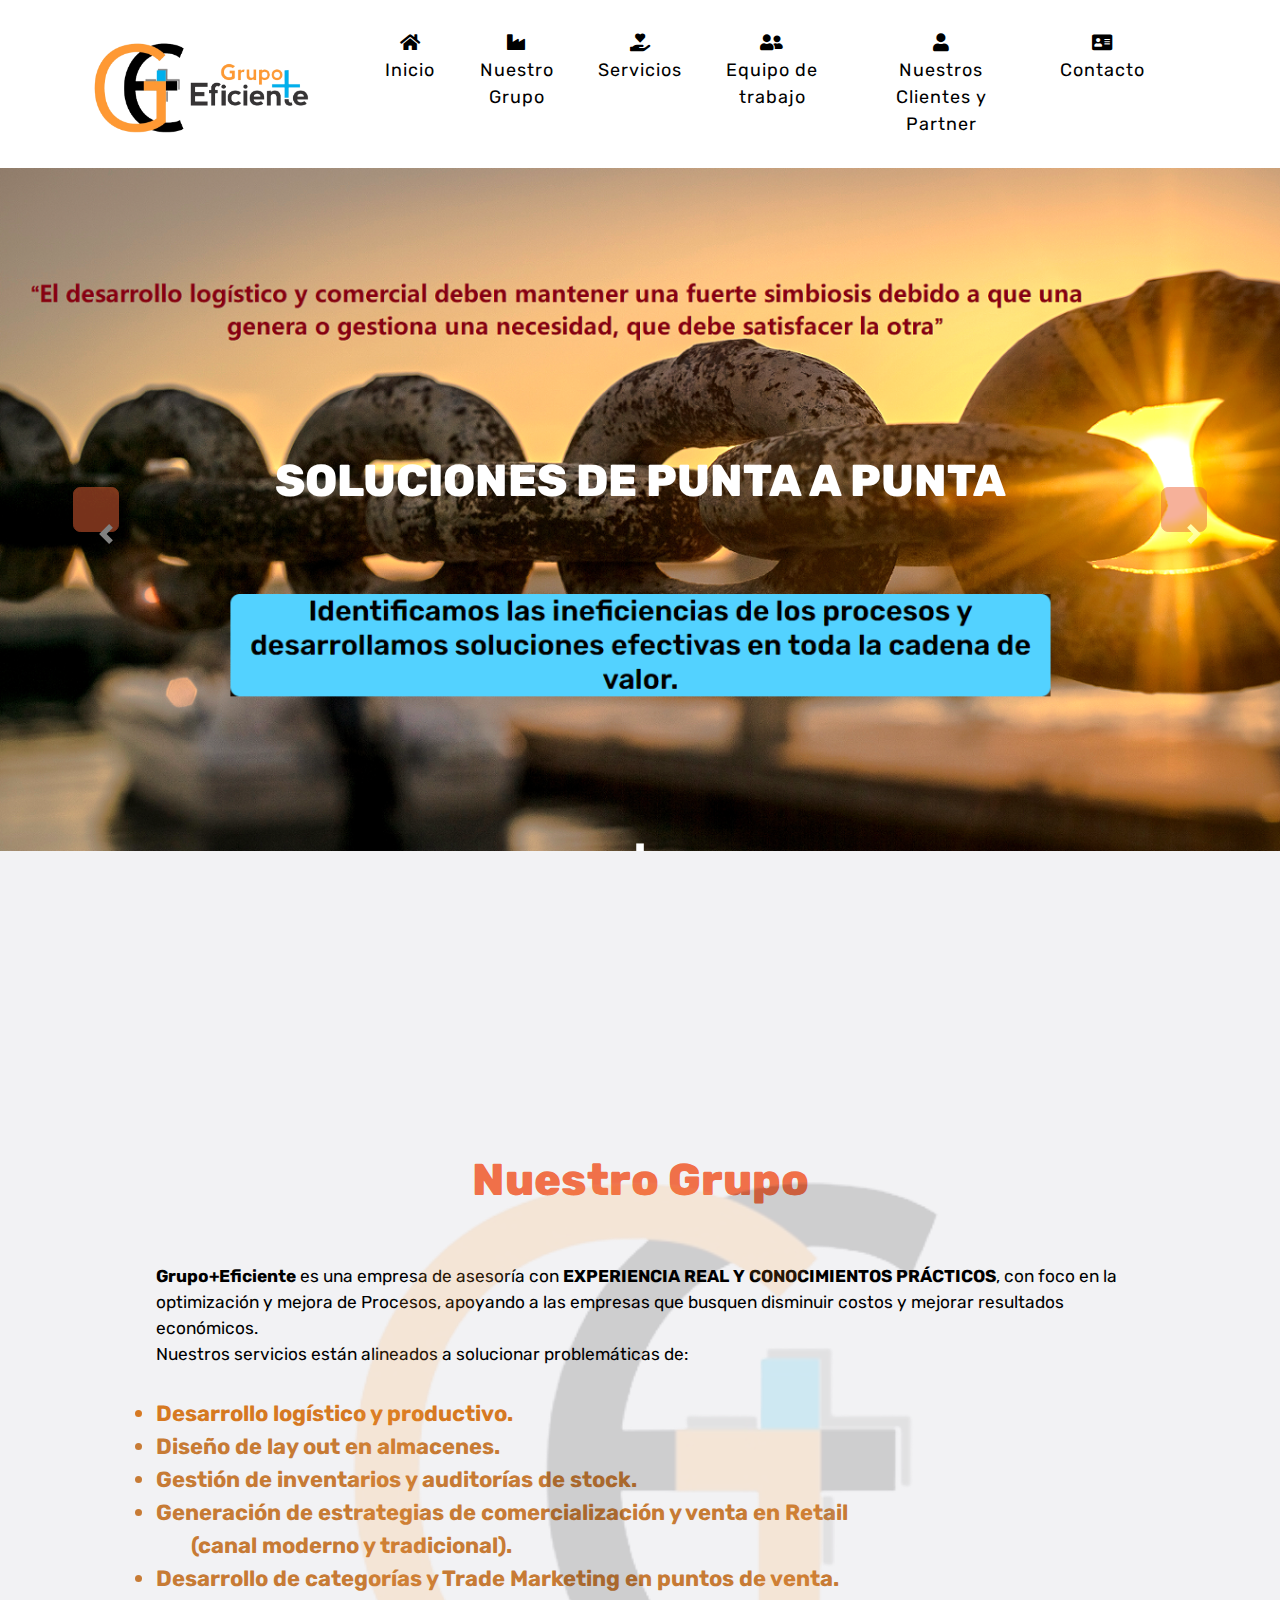
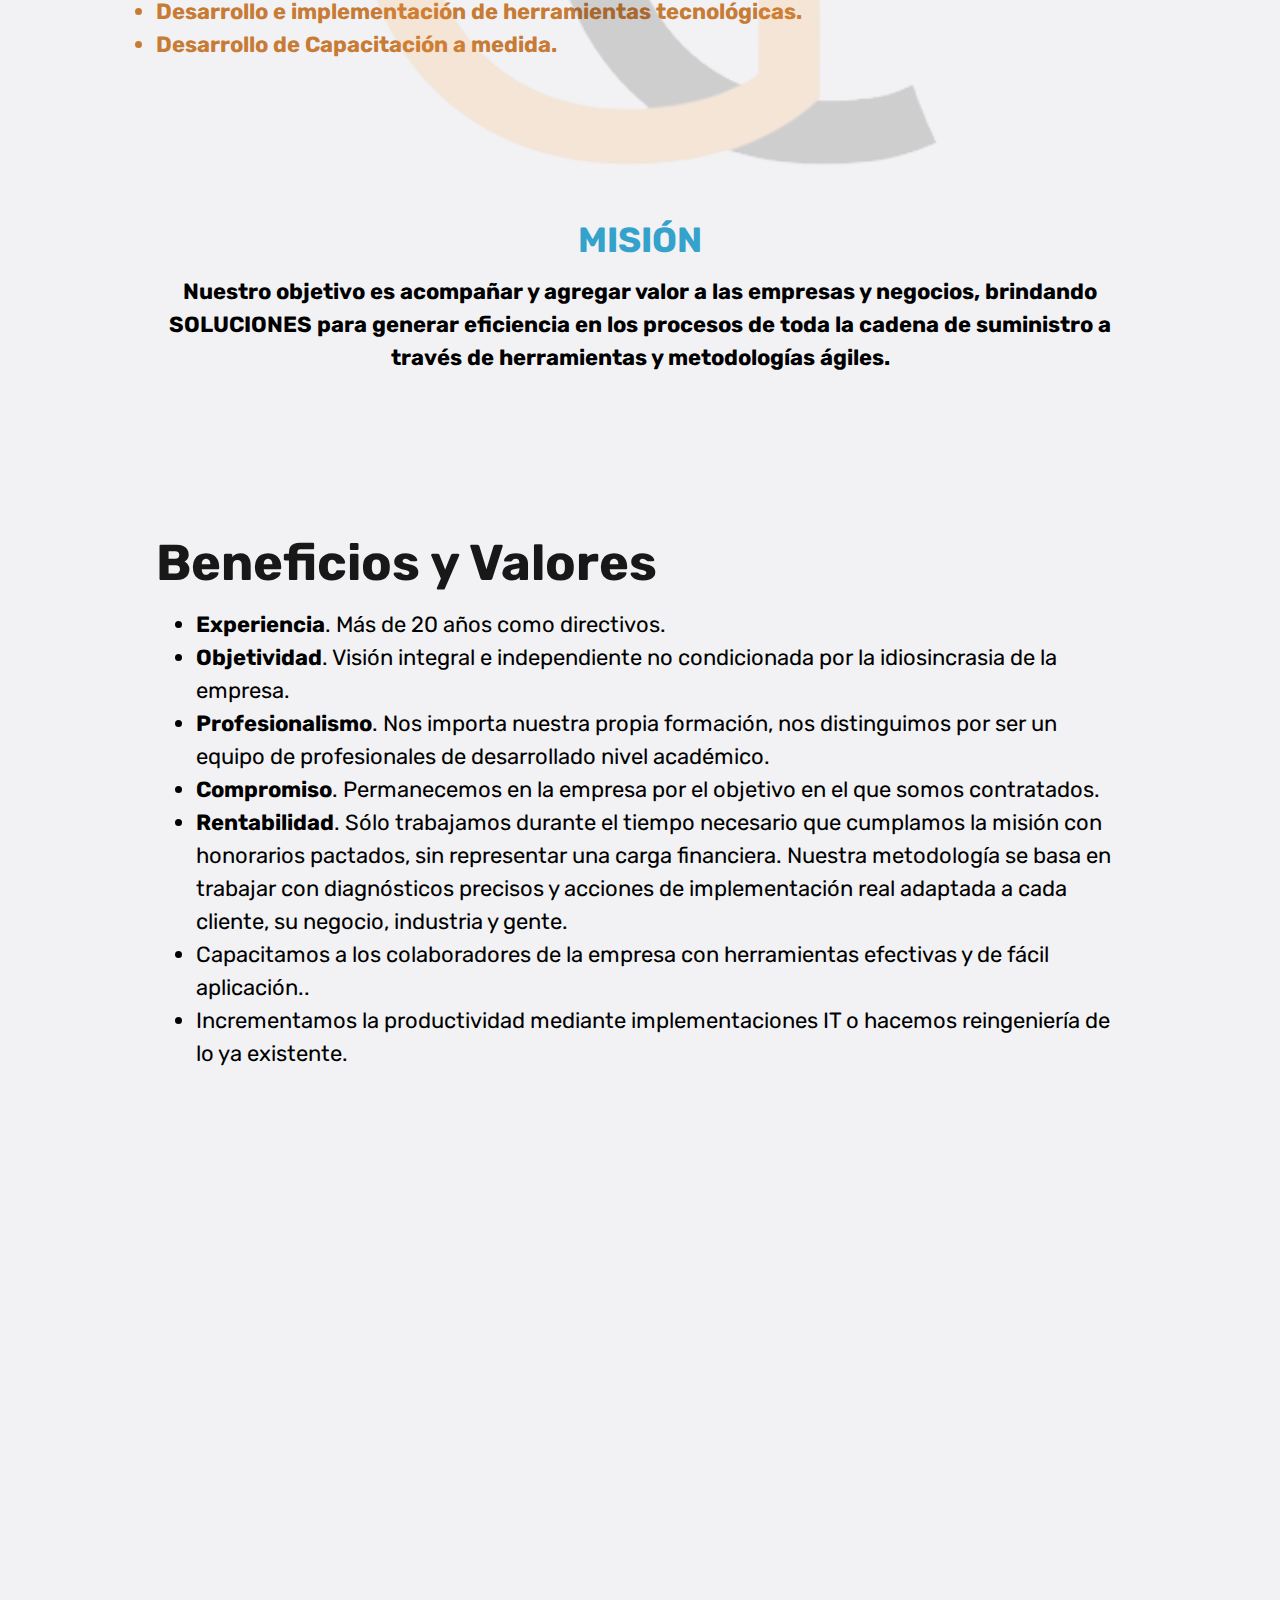
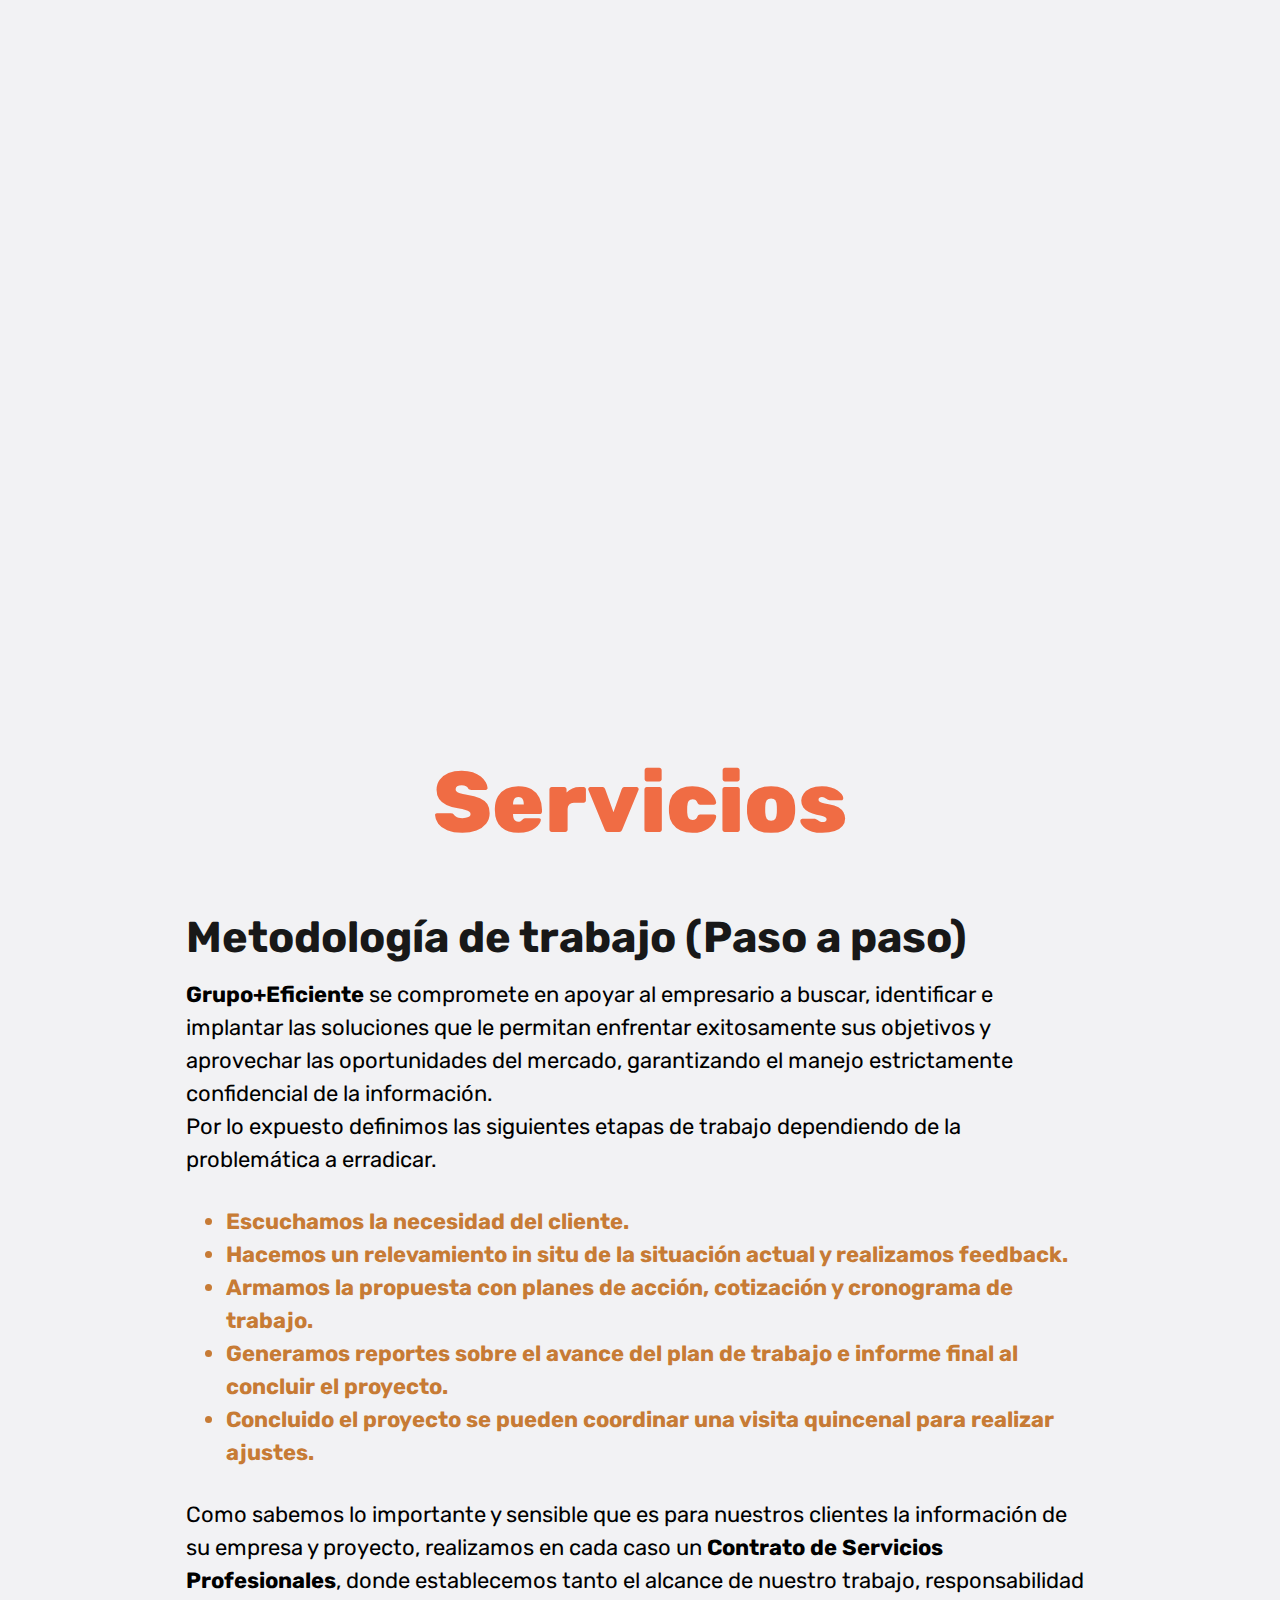
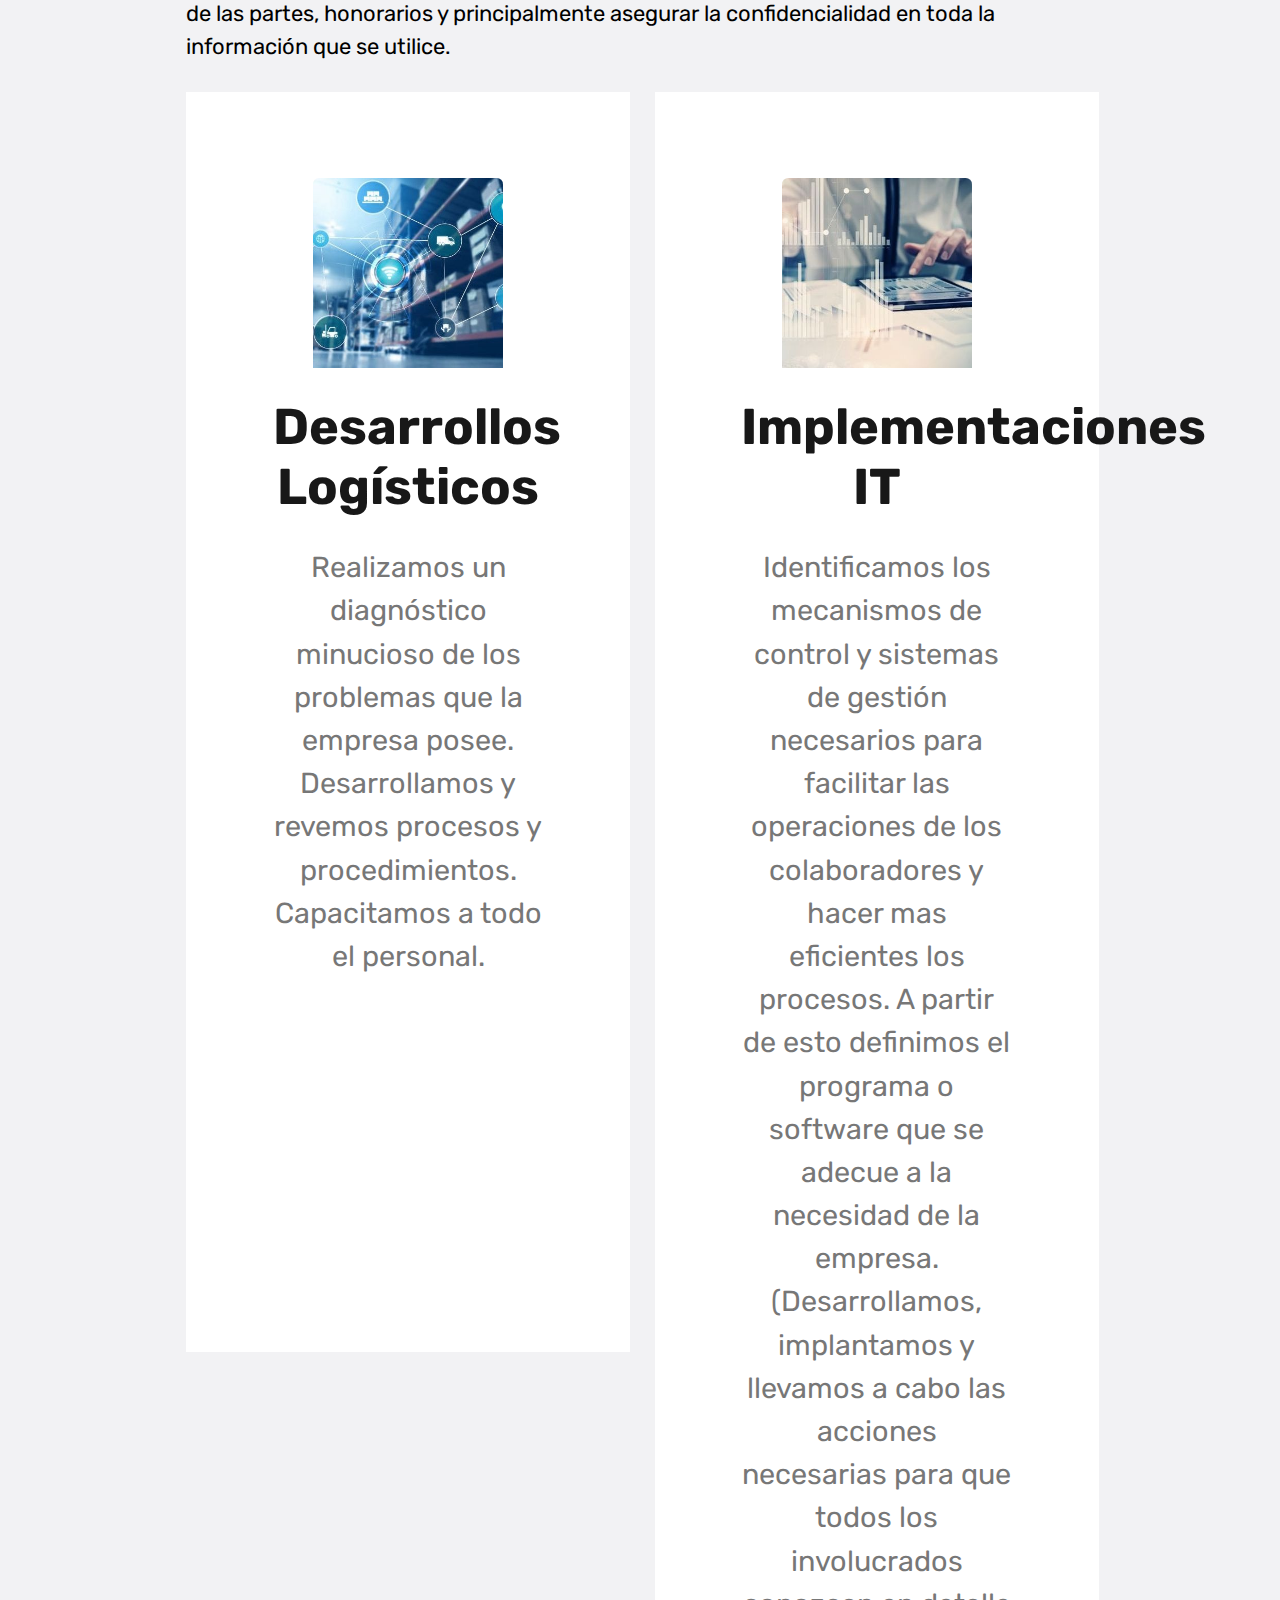
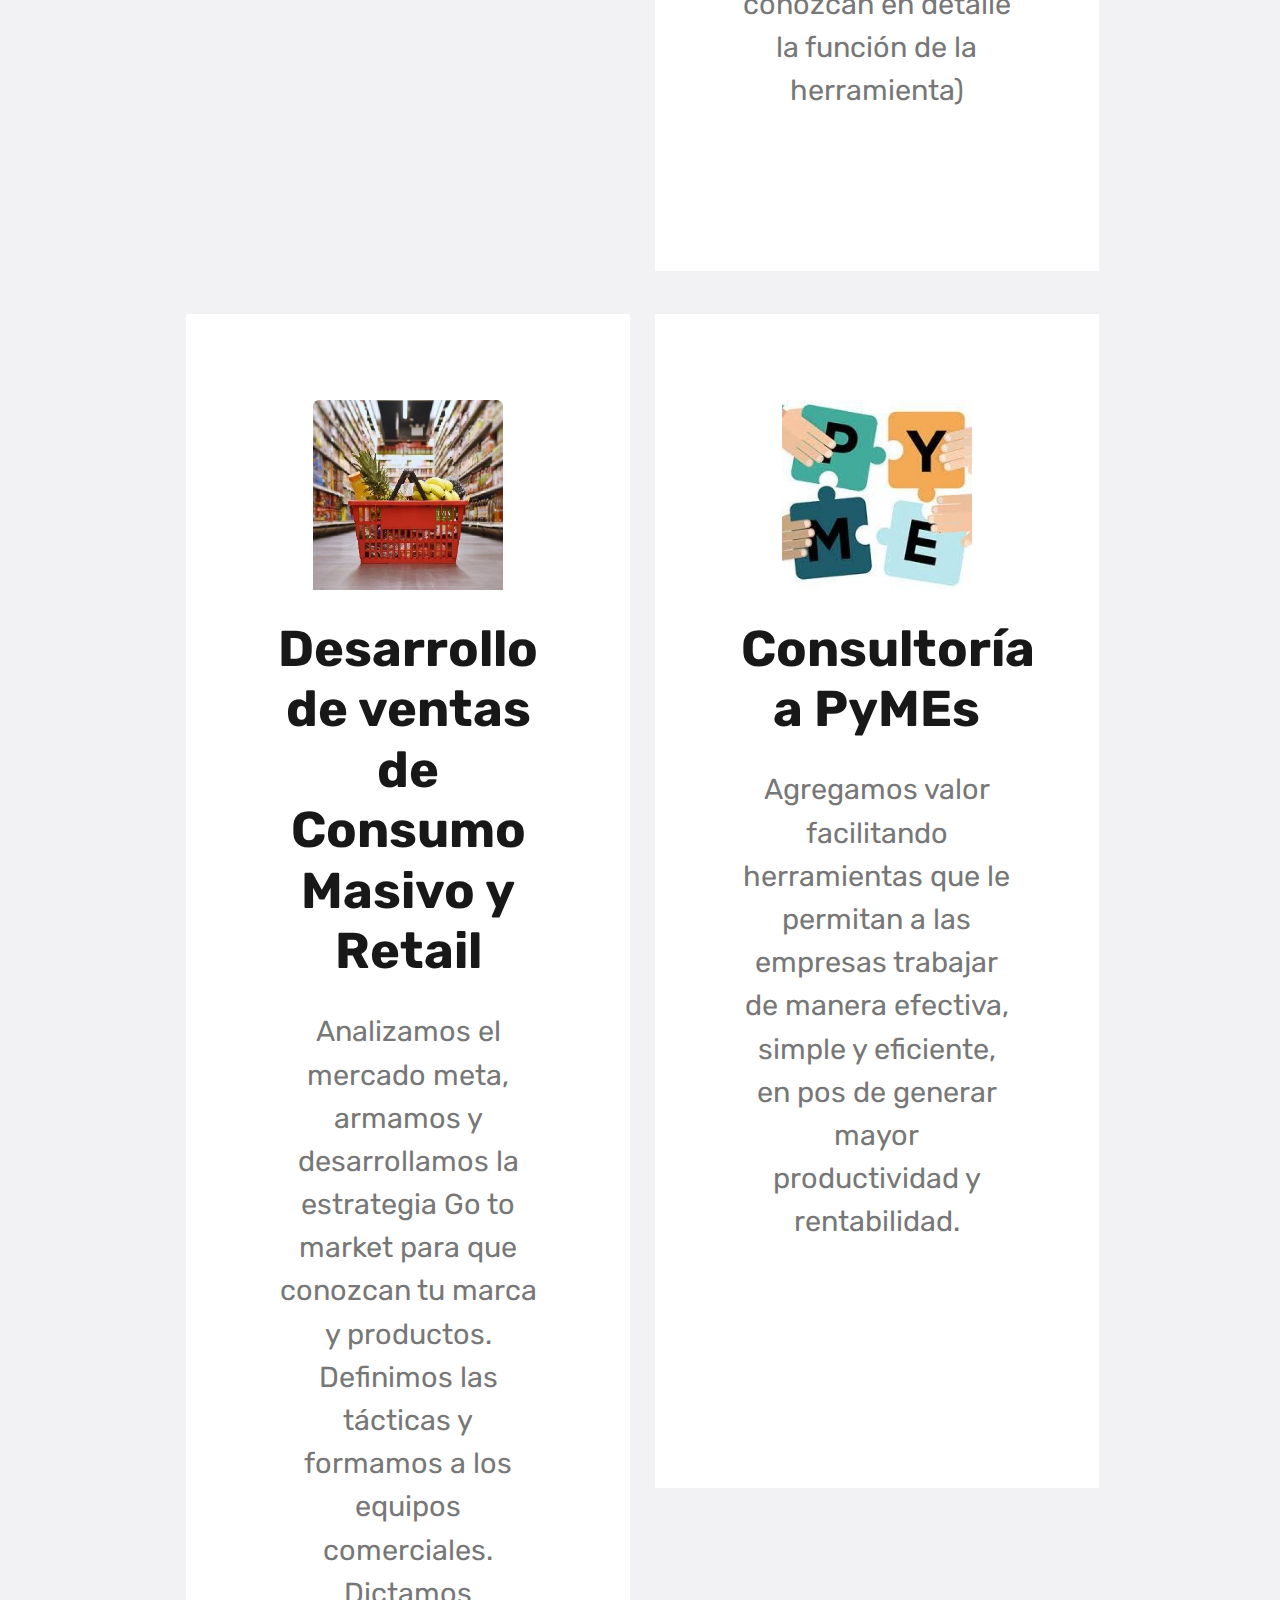
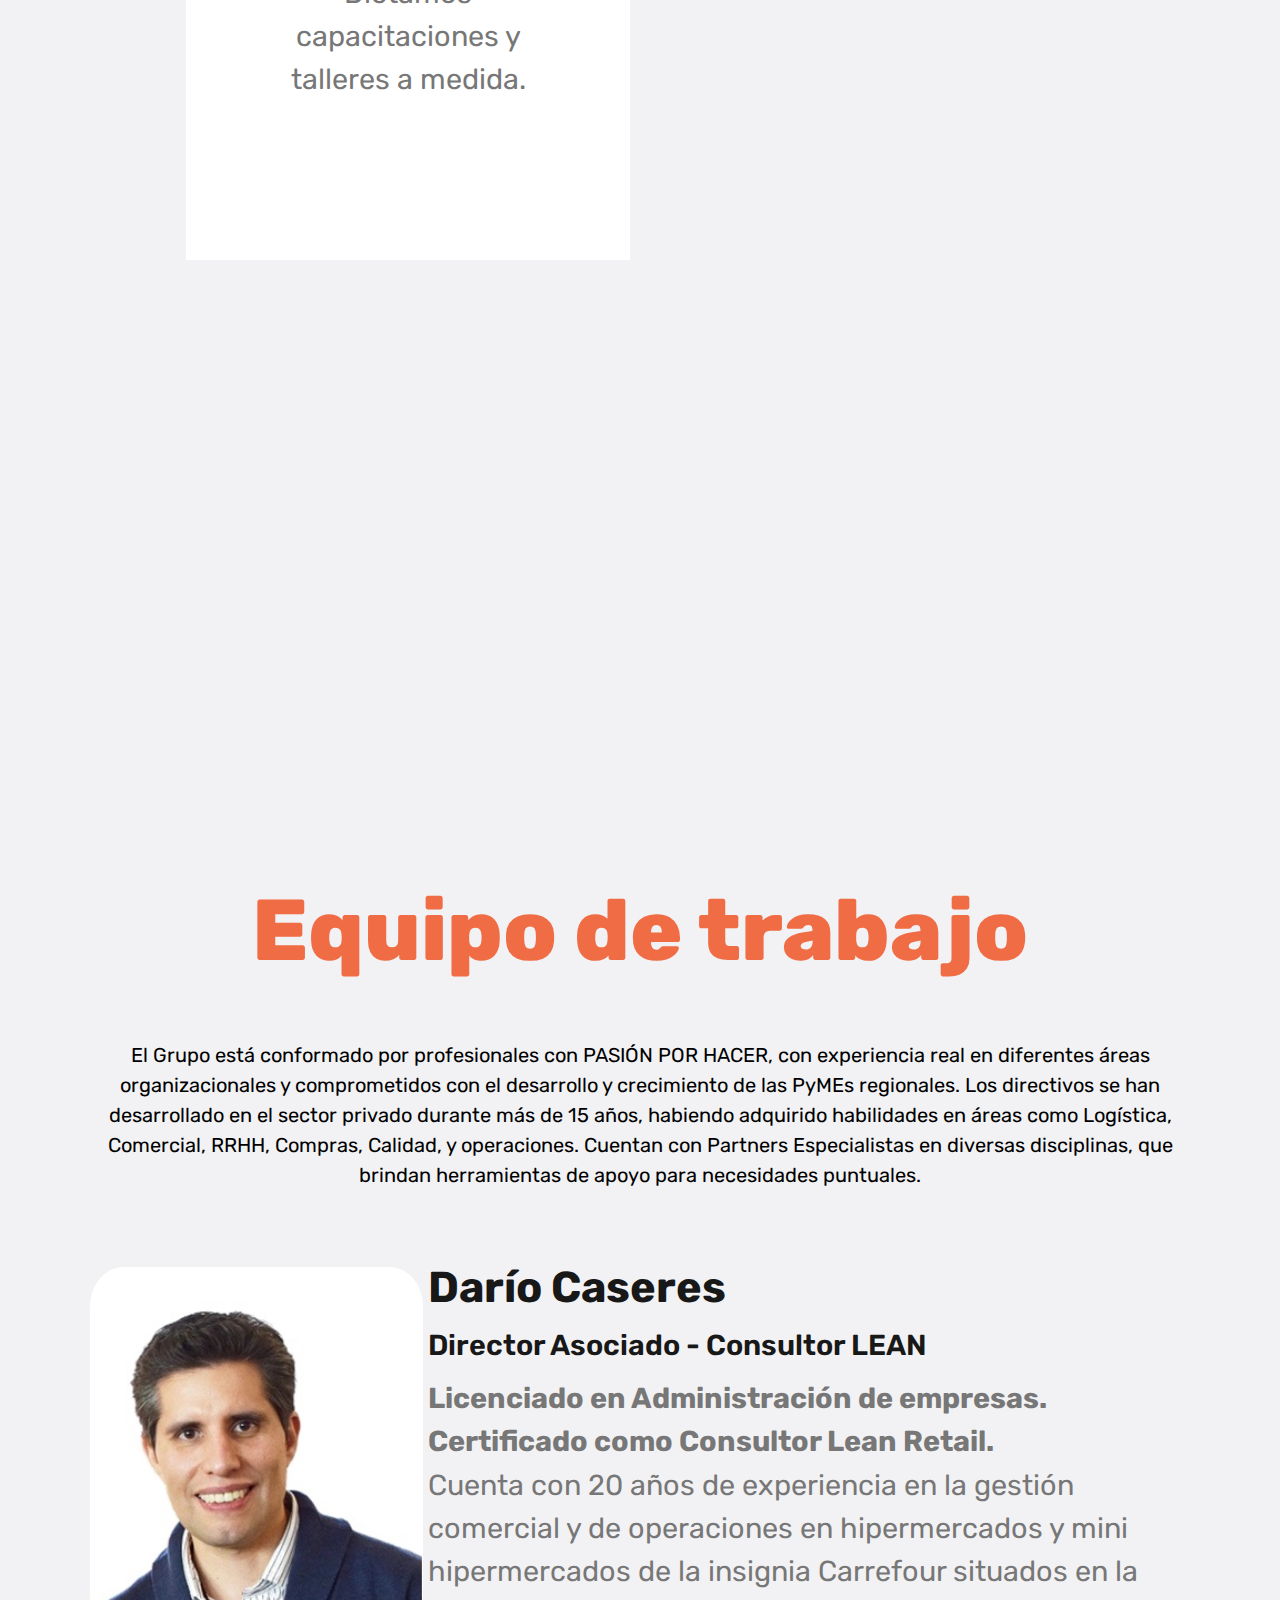
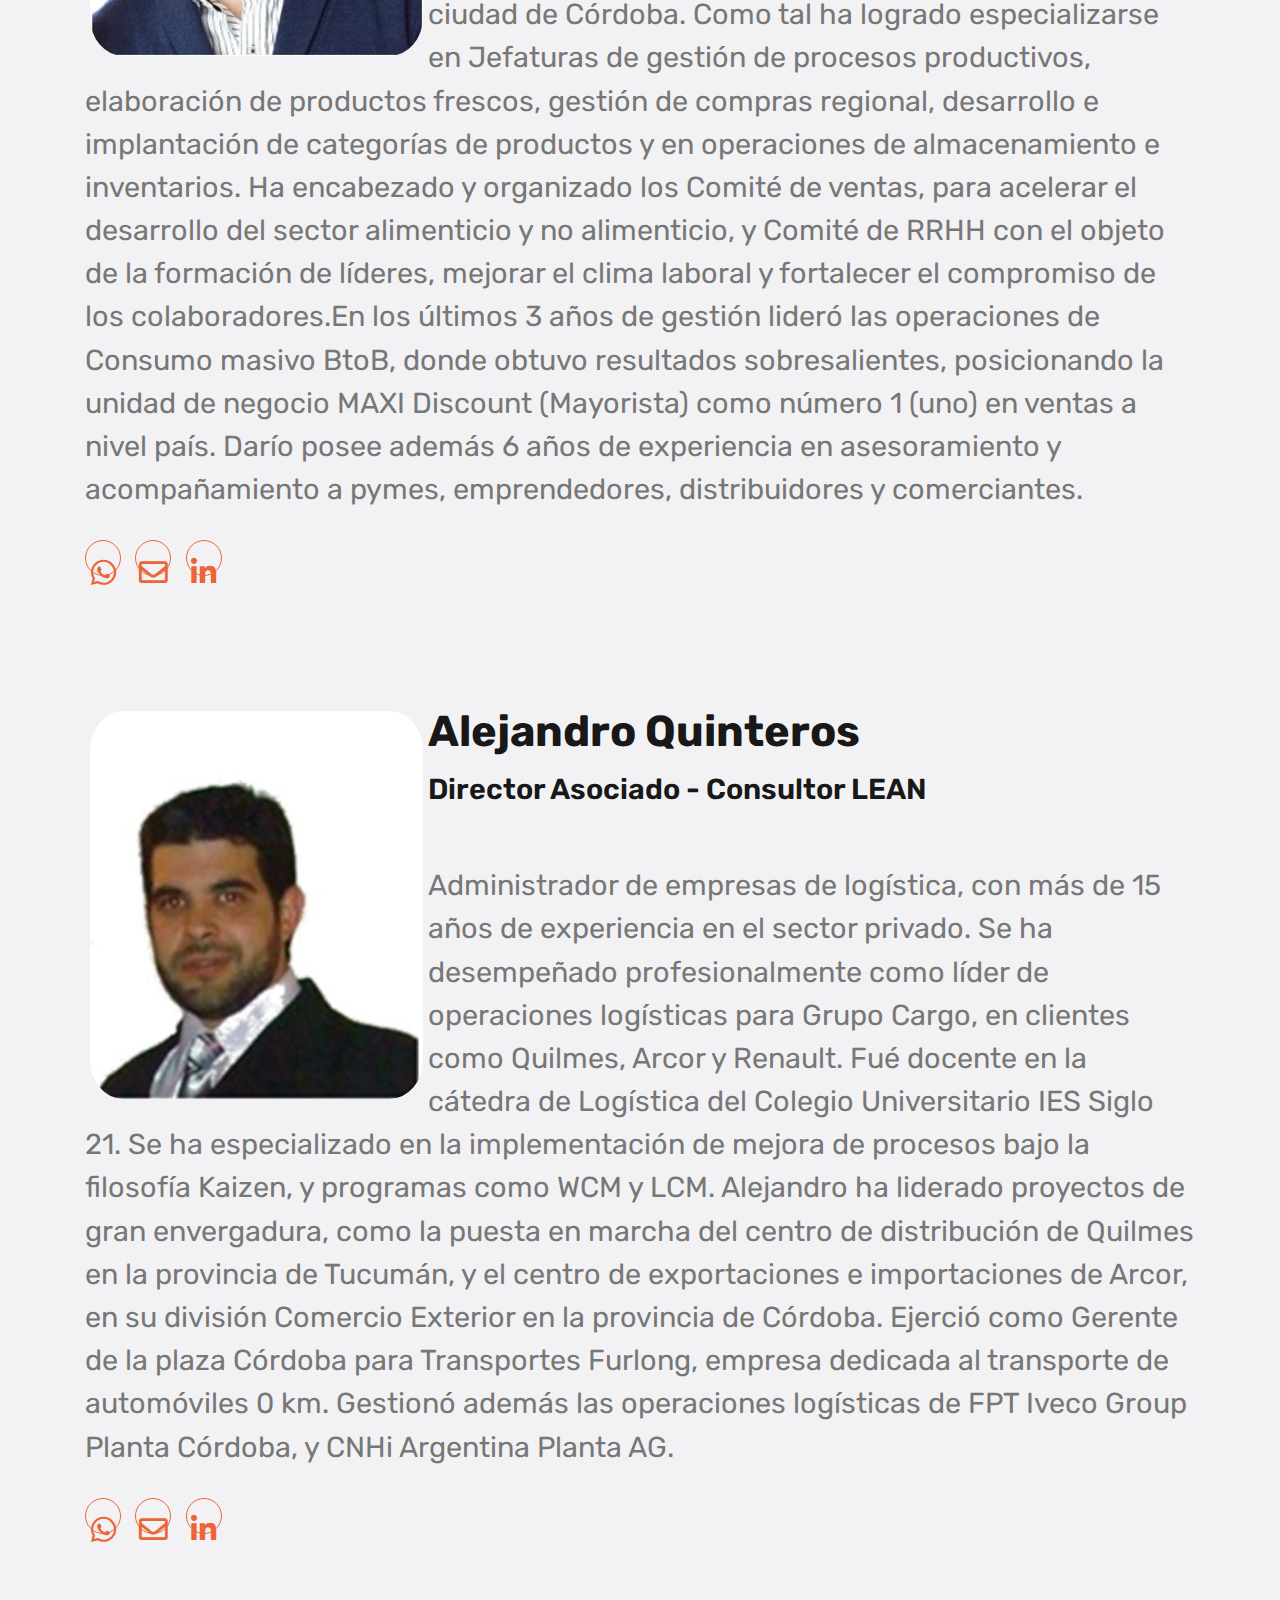
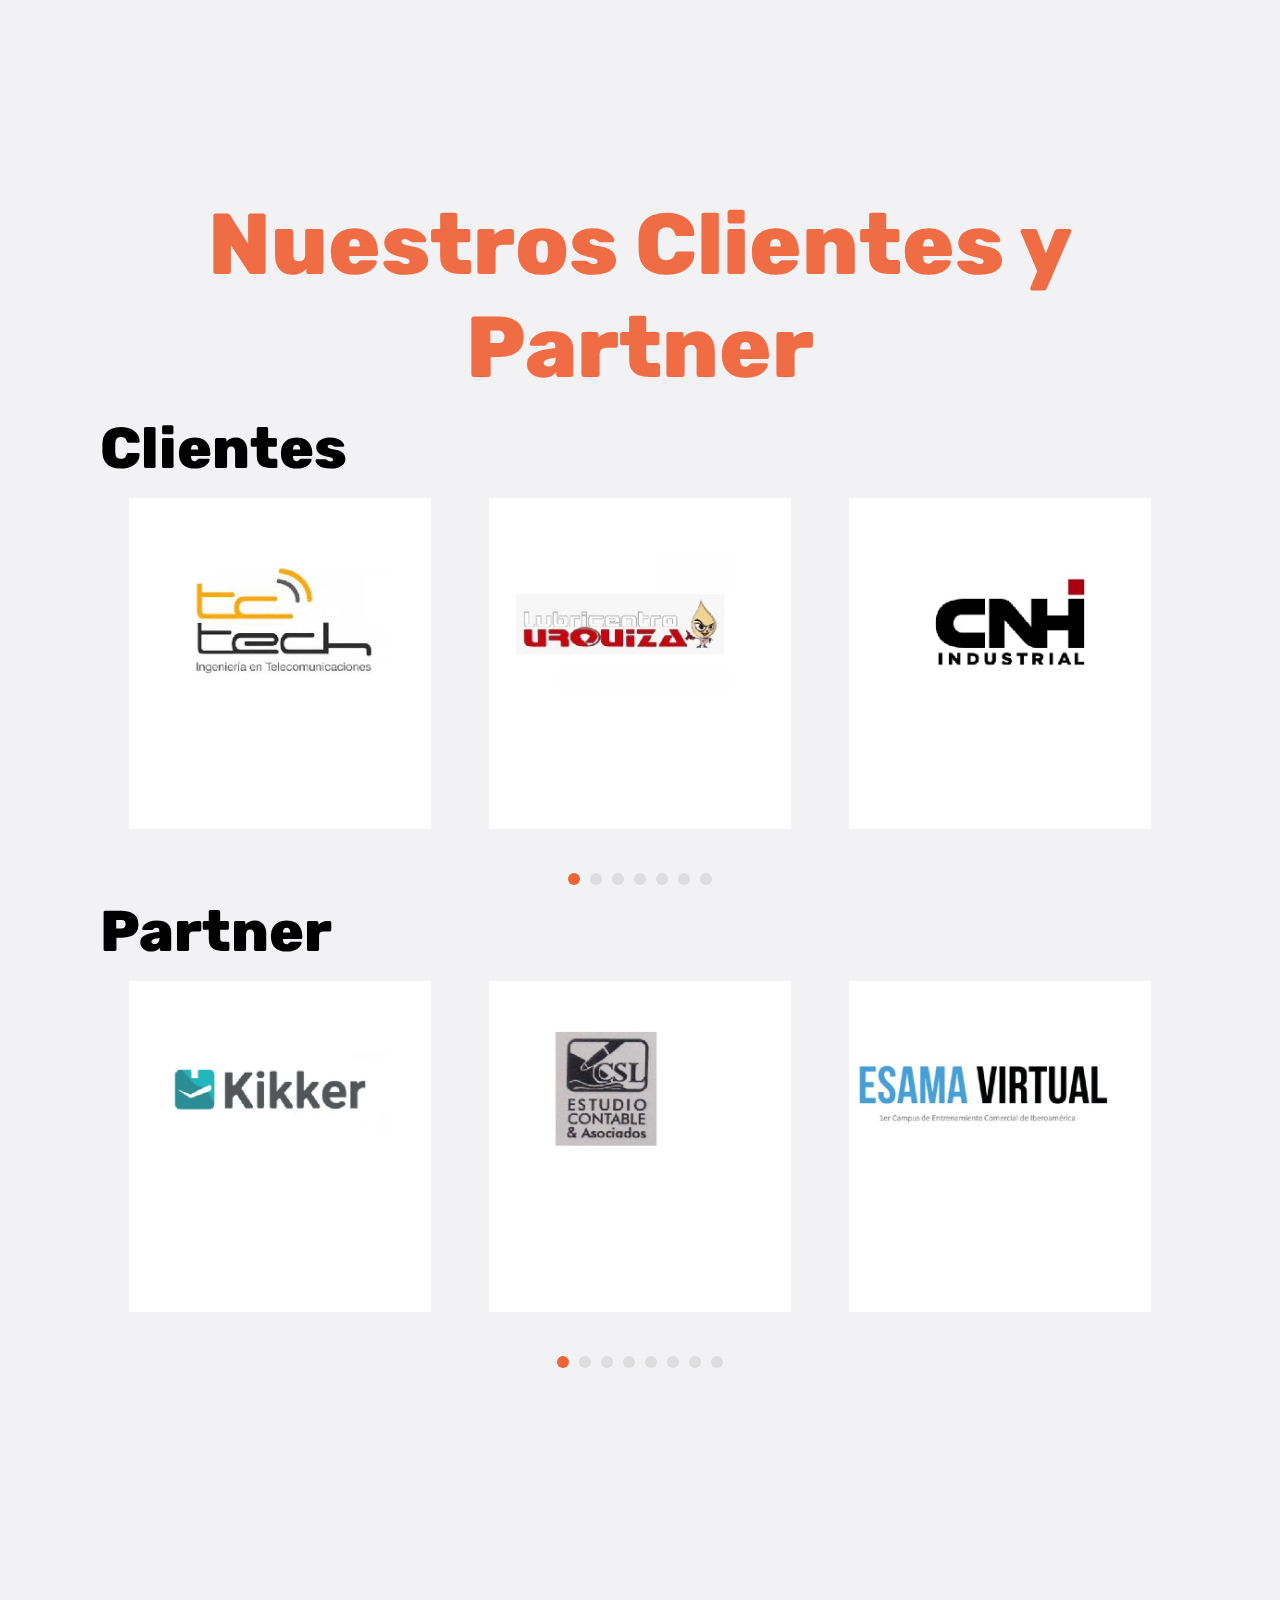
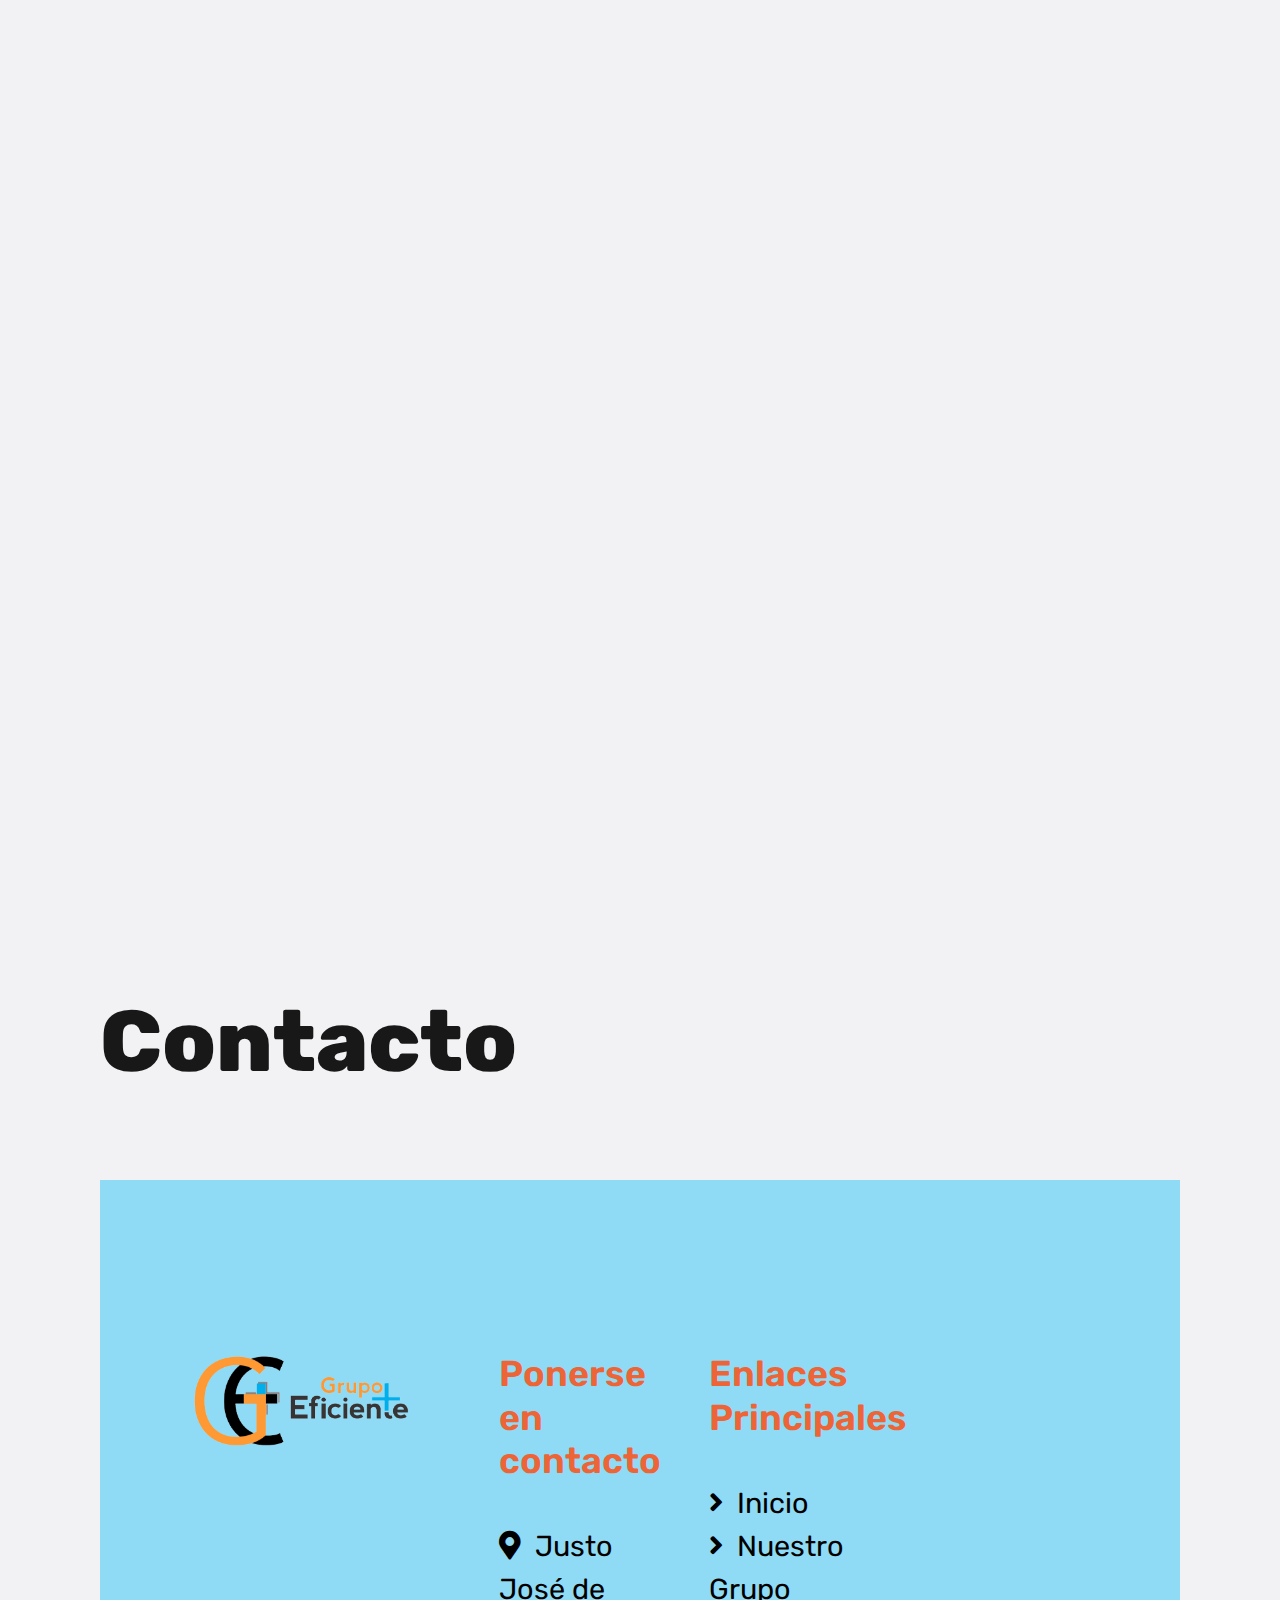
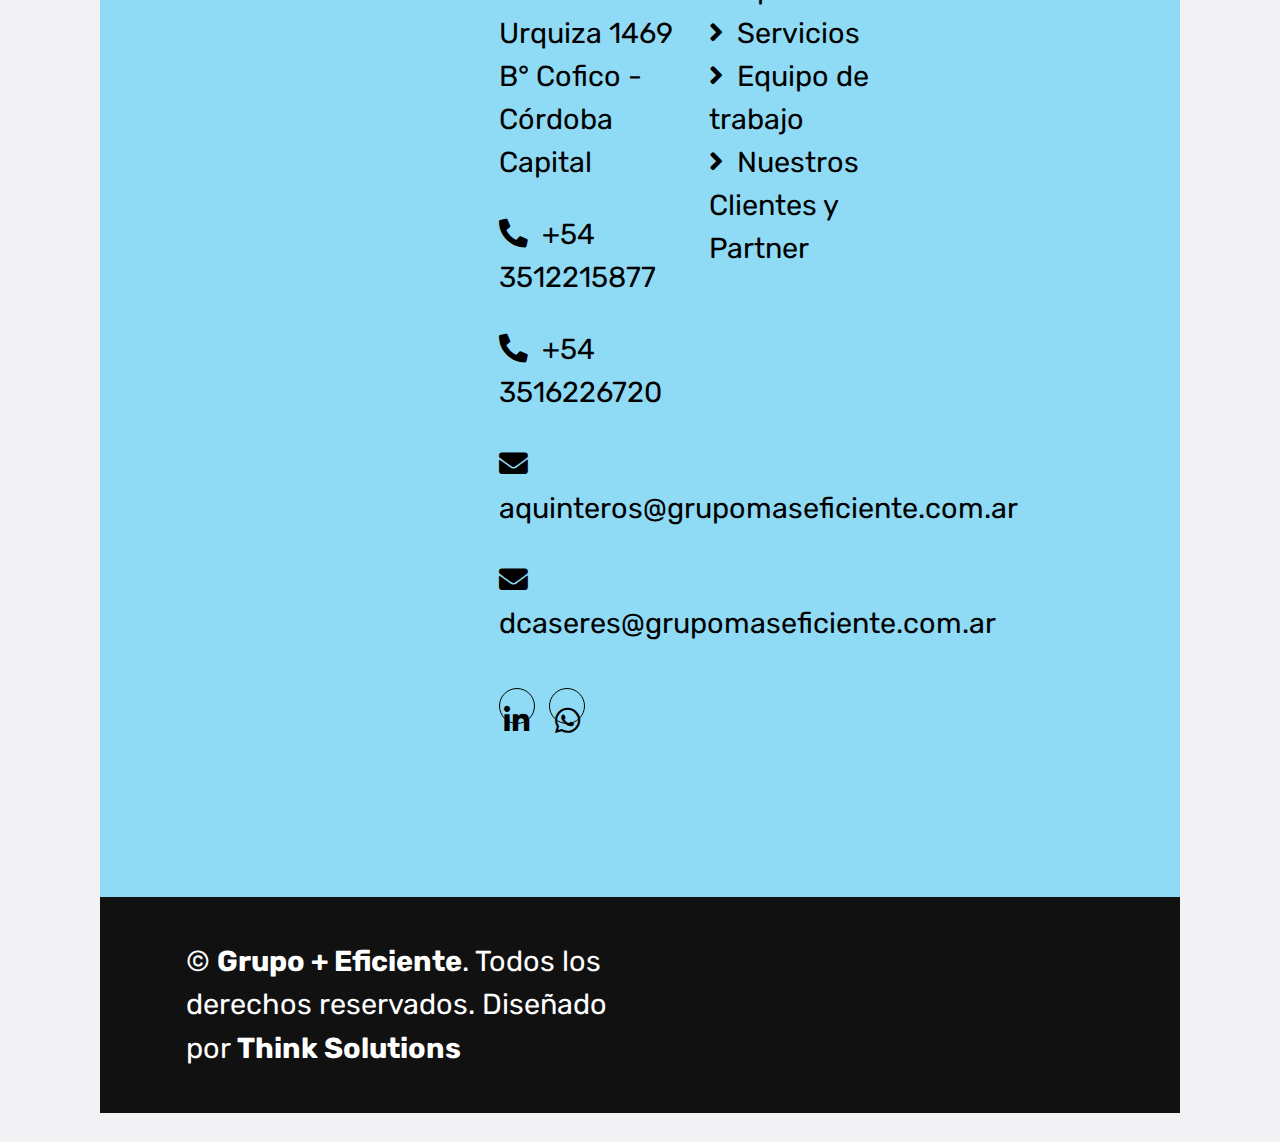
==== index.html @ ca8bd471 "02 22-09-22" ====
<!DOCTYPE html>
<html lang="en">

<head>
    <meta charset="utf-8">
    <title>Grupo + Eficiente </title> 
    
    <meta content="width=device-width, initial-scale=1.0" name="viewport">
    <meta content="Free HTML Templates" name="keywords">
    <meta content="Free HTML Templates" name="description">

    

    <!-- Google Web Fonts -->
    <!--link href="https://fonts.googleapis.com/css2?family=Nunito+Sans&family=Nunito:wght@600;700;800&display=swap" rel="stylesheet"--> 
    <link rel="preconnect" href="https://fonts.googleapis.com">
    <link rel="preconnect" href="https://fonts.gstatic.com" crossorigin>
    <link href="https://fonts.googleapis.com/css2?family=Rubik:ital,wght@0,300;0,400;0,500;0,600;0,700;0,800;0,900;1,300;1,400;1,500;1,600;1,700;1,800;1,900&display=swap" rel="stylesheet">



    <!-- Font Awesome --
        <script src="https://kit.fontawesome.com/yourcode.js" crossorigin="anonymous"></script>
        <script src="https://kit.fontawesome.com/yourcode.js" crossorigin="anonymous"></script>

    -->
    <link href="https://cdnjs.cloudflare.com/ajax/libs/font-awesome/5.10.0/css/all.min.css" rel="stylesheet">
    
    <!-- Flaticon Font -->
    <link href="lib/flaticon/font/flaticon.css" rel="stylesheet">

    <!-- Libraries Stylesheet -->
    <link href="lib/owlcarousel/assets/owl.carousel.min.css" rel="stylesheet">
    <link href="lib/tempusdominus/css/tempusdominus-bootstrap-4.min.css" rel="stylesheet" />

    <!-- Customized Bootstrap Stylesheet -->
    <link href="css/style.css" rel="stylesheet">
</head>

<body>
    <a name="Inicio"></a> 


    <!-- Navbar Start -->
    <div class="container-fluid p-0">
        
        <nav class="navbar navbar-expand-lg bg-dark navbar-dark py-3 py-lg-0 px-lg-5" style="background-color:white !important ;" id="barra">
            <h1 class="m-0 display-5 text-capitalize"><img class="img-fluid w-1" src="img/feature2.png" style="left: 50% !important;max-width: 250px; align-items: center" alt=""/></h1>   
            <a href="" class="navbar-brand d-block d-lg-none">
                <h1 class="m-0 display-5 text-capitalize text-white"><span class="text-primary">Grupo+Eficiente</span> </h1>
            </a>
            
            <button type="button" class="navbar-toggler" data-toggle="collapse" data-target="#navbarCollapse">
                <span class="navbar-toggler-icon"></span>
            </button>
            
            <div class="collapse navbar-collapse justify-content-between px-3" id="navbarCollapse">
                
                <div class="navbar-nav mr-auto py-0" >
                    <a href="index.html" class="nav-item nav-link "><center><i class="fas fa-home"></i><br>Inicio</center></a>
                    <a href="index.html#Nosotros" class="nav-item nav-link"><center><i class="fas fa-industry"></i><br>Nuestro Grupo</center></a>
                    <a href="index.html#NuestrosServicios" class="nav-item nav-link"><center><i class="fas fa-hand-holding-heart"></i> <br>Servicios</center></a>
                    <a href="index.html#Equipo" class="nav-item nav-link"><center><i class="fas fa-user-friends"></i><br>Equipo de trabajo</center></a>
                    <a href="index.html#Cliente" class="nav-item nav-link"><center><i class="fas fa-user"></i><br>Nuestros Clientes y Partner</center></a>
                    <a href="index.html#Contacto" class="nav-item nav-link"><center><i class="fas fa-address-card"></i><br>Contacto</center></a>
                    
            
                </div>
               
            </div>
        </nav>
    </div>
    <!-- Navbar End -->


    <!-- Carousel Start -->
    <div class="container-fluid p-0">
        <div id="header-carousel" class="carousel slide" data-ride="carousel">
            <div class="carousel-inner">
                <div class="carousel-item active">
                    <img class="w-100" src="img/cadena.png" alt="Image" >
                    <div class="carousel-caption d-flex flex-column align-items-center justify-content-center">
                        <div class="p-3" style="max-width: 900px;">
                            
                            <h1 class="text-white mb-3" style="font-size: 1.55rem;">SOLUCIONES DE PUNTA A PUNTA </h1>
                            <h5 class="text-white mb-3 d-block" style="font-size:0px; color:black !important; background-color:#53D2FF; border-radius:10px;">Identificamos las ineficiencias de los procesos y desarrollamos soluciones efectivas en toda la cadena de valor.</h5>
                            
                        </div>
                    </div>
                </div>
                <div class="carousel-item">
                    <img class="w-100" src="img/carousel-2.jpg" alt="Image">
                    <div class="carousel-caption d-flex flex-column align-items-center justify-content-center">
                        <div class="p-3" style="max-width: 900px;">
                            
                            <h1 class="text-white mb-3" style="font-size: 1.55rem;">ENFOQUE PRÁCTICO </h1>
                            <h5 class="text-white mb-2 d-block"style="font-size:0px; color:black !important; background-color:pink; border-radius:10px;">Confeccionamos planes de acción correctivos de inmediata y práctica implementación.
                            </h5>

                        </div>
                    </div>
                </div>

                <div class="carousel-item">
                    <img class="w-100" src="img/cadena2.png" alt="Image">
                    <div class="carousel-caption d-flex flex-column align-items-center justify-content-center">
                        <div class="p-3" style="max-width: 900px;">
                            
                            <h1 class="text-white mb-3" style="font-size: 1.55rem;">SOLUCIONES A MEDIDA DE CADA CLIENTE
                            </h1>
                            <h5 class="display-1 text-white mb-4  d-block"style="font-size:0px; color:black !important; background-color:orange; border-radius:10px;">Utilizamos herramientas y metodologías de gestión que mejor se adapten a la cultura de la empresa.

                            </h5>
                            
                        </div>
                    </div>
                </div>
            </div>
            <a class="carousel-control-prev" href="#header-carousel" data-slide="prev">
                <div class="btn btn-primary rounded" style="width: 45px; height: 45px;">
                    <span class="carousel-control-prev-icon mb-n2"></span>
                </div>
            </a>
            <a class="carousel-control-next" href="#header-carousel" data-slide="next">
                <div class="btn btn-primary rounded" style="width: 45px; height: 45px;">
                    <span class="carousel-control-next-icon mb-n2"></span>
                </div>
            </a>    
        </div>
    </div>
    <!-- Carousel End -->


    <!-- Booking Start -->
    <div class="container-fluid bg-light" id="p2b">
        <div class="container">
            <div class="row align-items-center">
                <div class="col-lg-5">
                   
            </div>
        </div>
    </div>
    
    <br><br><br><br>

<!-- Features Start -->

<br><br><br>
<div class="container">
    <div class="row align-items-center">
        <div class="col-lg-3">
            
            <!--<iframe width="350" height="370" src="https://www.youtube.com/embed/6zQE2t3fm0" title="YouTube video player" frameborder="0"  allowfullscreen="false"></iframe>
           
       
            img class="img-fluid w-100" src="img/feature.jpg" alt=""-->
        </div>
        <a name="Nosotros"></a> 
        <div class="col-lg-12 py-5 py-lg-0 px-3 px-lg-5">
            <img  src="img/feature3.png" style="width:60%; position: absolute; top:0%;left:20%; opacity:15% ; " alt=""/>
            <h1 class="mb-2" style="color:rgba(240, 82, 34, 0.836);text-align: center; font-size: 1.55rem;"> Nuestro Grupo </h1><br>
            
            <p class="mb-3 mt-0"  style="text-align: left; color:black; font-size: 0.6rem;">
                <b>Grupo+Eficiente</b> es una empresa de asesoría con <b>EXPERIENCIA REAL Y CONOCIMIENTOS PRÁCTICOS</b>, con foco en la optimización y mejora de Procesos, apoyando a las empresas que busquen disminuir costos y mejorar resultados económicos.
                <br>Nuestros servicios están alineados a solucionar problemáticas de:
                
                <li style="color:#d67922;font-size:22px"><b>Desarrollo logístico y productivo.</li>
                <li style="color:#c77b35;font-size:22px">Diseño de lay out en almacenes.</li>
                <li style="color:#c77b35;font-size:22px">Gestión de inventarios y auditorías de stock.</li>
                <li style="color:#c77b35;font-size:22px">Generación de estrategias de comercialización y venta en Retail <br> &nbsp;&nbsp;&nbsp;&nbsp;&nbsp;&nbsp; (canal moderno y tradicional).</li>
                <li style="color:#c77b35;font-size:22px">Desarrollo de categorías y Trade Marketing en puntos de venta.</li>
                <li style="color:#c77b35;font-size:22px">Desarrollo e implementación de herramientas tecnológicas.</li>
                <li style="color:#c77b35;font-size:22px">Desarrollo de Capacitación a medida.</li></b>
                


            </p><br><br><br>

            <b><h3 style="text-align:center ; font-size: 35px; color: #34a2ca;">MISIÓN</h3>
                <p style="text-align: center; font-size: 22px; color:black;"> <!---->
                    Nuestro objetivo es acompañar y agregar valor a las empresas y negocios, brindando SOLUCIONES para generar eficiencia en los procesos de toda la cadena de suministro a través de herramientas y metodologías ágiles. 
    
    
                </p></b><br><br><br>
    
                          
    
                <h3>Beneficios y Valores</h3>
                <ul style="color: black; text-align: left; font-size: 22px;"> 
                    
                    
                    <li><b>Experiencia</b>. Más de 20 años como directivos.</li>
                    <li><b>Objetividad</b>. Visión integral e independiente no condicionada por la idiosincrasia de la empresa.</li>
                    <li><b>Profesionalismo</b>. Nos importa nuestra propia formación, nos distinguimos por ser un equipo de profesionales de desarrollado nivel académico.</li>
                    <li><b>Compromiso</b>. Permanecemos en la empresa por el objetivo en el que somos contratados.</li>
                    <li><b>Rentabilidad</b>. Sólo trabajamos durante el tiempo necesario que cumplamos la misión con honorarios pactados, sin representar una carga financiera. Nuestra metodología se basa en trabajar con diagnósticos precisos y acciones de implementación real adaptada a cada cliente, su negocio, industria y gente.</li>
                    <li>Capacitamos a los colaboradores de la empresa con herramientas efectivas y de fácil aplicación..</li>
                    <li>Incrementamos la productividad mediante implementaciones IT o hacemos reingeniería de lo ya existente.</li>
                </ul>
            <br><br><br><br><br>
    <!-- Services Start -->
    <br><br><br><br><br><br><br><br><br><br><br><br><br><br><br><br><br><br><br><br>
    <div class="container-fluid bg-light pt-5">


        <div class="container py-5">


            





                          
                <a name="NuestrosServicios"></a>
                <h1 class="display-5 mb-2 "style="color:rgba(240, 82, 34, 0.836); text-align: center;"> <img class="img- w-1"  style="max-width: 100px; " alt=""/>Servicios</h1>
                <br>
                <h4>Metodología de trabajo (Paso a paso)</h4>
            <p style="text-align: left; color:black;font-size: 22px;"> 
                <b>Grupo+Eficiente</b> se compromete en apoyar al empresario a buscar, identificar e implantar las soluciones que le permitan enfrentar exitosamente sus objetivos y aprovechar las oportunidades del mercado, garantizando el manejo estrictamente confidencial de la información.<br>Por lo expuesto definimos las siguientes etapas de trabajo dependiendo de la problemática a erradicar.
            </p>
            
            <ul style="text-align: left; color:#c77b35; font-size: 22px;">
                <b>
                <li>Escuchamos la necesidad del cliente.</li>
                <li>Hacemos un relevamiento in situ de la situación actual y realizamos feedback.</li>
                <li>Armamos la propuesta con planes de acción, cotización y cronograma de trabajo.</li>
                <li>Generamos reportes sobre el avance del plan de trabajo e informe final al concluir el proyecto.</li>
                <li> Concluido el proyecto se pueden coordinar una visita quincenal para realizar ajustes.</li>
                </b>
            </ul>
            <p style="text-align: left; color:black;font-size: 22px;">
                Como sabemos lo importante y sensible que es para nuestros clientes la información de su empresa y proyecto, realizamos en cada caso un <b>Contrato de Servicios Profesionales</b>, donde establecemos tanto el alcance de nuestro trabajo, responsabilidad de las partes, honorarios y principalmente asegurar la confidencialidad en toda la información que se utilice.
            </p>
            

            <div class="row pb-2">

                <div class="col-md-6 col-lg-6 mb-4">

                    

                    <div class="d-flex flex-column text-center bg-white mb-2 p-3 p-sm-5">
                        <h3 class="font-weight-normal text-secondary mb-3"><img class="card-img-top" src="img/desarrolloLogistico.jpeg" style="max-width: 70%;" alt=""></h3>
                        <h3 class="mb-3">Desarrollos Logísticos</h3>
                        <p id="pLogistico">Realizamos un diagnóstico minucioso de los problemas que la empresa posee. Desarrollamos y revemos procesos y procedimientos. Capacitamos a todo el personal.
                            <br>
                        
                        <br> <br> <br> <br> <br> <br> 
                       
                    </div>
                </div>
                <div class="col-md-6 col-lg-6 mb-4">

                    
                    <div class="d-flex flex-column text-center bg-white mb-2 p-3 p-sm-5">
                        <h3 class="font-weight-normal text-secondary mb-3"><img class="card-img-top" src="img/implementacionIt.jpeg" style="max-width: 70%;" alt=""></h3>
                        <h3 class="mb-3">Implementaciones IT</h3>
                        <p>Identificamos los mecanismos de control y sistemas de gestión necesarios para facilitar las operaciones de los colaboradores y hacer mas eficientes los procesos. A partir de esto definimos el programa o software que se adecue a la necesidad de la empresa. (Desarrollamos, implantamos y llevamos a cabo las acciones necesarias para que todos los involucrados conozcan en detalle la función de la herramienta)
                        </p>
                        <br>
                        
                    </div>
                </div>
                


                <div class="col-md-6 col-lg-6 mb-4">

                    


                    <div class="d-flex flex-column text-center bg-white mb-2 p-3 p-sm-5">
                        <h3 class="font-weight-normal text-secondary mb-3"><img class="card-img-top" src="img/ventas.jpeg" style="max-width: 70%;" alt=""></h3>
                        <h3 class="mb-3">Desarrollo de ventas de Consumo Masivo y Retail</h3>
                        <p>Analizamos el mercado meta, armamos y desarrollamos la estrategia Go to market para que conozcan tu marca y productos. Definimos las tácticas y formamos a los equipos comerciales. Dictamos  capacitaciones y talleres a medida.
                        </p>
                        <br>
                        
                        
                    </div>
                </div>
                <div class="col-md-6 col-lg-6 mb-4">

                    

                    <div class="d-flex flex-column text-center bg-white mb-2 p-3 p-sm-5">
                        <h3 class="font-weight-normal text-secondary mb-3"><img class="card-img-top" src="img/consultoriaPyme.jpeg" style="max-width: 70%;" alt=""></h3>
                        <h3 class="mb-3">Consultoría a PyMEs</h3>
                        <p>Agregamos valor facilitando herramientas que le permitan a las empresas trabajar de manera efectiva, simple y eficiente, en pos de generar mayor productividad y rentabilidad. 
                        </p>
                        <br>
                        
                        <br> <br>  
                    </div>
                </div>
                
                
            </div>
        </div>
    </div>
    <!-- Services End -->




            
            <br><br><br><br>
            

           
            <!--<div class="row py-2">
                <div class="col-6">
                    <div class="d-flex align-items-center mb-4">
                        <h1 class="flaticon-cat font-weight-normal text-secondary m-0 mr-3"></h1>
                        <h5 class="text-truncate m-0">Best In Industry</h5>
                    </div>
                </div>
                <div class="col-6">
                    <div class="d-flex align-items-center mb-4">
                        <h1 class="flaticon-doctor font-weight-normal text-secondary m-0 mr-3"></h1>
                        <h5 class="text-truncate m-0">Emergency Services</h5>
                    </div>
                </div>
                <div class="col-6">
                    <div class="d-flex align-items-center">
                        <h1 class="flaticon-care font-weight-normal text-secondary m-0 mr-3"></h1>
                        <h5 class="text-truncate m-0">Special Care</h5>
                    </div>
                </div>
                <div class="col-6">
                    <div class="d-flex align-items-center">
                        <h1 class="flaticon-dog font-weight-normal text-secondary m-0 mr-3"></h1>
                        <h5 class="text-truncate m-0">Customer Support</h5>
                    </div>
                </div>
                
            </div>
            
        </div>
        !-->    
    </div>
</div>
<!-- Features End -->


<br><br><br>
<!-- Team Start -->


<div class="container mt-5 pt-5 pb-3">
    <a name="Equipo"></a>
<h1 class="display-5 mb-2 "style="color:rgba(240, 82, 34, 0.836); text-align: center;"> Equipo de trabajo</h1>
<br>
    <div class="row" >
        
        <p style="color:black;text-align: center; font-size:20px ;">El Grupo está conformado por profesionales con PASIÓN POR HACER, con experiencia real en diferentes áreas organizacionales y comprometidos con el desarrollo y crecimiento de las  PyMEs regionales. Los directivos se han desarrollado en el sector privado durante más de 15 años, habiendo adquirido habilidades en áreas como Logística, Comercial, RRHH, Compras, Calidad, y operaciones. Cuentan con Partners Especialistas en diversas disciplinas, que brindan herramientas de apoyo  para necesidades puntuales. </p>
    <br>
        <div>
        
        
            <img src="img/team-1.jpg" hspace="5" vspace="5" style="float: left; width: 30%; border-radius: 10%; border-color: #d67922; border-width: 5px;" />
            <h4>Darío Caseres</h4> 
                <h6>Director Asociado - Consultor LEAN</h6>
                <p style="text-align:left ;"><b>Licenciado en Administración de empresas. Certificado como Consultor Lean Retail.</b><br>Cuenta con 20 años de experiencia en la gestión comercial y de operaciones en hipermercados y mini hipermercados de la insignia Carrefour situados en la ciudad de Córdoba. Como tal ha logrado especializarse en Jefaturas de gestión de procesos productivos, elaboración de productos frescos, gestión de compras regional, desarrollo e implantación de categorías de productos y en operaciones de almacenamiento e inventarios. Ha encabezado y organizado los Comité de ventas, para acelerar el desarrollo del sector alimenticio y no alimenticio, y Comité de RRHH con el objeto de la formación de líderes, mejorar el clima laboral y fortalecer el compromiso de los colaboradores.En los últimos 3 años de gestión lideró las operaciones de Consumo masivo BtoB, donde obtuvo resultados sobresalientes, posicionando la unidad de negocio MAXI Discount (Mayorista) como número 1 (uno) en ventas a nivel país. Darío posee además 6 años de experiencia en asesoramiento y acompañamiento a pymes,  emprendedores, distribuidores y comerciantes.</p>        
                   
                    <div class="card-body text-center p-0">
                        
                        <div class="team-text d-flex flex-column justify-content-center bg-light">
                           
                        </div>
                        <div class="team-social d-flex align-items-center justify-content-left bg-dark" style="background-color:transparent !important ;">
                            <a class="btn btn-outline-primary rounded-circle text-center mr-2 px-0" style="width: 36px; height: 36px;" href="https://wa.me/543512215877?text=Buen%20d%C3%ADa.Estoy%20en%20su%20web.%20Necesito%20contactarme%20con%20ustedes"><i class="fab fa-whatsapp"></i></a>
                            <a class="btn btn-outline-primary rounded-circle text-center mr-2 px-0" style="width: 36px; height: 36px;" href="mailto:dcaseres@grupomaseficiente.com.ar"><i class="far fa-envelope"></i></a>
                            <a class="btn btn-outline-primary rounded-circle text-center mr-2 px-0" style="width: 36px; height: 36px;" href="https://www.linkedin.com/in/dariocaseres"><i class="fab fa-linkedin-in"></i></a>
                            
                        </div>
                        
                    </div>
    
    </div>
<br><br><br>

    <div>
        
        
        <img src="img/team-2.jpg" hspace="5" vspace="5" style="float: left; width: 30%; border-radius: 10%; border-color: #d67922; border-width: 5px;" />
        <h4>Alejandro Quinteros</h4> 
            <h6>Director Asociado - Consultor LEAN</h6>
            <br>
            <p style="text-align:left ;">Administrador de empresas de logística, con más de 15 años de experiencia en el sector privado. Se ha desempeñado profesionalmente como líder de operaciones logísticas para Grupo Cargo, en clientes como Quilmes, Arcor y Renault. Fué docente en la cátedra de Logística del Colegio Universitario IES Siglo 21. Se ha especializado en la implementación de mejora de procesos bajo la filosofía Kaizen, y programas como WCM y LCM. Alejandro ha liderado proyectos de gran envergadura, como la puesta en marcha del centro de distribución de Quilmes en la provincia de Tucumán, y el centro de exportaciones e importaciones de Arcor, en su división Comercio Exterior en la provincia de Córdoba. Ejerció como Gerente de la plaza Córdoba para Transportes Furlong, empresa dedicada al transporte de automóviles 0 km. Gestionó además las operaciones logísticas de FPT Iveco Group Planta Córdoba, y CNHi Argentina Planta AG.
            </p>        
               
                <div class="card-body text-center p-0">
                    
                    <div class="team-text d-flex flex-column justify-content-center bg-light">
                       
                    </div>
                    <div class="team-social d-flex align-items-center justify-content-left bg-dark"style="background-color:transparent !important ;">
                        <a class="btn btn-outline-primary rounded-circle text-center mr-2 px-0" style="width: 36px; height: 36px;" href="https://wa.me/543516226720?text=Buen%20d%C3%ADa.Estoy%20en%20su%20web.%20Necesito%20contactarme%20con%20ustedes"><i class="fab fa-whatsapp"></i></a>
                        <a class="btn btn-outline-primary rounded-circle text-center mr-2 px-0" style="width: 36px; height: 36px;" href="mailto:aquinteros@grupomaseficiente.com.ar"><i class="far fa-envelope"></i></a>
                        <a class="btn btn-outline-primary rounded-circle text-center mr-2 px-0" style="width: 36px; height: 36px;" href="https://www.linkedin.com/in/alejandro-quinteros-3439a5104"><i class="fab fa-linkedin-in"></i></a>
                        
                    </div>
                    
                </div>

</div>
        
    
        

        
        
           

        
       
            
       
       
        
        
       
        
        
   
    <!-- Ocultar el equipo hasta que me informen que hacer 

    <div class="row">
        
        <div class="col-lg-3 col-md-6">
            <div class="team card position-relative overflow-hidden border-0 mb-4">
                <img class="card-img-top" src="img/team-6.jpg" alt="">
                <div class="card-body text-center p-0">
                    <div class="team-text d-flex flex-column justify-content-center bg-light">
                        <h5>Luciana Cassina</h5>
                        <i>Auxiliar de logística</i>
                    </div>
                    <div class="team-social d-flex align-items-center justify-content-center bg-dark">
                        <a class="btn btn-outline-primary rounded-circle text-center mr-2 px-0" style="width: 36px; height: 36px;" href="https://wa.me/543517316578?text=Buen%20d%C3%ADa.%20Necesito%20contactarme%20con%20ustedes"><i class="fab fa-whatsapp"></i></a>
                        <a class="btn btn-outline-primary rounded-circle text-center mr-2 px-0" style="width: 36px; height: 36px;" href="mailto:cassinaluciana1@gmail.com"><i class="far fa-envelope"></i></a>
                        <a class="btn btn-outline-primary rounded-circle text-center mr-2 px-0" style="width: 36px; height: 36px;" href="https://www.linkedin.com/in/luciana-cassina-025221245"><i class="fab fa-linkedin-in"></i></a>
                        
                    </div>
                </div>
            </div>
        </div>

        <div class="col-lg-3 col-md-6">
            <div class="team card position-relative overflow-hidden border-0 mb-4">
                <img class="card-img-top" src="img/team-5.jpg" alt="">
                <div class="card-body text-center p-0">
                    <div class="team-text d-flex flex-column justify-content-center bg-light">
                        <h5>Mauricio Landa Jones</h5>
                        <i>Auxiliar de logística</i>
                    </div>
                    <div class="team-social d-flex align-items-center justify-content-center bg-dark">
                        <a class="btn btn-outline-primary rounded-circle text-center mr-2 px-0" style="width: 36px; height: 36px;" href="#"><i class="fab fa-whatsapp"></i></a>
                        <a class="btn btn-outline-primary rounded-circle text-center mr-2 px-0" style="width: 36px; height: 36px;" href="#"><i class="far fa-envelope"></i></a>
                        <a class="btn btn-outline-primary rounded-circle text-center mr-2 px-0" style="width: 36px; height: 36px;" href="https://www.linkedin.com/in/mauricio-landa-jones-0145a4182"><i class="fab fa-linkedin-in"></i></a>
                        
                    </div>
                </div>
            </div>
        </div>

                
        <div class="col-lg-3 col-md-6">
            <div class="team card position-relative overflow-hidden border-0 mb-4">
                <img class="card-img-top" src="img/team-4.jpg" alt="">
                <div class="card-body text-center p-0">
                    <div class="team-text d-flex flex-column justify-content-center bg-light">
                        <h5>Jonathan Fernandez</h5>
                        <i>Ingeniero de procesos</i>
                    </div>
                    <div class="team-social d-flex align-items-center justify-content-center bg-dark">
                        <a class="btn btn-outline-primary rounded-circle text-center mr-2 px-0" style="width: 36px; height: 36px;" href="#"><i class="fab fa-whatsapp"></i></a>
                        <a class="btn btn-outline-primary rounded-circle text-center mr-2 px-0" style="width: 36px; height: 36px;" href="#"><i class="far fa-envelope"></i></a>
                        <a class="btn btn-outline-primary rounded-circle text-center mr-2 px-0" style="width: 36px; height: 36px;" href="#"><i class="fab fa-linkedin-in"></i></a>
                        
                    </div>
                </div>
            </div>
        </div>
        <div class="col-lg-3 col-md-6">
            <div class="team card position-relative overflow-hidden border-0 mb-4">
                <img class="card-img-top" src="img/team-3.jpg" alt="">
                <div class="card-body text-center p-0">
                    <div class="team-text d-flex flex-column justify-content-center bg-light">
                        <h5>Diego Delgado</h5>
                        <i>IT BP</i>
                    </div>
                    <div class="team-social d-flex align-items-center justify-content-center bg-dark">
                        <a class="btn btn-outline-primary rounded-circle text-center mr-2 px-0" style="width: 36px; height: 36px;" href="https://wa.me/543515196190?text=Buen%20d%C3%ADa.%20Necesito%20contactarme%20con%20ustedes"><i class="fab fa-whatsapp"></i></a>
                        <a class="btn btn-outline-primary rounded-circle text-center mr-2 px-0" style="width: 36px; height: 36px;" href="mailto:diegodelgado365@gmail.com"><i class="far fa-envelope"></i></a>
                        <a class="btn btn-outline-primary rounded-circle text-center mr-2 px-0" style="width: 36px; height: 36px;" href="https://www.linkedin.com/in/diego-delgado-78aa6a191"><i class="fab fa-linkedin-in"></i></a>
                        
                    </div>
                </div>
            </div>
        </div>


        

    </div>

    <div class="row">
        <div class="col-lg-3 col-md-6">
            
        </div> 
       
        
        <div class="col-lg-3 col-md-6">
            <div class="team card position-relative overflow-hidden border-0 mb-4">
                <img class="card-img-top" src="img/team-partner.jpg" alt="">
                
            </div>
        </div>
        
        
       
        
        <div class="col-lg-3 col-md-6">
            <div class="team card position-relative overflow-hidden border-0 mb-4">
                <img class="card-img-top" src="img/team-7.jpg" alt="">
                <div class="card-body text-center p-0">
                    <div class="team-text d-flex flex-column justify-content-center bg-light">
                        <h5>Mariana Dulce</h5>
                        <i>RRHH BP</i>
                    </div>
                    <div class="team-social d-flex align-items-center justify-content-center bg-dark">
                        <a class="btn btn-outline-primary rounded-circle text-center mr-2 px-0" style="width: 36px; height: 36px;" href="https://wa.me/543512084003?text=Buen%20d%C3%ADa.%20Necesito%20contactarme%20con%20ustedes"><i class="fab fa-whatsapp"></i></a>
                        <a class="btn btn-outline-primary rounded-circle text-center mr-2 px-0" style="width: 36px; height: 36px;" href="mailto:machidulce@hotmail.com"><i class="far fa-envelope"></i></a>
                        <a class="btn btn-outline-primary rounded-circle text-center mr-2 px-0" style="width: 36px; height: 36px;" href="https://www.linkedin.com/in/mariana-dulce-43243770"><i class="fab fa-linkedin-in"></i></a>
                        
                    </div>
                </div>
            </div>
        </div>
        
        
        
    </div>

-->


</div>
<!-- Team End -->





    

    

    

    <!-- Testimonial Start -->
    
    <div  class="container-fluid bg-light my-5 p-0 py-5">
     
        <div class="container p-0 py-5">
            <a name="Cliente"></a> 
            <h1 class="display-5 mb-2 "style="color:rgba(240, 82, 34, 0.836); text-align: center;"> Nuestros Clientes y Partner</h1>
    <!--Clientes-->        
    <h2 class="display-5 mb-2 "style="color:black; text-align: left;"> Clientes</h2>        
    <div class="owl-carousel testimonial-carousel">
                

                

                <div class="bg-white mx-3 p-4">
                    <div class="d-flex align-items-end mb-3 mt-n4 ml-n4">
                        <img class="img-fluid" src="img/clientes/urquiza.jpeg" style="width: 100%;" alt="">
                        
                    </div>
                </div>

                <div class="bg-white mx-3 p-4">
                    <div class="d-flex align-items-end mb-3 mt-n4 ml-n4">
                        <img class="img-fluid" src="img/clientes/cnh.jpeg" style="width: 100%;" alt="">
                        
                    </div>
               
                </div>


                
                <div class="bg-white mx-3 p-4">
                    <div class="d-flex align-items-end mb-3 mt-n4 ml-n4">
                        <img class="img-fluid" src="img/clientes/libanesa.jpeg" style="width: 100%;" alt="">
                        
                    </div>
               
                </div>


                

                <div class="bg-white mx-3 p-4">
                    <div class="d-flex align-items-end mb-3 mt-n4 ml-n4">
                        <img class="img-fluid" src="img/clientes/pcd.jpeg" style="width: 100%;" alt="">
                        
                    </div>
               
                </div>

                


                <div class="bg-white mx-3 p-4">
                    <div class="d-flex align-items-end mb-3 mt-n4 ml-n4">
                        <img class="img-fluid" src="img/clientes/sanFrancisco.jpeg" style="width: 100%;" alt="">
                        
                    </div>
               
                </div>

                <div class="bg-white mx-3 p-4">
                    <div class="d-flex align-items-end mb-3 mt-n4 ml-n4">
                        <img class="img-fluid" src="img/clientes/store.jpeg" style="width: 100%;" alt="">
                        
                    </div>
               
                </div>

                <div class="bg-white mx-3 p-4">
                    <div class="d-flex align-items-end mb-3 mt-n4 ml-n4">
                        <img class="img-fluid" src="img/clientes/tctech.jpeg" style="width: 100%;" alt="">
                        
                    </div>
               
                </div>


            </div>

<!--Partner-->
<h2 class="display-5 mb-2 "style="color:black; text-align: left;"> Partner</h2>        
<div class="owl-carousel testimonial-carousel">
    <div class="bg-white mx-3 p-4">
        <div class="d-flex align-items-end mb-3 mt-n4 ml-n4">
            <img class="img-fluid" src="img/clientes/CSL.jpeg" style="width: 100%;" alt="">
            
        </div>
   
    </div>

    
    <div class="bg-white mx-3 p-4">
        <div class="d-flex align-items-end mb-3 mt-n4 ml-n4">
            <img class="img-fluid" src="img/clientes/esama.jpeg" style="width: 100%" alt="">
            
        </div>
   
    </div>
    <div class="bg-white mx-3 p-4">
        <div class="d-flex align-items-end mb-3 mt-n4 ml-n4">
            <img class="img-fluid" src="img/clientes/nueveOnzas.jpeg" style="width: 100%;" alt="">
            
        </div>
   
    </div>
    
    <div class="bg-white mx-3 p-4">
        <div class="d-flex align-items-end mb-3 mt-n4 ml-n4">
            <img class="img-fluid" src="img/clientes/cctech.jpeg" style="width: 100%;" alt="">
            
        </div>
    </div>

    <div class="bg-white mx-3 p-4">
        <div class="d-flex align-items-end mb-3 mt-n4 ml-n4">
            <img class="img-fluid" src="img/clientes/pmstrat.jpeg" style="width: 100%;" alt="">
            
        </div>
   
    </div>

    <div class="bg-white mx-3 p-4">
        <div class="d-flex align-items-end mb-3 mt-n4 ml-n4">
            <img class="img-fluid" src="img/clientes/millogik.jpeg" style="width: 100%;" alt="">
            
        </div>
   
    </div>

    <div class="bg-white mx-3 p-4">
        <div class="d-flex align-items-end mb-3 mt-n4 ml-n4">
            <img class="img-fluid" src="img/clientes/dlr.jpg" style="width: 100%;" alt="">
            
        </div>
   
    </div>

    <div class="bg-white mx-3 p-4">
        <div class="d-flex align-items-end mb-3 mt-n4 ml-n4">
            <img class="img-fluid" src="img/clientes/kikker.jpg" style="width: 100%;" alt="">
            
        </div>
   
    </div>


</div>



        </div>
    </div>
    <!-- Testimonial End -->


    


    <!-- Footer Start -->
    <br><br><br><br><br><br><br><br><br><br><br><br><br><br><br><br><br><br><br><br><br><br>
    <a name="Contacto"></a>
    <h1 class="display-5 mb-2"> Contacto</h1>
    <div class="container-fluid text-white mt-5 py-5 px-sm-3 px-md-5" style="background-color:#8fdaf5">
        <div class="row pt-5">
            <div class="col-lg-4 col-md-12 mb-2">
                <img class="img-fluid w-1" src="img/feature2.png" style="left: 50% !important;max-width: 250px; align-items: center; border-radius: 10px;" alt=""/>
                <br><br>
                <iframe src="https://www.google.com/maps/embed?pb=!1m18!1m12!1m3!1d3405.593112649265!2d-64.19051328424894!3d-31.39778100249532!2m3!1f0!2f0!3f0!3m2!1i1024!2i768!4f13.1!3m3!1m2!1s0x943298641b065d43%3A0xf24645a9bb56eb55!2sJusto%20Jos%C3%A9%20de%20Urquiza%201469%2C%20X5000%20C%C3%B3rdoba!5e0!3m2!1ses-419!2sar!4v1660140043566!5m2!1ses-419!2sar" width="300" height="300" style="border:0;" allowfullscreen="" loading="lazy" referrerpolicy="no-referrer-when-downgrade"></iframe>
            </div>
            
            <div class="col-lg-8 col-md-12" style="color: black;">
                <div class="row">
                    <div class="col-md-4 mb-5">
                        <h5 class="text-primary mb-4">Ponerse en contacto</h5>
                        <p><i class="fa fa-map-marker-alt mr-2"></i>Justo José de Urquiza 1469 B° Cofico - Córdoba Capital</p>
                        <p><i class="fa fa-phone-alt mr-2"></i>+54 3512215877</p>
                        <p><i class="fa fa-phone-alt mr-2"></i>+54 3516226720</p>
                       <p><i class="fa fa-envelope mr-2"></i>aquinteros@grupomaseficiente.com.ar </p>
                       <p><i class="fa fa-envelope mr-2"></i>dcaseres@grupomaseficiente.com.ar</p>
                        <div class="d-flex justify-content-start mt-4">
                          
                            
                          
                            <a class="btn btn-outline-light rounded-circle text-center mr-2 px-0" style="width: 36px; height: 36px; border-color: black;" href="https://www.linkedin.com/company/grupo-mas-eficiente/" ><i class="fab fa-linkedin-in" style="color: black !important; "></i></a>
                            
                            <a class="btn btn-outline-light rounded-circle text-center mr-2 px-0" style="width: 36px; height: 36px; border-color: black ;" href="https://wa.me/543516226720?text=Buen%20d%C3%ADa. Estoy%20en%20su%20web.%20Necesito%20contactarme%20con%20ustedes"><i class="fab fa-whatsapp"style="color: black !important; "></i></a>
                          
                        </div>
                    </div>
                    
                    <div class="col-md-4 mb-5">
                        <h5 class="text-primary mb-4">Enlaces Principales</h5>
                        <div class="d-flex flex-column justify-content-start" >
                            <a class=" mb-2" style="color: black !important; "href="#Inicio"><i class="fa fa-angle-right mr-2"></i>Inicio</a>
                            <a class="text-white mb-2" style="color: black !important; "href="#Nosotros"><i class="fa fa-angle-right mr-2"></i>Nuestro Grupo</a>
                            <a class="text-white mb-2" style="color: black !important; "href="#NuestrosServicios"><i class="fa fa-angle-right mr-2"></i>Servicios</a>
                            <a class="text-white mb-2" style="color: black !important; "href="#Equipo"><i class="fa fa-angle-right mr-2"></i>Equipo de trabajo</a>
                            <a class="text-white mb-2" style="color: black !important; "href="#Cliente"><i class="fa fa-angle-right mr-2"></i>Nuestros Clientes y Partner</a>
                            

                        </div>
                    </div>

                </div>
            </div>
        </div>
    </div>
    <div class="container-fluid text-white py-4 px-sm-3 px-md-5" style="background: #111111;">
        <div class="row">
            <div class="col-md-6 text-center text-md-left mb-3 mb-md-0">
                <p class="m-0 text-white">
                    &copy; <a class="text-white font-weight-bold" href="#">Grupo + Eficiente</a>. Todos los derechos reservados. Diseñado por 
                    <a class="text-white font-weight-bold">Think Solutions</a>
                </p>
            </div>
            
        </div>
    </div>
    <!-- Footer End -->


    <!-- Back to Top -->
    <a href="#" class="btn btn-lg btn-primary back-to-top"><i class="fa fa-angle-double-up"></i></a>


    <!-- JavaScript Libraries -->
    <script src="https://code.jquery.com/jquery-3.4.1.min.js"></script>
    <script src="https://stackpath.bootstrapcdn.com/bootstrap/4.4.1/js/bootstrap.bundle.min.js"></script>
    <script src="lib/easing/easing.min.js"></script>
    <script src="lib/owlcarousel/owl.carousel.min.js"></script>
    <script src="lib/tempusdominus/js/moment.min.js"></script>
    <script src="lib/tempusdominus/js/moment-timezone.min.js"></script>
    <script src="lib/tempusdominus/js/tempusdominus-bootstrap-4.min.js"></script>

    <!-- Contact Javascript File -->
    <script src="mail/jqBootstrapValidation.min.js"></script>
    <script src="mail/contact.js"></script>

    
    <!-- Template Javascript -->
    <script src="js/main.js"></script>
    <script src="js/prueba.js"></script>

    
</body>

</html>
---- lib/flaticon/font/flaticon.css ----
/*
  	Flaticon icon font: Flaticon
  	Creation date: 06/11/2020 05:08
  	*/

@font-face {
  font-family: "Flaticon";
  src: url("./Flaticon.eot");
  src: url("./Flaticon.eot?#iefix") format("embedded-opentype"),
       url("./Flaticon.woff2") format("woff2"),
       url("./Flaticon.woff") format("woff"),
       url("./Flaticon.ttf") format("truetype"),
       url("./Flaticon.svg#Flaticon") format("svg");
  font-weight: normal;
  font-style: normal;
}

@media screen and (-webkit-min-device-pixel-ratio:0) {
  @font-face {
    font-family: "Flaticon";
    src: url("./Flaticon.svg#Flaticon") format("svg");
  }
}

[class^="flaticon-"]:before, [class*=" flaticon-"]:before,
[class^="flaticon-"]:after, [class*=" flaticon-"]:after {   
  font-family: Flaticon;
        font-size: 20px;
font-style: normal;
margin-left: 20px;
}

.flaticon-house:before { content: "\f100"; }
.flaticon-grooming:before { content: "\f101"; }
.flaticon-food:before { content: "\f102"; }
.flaticon-care:before { content: "\f103"; }
.flaticon-vaccine:before { content: "\f104"; }
.flaticon-doctor:before { content: "\f105"; }
.flaticon-cat:before { content: "\f106"; }
.flaticon-dog:before { content: "\f107"; }
.flaticon-fountain:before { content: "\f108"; }
.flaticon-toy:before { content: "\f109"; }
---- css/style.css ----
/******* Bootstrap Theming ********/
/*!
 * Bootstrap v4.5.3 (https://getbootstrap.com/)
 * Copyright 2011-2020 The Bootstrap Authors
 * Copyright 2011-2020 Twitter, Inc.
 * Licensed under MIT (https://github.com/twbs/bootstrap/blob/main/LICENSE)
 */
:root {
  --blue: #007bff;
  --indigo: #6610f2;
  --purple: #6f42c1;
  --pink: #e83e8c;
  --red: #dc3545;
  --orange: #fd7e14;
  --yellow: #ffc107;
  --green: #28a745;
  --teal: #20c997;
  --cyan: #17a2b8;
  --white: #fff;
  --gray: #6c757d;
  --gray-dark: #343a40;
  --primary: #ED6436;
  --secondary: #65C178;
  --success: #28a745;
  --info: #17a2b8;
  --warning: #ffc107;
  --danger: #dc3545;
  --light: #F2F2F4;
  --dark: #181818;
  --breakpoint-xs: 0;
  --breakpoint-sm: 576px;
  --breakpoint-md: 768px;
  --breakpoint-lg: 992px;
  --breakpoint-xl: 1200px;
  --font-family-sans-serif: "Nunito Sans", sans-serif;
  --font-family-monospace: SFMono-Regular, Menlo, Monaco, Consolas, "Liberation Mono", "Courier New", monospace;
  
}

*,
*::before,
*::after {
  box-sizing: border-box;
}

html {
  font-family: 'Rubik', sans-serif;
  line-height: 1.15;
  -webkit-text-size-adjust: 100%;
  -webkit-tap-highlight-color: rgba(0, 0, 0, 0);
  font-size: calc(1em + 1vw);
}

article, aside, figcaption, figure, footer, header, hgroup, main, nav, section {
  display: block;
}

body {
  margin: 0;
  font-family: 'Rubik', sans-serif;
  font-size: 1rem;
  font-weight: 400;
  line-height: 1.5;
  color: #777777;
  text-align: left;
  background-color: #fff;
}

[tabindex="-1"]:focus:not(:focus-visible) {
  outline: 0 !important;
}

hr {
  box-sizing: content-box;
  height: 0;
  overflow: visible;
}

h1, h2, h3, h4, h5, h6 {
  margin-top: 0;
  margin-bottom: 0.5rem;
}

p {
  margin-top: 0;
  margin-bottom: 1rem;
}

abbr[title],
abbr[data-original-title] {
  text-decoration: underline;
  text-decoration: underline dotted;
  cursor: help;
  border-bottom: 0;
  text-decoration-skip-ink: none;
}

address {
  margin-bottom: 1rem;
  font-style: normal;
  line-height: inherit;
}

ol,
ul,
dl {
  margin-top: 0;
  margin-bottom: 1rem;
}

ol ol,
ul ul,
ol ul,
ul ol {
  margin-bottom: 0;
}

dt {
  font-weight: 700;
}

dd {
  margin-bottom: .5rem;
  margin-left: 0;
}

blockquote {
  margin: 0 0 1rem;
}

b,
strong {
  font-weight: bolder;
}

small {
  font-size: 80%;
}

sub,
sup {
  position: relative;
  font-size: 75%;
  line-height: 0;
  vertical-align: baseline;
}

sub {
  bottom: -.25em;
}

sup {
  top: -.5em;
}

a {
  color: #ED6436;
  text-decoration: none;
  background-color: transparent;
}

a:hover {
  color: #c53f12;
  text-decoration: underline;
}

a:not([href]):not([class]) {
  color: inherit;
  text-decoration: none;
}

a:not([href]):not([class]):hover {
  color: inherit;
  text-decoration: none;
}

pre,
code,
kbd,
samp {
  font-family: 'Rubik', sans-serif;
  font-size: 1em;
}

pre {
  margin-top: 0;
  margin-bottom: 1rem;
  overflow: auto;
  -ms-overflow-style: scrollbar;
}

figure {
  margin: 0 0 1rem;
}

img {
  vertical-align: middle;
  border-style: none;
}

svg {
  overflow: hidden;
  vertical-align: middle;
}

table {
  border-collapse: collapse;
}

caption {
  padding-top: 0.75rem;
  padding-bottom: 0.75rem;
  color: #6c757d;
  text-align: left;
  caption-side: bottom;
}

th {
  text-align: inherit;
  text-align: -webkit-match-parent;
}

label {
  display: inline-block;
  margin-bottom: 0.5rem;
}

button {
  border-radius: 0;
}

button:focus {
  outline: 1px dotted;
  outline: 5px auto -webkit-focus-ring-color;
}

input,
button,
select,
optgroup,
textarea {
  margin: 0;
  font-family: 'Rubik', sans-serif;
  font-size: inherit;
  line-height: inherit;
}

button,
input {
  overflow: visible;
}

button,
select {
  text-transform: none;
}

[role="button"] {
  cursor: pointer;
}

select {
  word-wrap: normal;
}

button,
[type="button"],
[type="reset"],
[type="submit"] {
  -webkit-appearance: button;
}

button:not(:disabled),
[type="button"]:not(:disabled),
[type="reset"]:not(:disabled),
[type="submit"]:not(:disabled) {
  cursor: pointer;
}

button::-moz-focus-inner,
[type="button"]::-moz-focus-inner,
[type="reset"]::-moz-focus-inner,
[type="submit"]::-moz-focus-inner {
  padding: 0;
  border-style: none;
}

input[type="radio"],
input[type="checkbox"] {
  box-sizing: border-box;
  padding: 0;
}

textarea {
  overflow: auto;
  resize: vertical;
}

fieldset {
  min-width: 0;
  padding: 0;
  margin: 0;
  border: 0;
}

legend {
  display: block;
  width: 100%;
  max-width: 100%;
  padding: 0;
  margin-bottom: .5rem;
  font-size: 1.5rem;
  line-height: inherit;
  color: inherit;
  white-space: normal;
}

@media (max-width: 1200px) {
  legend {
    font-size: calc(1.275rem + 0.3vw) ;
  }
}

progress {
  vertical-align: baseline;
}

[type="number"]::-webkit-inner-spin-button,
[type="number"]::-webkit-outer-spin-button {
  height: auto;
}

[type="search"] {
  outline-offset: -2px;
  -webkit-appearance: none;
}

[type="search"]::-webkit-search-decoration {
  -webkit-appearance: none;
}

::-webkit-file-upload-button {
  font: inherit;
  -webkit-appearance: button;
}

output {
  display: inline-block;
}

summary {
  display: list-item;
  cursor: pointer;
}

template {
  display: none;
}

[hidden] {
  display: none !important;
}

h1, h2, h3, h4, h5, h6,
.h1, .h2, .h3, .h4, .h5, .h6 {
  margin-bottom: 0.5rem;
  font-family: 'Rubik', sans-serif;/* Ahi cambiar la fuente para poder utilizarla */
  font-weight: 600;
  line-height: 1.2;
  color: #181818;
}

h1, .h1 {
  font-size: 3rem;
}

.lbConstruccion {
  font-size: 30px;
  left: 0%;

  
    
}

@media (max-width: 1200px) {
  h1, .h1 {
    font-size: calc(1.375rem + 1.5vw) ;
  }
}

h2, .h2 {
  font-size: 2rem;
}

@media (max-width: 1200px) {
  h2, .h2 {
    font-size: calc(1.325rem + 0.9vw) ;
  }
}

h3, .h3 {
  font-size: 1.75rem;
}

@media (max-width: 1200px) {
  h3, .h3 {
    font-size: calc(1.3rem + 0.6vw) ;
  }
}

h4, .h4 {
  font-size: 1.5rem;
}

@media (max-width: 1200px) {
  h4, .h4 {
    font-size: calc(1.275rem + 0.3vw) ;
  }
}

h5, .h5 {
  font-size: 1.25rem;
}

h6, .h6 {
  font-size: 1rem;
}

.lead {
  font-size: 1.25rem;
  font-weight: 300;
}

.display-1 {
  font-size: 6rem;
  font-weight: 300;
  line-height: 1.2;
}

@media (max-width: 1200px) {
  .display-1 {
    font-size: calc(1.725rem + 5.7vw) ;
  }
}

.display-2 {
  font-size: 5.5rem;
  font-weight: 300;
  line-height: 1.2;
}

@media (max-width: 1200px) {
  .display-2 {
    font-size: calc(1.675rem + 5.1vw) ;
  }
}

.display-3 {
  font-size: 4.5rem;
  font-weight: 300;
  line-height: 1.2;
}

@media (max-width: 1200px) {
  .display-3 {
    font-size: calc(1.575rem + 3.9vw) ;
  }
}

.display-4 {
  font-size: 3.5rem;
  font-weight: 300;
  line-height: 1.2;
}

@media (max-width: 1200px) {
  .display-4 {
    font-size: calc(1.475rem + 2.7vw) ;
  }
}

hr {
  margin-top: 1rem;
  margin-bottom: 1rem;
  border: 0;
  border-top: 1px solid rgba(0, 0, 0, 0.1);
}

small,
.small {
  font-size: 80%;
  font-weight: 400;
}

mark,
.mark {
  padding: 0.2em;
  background-color: #fcf8e3;
}

.list-unstyled {
  padding-left: 0;
  list-style: none;
}

.list-inline {
  padding-left: 0;
  list-style: none;
}

.list-inline-item {
  display: inline-block;
}

.list-inline-item:not(:last-child) {
  margin-right: 0.5rem;
}

.initialism {
  font-size: 90%;
  text-transform: uppercase;
}

.blockquote {
  margin-bottom: 1rem;
  font-size: 1.25rem;
}

.blockquote-footer {
  display: block;
  font-size: 80%;
  color: #6c757d;
}

.blockquote-footer::before {
  content: "\2014\00A0";
}

.img-fluid {
  max-width: 100%;
  height: auto;
}

.img-thumbnail {
  padding: 0.25rem;
  background-color: #fff;
  border: 1px solid #dee2e6;
  border-radius: 0.25rem;
  max-width: 100%;
  height: auto;
}

.figure {
  display: inline-block;
}

.figure-img {
  margin-bottom: 0.5rem;
  line-height: 1;
}

.figure-caption {
  font-size: 90%;
  color: #6c757d;
}

code {
  font-size: 87.5%;
  color: #e83e8c;
  word-wrap: break-word;
}

a > code {
  color: inherit;
}

kbd {
  padding: 0.2rem 0.4rem;
  font-size: 87.5%;
  color: #fff;
  background-color: #212529;
  border-radius: 0.2rem;
}

kbd kbd {
  padding: 0;
  font-size: 100%;
  font-weight: 700;
}

pre {
  display: block;
  font-size: 87.5%;
  color: #212529;
}

pre code {
  font-size: inherit;
  color: inherit;
  word-break: normal;
}

.pre-scrollable {
  max-height: 340px;
  overflow-y: scroll;
}

.container,
.container-fluid,
.container-sm,
.container-md,
.container-lg,
.container-xl {
  width: 100%;
  padding-right: 15px;
  padding-left: 15px;
  margin-right: auto;
  margin-left: auto;
}

@media (min-width: 576px) {
  .container, .container-sm {
    max-width: 540px;
  }
}

@media (min-width: 768px) {
  .container, .container-sm, .container-md {
    max-width: 720px;
  }
}

@media (min-width: 992px) {
  .container, .container-sm, .container-md, .container-lg {
    max-width: 960px;
  }
}

@media (min-width: 1200px) {
  .container, .container-sm, .container-md, .container-lg, .container-xl {
    max-width: 1140px;
  }
}

.row {
  display: flex;
  flex-wrap: wrap;
  margin-right: -15px;
  margin-left: -15px;
}

.no-gutters {
  margin-right: 0;
  margin-left: 0;
}

.no-gutters > .col,
.no-gutters > [class*="col-"] {
  padding-right: 0;
  padding-left: 0;
}

.col-1, .col-2, .col-3, .col-4, .col-5, .col-6, .col-7, .col-8, .col-9, .col-10, .col-11, .col-12, .col,
.col-auto, .col-sm-1, .col-sm-2, .col-sm-3, .col-sm-4, .col-sm-5, .col-sm-6, .col-sm-7, .col-sm-8, .col-sm-9, .col-sm-10, .col-sm-11, .col-sm-12, .col-sm,
.col-sm-auto, .col-md-1, .col-md-2, .col-md-3, .col-md-4, .col-md-5, .col-md-6, .col-md-7, .col-md-8, .col-md-9, .col-md-10, .col-md-11, .col-md-12, .col-md,
.col-md-auto, .col-lg-1, .col-lg-2, .col-lg-3, .col-lg-4, .col-lg-5, .col-lg-6, .col-lg-7, .col-lg-8, .col-lg-9, .col-lg-10, .col-lg-11, .col-lg-12, .col-lg,
.col-lg-auto, .col-xl-1, .col-xl-2, .col-xl-3, .col-xl-4, .col-xl-5, .col-xl-6, .col-xl-7, .col-xl-8, .col-xl-9, .col-xl-10, .col-xl-11, .col-xl-12, .col-xl,
.col-xl-auto {
  position: relative;
  width: 100%;
  padding-right: 10px;
  padding-left: 15px;
}

.col {
  flex-basis: 0;
  flex-grow: 1;
  max-width: 100%;
}

.row-cols-1 > * {
  flex: 0 0 100%;
  max-width: 100%;
}

.row-cols-2 > * {
  flex: 0 0 50%;
  max-width: 50%;
}

.row-cols-3 > * {
  flex: 0 0 33.33333%;
  max-width: 33.33333%;
}

.row-cols-4 > * {
  flex: 0 0 25%;
  max-width: 25%;
}

.row-cols-5 > * {
  flex: 0 0 20%;
  max-width: 20%;
}

.row-cols-6 > * {
  flex: 0 0 16.66667%;
  max-width: 16.66667%;
}

.col-auto {
  flex: 0 0 auto;
  width: auto;
  max-width: 100%;
}

.col-1 {
  flex: 0 0 8.33333%;
  max-width: 8.33333%;
}

.col-2 {
  flex: 0 0 16.66667%;
  max-width: 16.66667%;
}

.col-3 {
  flex: 0 0 25%;
  max-width: 25%;
}

.col-4 {
  flex: 0 0 33.33333%;
  max-width: 33.33333%;
}

.col-5 {
  flex: 0 0 41.66667%;
  max-width: 41.66667%;
}

.col-6 {
  flex: 0 0 50%;
  max-width: 50%;
}

.col-7 {
  flex: 0 0 58.33333%;
  max-width: 58.33333%;
}

.col-8 {
  flex: 0 0 66.66667%;
  max-width: 66.66667%;
}

.col-9 {
  flex: 0 0 75%;
  max-width: 75%;
}

.col-10 {
  flex: 0 0 83.33333%;
  max-width: 83.33333%;
}

.col-11 {
  flex: 0 0 91.66667%;
  max-width: 91.66667%;
}

.col-12 {
  flex: 0 0 100%;
  max-width: 100%;
}

.order-first {
  order: -1;
}

.order-last {
  order: 13;
}

.order-0 {
  order: 0;
}

.order-1 {
  order: 1;
}

.order-2 {
  order: 2;
}

.order-3 {
  order: 3;
}

.order-4 {
  order: 4;
}

.order-5 {
  order: 5;
}

.order-6 {
  order: 6;
}

.order-7 {
  order: 7;
}

.order-8 {
  order: 8;
}

.order-9 {
  order: 9;
}

.order-10 {
  order: 10;
}

.order-11 {
  order: 11;
}

.order-12 {
  order: 12;
}

.offset-1 {
  margin-left: 8.33333%;
}

.offset-2 {
  margin-left: 16.66667%;
}

.offset-3 {
  margin-left: 25%;
}

.offset-4 {
  margin-left: 33.33333%;
}

.offset-5 {
  margin-left: 41.66667%;
}

.offset-6 {
  margin-left: 50%;
}

.offset-7 {
  margin-left: 58.33333%;
}

.offset-8 {
  margin-left: 66.66667%;
}

.offset-9 {
  margin-left: 75%;
}

.offset-10 {
  margin-left: 83.33333%;
}

.offset-11 {
  margin-left: 91.66667%;
}

@media (min-width: 576px) {
  .col-sm {
    flex-basis: 0;
    flex-grow: 1;
    max-width: 100%;
  }
  .row-cols-sm-1 > * {
    flex: 0 0 100%;
    max-width: 100%;
  }
  .row-cols-sm-2 > * {
    flex: 0 0 50%;
    max-width: 50%;
  }
  .row-cols-sm-3 > * {
    flex: 0 0 33.33333%;
    max-width: 33.33333%;
  }
  .row-cols-sm-4 > * {
    flex: 0 0 25%;
    max-width: 25%;
  }
  .row-cols-sm-5 > * {
    flex: 0 0 20%;
    max-width: 20%;
  }
  .row-cols-sm-6 > * {
    flex: 0 0 16.66667%;
    max-width: 16.66667%;
  }
  .col-sm-auto {
    flex: 0 0 auto;
    width: auto;
    max-width: 100%;
  }
  .col-sm-1 {
    flex: 0 0 8.33333%;
    max-width: 8.33333%;
  }
  .col-sm-2 {
    flex: 0 0 16.66667%;
    max-width: 16.66667%;
  }
  .col-sm-3 {
    flex: 0 0 25%;
    max-width: 25%;
  }
  .col-sm-4 {
    flex: 0 0 33.33333%;
    max-width: 33.33333%;
  }
  .col-sm-5 {
    flex: 0 0 41.66667%;
    max-width: 41.66667%;
  }
  .col-sm-6 {
    flex: 0 0 50%;
    max-width: 50%;
  }
  .col-sm-7 {
    flex: 0 0 58.33333%;
    max-width: 58.33333%;
  }
  .col-sm-8 {
    flex: 0 0 66.66667%;
    max-width: 66.66667%;
  }
  .col-sm-9 {
    flex: 0 0 75%;
    max-width: 75%;
  }
  .col-sm-10 {
    flex: 0 0 83.33333%;
    max-width: 83.33333%;
  }
  .col-sm-11 {
    flex: 0 0 91.66667%;
    max-width: 91.66667%;
  }
  .col-sm-12 {
    flex: 0 0 100%;
    max-width: 100%;
  }
  .order-sm-first {
    order: -1;
  }
  .order-sm-last {
    order: 13;
  }
  .order-sm-0 {
    order: 0;
  }
  .order-sm-1 {
    order: 1;
  }
  .order-sm-2 {
    order: 2;
  }
  .order-sm-3 {
    order: 3;
  }
  .order-sm-4 {
    order: 4;
  }
  .order-sm-5 {
    order: 5;
  }
  .order-sm-6 {
    order: 6;
  }
  .order-sm-7 {
    order: 7;
  }
  .order-sm-8 {
    order: 8;
  }
  .order-sm-9 {
    order: 9;
  }
  .order-sm-10 {
    order: 10;
  }
  .order-sm-11 {
    order: 11;
  }
  .order-sm-12 {
    order: 12;
  }
  .offset-sm-0 {
    margin-left: 0;
  }
  .offset-sm-1 {
    margin-left: 8.33333%;
  }
  .offset-sm-2 {
    margin-left: 16.66667%;
  }
  .offset-sm-3 {
    margin-left: 25%;
  }
  .offset-sm-4 {
    margin-left: 33.33333%;
  }
  .offset-sm-5 {
    margin-left: 41.66667%;
  }
  .offset-sm-6 {
    margin-left: 50%;
  }
  .offset-sm-7 {
    margin-left: 58.33333%;
  }
  .offset-sm-8 {
    margin-left: 66.66667%;
  }
  .offset-sm-9 {
    margin-left: 75%;
  }
  .offset-sm-10 {
    margin-left: 83.33333%;
  }
  .offset-sm-11 {
    margin-left: 91.66667%;
  }
}

@media (min-width: 768px) {
  .col-md {
    flex-basis: 0;
    flex-grow: 1;
    max-width: 100%;
  }
  .row-cols-md-1 > * {
    flex: 0 0 100%;
    max-width: 100%;
  }
  .row-cols-md-2 > * {
    flex: 0 0 50%;
    max-width: 50%;
  }
  .row-cols-md-3 > * {
    flex: 0 0 33.33333%;
    max-width: 33.33333%;
  }
  .row-cols-md-4 > * {
    flex: 0 0 25%;
    max-width: 25%;
  }
  .row-cols-md-5 > * {
    flex: 0 0 20%;
    max-width: 20%;
  }
  .row-cols-md-6 > * {
    flex: 0 0 16.66667%;
    max-width: 16.66667%;
  }
  .col-md-auto {
    flex: 0 0 auto;
    width: auto;
    max-width: 100%;
  }
  .col-md-1 {
    flex: 0 0 8.33333%;
    max-width: 8.33333%;
  }
  .col-md-2 {
    flex: 0 0 16.66667%;
    max-width: 16.66667%;
  }
  .col-md-3 {
    flex: 0 0 25%;
    max-width: 25%;
  }
  .col-md-4 {
    flex: 0 0 33.33333%;
    max-width: 33.33333%;
  }
  .col-md-5 {
    flex: 0 0 41.66667%;
    max-width: 41.66667%;
  }
  .col-md-6 {
    flex: 0 0 50%;
    max-width: 50%;
  }
  .col-md-7 {
    flex: 0 0 58.33333%;
    max-width: 58.33333%;
  }
  .col-md-8 {
    flex: 0 0 66.66667%;
    max-width: 66.66667%;
  }
  .col-md-9 {
    flex: 0 0 75%;
    max-width: 75%;
  }
  .col-md-10 {
    flex: 0 0 83.33333%;
    max-width: 83.33333%;
  }
  .col-md-11 {
    flex: 0 0 91.66667%;
    max-width: 91.66667%;
  }
  .col-md-12 {
    flex: 0 0 100%;
    max-width: 100%;
  }
  .order-md-first {
    order: -1;
  }
  .order-md-last {
    order: 13;
  }
  .order-md-0 {
    order: 0;
  }
  .order-md-1 {
    order: 1;
  }
  .order-md-2 {
    order: 2;
  }
  .order-md-3 {
    order: 3;
  }
  .order-md-4 {
    order: 4;
  }
  .order-md-5 {
    order: 5;
  }
  .order-md-6 {
    order: 6;
  }
  .order-md-7 {
    order: 7;
  }
  .order-md-8 {
    order: 8;
  }
  .order-md-9 {
    order: 9;
  }
  .order-md-10 {
    order: 10;
  }
  .order-md-11 {
    order: 11;
  }
  .order-md-12 {
    order: 12;
  }
  .offset-md-0 {
    margin-left: 0;
  }
  .offset-md-1 {
    margin-left: 8.33333%;
  }
  .offset-md-2 {
    margin-left: 16.66667%;
  }
  .offset-md-3 {
    margin-left: 25%;
  }
  .offset-md-4 {
    margin-left: 33.33333%;
  }
  .offset-md-5 {
    margin-left: 41.66667%;
  }
  .offset-md-6 {
    margin-left: 50%;
  }
  .offset-md-7 {
    margin-left: 58.33333%;
  }
  .offset-md-8 {
    margin-left: 66.66667%;
  }
  .offset-md-9 {
    margin-left: 75%;
  }
  .offset-md-10 {
    margin-left: 83.33333%;
  }
  .offset-md-11 {
    margin-left: 91.66667%;
  }
}

@media (min-width: 992px) {
  .col-lg {
    flex-basis: 0;
    flex-grow: 1;
    max-width: 100%;
  }
  .row-cols-lg-1 > * {
    flex: 0 0 100%;
    max-width: 100%;
  }
  .row-cols-lg-2 > * {
    flex: 0 0 50%;
    max-width: 50%;
  }
  .row-cols-lg-3 > * {
    flex: 0 0 33.33333%;
    max-width: 33.33333%;
  }
  .row-cols-lg-4 > * {
    flex: 0 0 25%;
    max-width: 25%;
  }
  .row-cols-lg-5 > * {
    flex: 0 0 20%;
    max-width: 20%;
  }
  .row-cols-lg-6 > * {
    flex: 0 0 16.66667%;
    max-width: 16.66667%;
  }
  .col-lg-auto {
    flex: 0 0 auto;
    width: auto;
    max-width: 100%;
  }
  .col-lg-1 {
    flex: 0 0 8.33333%;
    max-width: 8.33333%;
  }
  .col-lg-2 {
    flex: 0 0 16.66667%;
    max-width: 16.66667%;
  }
  .col-lg-3 {
    flex: 0 0 25%;
    max-width: 25%;
  }
  .col-lg-4 {
    flex: 0 0 33.33333%;
    max-width: 33.33333%;
  }
  .col-lg-5 {
    flex: 0 0 41.66667%;
    max-width: 41.66667%;
  }
  .col-lg-6 {
    flex: 0 0 50%;
    max-width: 50%;
  }
  .col-lg-7 {
    flex: 0 0 58.33333%;
    max-width: 58.33333%;
  }
  .col-lg-8 {
    flex: 0 0 66.66667%;
    max-width: 66.66667%;
  }
  .col-lg-9 {
    flex: 0 0 75%;
    max-width: 75%;
  }
  .col-lg-10 {
    flex: 0 0 83.33333%;
    max-width: 83.33333%;
  }
  .col-lg-11 {
    flex: 0 0 91.66667%;
    max-width: 91.66667%;
  }
  .col-lg-12 {
    flex: 0 0 100%;
    max-width: 100%;
  }
  .order-lg-first {
    order: -1;
  }
  .order-lg-last {
    order: 13;
  }
  .order-lg-0 {
    order: 0;
  }
  .order-lg-1 {
    order: 1;
  }
  .order-lg-2 {
    order: 2;
  }
  .order-lg-3 {
    order: 3;
  }
  .order-lg-4 {
    order: 4;
  }
  .order-lg-5 {
    order: 5;
  }
  .order-lg-6 {
    order: 6;
  }
  .order-lg-7 {
    order: 7;
  }
  .order-lg-8 {
    order: 8;
  }
  .order-lg-9 {
    order: 9;
  }
  .order-lg-10 {
    order: 10;
  }
  .order-lg-11 {
    order: 11;
  }
  .order-lg-12 {
    order: 12;
  }
  .offset-lg-0 {
    margin-left: 0;
  }
  .offset-lg-1 {
    margin-left: 8.33333%;
  }
  .offset-lg-2 {
    margin-left: 16.66667%;
  }
  .offset-lg-3 {
    margin-left: 25%;
  }
  .offset-lg-4 {
    margin-left: 33.33333%;
  }
  .offset-lg-5 {
    margin-left: 41.66667%;
  }
  .offset-lg-6 {
    margin-left: 50%;
  }
  .offset-lg-7 {
    margin-left: 58.33333%;
  }
  .offset-lg-8 {
    margin-left: 66.66667%;
  }
  .offset-lg-9 {
    margin-left: 75%;
  }
  .offset-lg-10 {
    margin-left: 83.33333%;
  }
  .offset-lg-11 {
    margin-left: 91.66667%;
  }
}

@media (min-width: 1200px) {
  .col-xl {
    flex-basis: 0;
    flex-grow: 1;
    max-width: 100%;
  }
  .row-cols-xl-1 > * {
    flex: 0 0 100%;
    max-width: 100%;
  }
  .row-cols-xl-2 > * {
    flex: 0 0 50%;
    max-width: 50%;
  }
  .row-cols-xl-3 > * {
    flex: 0 0 33.33333%;
    max-width: 33.33333%;
  }
  .row-cols-xl-4 > * {
    flex: 0 0 25%;
    max-width: 25%;
  }
  .row-cols-xl-5 > * {
    flex: 0 0 20%;
    max-width: 20%;
  }
  .row-cols-xl-6 > * {
    flex: 0 0 16.66667%;
    max-width: 16.66667%;
  }
  .col-xl-auto {
    flex: 0 0 auto;
    width: auto;
    max-width: 100%;
  }
  .col-xl-1 {
    flex: 0 0 8.33333%;
    max-width: 8.33333%;
  }
  .col-xl-2 {
    flex: 0 0 16.66667%;
    max-width: 16.66667%;
  }
  .col-xl-3 {
    flex: 0 0 25%;
    max-width: 25%;
  }
  .col-xl-4 {
    flex: 0 0 33.33333%;
    max-width: 33.33333%;
  }
  .col-xl-5 {
    flex: 0 0 41.66667%;
    max-width: 41.66667%;
  }
  .col-xl-6 {
    flex: 0 0 50%;
    max-width: 50%;
  }
  .col-xl-7 {
    flex: 0 0 58.33333%;
    max-width: 58.33333%;
  }
  .col-xl-8 {
    flex: 0 0 66.66667%;
    max-width: 66.66667%;
  }
  .col-xl-9 {
    flex: 0 0 75%;
    max-width: 75%;
  }
  .col-xl-10 {
    flex: 0 0 83.33333%;
    max-width: 83.33333%;
  }
  .col-xl-11 {
    flex: 0 0 91.66667%;
    max-width: 91.66667%;
  }
  .col-xl-12 {
    flex: 0 0 100%;
    max-width: 100%;
  }
  .order-xl-first {
    order: -1;
  }
  .order-xl-last {
    order: 13;
  }
  .order-xl-0 {
    order: 0;
  }
  .order-xl-1 {
    order: 1;
  }
  .order-xl-2 {
    order: 2;
  }
  .order-xl-3 {
    order: 3;
  }
  .order-xl-4 {
    order: 4;
  }
  .order-xl-5 {
    order: 5;
  }
  .order-xl-6 {
    order: 6;
  }
  .order-xl-7 {
    order: 7;
  }
  .order-xl-8 {
    order: 8;
  }
  .order-xl-9 {
    order: 9;
  }
  .order-xl-10 {
    order: 10;
  }
  .order-xl-11 {
    order: 11;
  }
  .order-xl-12 {
    order: 12;
  }
  .offset-xl-0 {
    margin-left: 0;
  }
  .offset-xl-1 {
    margin-left: 8.33333%;
  }
  .offset-xl-2 {
    margin-left: 16.66667%;
  }
  .offset-xl-3 {
    margin-left: 25%;
  }
  .offset-xl-4 {
    margin-left: 33.33333%;
  }
  .offset-xl-5 {
    margin-left: 41.66667%;
  }
  .offset-xl-6 {
    margin-left: 50%;
  }
  .offset-xl-7 {
    margin-left: 58.33333%;
  }
  .offset-xl-8 {
    margin-left: 66.66667%;
  }
  .offset-xl-9 {
    margin-left: 75%;
  }
  .offset-xl-10 {
    margin-left: 83.33333%;
  }
  .offset-xl-11 {
    margin-left: 91.66667%;
  }
}

.table {
  width: 100%;
  margin-bottom: 1rem;
  color: #777777;
}

.table th,
.table td {
  padding: 0.75rem;
  vertical-align: top;
  border-top: 1px solid #dee2e6;
}

.table thead th {
  vertical-align: bottom;
  border-bottom: 2px solid #dee2e6;
}

.table tbody + tbody {
  border-top: 2px solid #dee2e6;
}

.table-sm th,
.table-sm td {
  padding: 0.3rem;
}

.table-bordered {
  border: 1px solid #dee2e6;
}

.table-bordered th,
.table-bordered td {
  border: 1px solid #dee2e6;
}

.table-bordered thead th,
.table-bordered thead td {
  border-bottom-width: 2px;
}

.table-borderless th,
.table-borderless td,
.table-borderless thead th,
.table-borderless tbody + tbody {
  border: 0;
}

.table-striped tbody tr:nth-of-type(odd) {
  background-color: rgba(0, 0, 0, 0.05);
}

.table-hover tbody tr:hover {
  color: #777777;
  background-color: rgba(0, 0, 0, 0.075);
}

.table-primary,
.table-primary > th,
.table-primary > td {
  background-color: #fad4c7;
}

.table-primary th,
.table-primary td,
.table-primary thead th,
.table-primary tbody + tbody {
  border-color: #f6ae96;
}

.table-hover .table-primary:hover {
  background-color: #f8c2b0;
}

.table-hover .table-primary:hover > td,
.table-hover .table-primary:hover > th {
  background-color: #f8c2b0;
}

.table-secondary,
.table-secondary > th,
.table-secondary > td {
  background-color: #d4eed9;
}

.table-secondary th,
.table-secondary td,
.table-secondary thead th,
.table-secondary tbody + tbody {
  border-color: #afdfb9;
}

.table-hover .table-secondary:hover {
  background-color: #c2e7c9;
}

.table-hover .table-secondary:hover > td,
.table-hover .table-secondary:hover > th {
  background-color: #c2e7c9;
}

.table-success,
.table-success > th,
.table-success > td {
  background-color: #c3e6cb;
}

.table-success th,
.table-success td,
.table-success thead th,
.table-success tbody + tbody {
  border-color: #8fd19e;
}

.table-hover .table-success:hover {
  background-color: #b1dfbb;
}

.table-hover .table-success:hover > td,
.table-hover .table-success:hover > th {
  background-color: #b1dfbb;
}

.table-info,
.table-info > th,
.table-info > td {
  background-color: #bee5eb;
}

.table-info th,
.table-info td,
.table-info thead th,
.table-info tbody + tbody {
  border-color: #86cfda;
}

.table-hover .table-info:hover {
  background-color: #abdde5;
}

.table-hover .table-info:hover > td,
.table-hover .table-info:hover > th {
  background-color: #abdde5;
}

.table-warning,
.table-warning > th,
.table-warning > td {
  background-color: #ffeeba;
}

.table-warning th,
.table-warning td,
.table-warning thead th,
.table-warning tbody + tbody {
  border-color: #ffdf7e;
}

.table-hover .table-warning:hover {
  background-color: #ffe8a1;
}

.table-hover .table-warning:hover > td,
.table-hover .table-warning:hover > th {
  background-color: #ffe8a1;
}

.table-danger,
.table-danger > th,
.table-danger > td {
  background-color: #f5c6cb;
}

.table-danger th,
.table-danger td,
.table-danger thead th,
.table-danger tbody + tbody {
  border-color: #ed969e;
}

.table-hover .table-danger:hover {
  background-color: #f1b0b7;
}

.table-hover .table-danger:hover > td,
.table-hover .table-danger:hover > th {
  background-color: #f1b0b7;
}

.table-light,
.table-light > th,
.table-light > td {
  background-color: #fbfbfc;
}

.table-light th,
.table-light td,
.table-light thead th,
.table-light tbody + tbody {
  border-color: #f8f8f9;
}

.table-hover .table-light:hover {
  background-color: #ececf1;
}

.table-hover .table-light:hover > td,
.table-hover .table-light:hover > th {
  background-color: #ececf1;
}

.table-dark,
.table-dark > th,
.table-dark > td {
  background-color: #bebebe;
}

.table-dark th,
.table-dark td,
.table-dark thead th,
.table-dark tbody + tbody {
  border-color: #878787;
}

.table-hover .table-dark:hover {
  background-color: #b1b1b1;
}

.table-hover .table-dark:hover > td,
.table-hover .table-dark:hover > th {
  background-color: #b1b1b1;
}

.table-active,
.table-active > th,
.table-active > td {
  background-color: rgba(0, 0, 0, 0.075);
}

.table-hover .table-active:hover {
  background-color: rgba(0, 0, 0, 0.075);
}

.table-hover .table-active:hover > td,
.table-hover .table-active:hover > th {
  background-color: rgba(0, 0, 0, 0.075);
}

.table .thead-dark th {
  color: #fff;
  background-color: #343a40;
  border-color: #454d55;
}

.table .thead-light th {
  color: #495057;
  background-color: #e9ecef;
  border-color: #dee2e6;
}

.table-dark {
  color: #fff;
  background-color: #343a40;
}

.table-dark th,
.table-dark td,
.table-dark thead th {
  border-color: #454d55;
}

.table-dark.table-bordered {
  border: 0;
}

.table-dark.table-striped tbody tr:nth-of-type(odd) {
  background-color: rgba(255, 255, 255, 0.05);
}

.table-dark.table-hover tbody tr:hover {
  color: #fff;
  background-color: rgba(255, 255, 255, 0.075);
}

@media (max-width: 575.98px) {
  .table-responsive-sm {
    display: block;
    width: 100%;
    overflow-x: auto;
    -webkit-overflow-scrolling: touch;
  }
  .table-responsive-sm > .table-bordered {
    border: 0;
  }
}

@media (max-width: 767.98px) {
  .table-responsive-md {
    display: block;
    width: 100%;
    overflow-x: auto;
    -webkit-overflow-scrolling: touch;
  }
  .table-responsive-md > .table-bordered {
    border: 0;
  }
}

@media (max-width: 991.98px) {
  .table-responsive-lg {
    display: block;
    width: 100%;
    overflow-x: auto;
    -webkit-overflow-scrolling: touch;
  }
  .table-responsive-lg > .table-bordered {
    border: 0;
  }
}

@media (max-width: 1199.98px) {
  .table-responsive-xl {
    display: block;
    width: 100%;
    overflow-x: auto;
    -webkit-overflow-scrolling: touch;
  }
  .table-responsive-xl > .table-bordered {
    border: 0;
  }
}

.table-responsive {
  display: block;
  width: 100%;
  overflow-x: auto;
  -webkit-overflow-scrolling: touch;
}

.table-responsive > .table-bordered {
  border: 0;
}

.form-control {
  display: block;
  width: 100%;
  height: calc(1.5em + 0.75rem + 2px);
  padding: 0.375rem 0.75rem;
  font-size: 1rem;
  font-weight: 400;
  line-height: 1.5;
  color: #495057;
  background-color: #fff;
  background-clip: padding-box;
  border: 1px solid #ced4da;
  border-radius: 0.25rem;
  transition: border-color 0.15s ease-in-out, box-shadow 0.15s ease-in-out;
}

@media (prefers-reduced-motion: reduce) {
  .form-control {
    transition: none;
  }
}

.form-control::-ms-expand {
  background-color: transparent;
  border: 0;
}

.form-control:-moz-focusring {
  color: transparent;
  text-shadow: 0 0 0 #495057;
}

.form-control:focus {
  color: #495057;
  background-color: #fff;
  border-color: #f7beab;
  outline: 0;
  box-shadow: 0 0 0 0.2rem rgba(237, 100, 54, 0.25);
}

.form-control::placeholder {
  color: #6c757d;
  opacity: 1;
}

.form-control:disabled, .form-control[readonly] {
  background-color: #e9ecef;
  opacity: 1;
}

input[type="date"].form-control,
input[type="time"].form-control,
input[type="datetime-local"].form-control,
input[type="month"].form-control {
  appearance: none;
}

select.form-control:focus::-ms-value {
  color: #495057;
  background-color: #fff;
}

.form-control-file,
.form-control-range {
  display: block;
  width: 100%;
}

.col-form-label {
  padding-top: calc(0.375rem + 1px);
  padding-bottom: calc(0.375rem + 1px);
  margin-bottom: 0;
  font-size: inherit;
  line-height: 1.5;
}

.col-form-label-lg {
  padding-top: calc(0.5rem + 1px);
  padding-bottom: calc(0.5rem + 1px);
  font-size: 1.25rem;
  line-height: 1.5;
}

.col-form-label-sm {
  padding-top: calc(0.25rem + 1px);
  padding-bottom: calc(0.25rem + 1px);
  font-size: 0.875rem;
  line-height: 1.5;
}

.form-control-plaintext {
  display: block;
  width: 100%;
  padding: 0.375rem 0;
  margin-bottom: 0;
  font-size: 1rem;
  line-height: 1.5;
  color: #777777;
  background-color: transparent;
  border: solid transparent;
  border-width: 1px 0;
}

.form-control-plaintext.form-control-sm, .form-control-plaintext.form-control-lg {
  padding-right: 0;
  padding-left: 0;
}

.form-control-sm {
  height: calc(1.5em + 0.5rem + 2px);
  padding: 0.25rem 0.5rem;
  font-size: 0.875rem;
  line-height: 1.5;
  border-radius: 0.2rem;
}

.form-control-lg {
  height: calc(1.5em + 1rem + 2px);
  padding: 0.5rem 1rem;
  font-size: 1.25rem;
  line-height: 1.5;
  border-radius: 0.3rem;
}

select.form-control[size], select.form-control[multiple] {
  height: auto;
}

textarea.form-control {
  height: auto;
}

.form-group {
  margin-bottom: 1rem;
}

.form-text {
  display: block;
  margin-top: 0.25rem;
}

.form-row {
  display: flex;
  flex-wrap: wrap;
  margin-right: -5px;
  margin-left: -5px;
}

.form-row > .col,
.form-row > [class*="col-"] {
  padding-right: 5px;
  padding-left: 5px;
}

.form-check {
  position: relative;
  display: block;
  padding-left: 1.25rem;
}

.form-check-input {
  position: absolute;
  margin-top: 0.3rem;
  margin-left: -1.25rem;
}

.form-check-input[disabled] ~ .form-check-label,
.form-check-input:disabled ~ .form-check-label {
  color: #6c757d;
}

.form-check-label {
  margin-bottom: 0;
}

.form-check-inline {
  display: inline-flex;
  align-items: center;
  padding-left: 0;
  margin-right: 0.75rem;
}

.form-check-inline .form-check-input {
  position: static;
  margin-top: 0;
  margin-right: 0.3125rem;
  margin-left: 0;
}

.valid-feedback {
  display: none;
  width: 100%;
  margin-top: 0.25rem;
  font-size: 80%;
  color: #28a745;
}

.valid-tooltip {
  position: absolute;
  top: 100%;
  left: 0;
  z-index: 5;
  display: none;
  max-width: 100%;
  padding: 0.25rem 0.5rem;
  margin-top: .1rem;
  font-size: 0.875rem;
  line-height: 1.5;
  color: #fff;
  background-color: rgba(40, 167, 69, 0.9);
  border-radius: 0.25rem;
}

.was-validated :valid ~ .valid-feedback,
.was-validated :valid ~ .valid-tooltip,
.is-valid ~ .valid-feedback,
.is-valid ~ .valid-tooltip {
  display: block;
}

.was-validated .form-control:valid, .form-control.is-valid {
  border-color: #28a745;
  padding-right: calc(1.5em + 0.75rem);
  background-image: url("data:image/svg+xml,%3csvg xmlns='http://www.w3.org/2000/svg' width='8' height='8' viewBox='0 0 8 8'%3e%3cpath fill='%2328a745' d='M2.3 6.73L.6 4.53c-.4-1.04.46-1.4 1.1-.8l1.1 1.4 3.4-3.8c.6-.63 1.6-.27 1.2.7l-4 4.6c-.43.5-.8.4-1.1.1z'/%3e%3c/svg%3e");
  background-repeat: no-repeat;
  background-position: right calc(0.375em + 0.1875rem) center;
  background-size: calc(0.75em + 0.375rem) calc(0.75em + 0.375rem);
}

.was-validated .form-control:valid:focus, .form-control.is-valid:focus {
  border-color: #28a745;
  box-shadow: 0 0 0 0.2rem rgba(40, 167, 69, 0.25);
}

.was-validated textarea.form-control:valid, textarea.form-control.is-valid {
  padding-right: calc(1.5em + 0.75rem);
  background-position: top calc(0.375em + 0.1875rem) right calc(0.375em + 0.1875rem);
}

.was-validated .custom-select:valid, .custom-select.is-valid {
  border-color: #28a745;
  padding-right: calc(0.75em + 2.3125rem);
  background: url("data:image/svg+xml,%3csvg xmlns='http://www.w3.org/2000/svg' width='4' height='5' viewBox='0 0 4 5'%3e%3cpath fill='%23343a40' d='M2 0L0 2h4zm0 5L0 3h4z'/%3e%3c/svg%3e") no-repeat right 0.75rem center/8px 10px, url("data:image/svg+xml,%3csvg xmlns='http://www.w3.org/2000/svg' width='8' height='8' viewBox='0 0 8 8'%3e%3cpath fill='%2328a745' d='M2.3 6.73L.6 4.53c-.4-1.04.46-1.4 1.1-.8l1.1 1.4 3.4-3.8c.6-.63 1.6-.27 1.2.7l-4 4.6c-.43.5-.8.4-1.1.1z'/%3e%3c/svg%3e") #fff no-repeat center right 1.75rem/calc(0.75em + 0.375rem) calc(0.75em + 0.375rem);
}

.was-validated .custom-select:valid:focus, .custom-select.is-valid:focus {
  border-color: #28a745;
  box-shadow: 0 0 0 0.2rem rgba(40, 167, 69, 0.25);
}

.was-validated .form-check-input:valid ~ .form-check-label, .form-check-input.is-valid ~ .form-check-label {
  color: #28a745;
}

.was-validated .form-check-input:valid ~ .valid-feedback,
.was-validated .form-check-input:valid ~ .valid-tooltip, .form-check-input.is-valid ~ .valid-feedback,
.form-check-input.is-valid ~ .valid-tooltip {
  display: block;
}

.was-validated .custom-control-input:valid ~ .custom-control-label, .custom-control-input.is-valid ~ .custom-control-label {
  color: #28a745;
}

.was-validated .custom-control-input:valid ~ .custom-control-label::before, .custom-control-input.is-valid ~ .custom-control-label::before {
  border-color: #28a745;
}

.was-validated .custom-control-input:valid:checked ~ .custom-control-label::before, .custom-control-input.is-valid:checked ~ .custom-control-label::before {
  border-color: #34ce57;
  background-color: #34ce57;
}

.was-validated .custom-control-input:valid:focus ~ .custom-control-label::before, .custom-control-input.is-valid:focus ~ .custom-control-label::before {
  box-shadow: 0 0 0 0.2rem rgba(40, 167, 69, 0.25);
}

.was-validated .custom-control-input:valid:focus:not(:checked) ~ .custom-control-label::before, .custom-control-input.is-valid:focus:not(:checked) ~ .custom-control-label::before {
  border-color: #28a745;
}

.was-validated .custom-file-input:valid ~ .custom-file-label, .custom-file-input.is-valid ~ .custom-file-label {
  border-color: #28a745;
}

.was-validated .custom-file-input:valid:focus ~ .custom-file-label, .custom-file-input.is-valid:focus ~ .custom-file-label {
  border-color: #28a745;
  box-shadow: 0 0 0 0.2rem rgba(40, 167, 69, 0.25);
}

.invalid-feedback {
  display: none;
  width: 100%;
  margin-top: 0.25rem;
  font-size: 80%;
  color: #dc3545;
}

.invalid-tooltip {
  position: absolute;
  top: 100%;
  left: 0;
  z-index: 5;
  display: none;
  max-width: 100%;
  padding: 0.25rem 0.5rem;
  margin-top: .1rem;
  font-size: 0.875rem;
  line-height: 1.5;
  color: #fff;
  background-color: rgba(220, 53, 69, 0.9);
  border-radius: 0.25rem;
}

.was-validated :invalid ~ .invalid-feedback,
.was-validated :invalid ~ .invalid-tooltip,
.is-invalid ~ .invalid-feedback,
.is-invalid ~ .invalid-tooltip {
  display: block;
}

.was-validated .form-control:invalid, .form-control.is-invalid {
  border-color: #dc3545;
  padding-right: calc(1.5em + 0.75rem);
  background-image: url("data:image/svg+xml,%3csvg xmlns='http://www.w3.org/2000/svg' width='12' height='12' fill='none' stroke='%23dc3545' viewBox='0 0 12 12'%3e%3ccircle cx='6' cy='6' r='4.5'/%3e%3cpath stroke-linejoin='round' d='M5.8 3.6h.4L6 6.5z'/%3e%3ccircle cx='6' cy='8.2' r='.6' fill='%23dc3545' stroke='none'/%3e%3c/svg%3e");
  background-repeat: no-repeat;
  background-position: right calc(0.375em + 0.1875rem) center;
  background-size: calc(0.75em + 0.375rem) calc(0.75em + 0.375rem);
}

.was-validated .form-control:invalid:focus, .form-control.is-invalid:focus {
  border-color: #dc3545;
  box-shadow: 0 0 0 0.2rem rgba(220, 53, 69, 0.25);
}

.was-validated textarea.form-control:invalid, textarea.form-control.is-invalid {
  padding-right: calc(1.5em + 0.75rem);
  background-position: top calc(0.375em + 0.1875rem) right calc(0.375em + 0.1875rem);
}

.was-validated .custom-select:invalid, .custom-select.is-invalid {
  border-color: #dc3545;
  padding-right: calc(0.75em + 2.3125rem);
  background: url("data:image/svg+xml,%3csvg xmlns='http://www.w3.org/2000/svg' width='4' height='5' viewBox='0 0 4 5'%3e%3cpath fill='%23343a40' d='M2 0L0 2h4zm0 5L0 3h4z'/%3e%3c/svg%3e") no-repeat right 0.75rem center/8px 10px, url("data:image/svg+xml,%3csvg xmlns='http://www.w3.org/2000/svg' width='12' height='12' fill='none' stroke='%23dc3545' viewBox='0 0 12 12'%3e%3ccircle cx='6' cy='6' r='4.5'/%3e%3cpath stroke-linejoin='round' d='M5.8 3.6h.4L6 6.5z'/%3e%3ccircle cx='6' cy='8.2' r='.6' fill='%23dc3545' stroke='none'/%3e%3c/svg%3e") #fff no-repeat center right 1.75rem/calc(0.75em + 0.375rem) calc(0.75em + 0.375rem);
}

.was-validated .custom-select:invalid:focus, .custom-select.is-invalid:focus {
  border-color: #dc3545;
  box-shadow: 0 0 0 0.2rem rgba(220, 53, 69, 0.25);
}

.was-validated .form-check-input:invalid ~ .form-check-label, .form-check-input.is-invalid ~ .form-check-label {
  color: #dc3545;
}

.was-validated .form-check-input:invalid ~ .invalid-feedback,
.was-validated .form-check-input:invalid ~ .invalid-tooltip, .form-check-input.is-invalid ~ .invalid-feedback,
.form-check-input.is-invalid ~ .invalid-tooltip {
  display: block;
}

.was-validated .custom-control-input:invalid ~ .custom-control-label, .custom-control-input.is-invalid ~ .custom-control-label {
  color: #dc3545;
}

.was-validated .custom-control-input:invalid ~ .custom-control-label::before, .custom-control-input.is-invalid ~ .custom-control-label::before {
  border-color: #dc3545;
}

.was-validated .custom-control-input:invalid:checked ~ .custom-control-label::before, .custom-control-input.is-invalid:checked ~ .custom-control-label::before {
  border-color: #e4606d;
  background-color: #e4606d;
}

.was-validated .custom-control-input:invalid:focus ~ .custom-control-label::before, .custom-control-input.is-invalid:focus ~ .custom-control-label::before {
  box-shadow: 0 0 0 0.2rem rgba(220, 53, 69, 0.25);
}

.was-validated .custom-control-input:invalid:focus:not(:checked) ~ .custom-control-label::before, .custom-control-input.is-invalid:focus:not(:checked) ~ .custom-control-label::before {
  border-color: #dc3545;
}

.was-validated .custom-file-input:invalid ~ .custom-file-label, .custom-file-input.is-invalid ~ .custom-file-label {
  border-color: #dc3545;
}

.was-validated .custom-file-input:invalid:focus ~ .custom-file-label, .custom-file-input.is-invalid:focus ~ .custom-file-label {
  border-color: #dc3545;
  box-shadow: 0 0 0 0.2rem rgba(220, 53, 69, 0.25);
}

.form-inline {
  display: flex;
  flex-flow: row wrap;
  align-items: center;
}

.form-inline .form-check {
  width: 100%;
}

@media (min-width: 576px) {
  .form-inline label {
    display: flex;
    align-items: center;
    justify-content: center;
    margin-bottom: 0;
  }
  .form-inline .form-group {
    display: flex;
    flex: 0 0 auto;
    flex-flow: row wrap;
    align-items: center;
    margin-bottom: 0;
  }
  .form-inline .form-control {
    display: inline-block;
    width: auto;
    vertical-align: middle;
  }
  .form-inline .form-control-plaintext {
    display: inline-block;
  }
  .form-inline .input-group,
  .form-inline .custom-select {
    width: auto;
  }
  .form-inline .form-check {
    display: flex;
    align-items: center;
    justify-content: center;
    width: auto;
    padding-left: 0;
  }
  .form-inline .form-check-input {
    position: relative;
    flex-shrink: 0;
    margin-top: 0;
    margin-right: 0.25rem;
    margin-left: 0;
  }
  .form-inline .custom-control {
    align-items: center;
    justify-content: center;
  }
  .form-inline .custom-control-label {
    margin-bottom: 0;
  }
}

.btn {
  display: inline-block;
  font-weight: 400;
  color: #777777;
  text-align: center;
  vertical-align: middle;
  user-select: none;
  background-color: transparent;
  border: 1px solid transparent;
  padding: 0.375rem 0.75rem;
  font-size: 1rem;
  line-height: 1.5;
  border-radius: 0.25rem;
  transition: color 0.15s ease-in-out, background-color 0.15s ease-in-out, border-color 0.15s ease-in-out, box-shadow 0.15s ease-in-out;
}

@media (prefers-reduced-motion: reduce) {
  .btn {
    transition: none;
  }
}

.btn:hover {
  color: #777777;
  text-decoration: none;
}

.btn:focus, .btn.focus {
  outline: 0;
  box-shadow: 0 0 0 0.2rem rgba(237, 100, 54, 0.25);
}

.btn.disabled, .btn:disabled {
  opacity: 0.65;
}

.btn:not(:disabled):not(.disabled) {
  cursor: pointer;
}

a.btn.disabled,
fieldset:disabled a.btn {
  pointer-events: none;
}

.btn-primary {
  color: #fff;
  background-color: #ED6436;
  border-color: #ED6436;
}

.btn-primary:hover {
  color: #fff;
  background-color: #e84a15;
  border-color: #dc4614;
}

.btn-primary:focus, .btn-primary.focus {
  color: #fff;
  background-color: #e84a15;
  border-color: #dc4614;
  box-shadow: 0 0 0 0.2rem rgba(240, 123, 84, 0.5);
}

.btn-primary.disabled, .btn-primary:disabled {
  color: #fff;
  background-color: #ED6436;
  border-color: #ED6436;
}

.btn-primary:not(:disabled):not(.disabled):active, .btn-primary:not(:disabled):not(.disabled).active,
.show > .btn-primary.dropdown-toggle {
  color: #fff;
  background-color: #dc4614;
  border-color: #d14213;
}

.btn-primary:not(:disabled):not(.disabled):active:focus, .btn-primary:not(:disabled):not(.disabled).active:focus,
.show > .btn-primary.dropdown-toggle:focus {
  box-shadow: 0 0 0 0.2rem rgba(240, 123, 84, 0.5);
}

.btn-secondary {
  color: #212529;
  background-color: #65C178;
  border-color: #65C178;
}

.btn-secondary:hover {
  color: #fff;
  background-color: #4ab660;
  border-color: #46ad5b;
}

.btn-secondary:focus, .btn-secondary.focus {
  color: #fff;
  background-color: #4ab660;
  border-color: #46ad5b;
  box-shadow: 0 0 0 0.2rem rgba(91, 170, 108, 0.5);
}

.btn-secondary.disabled, .btn-secondary:disabled {
  color: #212529;
  background-color: #65C178;
  border-color: #65C178;
}

.btn-secondary:not(:disabled):not(.disabled):active, .btn-secondary:not(:disabled):not(.disabled).active,
.show > .btn-secondary.dropdown-toggle {
  color: #fff;
  background-color: #46ad5b;
  border-color: #42a456;
}

.btn-secondary:not(:disabled):not(.disabled):active:focus, .btn-secondary:not(:disabled):not(.disabled).active:focus,
.show > .btn-secondary.dropdown-toggle:focus {
  box-shadow: 0 0 0 0.2rem rgba(91, 170, 108, 0.5);
}

.btn-success {
  color: #fff;
  background-color: #28a745;
  border-color: #28a745;
}

.btn-success:hover {
  color: #fff;
  background-color: #218838;
  border-color: #1e7e34;
}

.btn-success:focus, .btn-success.focus {
  color: #fff;
  background-color: #218838;
  border-color: #1e7e34;
  box-shadow: 0 0 0 0.2rem rgba(72, 180, 97, 0.5);
}

.btn-success.disabled, .btn-success:disabled {
  color: #fff;
  background-color: #28a745;
  border-color: #28a745;
}

.btn-success:not(:disabled):not(.disabled):active, .btn-success:not(:disabled):not(.disabled).active,
.show > .btn-success.dropdown-toggle {
  color: #fff;
  background-color: #1e7e34;
  border-color: #1c7430;
}

.btn-success:not(:disabled):not(.disabled):active:focus, .btn-success:not(:disabled):not(.disabled).active:focus,
.show > .btn-success.dropdown-toggle:focus {
  box-shadow: 0 0 0 0.2rem rgba(72, 180, 97, 0.5);
}

.btn-info {
  color: #fff;
  background-color: #17a2b8;
  border-color: #17a2b8;
}

.btn-info:hover {
  color: #fff;
  background-color: #138496;
  border-color: #117a8b;
}

.btn-info:focus, .btn-info.focus {
  color: #fff;
  background-color: #138496;
  border-color: #117a8b;
  box-shadow: 0 0 0 0.2rem rgba(58, 176, 195, 0.5);
}

.btn-info.disabled, .btn-info:disabled {
  color: #fff;
  background-color: #17a2b8;
  border-color: #17a2b8;
}

.btn-info:not(:disabled):not(.disabled):active, .btn-info:not(:disabled):not(.disabled).active,
.show > .btn-info.dropdown-toggle {
  color: #fff;
  background-color: #117a8b;
  border-color: #10707f;
}

.btn-info:not(:disabled):not(.disabled):active:focus, .btn-info:not(:disabled):not(.disabled).active:focus,
.show > .btn-info.dropdown-toggle:focus {
  box-shadow: 0 0 0 0.2rem rgba(58, 176, 195, 0.5);
}

.btn-warning {
  color: #212529;
  background-color: #ffc107;
  border-color: #ffc107;
}

.btn-warning:hover {
  color: #212529;
  background-color: #e0a800;
  border-color: #d39e00;
}

.btn-warning:focus, .btn-warning.focus {
  color: #212529;
  background-color: #e0a800;
  border-color: #d39e00;
  box-shadow: 0 0 0 0.2rem rgba(222, 170, 12, 0.5);
}

.btn-warning.disabled, .btn-warning:disabled {
  color: #212529;
  background-color: #ffc107;
  border-color: #ffc107;
}

.btn-warning:not(:disabled):not(.disabled):active, .btn-warning:not(:disabled):not(.disabled).active,
.show > .btn-warning.dropdown-toggle {
  color: #212529;
  background-color: #d39e00;
  border-color: #c69500;
}

.btn-warning:not(:disabled):not(.disabled):active:focus, .btn-warning:not(:disabled):not(.disabled).active:focus,
.show > .btn-warning.dropdown-toggle:focus {
  box-shadow: 0 0 0 0.2rem rgba(222, 170, 12, 0.5);
}

.btn-danger {
  color: #fff;
  background-color: #dc3545;
  border-color: #dc3545;
}

.btn-danger:hover {
  color: #fff;
  background-color: #c82333;
  border-color: #bd2130;
}

.btn-danger:focus, .btn-danger.focus {
  color: #fff;
  background-color: #c82333;
  border-color: #bd2130;
  box-shadow: 0 0 0 0.2rem rgba(225, 83, 97, 0.5);
}

.btn-danger.disabled, .btn-danger:disabled {
  color: #fff;
  background-color: #dc3545;
  border-color: #dc3545;
}

.btn-danger:not(:disabled):not(.disabled):active, .btn-danger:not(:disabled):not(.disabled).active,
.show > .btn-danger.dropdown-toggle {
  color: #fff;
  background-color: #bd2130;
  border-color: #b21f2d;
}

.btn-danger:not(:disabled):not(.disabled):active:focus, .btn-danger:not(:disabled):not(.disabled).active:focus,
.show > .btn-danger.dropdown-toggle:focus {
  box-shadow: 0 0 0 0.2rem rgba(225, 83, 97, 0.5);
}

.btn-light {
  color: #212529;
  background-color: #F2F2F4;
  border-color: #F2F2F4;
}

.btn-light:hover {
  color: #212529;
  background-color: #dddde2;
  border-color: #d6d6dd;
}

.btn-light:focus, .btn-light.focus {
  color: #212529;
  background-color: #dddde2;
  border-color: #d6d6dd;
  box-shadow: 0 0 0 0.2rem rgba(211, 211, 214, 0.5);
}

.btn-light.disabled, .btn-light:disabled {
  color: #212529;
  background-color: #F2F2F4;
  border-color: #F2F2F4;
}

.btn-light:not(:disabled):not(.disabled):active, .btn-light:not(:disabled):not(.disabled).active,
.show > .btn-light.dropdown-toggle {
  color: #212529;
  background-color: #d6d6dd;
  border-color: #cfcfd7;
}

.btn-light:not(:disabled):not(.disabled):active:focus, .btn-light:not(:disabled):not(.disabled).active:focus,
.show > .btn-light.dropdown-toggle:focus {
  box-shadow: 0 0 0 0.2rem rgba(211, 211, 214, 0.5);
}

.btn-dark {
  color: #fff;
  background-color: #181818;
  border-color: #181818;
}

.btn-dark:hover {
  color: #fff;
  background-color: #050505;
  border-color: black;
}

.btn-dark:focus, .btn-dark.focus {
  color: #fff;
  background-color: #050505;
  border-color: black;
  box-shadow: 0 0 0 0.2rem rgba(59, 59, 59, 0.5);
}

.btn-dark.disabled, .btn-dark:disabled {
  color: #fff;
  background-color: #181818;
  border-color: #181818;
}

.btn-dark:not(:disabled):not(.disabled):active, .btn-dark:not(:disabled):not(.disabled).active,
.show > .btn-dark.dropdown-toggle {
  color: #fff;
  background-color: black;
  border-color: black;
}

.btn-dark:not(:disabled):not(.disabled):active:focus, .btn-dark:not(:disabled):not(.disabled).active:focus,
.show > .btn-dark.dropdown-toggle:focus {
  box-shadow: 0 0 0 0.2rem rgba(59, 59, 59, 0.5);
}

.btn-outline-primary {
  color: #ED6436;
  border-color: #ED6436;
}

.btn-outline-primary:hover {
  color: #fff;
  background-color: #ED6436;
  border-color: #ED6436;
}

.btn-outline-primary:focus, .btn-outline-primary.focus {
  box-shadow: 0 0 0 0.2rem rgba(237, 100, 54, 0.5);
}

.btn-outline-primary.disabled, .btn-outline-primary:disabled {
  color: #ED6436;
  background-color: transparent;
}

.btn-outline-primary:not(:disabled):not(.disabled):active, .btn-outline-primary:not(:disabled):not(.disabled).active,
.show > .btn-outline-primary.dropdown-toggle {
  color: #fff;
  background-color: #ED6436;
  border-color: #ED6436;
}

.btn-outline-primary:not(:disabled):not(.disabled):active:focus, .btn-outline-primary:not(:disabled):not(.disabled).active:focus,
.show > .btn-outline-primary.dropdown-toggle:focus {
  box-shadow: 0 0 0 0.2rem rgba(237, 100, 54, 0.5);
}

.btn-outline-secondary {
  color: #65C178;
  border-color: #65C178;
}

.btn-outline-secondary:hover {
  color: #212529;
  background-color: #65C178;
  border-color: #65C178;
}

.btn-outline-secondary:focus, .btn-outline-secondary.focus {
  box-shadow: 0 0 0 0.2rem rgba(101, 193, 120, 0.5);
}

.btn-outline-secondary.disabled, .btn-outline-secondary:disabled {
  color: #65C178;
  background-color: transparent;
}

.btn-outline-secondary:not(:disabled):not(.disabled):active, .btn-outline-secondary:not(:disabled):not(.disabled).active,
.show > .btn-outline-secondary.dropdown-toggle {
  color: #212529;
  background-color: #65C178;
  border-color: #65C178;
}

.btn-outline-secondary:not(:disabled):not(.disabled):active:focus, .btn-outline-secondary:not(:disabled):not(.disabled).active:focus,
.show > .btn-outline-secondary.dropdown-toggle:focus {
  box-shadow: 0 0 0 0.2rem rgba(101, 193, 120, 0.5);
}

.btn-outline-success {
  color: #28a745;
  border-color: #28a745;
}

.btn-outline-success:hover {
  color: #fff;
  background-color: #28a745;
  border-color: #28a745;
}

.btn-outline-success:focus, .btn-outline-success.focus {
  box-shadow: 0 0 0 0.2rem rgba(40, 167, 69, 0.5);
}

.btn-outline-success.disabled, .btn-outline-success:disabled {
  color: #28a745;
  background-color: transparent;
}

.btn-outline-success:not(:disabled):not(.disabled):active, .btn-outline-success:not(:disabled):not(.disabled).active,
.show > .btn-outline-success.dropdown-toggle {
  color: #fff;
  background-color: #28a745;
  border-color: #28a745;
}

.btn-outline-success:not(:disabled):not(.disabled):active:focus, .btn-outline-success:not(:disabled):not(.disabled).active:focus,
.show > .btn-outline-success.dropdown-toggle:focus {
  box-shadow: 0 0 0 0.2rem rgba(40, 167, 69, 0.5);
}

.btn-outline-info {
  color: #17a2b8;
  border-color: #17a2b8;
}

.btn-outline-info:hover {
  color: #fff;
  background-color: #17a2b8;
  border-color: #17a2b8;
}

.btn-outline-info:focus, .btn-outline-info.focus {
  box-shadow: 0 0 0 0.2rem rgba(23, 162, 184, 0.5);
}

.btn-outline-info.disabled, .btn-outline-info:disabled {
  color: #17a2b8;
  background-color: transparent;
}

.btn-outline-info:not(:disabled):not(.disabled):active, .btn-outline-info:not(:disabled):not(.disabled).active,
.show > .btn-outline-info.dropdown-toggle {
  color: #fff;
  background-color: #17a2b8;
  border-color: #17a2b8;
}

.btn-outline-info:not(:disabled):not(.disabled):active:focus, .btn-outline-info:not(:disabled):not(.disabled).active:focus,
.show > .btn-outline-info.dropdown-toggle:focus {
  box-shadow: 0 0 0 0.2rem rgba(23, 162, 184, 0.5);
}

.btn-outline-warning {
  color: #ffc107;
  border-color: #ffc107;
}

.btn-outline-warning:hover {
  color: #212529;
  background-color: #ffc107;
  border-color: #ffc107;
}

.btn-outline-warning:focus, .btn-outline-warning.focus {
  box-shadow: 0 0 0 0.2rem rgba(255, 193, 7, 0.5);
}

.btn-outline-warning.disabled, .btn-outline-warning:disabled {
  color: #ffc107;
  background-color: transparent;
}

.btn-outline-warning:not(:disabled):not(.disabled):active, .btn-outline-warning:not(:disabled):not(.disabled).active,
.show > .btn-outline-warning.dropdown-toggle {
  color: #212529;
  background-color: #ffc107;
  border-color: #ffc107;
}

.btn-outline-warning:not(:disabled):not(.disabled):active:focus, .btn-outline-warning:not(:disabled):not(.disabled).active:focus,
.show > .btn-outline-warning.dropdown-toggle:focus {
  box-shadow: 0 0 0 0.2rem rgba(255, 193, 7, 0.5);
}

.btn-outline-danger {
  color: #dc3545;
  border-color: #dc3545;
}

.btn-outline-danger:hover {
  color: #fff;
  background-color: #dc3545;
  border-color: #dc3545;
}

.btn-outline-danger:focus, .btn-outline-danger.focus {
  box-shadow: 0 0 0 0.2rem rgba(220, 53, 69, 0.5);
}

.btn-outline-danger.disabled, .btn-outline-danger:disabled {
  color: #dc3545;
  background-color: transparent;
}

.btn-outline-danger:not(:disabled):not(.disabled):active, .btn-outline-danger:not(:disabled):not(.disabled).active,
.show > .btn-outline-danger.dropdown-toggle {
  color: #fff;
  background-color: #dc3545;
  border-color: #dc3545;
}

.btn-outline-danger:not(:disabled):not(.disabled):active:focus, .btn-outline-danger:not(:disabled):not(.disabled).active:focus,
.show > .btn-outline-danger.dropdown-toggle:focus {
  box-shadow: 0 0 0 0.2rem rgba(220, 53, 69, 0.5);
}

.btn-outline-light {
  color: #F2F2F4;
  border-color: #F2F2F4;
}

.btn-outline-light:hover {
  color: #212529;
  background-color: #F2F2F4;
  border-color: #F2F2F4;
}

.btn-outline-light:focus, .btn-outline-light.focus {
  box-shadow: 0 0 0 0.2rem rgba(242, 242, 244, 0.5);
}

.btn-outline-light.disabled, .btn-outline-light:disabled {
  color: #F2F2F4;
  background-color: transparent;
}

.btn-outline-light:not(:disabled):not(.disabled):active, .btn-outline-light:not(:disabled):not(.disabled).active,
.show > .btn-outline-light.dropdown-toggle {
  color: #212529;
  background-color: #F2F2F4;
  border-color: #F2F2F4;
}

.btn-outline-light:not(:disabled):not(.disabled):active:focus, .btn-outline-light:not(:disabled):not(.disabled).active:focus,
.show > .btn-outline-light.dropdown-toggle:focus {
  box-shadow: 0 0 0 0.2rem rgba(242, 242, 244, 0.5);
}

.btn-outline-dark {
  color: #181818;
  border-color: #181818;
}

.btn-outline-dark:hover {
  color: #fff;
  background-color: #181818;
  border-color: #181818;
}

.btn-outline-dark:focus, .btn-outline-dark.focus {
  box-shadow: 0 0 0 0.2rem rgba(24, 24, 24, 0.5);
}

.btn-outline-dark.disabled, .btn-outline-dark:disabled {
  color: #181818;
  background-color: transparent;
}

.btn-outline-dark:not(:disabled):not(.disabled):active, .btn-outline-dark:not(:disabled):not(.disabled).active,
.show > .btn-outline-dark.dropdown-toggle {
  color: #fff;
  background-color: #181818;
  border-color: #181818;
}

.btn-outline-dark:not(:disabled):not(.disabled):active:focus, .btn-outline-dark:not(:disabled):not(.disabled).active:focus,
.show > .btn-outline-dark.dropdown-toggle:focus {
  box-shadow: 0 0 0 0.2rem rgba(24, 24, 24, 0.5);
}

.btn-link {
  font-weight: 400;
  color: #ED6436;
  text-decoration: none;
}

.btn-link:hover {
  color: #c53f12;
  text-decoration: underline;
}

.btn-link:focus, .btn-link.focus {
  text-decoration: underline;
}

.btn-link:disabled, .btn-link.disabled {
  color: #6c757d;
  pointer-events: none;
}

.btn-lg, .btn-group-lg > .btn {
  padding: 0.5rem 1rem;
  font-size: 1.25rem;
  line-height: 1.5;
  border-radius: 0.3rem;
}

.btn-sm, .btn-group-sm > .btn {
  padding: 0.25rem 0.5rem;
  font-size: 0.875rem;
  line-height: 1.5;
  border-radius: 0.2rem;
}

.btn-block {
  display: block;
  width: 100%;
}

.btn-block + .btn-block {
  margin-top: 0.5rem;
}

input[type="submit"].btn-block,
input[type="reset"].btn-block,
input[type="button"].btn-block {
  width: 100%;
}

.fade {
  transition: opacity 0.15s linear;
}

@media (prefers-reduced-motion: reduce) {
  .fade {
    transition: none;
  }
}

.fade:not(.show) {
  opacity: 0;
}

.collapse:not(.show) {
  display: none;
}

.collapsing {
  position: relative;
  height: 0;
  overflow: hidden;
  transition: height 0.35s ease;
}

@media (prefers-reduced-motion: reduce) {
  .collapsing {
    transition: none;
  }
}

.dropup,
.dropright,
.dropdown,
.dropleft {
  position: relative;
}

.dropdown-toggle {
  white-space: nowrap;
}

.dropdown-toggle::after {
  display: inline-block;
  margin-left: 0.255em;
  vertical-align: 0.255em;
  content: "";
  border-top: 0.3em solid;
  border-right: 0.3em solid transparent;
  border-bottom: 0;
  border-left: 0.3em solid transparent;
}

.dropdown-toggle:empty::after {
  margin-left: 0;
}

.dropdown-menu {
  position: absolute;
  top: 100%;
  left: 0;
  z-index: 1000;
  display: none;
  float: left;
  min-width: 10rem;
  padding: 0.5rem 0;
  margin: 0.125rem 0 0;
  font-size: 1rem;
  color: #777777;
  text-align: left;
  list-style: none;
  background-color: #fff;
  background-clip: padding-box;
  border: 1px solid rgba(0, 0, 0, 0.15);
  border-radius: 0.25rem;
}

.dropdown-menu-left {
  right: auto;
  left: 0;
}

.dropdown-menu-right {
  right: 0;
  left: auto;
}

@media (min-width: 576px) {
  .dropdown-menu-sm-left {
    right: auto;
    left: 0;
  }
  .dropdown-menu-sm-right {
    right: 0;
    left: auto;
  }
}

@media (min-width: 768px) {
  .dropdown-menu-md-left {
    right: auto;
    left: 0;
  }
  .dropdown-menu-md-right {
    right: 0;
    left: auto;
  }
}

@media (min-width: 992px) {
  .dropdown-menu-lg-left {
    right: auto;
    left: 0;
  }
  .dropdown-menu-lg-right {
    right: 0;
    left: auto;
  }
}

@media (min-width: 1200px) {
  .dropdown-menu-xl-left {
    right: auto;
    left: 0;
  }
  .dropdown-menu-xl-right {
    right: 0;
    left: auto;
  }
}

.dropup .dropdown-menu {
  top: auto;
  bottom: 100%;
  margin-top: 0;
  margin-bottom: 0.125rem;
}

.dropup .dropdown-toggle::after {
  display: inline-block;
  margin-left: 0.255em;
  vertical-align: 0.255em;
  content: "";
  border-top: 0;
  border-right: 0.3em solid transparent;
  border-bottom: 0.3em solid;
  border-left: 0.3em solid transparent;
}

.dropup .dropdown-toggle:empty::after {
  margin-left: 0;
}

.dropright .dropdown-menu {
  top: 0;
  right: auto;
  left: 100%;
  margin-top: 0;
  margin-left: 0.125rem;
}

.dropright .dropdown-toggle::after {
  display: inline-block;
  margin-left: 0.255em;
  vertical-align: 0.255em;
  content: "";
  border-top: 0.3em solid transparent;
  border-right: 0;
  border-bottom: 0.3em solid transparent;
  border-left: 0.3em solid;
}

.dropright .dropdown-toggle:empty::after {
  margin-left: 0;
}

.dropright .dropdown-toggle::after {
  vertical-align: 0;
}

.dropleft .dropdown-menu {
  top: 0;
  right: 100%;
  left: auto;
  margin-top: 0;
  margin-right: 0.125rem;
}

.dropleft .dropdown-toggle::after {
  display: inline-block;
  margin-left: 0.255em;
  vertical-align: 0.255em;
  content: "";
}

.dropleft .dropdown-toggle::after {
  display: none;
}

.dropleft .dropdown-toggle::before {
  display: inline-block;
  margin-right: 0.255em;
  vertical-align: 0.255em;
  content: "";
  border-top: 0.3em solid transparent;
  border-right: 0.3em solid;
  border-bottom: 0.3em solid transparent;
}

.dropleft .dropdown-toggle:empty::after {
  margin-left: 0;
}

.dropleft .dropdown-toggle::before {
  vertical-align: 0;
}

.dropdown-menu[x-placement^="top"], .dropdown-menu[x-placement^="right"], .dropdown-menu[x-placement^="bottom"], .dropdown-menu[x-placement^="left"] {
  right: auto;
  bottom: auto;
}

.dropdown-divider {
  height: 0;
  margin: 0.5rem 0;
  overflow: hidden;
  border-top: 1px solid #e9ecef;
}

.dropdown-item {
  display: block;
  width: 100%;
  padding: 0.25rem 1.5rem;
  clear: both;
  font-weight: 400;
  color: #212529;
  text-align: inherit;
  white-space: nowrap;
  background-color: transparent;
  border: 0;
}

.dropdown-item:hover, .dropdown-item:focus {
  color: #16181b;
  text-decoration: none;
  background-color: #f8f9fa;
}

.dropdown-item.active, .dropdown-item:active {
  color: #fff;
  text-decoration: none;
  background-color: #ED6436;
}

.dropdown-item.disabled, .dropdown-item:disabled {
  color: #6c757d;
  pointer-events: none;
  background-color: transparent;
}

.dropdown-menu.show {
  display: block;
}

.dropdown-header {
  display: block;
  padding: 0.5rem 1.5rem;
  margin-bottom: 0;
  font-size: 0.875rem;
  color: #6c757d;
  white-space: nowrap;
}

.dropdown-item-text {
  display: block;
  padding: 0.25rem 1.5rem;
  color: #212529;
}

.btn-group,
.btn-group-vertical {
  position: relative;
  display: inline-flex;
  vertical-align: middle;
}

.btn-group > .btn,
.btn-group-vertical > .btn {
  position: relative;
  flex: 1 1 auto;
}

.btn-group > .btn:hover,
.btn-group-vertical > .btn:hover {
  z-index: 1;
}

.btn-group > .btn:focus, .btn-group > .btn:active, .btn-group > .btn.active,
.btn-group-vertical > .btn:focus,
.btn-group-vertical > .btn:active,
.btn-group-vertical > .btn.active {
  z-index: 1;
}

.btn-toolbar {
  display: flex;
  flex-wrap: wrap;
  justify-content: flex-start;
}

.btn-toolbar .input-group {
  width: auto;
}

.btn-group > .btn:not(:first-child),
.btn-group > .btn-group:not(:first-child) {
  margin-left: -1px;
}

.btn-group > .btn:not(:last-child):not(.dropdown-toggle),
.btn-group > .btn-group:not(:last-child) > .btn {
  border-top-right-radius: 0;
  border-bottom-right-radius: 0;
}

.btn-group > .btn:not(:first-child),
.btn-group > .btn-group:not(:first-child) > .btn {
  border-top-left-radius: 0;
  border-bottom-left-radius: 0;
}

.dropdown-toggle-split {
  padding-right: 0.5625rem;
  padding-left: 0.5625rem;
}

.dropdown-toggle-split::after,
.dropup .dropdown-toggle-split::after,
.dropright .dropdown-toggle-split::after {
  margin-left: 0;
}

.dropleft .dropdown-toggle-split::before {
  margin-right: 0;
}

.btn-sm + .dropdown-toggle-split, .btn-group-sm > .btn + .dropdown-toggle-split {
  padding-right: 0.375rem;
  padding-left: 0.375rem;
}

.btn-lg + .dropdown-toggle-split, .btn-group-lg > .btn + .dropdown-toggle-split {
  padding-right: 0.75rem;
  padding-left: 0.75rem;
}

.btn-group-vertical {
  flex-direction: column;
  align-items: flex-start;
  justify-content: center;
}

.btn-group-vertical > .btn,
.btn-group-vertical > .btn-group {
  width: 100%;
}

.btn-group-vertical > .btn:not(:first-child),
.btn-group-vertical > .btn-group:not(:first-child) {
  margin-top: -1px;
}

.btn-group-vertical > .btn:not(:last-child):not(.dropdown-toggle),
.btn-group-vertical > .btn-group:not(:last-child) > .btn {
  border-bottom-right-radius: 0;
  border-bottom-left-radius: 0;
}

.btn-group-vertical > .btn:not(:first-child),
.btn-group-vertical > .btn-group:not(:first-child) > .btn {
  border-top-left-radius: 0;
  border-top-right-radius: 0;
}

.btn-group-toggle > .btn,
.btn-group-toggle > .btn-group > .btn {
  margin-bottom: 0;
}

.btn-group-toggle > .btn input[type="radio"],
.btn-group-toggle > .btn input[type="checkbox"],
.btn-group-toggle > .btn-group > .btn input[type="radio"],
.btn-group-toggle > .btn-group > .btn input[type="checkbox"] {
  position: absolute;
  clip: rect(0, 0, 0, 0);
  pointer-events: none;
}

.input-group {
  position: relative;
  display: flex;
  flex-wrap: wrap;
  align-items: stretch;
  width: 100%;
}

.input-group > .form-control,
.input-group > .form-control-plaintext,
.input-group > .custom-select,
.input-group > .custom-file {
  position: relative;
  flex: 1 1 auto;
  width: 1%;
  min-width: 0;
  margin-bottom: 0;
}

.input-group > .form-control + .form-control,
.input-group > .form-control + .custom-select,
.input-group > .form-control + .custom-file,
.input-group > .form-control-plaintext + .form-control,
.input-group > .form-control-plaintext + .custom-select,
.input-group > .form-control-plaintext + .custom-file,
.input-group > .custom-select + .form-control,
.input-group > .custom-select + .custom-select,
.input-group > .custom-select + .custom-file,
.input-group > .custom-file + .form-control,
.input-group > .custom-file + .custom-select,
.input-group > .custom-file + .custom-file {
  margin-left: -1px;
}

.input-group > .form-control:focus,
.input-group > .custom-select:focus,
.input-group > .custom-file .custom-file-input:focus ~ .custom-file-label {
  z-index: 3;
}

.input-group > .custom-file .custom-file-input:focus {
  z-index: 4;
}

.input-group > .form-control:not(:last-child),
.input-group > .custom-select:not(:last-child) {
  border-top-right-radius: 0;
  border-bottom-right-radius: 0;
}

.input-group > .form-control:not(:first-child),
.input-group > .custom-select:not(:first-child) {
  border-top-left-radius: 0;
  border-bottom-left-radius: 0;
}

.input-group > .custom-file {
  display: flex;
  align-items: center;
}

.input-group > .custom-file:not(:last-child) .custom-file-label,
.input-group > .custom-file:not(:last-child) .custom-file-label::after {
  border-top-right-radius: 0;
  border-bottom-right-radius: 0;
}

.input-group > .custom-file:not(:first-child) .custom-file-label {
  border-top-left-radius: 0;
  border-bottom-left-radius: 0;
}

.input-group-prepend,
.input-group-append {
  display: flex;
}

.input-group-prepend .btn,
.input-group-append .btn {
  position: relative;
  z-index: 2;
}

.input-group-prepend .btn:focus,
.input-group-append .btn:focus {
  z-index: 3;
}

.input-group-prepend .btn + .btn,
.input-group-prepend .btn + .input-group-text,
.input-group-prepend .input-group-text + .input-group-text,
.input-group-prepend .input-group-text + .btn,
.input-group-append .btn + .btn,
.input-group-append .btn + .input-group-text,
.input-group-append .input-group-text + .input-group-text,
.input-group-append .input-group-text + .btn {
  margin-left: -1px;
}

.input-group-prepend {
  margin-right: -1px;
}

.input-group-append {
  margin-left: -1px;
}

.input-group-text {
  display: flex;
  align-items: center;
  padding: 0.375rem 0.75rem;
  margin-bottom: 0;
  font-size: 1rem;
  font-weight: 400;
  line-height: 1.5;
  color: #495057;
  text-align: center;
  white-space: nowrap;
  background-color: #e9ecef;
  border: 1px solid #ced4da;
  border-radius: 0.25rem;
}

.input-group-text input[type="radio"],
.input-group-text input[type="checkbox"] {
  margin-top: 0;
}

.input-group-lg > .form-control:not(textarea),
.input-group-lg > .custom-select {
  height: calc(1.5em + 1rem + 2px);
}

.input-group-lg > .form-control,
.input-group-lg > .custom-select,
.input-group-lg > .input-group-prepend > .input-group-text,
.input-group-lg > .input-group-append > .input-group-text,
.input-group-lg > .input-group-prepend > .btn,
.input-group-lg > .input-group-append > .btn {
  padding: 0.5rem 1rem;
  font-size: 1.25rem;
  line-height: 1.5;
  border-radius: 0.3rem;
}

.input-group-sm > .form-control:not(textarea),
.input-group-sm > .custom-select {
  height: calc(1.5em + 0.5rem + 2px);
}

.input-group-sm > .form-control,
.input-group-sm > .custom-select,
.input-group-sm > .input-group-prepend > .input-group-text,
.input-group-sm > .input-group-append > .input-group-text,
.input-group-sm > .input-group-prepend > .btn,
.input-group-sm > .input-group-append > .btn {
  padding: 0.25rem 0.5rem;
  font-size: 0.875rem;
  line-height: 1.5;
  border-radius: 0.2rem;
}

.input-group-lg > .custom-select,
.input-group-sm > .custom-select {
  padding-right: 1.75rem;
}

.input-group > .input-group-prepend > .btn,
.input-group > .input-group-prepend > .input-group-text,
.input-group > .input-group-append:not(:last-child) > .btn,
.input-group > .input-group-append:not(:last-child) > .input-group-text,
.input-group > .input-group-append:last-child > .btn:not(:last-child):not(.dropdown-toggle),
.input-group > .input-group-append:last-child > .input-group-text:not(:last-child) {
  border-top-right-radius: 0;
  border-bottom-right-radius: 0;
}

.input-group > .input-group-append > .btn,
.input-group > .input-group-append > .input-group-text,
.input-group > .input-group-prepend:not(:first-child) > .btn,
.input-group > .input-group-prepend:not(:first-child) > .input-group-text,
.input-group > .input-group-prepend:first-child > .btn:not(:first-child),
.input-group > .input-group-prepend:first-child > .input-group-text:not(:first-child) {
  border-top-left-radius: 0;
  border-bottom-left-radius: 0;
}

.custom-control {
  position: relative;
  z-index: 1;
  display: block;
  min-height: 1.5rem;
  padding-left: 1.5rem;
  
}

.custom-control-inline {
  display: inline-flex;
  margin-right: 1rem;
}

.custom-control-input {
  position: absolute;
  left: 0;
  z-index: -1;
  width: 1rem;
  height: 1.25rem;
  opacity: 0;
}

.custom-control-input:checked ~ .custom-control-label::before {
  color: #fff;
  border-color: #ED6436;
  background-color: #ED6436;
}

.custom-control-input:focus ~ .custom-control-label::before {
  box-shadow: 0 0 0 0.2rem rgba(237, 100, 54, 0.25);
}

.custom-control-input:focus:not(:checked) ~ .custom-control-label::before {
  border-color: #f7beab;
}

.custom-control-input:not(:disabled):active ~ .custom-control-label::before {
  color: #fff;
  background-color: #fce2da;
  border-color: #fce2da;
}

.custom-control-input[disabled] ~ .custom-control-label, .custom-control-input:disabled ~ .custom-control-label {
  color: #6c757d;
}

.custom-control-input[disabled] ~ .custom-control-label::before, .custom-control-input:disabled ~ .custom-control-label::before {
  background-color: #e9ecef;
}

.custom-control-label {
  position: relative;
  margin-bottom: 0;
  vertical-align: top;
}

.custom-control-label::before {
  position: absolute;
  top: 0.25rem;
  left: -1.5rem;
  display: block;
  width: 1rem;
  height: 1rem;
  pointer-events: none;
  content: "";
  background-color: #fff;
  border: #adb5bd solid 1px;
}

.custom-control-label::after {
  position: absolute;
  top: 0.25rem;
  left: -1.5rem;
  display: block;
  width: 1rem;
  height: 1rem;
  content: "";
  background: no-repeat 50% / 50% 50%;
}

.custom-checkbox .custom-control-label::before {
  border-radius: 0.25rem;
}

.custom-checkbox .custom-control-input:checked ~ .custom-control-label::after {
  background-image: url("data:image/svg+xml,%3csvg xmlns='http://www.w3.org/2000/svg' width='8' height='8' viewBox='0 0 8 8'%3e%3cpath fill='%23fff' d='M6.564.75l-3.59 3.612-1.538-1.55L0 4.26l2.974 2.99L8 2.193z'/%3e%3c/svg%3e");
}

.custom-checkbox .custom-control-input:indeterminate ~ .custom-control-label::before {
  border-color: #ED6436;
  background-color: #ED6436;
}

.custom-checkbox .custom-control-input:indeterminate ~ .custom-control-label::after {
  background-image: url("data:image/svg+xml,%3csvg xmlns='http://www.w3.org/2000/svg' width='4' height='4' viewBox='0 0 4 4'%3e%3cpath stroke='%23fff' d='M0 2h4'/%3e%3c/svg%3e");
}

.custom-checkbox .custom-control-input:disabled:checked ~ .custom-control-label::before {
  background-color: rgba(237, 100, 54, 0.5);
}

.custom-checkbox .custom-control-input:disabled:indeterminate ~ .custom-control-label::before {
  background-color: rgba(237, 100, 54, 0.5);
}

.custom-radio .custom-control-label::before {
  border-radius: 50%;
}

.custom-radio .custom-control-input:checked ~ .custom-control-label::after {
  background-image: url("data:image/svg+xml,%3csvg xmlns='http://www.w3.org/2000/svg' width='12' height='12' viewBox='-4 -4 8 8'%3e%3ccircle r='3' fill='%23fff'/%3e%3c/svg%3e");
}

.custom-radio .custom-control-input:disabled:checked ~ .custom-control-label::before {
  background-color: rgba(237, 100, 54, 0.5);
}

.custom-switch {
  padding-left: 2.25rem;
}

.custom-switch .custom-control-label::before {
  left: -2.25rem;
  width: 1.75rem;
  pointer-events: all;
  border-radius: 0.5rem;
}

.custom-switch .custom-control-label::after {
  top: calc(0.25rem + 2px);
  left: calc(-2.25rem + 2px);
  width: calc(1rem - 4px);
  height: calc(1rem - 4px);
  background-color: #adb5bd;
  border-radius: 0.5rem;
  transition: transform 0.15s ease-in-out, background-color 0.15s ease-in-out, border-color 0.15s ease-in-out, box-shadow 0.15s ease-in-out;
}

@media (prefers-reduced-motion: reduce) {
  .custom-switch .custom-control-label::after {
    transition: none;
  }
}

.custom-switch .custom-control-input:checked ~ .custom-control-label::after {
  background-color: #fff;
  transform: translateX(0.75rem);
}

.custom-switch .custom-control-input:disabled:checked ~ .custom-control-label::before {
  background-color: rgba(237, 100, 54, 0.5);
}

.custom-select {
  display: inline-block;
  width: 100%;
  height: calc(1.5em + 0.75rem + 2px);
  padding: 0.375rem 1.75rem 0.375rem 0.75rem;
  font-size: 1rem;
  font-weight: 400;
  line-height: 1.5;
  color: #495057;
  vertical-align: middle;
  background: #fff url("data:image/svg+xml,%3csvg xmlns='http://www.w3.org/2000/svg' width='4' height='5' viewBox='0 0 4 5'%3e%3cpath fill='%23343a40' d='M2 0L0 2h4zm0 5L0 3h4z'/%3e%3c/svg%3e") no-repeat right 0.75rem center/8px 10px;
  border: 1px solid #ced4da;
  border-radius: 0.25rem;
  appearance: none;
}

.custom-select:focus {
  border-color: #f7beab;
  outline: 0;
  box-shadow: 0 0 0 0.2rem rgba(237, 100, 54, 0.25);
}

.custom-select:focus::-ms-value {
  color: #495057;
  background-color: #fff;
}

.custom-select[multiple], .custom-select[size]:not([size="1"]) {
  height: auto;
  padding-right: 0.75rem;
  background-image: none;
}

.custom-select:disabled {
  color: #6c757d;
  background-color: #e9ecef;
}

.custom-select::-ms-expand {
  display: none;
}

.custom-select:-moz-focusring {
  color: transparent;
  text-shadow: 0 0 0 #495057;
}

.custom-select-sm {
  height: calc(1.5em + 0.5rem + 2px);
  padding-top: 0.25rem;
  padding-bottom: 0.25rem;
  padding-left: 0.5rem;
  font-size: 0.875rem;
}

.custom-select-lg {
  height: calc(1.5em + 1rem + 2px);
  padding-top: 0.5rem;
  padding-bottom: 0.5rem;
  padding-left: 1rem;
  font-size: 1.25rem;
}

.custom-file {
  position: relative;
  display: inline-block;
  width: 100%;
  height: calc(1.5em + 0.75rem + 2px);
  margin-bottom: 0;
}

.custom-file-input {
  position: relative;
  z-index: 2;
  width: 100%;
  height: calc(1.5em + 0.75rem + 2px);
  margin: 0;
  opacity: 0;
}

.custom-file-input:focus ~ .custom-file-label {
  border-color: #f7beab;
  box-shadow: 0 0 0 0.2rem rgba(237, 100, 54, 0.25);
}

.custom-file-input[disabled] ~ .custom-file-label,
.custom-file-input:disabled ~ .custom-file-label {
  background-color: #e9ecef;
}

.custom-file-input:lang(en) ~ .custom-file-label::after {
  content: "Browse";
}

.custom-file-input ~ .custom-file-label[data-browse]::after {
  content: attr(data-browse);
}

.custom-file-label {
  position: absolute;
  top: 0;
  right: 0;
  left: 0;
  z-index: 1;
  height: calc(1.5em + 0.75rem + 2px);
  padding: 0.375rem 0.75rem;
  font-weight: 400;
  line-height: 1.5;
  color: #495057;
  background-color: #fff;
  border: 1px solid #ced4da;
  border-radius: 0.25rem;
}

.custom-file-label::after {
  position: absolute;
  top: 0;
  right: 0;
  bottom: 0;
  z-index: 3;
  display: block;
  height: calc(1.5em + 0.75rem);
  padding: 0.375rem 0.75rem;
  line-height: 1.5;
  color: #495057;
  content: "Browse";
  background-color: #e9ecef;
  border-left: inherit;
  border-radius: 0 0.25rem 0.25rem 0;
}

.custom-range {
  width: 100%;
  height: 1.4rem;
  padding: 0;
  background-color: transparent;
  appearance: none;
}

.custom-range:focus {
  outline: none;
}

.custom-range:focus::-webkit-slider-thumb {
  box-shadow: 0 0 0 1px #fff, 0 0 0 0.2rem rgba(237, 100, 54, 0.25);
}

.custom-range:focus::-moz-range-thumb {
  box-shadow: 0 0 0 1px #fff, 0 0 0 0.2rem rgba(237, 100, 54, 0.25);
}

.custom-range:focus::-ms-thumb {
  box-shadow: 0 0 0 1px #fff, 0 0 0 0.2rem rgba(237, 100, 54, 0.25);
}

.custom-range::-moz-focus-outer {
  border: 0;
}

.custom-range::-webkit-slider-thumb {
  width: 1rem;
  height: 1rem;
  margin-top: -0.25rem;
  background-color: #ED6436;
  border: 0;
  border-radius: 1rem;
  transition: background-color 0.15s ease-in-out, border-color 0.15s ease-in-out, box-shadow 0.15s ease-in-out;
  appearance: none;
}

@media (prefers-reduced-motion: reduce) {
  .custom-range::-webkit-slider-thumb {
    transition: none;
  }
}

.custom-range::-webkit-slider-thumb:active {
  background-color: #fce2da;
}

.custom-range::-webkit-slider-runnable-track {
  width: 100%;
  height: 0.5rem;
  color: transparent;
  cursor: pointer;
  background-color: #dee2e6;
  border-color: transparent;
  border-radius: 1rem;
}

.custom-range::-moz-range-thumb {
  width: 1rem;
  height: 1rem;
  background-color: #ED6436;
  border: 0;
  border-radius: 1rem;
  transition: background-color 0.15s ease-in-out, border-color 0.15s ease-in-out, box-shadow 0.15s ease-in-out;
  appearance: none;
}

@media (prefers-reduced-motion: reduce) {
  .custom-range::-moz-range-thumb {
    transition: none;
  }
}

.custom-range::-moz-range-thumb:active {
  background-color: #fce2da;
}

.custom-range::-moz-range-track {
  width: 100%;
  height: 0.5rem;
  color: transparent;
  cursor: pointer;
  background-color: #dee2e6;
  border-color: transparent;
  border-radius: 1rem;
}

.custom-range::-ms-thumb {
  width: 1rem;
  height: 1rem;
  margin-top: 0;
  margin-right: 0.2rem;
  margin-left: 0.2rem;
  background-color: #ED6436;
  border: 0;
  border-radius: 1rem;
  transition: background-color 0.15s ease-in-out, border-color 0.15s ease-in-out, box-shadow 0.15s ease-in-out;
  appearance: none;
}

@media (prefers-reduced-motion: reduce) {
  .custom-range::-ms-thumb {
    transition: none;
  }
}

.custom-range::-ms-thumb:active {
  background-color: #fce2da;
}

.custom-range::-ms-track {
  width: 100%;
  height: 0.5rem;
  color: transparent;
  cursor: pointer;
  background-color: transparent;
  border-color: transparent;
  border-width: 0.5rem;
}

.custom-range::-ms-fill-lower {
  background-color: #dee2e6;
  border-radius: 1rem;
}

.custom-range::-ms-fill-upper {
  margin-right: 15px;
  background-color: #dee2e6;
  border-radius: 1rem;
}

.custom-range:disabled::-webkit-slider-thumb {
  background-color: #adb5bd;
}

.custom-range:disabled::-webkit-slider-runnable-track {
  cursor: default;
}

.custom-range:disabled::-moz-range-thumb {
  background-color: #adb5bd;
}

.custom-range:disabled::-moz-range-track {
  cursor: default;
}

.custom-range:disabled::-ms-thumb {
  background-color: #adb5bd;
}

.custom-control-label::before,
.custom-file-label,
.custom-select {
  transition: background-color 0.15s ease-in-out, border-color 0.15s ease-in-out, box-shadow 0.15s ease-in-out;
}

@media (prefers-reduced-motion: reduce) {
  .custom-control-label::before,
  .custom-file-label,
  .custom-select {
    transition: none;
  }
}

.nav {
  display: flex;
  flex-wrap: wrap;
  padding-left: 0;
  margin-bottom: 0;
  list-style: none;
}

.nav-link {
  display: block;
  padding: 0.5rem 1rem;
}

.nav-link:hover, .nav-link:focus {
  text-decoration: none;
}

.nav-link.disabled {
  color: #6c757d;
  pointer-events: none;
  cursor: default;
}

.nav-tabs {
  border-bottom: 1px solid #dee2e6;
}

.nav-tabs .nav-item {
  margin-bottom: -1px;
}

.nav-tabs .nav-link {
  border: 1px solid transparent;
  border-top-left-radius: 0.25rem;
  border-top-right-radius: 0.25rem;
}

.nav-tabs .nav-link:hover, .nav-tabs .nav-link:focus {
  border-color: #e9ecef #e9ecef #dee2e6;
}

.nav-tabs .nav-link.disabled {
  color: #6c757d;
  background-color: transparent;
  border-color: transparent;
}

.nav-tabs .nav-link.active,
.nav-tabs .nav-item.show .nav-link {
  color: #495057;
  background-color: #fff;
  border-color: #dee2e6 #dee2e6 #fff;
}

.nav-tabs .dropdown-menu {
  margin-top: -1px;
  border-top-left-radius: 0;
  border-top-right-radius: 0;
}

.nav-pills .nav-link {
  border-radius: 0.25rem;
}

.nav-pills .nav-link.active,
.nav-pills .show > .nav-link {
  color: #fff;
  background-color: #ED6436;
}

.nav-fill > .nav-link,
.nav-fill .nav-item {
  flex: 1 1 auto;
  text-align: center;
}

.nav-justified > .nav-link,
.nav-justified .nav-item {
  flex-basis: 0;
  flex-grow: 1;
  text-align: center;
}

.tab-content > .tab-pane {
  display: none;
}

.tab-content > .active {
  display: block;
}

.navbar {
  position: relative;
  display: flex;
  flex-wrap: wrap;
  align-items: center;
  justify-content: space-between;
  padding: 0.5rem 1rem;
  
}

.navbar .container,
.navbar .container-fluid, .navbar .container-sm, .navbar .container-md, .navbar .container-lg, .navbar .container-xl {
  display: flex;
  flex-wrap: wrap;
  align-items: center;
  justify-content: space-between;
}

.navbar-brand {
  display: inline-block;
  padding-top: 0.3125rem;
  padding-bottom: 0.3125rem;
  margin-right: 1rem;
  font-size: 1.25rem;
  line-height: inherit;
  white-space: nowrap;
}

.navbar-brand:hover, .navbar-brand:focus {
  text-decoration: none;
}

.navbar-nav {
  display: flex;
  flex-direction: column;
  padding-left: 0;
  margin-bottom: 0;
  list-style: none;
}

.navbar-nav .nav-link {
  padding-right: 0;
  padding-left: 0;
}

.navbar-nav .dropdown-menu {
  position: static;
  float: none;
}

.navbar-text {
  display: inline-block;
  padding-top: 0.5rem;
  padding-bottom: 0.5rem;
}

.navbar-collapse {
  flex-basis: 100%;
  flex-grow: 1;
  align-items: center;
}

.navbar-toggler {
  padding: 0.25rem 0.75rem;
  font-size: 1.25rem;
  line-height: 1;
  background-color: GRAY;
  border: 1px solid transparent;
  border-radius: 0.25rem;
}

.navbar-toggler:hover, .navbar-toggler:focus {
  text-decoration: none;
}

.navbar-toggler-icon {
  display: inline-block;
  width: 1.5em;
  height: 1.5em;
  vertical-align: middle;
  content: "";
  background: no-repeat center center;
  background-size: 100% 100%;
}

@media (max-width: 575.98px) {
  .navbar-expand-sm > .container,
  .navbar-expand-sm > .container-fluid, .navbar-expand-sm > .container-sm, .navbar-expand-sm > .container-md, .navbar-expand-sm > .container-lg, .navbar-expand-sm > .container-xl {
    padding-right: 0;
    padding-left: 0;
  }
}

@media (min-width: 576px) {
  .navbar-expand-sm {
    flex-flow: row nowrap;
    justify-content: flex-start;
  }
  .navbar-expand-sm .navbar-nav {
    flex-direction: row;
  }
  .navbar-expand-sm .navbar-nav .dropdown-menu {
    position: absolute;
  }
  .navbar-expand-sm .navbar-nav .nav-link {
    padding-right: 0.5rem;
    padding-left: 0.5rem;
  }
  .navbar-expand-sm > .container,
  .navbar-expand-sm > .container-fluid, .navbar-expand-sm > .container-sm, .navbar-expand-sm > .container-md, .navbar-expand-sm > .container-lg, .navbar-expand-sm > .container-xl {
    flex-wrap: nowrap;
  }
  .navbar-expand-sm .navbar-collapse {
    display: flex !important;
    flex-basis: auto;
  }
  .navbar-expand-sm .navbar-toggler {
    display: none;
  }
}

@media (max-width: 767.98px) {
  .navbar-expand-md > .container,
  .navbar-expand-md > .container-fluid, .navbar-expand-md > .container-sm, .navbar-expand-md > .container-md, .navbar-expand-md > .container-lg, .navbar-expand-md > .container-xl {
    padding-right: 0;
    padding-left: 0;
  }
}

@media (min-width: 768px) {
  .navbar-expand-md {
    flex-flow: row nowrap;
    justify-content: flex-start;
  }
  .navbar-expand-md .navbar-nav {
    flex-direction: row;
  }
  .navbar-expand-md .navbar-nav .dropdown-menu {
    position: absolute;
  }
  .navbar-expand-md .navbar-nav .nav-link {
    padding-right: 0.5rem;
    padding-left: 0.5rem;
  }
  .navbar-expand-md > .container,
  .navbar-expand-md > .container-fluid, .navbar-expand-md > .container-sm, .navbar-expand-md > .container-md, .navbar-expand-md > .container-lg, .navbar-expand-md > .container-xl {
    flex-wrap: nowrap;
  }
  .navbar-expand-md .navbar-collapse {
    display: flex !important;
    flex-basis: auto;
  }
  .navbar-expand-md .navbar-toggler {
    display: none;
  }
}

@media (max-width: 991.98px) {
  .navbar-expand-lg > .container,
  .navbar-expand-lg > .container-fluid, .navbar-expand-lg > .container-sm, .navbar-expand-lg > .container-md, .navbar-expand-lg > .container-lg, .navbar-expand-lg > .container-xl {
    padding-right: 0;
    padding-left: 0;
  }
}

@media (min-width: 992px) {
  .navbar-expand-lg {
    flex-flow: row nowrap;
    justify-content: flex-start;
  }
  .navbar-expand-lg .navbar-nav {
    flex-direction: row;
  }
  .navbar-expand-lg .navbar-nav .dropdown-menu {
    position: absolute;
  }
  .navbar-expand-lg .navbar-nav .nav-link {
    padding-right: 0.5rem;
    padding-left: 0.5rem;
  }
  .navbar-expand-lg > .container,
  .navbar-expand-lg > .container-fluid, .navbar-expand-lg > .container-sm, .navbar-expand-lg > .container-md, .navbar-expand-lg > .container-lg, .navbar-expand-lg > .container-xl {
    flex-wrap: nowrap;
  }
  .navbar-expand-lg .navbar-collapse {
    display: flex !important;
    flex-basis: auto;
  }
  .navbar-expand-lg .navbar-toggler {
    display: none;
  }
}

@media (max-width: 1199.98px) {
  .navbar-expand-xl > .container,
  .navbar-expand-xl > .container-fluid, .navbar-expand-xl > .container-sm, .navbar-expand-xl > .container-md, .navbar-expand-xl > .container-lg, .navbar-expand-xl > .container-xl {
    padding-right: 0;
    padding-left: 0;
  }
}

@media (min-width: 1200px) {
  .navbar-expand-xl {
    flex-flow: row nowrap;
    justify-content: flex-start;
  }
  .navbar-expand-xl .navbar-nav {
    flex-direction: row;
  }
  .navbar-expand-xl .navbar-nav .dropdown-menu {
    position: absolute;
  }
  .navbar-expand-xl .navbar-nav .nav-link {
    padding-right: 0.5rem;
    padding-left: 0.5rem;
  }
  .navbar-expand-xl > .container,
  .navbar-expand-xl > .container-fluid, .navbar-expand-xl > .container-sm, .navbar-expand-xl > .container-md, .navbar-expand-xl > .container-lg, .navbar-expand-xl > .container-xl {
    flex-wrap: nowrap;
  }
  .navbar-expand-xl .navbar-collapse {
    display: flex !important;
    flex-basis: auto;
  }
  .navbar-expand-xl .navbar-toggler {
    display: none;
  }
}

.navbar-expand {
  flex-flow: row nowrap;
  justify-content: flex-start;
}

.navbar-expand > .container,
.navbar-expand > .container-fluid, .navbar-expand > .container-sm, .navbar-expand > .container-md, .navbar-expand > .container-lg, .navbar-expand > .container-xl {
  padding-right: 0;
  padding-left: 0;
}

.navbar-expand .navbar-nav {
  flex-direction: row;
}

.navbar-expand .navbar-nav .dropdown-menu {
  position: absolute;
}

.navbar-expand .navbar-nav .nav-link {
  padding-right: 0.5rem;
  padding-left: 0.5rem;
}

.navbar-expand > .container,
.navbar-expand > .container-fluid, .navbar-expand > .container-sm, .navbar-expand > .container-md, .navbar-expand > .container-lg, .navbar-expand > .container-xl {
  flex-wrap: nowrap;
}

.navbar-expand .navbar-collapse {
  display: flex !important;
  flex-basis: auto;
}

.navbar-expand .navbar-toggler {
  display: none;
}

.navbar-light .navbar-brand {
  color: rgba(0, 0, 0, 0.9);
}

.navbar-light .navbar-brand:hover, .navbar-light .navbar-brand:focus {
  color: rgba(0, 0, 0, 0.9);
}

.navbar-light .navbar-nav .nav-link {
  color: rgba(0, 0, 0, 0.5);
}

.navbar-light .navbar-nav .nav-link:hover, .navbar-light .navbar-nav .nav-link:focus {
  color: rgba(0, 0, 0, 0.7);
}

.navbar-light .navbar-nav .nav-link.disabled {
  color: rgba(0, 0, 0, 0.3);
}

.navbar-light .navbar-nav .show > .nav-link,
.navbar-light .navbar-nav .active > .nav-link,
.navbar-light .navbar-nav .nav-link.show,
.navbar-light .navbar-nav .nav-link.active {
  color: rgba(0, 0, 0, 0.9);
}

.navbar-light .navbar-toggler {
  color: rgba(0, 0, 0, 0.5);
  border-color: rgba(0, 0, 0, 0.1);
}

.navbar-light .navbar-toggler-icon {
  background-image: url("data:image/svg+xml,%3csvg xmlns='http://www.w3.org/2000/svg' width='30' height='30' viewBox='0 0 30 30'%3e%3cpath stroke='rgba%280, 0, 0, 0.5%29' stroke-linecap='round' stroke-miterlimit='10' stroke-width='2' d='M4 7h22M4 15h22M4 23h22'/%3e%3c/svg%3e");
}

.navbar-light .navbar-text {
  color: rgba(0, 0, 0, 0.5);
}

.navbar-light .navbar-text a {
  color: rgba(0, 0, 0, 0.9);
}

.navbar-light .navbar-text a:hover, .navbar-light .navbar-text a:focus {
  color: rgba(0, 0, 0, 0.9);
}

.navbar-dark .navbar-brand {
  color: #fff;
}

.navbar-dark .navbar-brand:hover, .navbar-dark .navbar-brand:focus {
  color: #fff;
}

.navbar-dark .navbar-nav .nav-link {
  color:black;
}

.navbar-dark .navbar-nav .nav-link:hover, .navbar-dark .navbar-nav .nav-link:focus {
  color: rgba(255, 255, 255, 0.75);
}

.navbar-dark .navbar-nav .nav-link.disabled {
  color: rgba(255, 255, 255, 0.25);
}

.navbar-dark .navbar-nav .show > .nav-link,
.navbar-dark .navbar-nav .active > .nav-link,
.navbar-dark .navbar-nav .nav-link.show,
.navbar-dark .navbar-nav .nav-link.active {
  color: #fff;
}

.navbar-dark .navbar-toggler {
  color: rgba(255, 255, 255, 0.5);
  border-color: rgba(255, 255, 255, 0.1);
}

.navbar-dark .navbar-toggler-icon {
  background-image: url("data:image/svg+xml,%3csvg xmlns='http://www.w3.org/2000/svg' width='30' height='30' viewBox='0 0 30 30'%3e%3cpath stroke='rgba%28255, 255, 255, 0.5%29' stroke-linecap='round' stroke-miterlimit='10' stroke-width='2' d='M4 7h22M4 15h22M4 23h22'/%3e%3c/svg%3e");
}

.navbar-dark .navbar-text {
  color: rgba(0, 0, 0, 0.5);
}

.navbar-dark .navbar-text a {
  color: rgb(0, 0, 0);
}

.navbar-dark .navbar-text a:hover, .navbar-dark .navbar-text a:focus {
  color: rgb(3, 3, 3);
}

.card {
  position: relative;
  display: flex;
  flex-direction: column;
  min-width: 0;
  word-wrap: break-word;
  background-color: #fff;
  background-clip: border-box;
  border: 1px solid rgba(0, 0, 0, 0.125);
  border-radius: 0.25rem;
}

.card > hr {
  margin-right: 0;
  margin-left: 0;
}

.card > .list-group {
  border-top: inherit;
  border-bottom: inherit;
}

.card > .list-group:first-child {
  border-top-width: 0;
  border-top-left-radius: calc(0.25rem - 1px);
  border-top-right-radius: calc(0.25rem - 1px);
}

.card > .list-group:last-child {
  border-bottom-width: 0;
  border-bottom-right-radius: calc(0.25rem - 1px);
  border-bottom-left-radius: calc(0.25rem - 1px);
}

.card > .card-header + .list-group,
.card > .list-group + .card-footer {
  border-top: 0;
}

.card-body {
  flex: 1 1 auto;
  min-height: 1px;
  padding: 1.25rem;
}

.card-title {
  margin-bottom: 0.75rem;
}

.card-subtitle {
  margin-top: -0.375rem;
  margin-bottom: 0;
}

.card-text:last-child {
  margin-bottom: 0;
}

.card-link:hover {
  text-decoration: none;
}

.card-link + .card-link {
  margin-left: 1.25rem;
}

.card-header {
  padding: 0.75rem 1.25rem;
  margin-bottom: 0;
  background-color: rgba(0, 0, 0, 0.03);
  border-bottom: 1px solid rgba(0, 0, 0, 0.125);
}

.card-header:first-child {
  border-radius: calc(0.25rem - 1px) calc(0.25rem - 1px) 0 0;
}

.card-footer {
  padding: 0.75rem 1.25rem;
  background-color: rgba(0, 0, 0, 0.03);
  border-top: 1px solid rgba(0, 0, 0, 0.125);
}

.card-footer:last-child {
  border-radius: 0 0 calc(0.25rem - 1px) calc(0.25rem - 1px);
}

.card-header-tabs {
  margin-right: -0.625rem;
  margin-bottom: -0.75rem;
  margin-left: -0.625rem;
  border-bottom: 0;
}

.card-header-pills {
  margin-right: -0.625rem;
  margin-left: -0.625rem;
}

.card-img-overlay {
  position: absolute;
  top: 0;
  right: 0;
  bottom: 0;
  left: 0;
  padding: 1.25rem;
  border-radius: calc(0.25rem - 1px);
}

.card-img,
.card-img-top,
.card-img-bottom {
  flex-shrink: 0;
  width: 100%;
}

.card-img,
.card-img-top {
  border-top-left-radius: calc(0.25rem - 1px);
  border-top-right-radius: calc(0.25rem - 1px);
}

.card-img,
.card-img-bottom {
  border-bottom-right-radius: calc(0.25rem - 1px);
  border-bottom-left-radius: calc(0.25rem - 1px);
}

.card-deck .card {
  margin-bottom: 15px;
}

@media (min-width: 576px) {
  .card-deck {
    display: flex;
    flex-flow: row wrap;
    margin-right: -15px;
    margin-left: -15px;
  }
  .card-deck .card {
    flex: 1 0 0%;
    margin-right: 15px;
    margin-bottom: 0;
    margin-left: 15px;
  }
}

.card-group > .card {
  margin-bottom: 15px;
}

@media (min-width: 576px) {
  .card-group {
    display: flex;
    flex-flow: row wrap;
  }
  .card-group > .card {
    flex: 1 0 0%;
    margin-bottom: 0;
  }
  .card-group > .card + .card {
    margin-left: 0;
    border-left: 0;
  }
  .card-group > .card:not(:last-child) {
    border-top-right-radius: 0;
    border-bottom-right-radius: 0;
  }
  .card-group > .card:not(:last-child) .card-img-top,
  .card-group > .card:not(:last-child) .card-header {
    border-top-right-radius: 0;
  }
  .card-group > .card:not(:last-child) .card-img-bottom,
  .card-group > .card:not(:last-child) .card-footer {
    border-bottom-right-radius: 0;
  }
  .card-group > .card:not(:first-child) {
    border-top-left-radius: 0;
    border-bottom-left-radius: 0;
  }
  .card-group > .card:not(:first-child) .card-img-top,
  .card-group > .card:not(:first-child) .card-header {
    border-top-left-radius: 0;
  }
  .card-group > .card:not(:first-child) .card-img-bottom,
  .card-group > .card:not(:first-child) .card-footer {
    border-bottom-left-radius: 0;
  }
}

.card-columns .card {
  margin-bottom: 0.75rem;
}

@media (min-width: 576px) {
  .card-columns {
    column-count: 3;
    column-gap: 1.25rem;
    orphans: 1;
    widows: 1;
  }
  .card-columns .card {
    display: inline-block;
    width: 100%;
  }
}

.accordion {
  overflow-anchor: none;
}

.accordion > .card {
  overflow: hidden;
}

.accordion > .card:not(:last-of-type) {
  border-bottom: 0;
  border-bottom-right-radius: 0;
  border-bottom-left-radius: 0;
}

.accordion > .card:not(:first-of-type) {
  border-top-left-radius: 0;
  border-top-right-radius: 0;
}

.accordion > .card > .card-header {
  border-radius: 0;
  margin-bottom: -1px;
}

.breadcrumb {
  display: flex;
  flex-wrap: wrap;
  padding: 0.75rem 1rem;
  margin-bottom: 1rem;
  list-style: none;
  background-color: #e9ecef;
  border-radius: 0.25rem;
}

.breadcrumb-item {
  display: flex;
}

.breadcrumb-item + .breadcrumb-item {
  padding-left: 0.5rem;
}

.breadcrumb-item + .breadcrumb-item::before {
  display: inline-block;
  padding-right: 0.5rem;
  color: #6c757d;
  content: "/";
}

.breadcrumb-item + .breadcrumb-item:hover::before {
  text-decoration: underline;
}

.breadcrumb-item + .breadcrumb-item:hover::before {
  text-decoration: none;
}

.breadcrumb-item.active {
  color: #6c757d;
}

.pagination {
  display: flex;
  padding-left: 0;
  list-style: none;
  border-radius: 0.25rem;
}

.page-link {
  position: relative;
  display: block;
  padding: 0.5rem 0.75rem;
  margin-left: -1px;
  line-height: 1.25;
  color: #ED6436;
  background-color: #fff;
  border: 1px solid #dee2e6;
}

.page-link:hover {
  z-index: 2;
  color: #c53f12;
  text-decoration: none;
  background-color: #e9ecef;
  border-color: #dee2e6;
}

.page-link:focus {
  z-index: 3;
  outline: 0;
  box-shadow: 0 0 0 0.2rem rgba(237, 100, 54, 0.25);
}

.page-item:first-child .page-link {
  margin-left: 0;
  border-top-left-radius: 0.25rem;
  border-bottom-left-radius: 0.25rem;
}

.page-item:last-child .page-link {
  border-top-right-radius: 0.25rem;
  border-bottom-right-radius: 0.25rem;
}

.page-item.active .page-link {
  z-index: 3;
  color: #fff;
  background-color: #ED6436;
  border-color: #ED6436;
}

.page-item.disabled .page-link {
  color: #6c757d;
  pointer-events: none;
  cursor: auto;
  background-color: #fff;
  border-color: #dee2e6;
}

.pagination-lg .page-link {
  padding: 0.75rem 1.5rem;
  font-size: 1.25rem;
  line-height: 1.5;
}

.pagination-lg .page-item:first-child .page-link {
  border-top-left-radius: 0.3rem;
  border-bottom-left-radius: 0.3rem;
}

.pagination-lg .page-item:last-child .page-link {
  border-top-right-radius: 0.3rem;
  border-bottom-right-radius: 0.3rem;
}

.pagination-sm .page-link {
  padding: 0.25rem 0.5rem;
  font-size: 0.875rem;
  line-height: 1.5;
}

.pagination-sm .page-item:first-child .page-link {
  border-top-left-radius: 0.2rem;
  border-bottom-left-radius: 0.2rem;
}

.pagination-sm .page-item:last-child .page-link {
  border-top-right-radius: 0.2rem;
  border-bottom-right-radius: 0.2rem;
}

.badge {
  display: inline-block;
  padding: 0.25em 0.4em;
  font-size: 75%;
  font-weight: 700;
  line-height: 1;
  text-align: center;
  white-space: nowrap;
  vertical-align: baseline;
  border-radius: 0.25rem;
  transition: color 0.15s ease-in-out, background-color 0.15s ease-in-out, border-color 0.15s ease-in-out, box-shadow 0.15s ease-in-out;
}

@media (prefers-reduced-motion: reduce) {
  .badge {
    transition: none;
  }
}

a.badge:hover, a.badge:focus {
  text-decoration: none;
}

.badge:empty {
  display: none;
}

.btn .badge {
  position: relative;
  top: -1px;
}

.badge-pill {
  padding-right: 0.6em;
  padding-left: 0.6em;
  border-radius: 10rem;
}

.badge-primary {
  color: #fff;
  background-color: #ED6436;
}

a.badge-primary:hover, a.badge-primary:focus {
  color: #fff;
  background-color: #dc4614;
}

a.badge-primary:focus, a.badge-primary.focus {
  outline: 0;
  box-shadow: 0 0 0 0.2rem rgba(237, 100, 54, 0.5);
}

.badge-secondary {
  color: #212529;
  background-color: #65C178;
}

a.badge-secondary:hover, a.badge-secondary:focus {
  color: #212529;
  background-color: #46ad5b;
}

a.badge-secondary:focus, a.badge-secondary.focus {
  outline: 0;
  box-shadow: 0 0 0 0.2rem rgba(101, 193, 120, 0.5);
}

.badge-success {
  color: #fff;
  background-color: #28a745;
}

a.badge-success:hover, a.badge-success:focus {
  color: #fff;
  background-color: #1e7e34;
}

a.badge-success:focus, a.badge-success.focus {
  outline: 0;
  box-shadow: 0 0 0 0.2rem rgba(40, 167, 69, 0.5);
}

.badge-info {
  color: #fff;
  background-color: #17a2b8;
}

a.badge-info:hover, a.badge-info:focus {
  color: #fff;
  background-color: #117a8b;
}

a.badge-info:focus, a.badge-info.focus {
  outline: 0;
  box-shadow: 0 0 0 0.2rem rgba(23, 162, 184, 0.5);
}

.badge-warning {
  color: #212529;
  background-color: #ffc107;
}

a.badge-warning:hover, a.badge-warning:focus {
  color: #212529;
  background-color: #d39e00;
}

a.badge-warning:focus, a.badge-warning.focus {
  outline: 0;
  box-shadow: 0 0 0 0.2rem rgba(255, 193, 7, 0.5);
}

.badge-danger {
  color: #fff;
  background-color: #dc3545;
}

a.badge-danger:hover, a.badge-danger:focus {
  color: #fff;
  background-color: #bd2130;
}

a.badge-danger:focus, a.badge-danger.focus {
  outline: 0;
  box-shadow: 0 0 0 0.2rem rgba(220, 53, 69, 0.5);
}

.badge-light {
  color: #212529;
  background-color: #F2F2F4;
}

a.badge-light:hover, a.badge-light:focus {
  color: #212529;
  background-color: #d6d6dd;
}

a.badge-light:focus, a.badge-light.focus {
  outline: 0;
  box-shadow: 0 0 0 0.2rem rgba(242, 242, 244, 0.5);
}

.badge-dark {
  color: #fff;
  background-color: #181818;
}

a.badge-dark:hover, a.badge-dark:focus {
  color: #fff;
  background-color: black;
}

a.badge-dark:focus, a.badge-dark.focus {
  outline: 0;
  box-shadow: 0 0 0 0.2rem rgba(24, 24, 24, 0.5);
}

.jumbotron {
  padding: 2rem 1rem;
  margin-bottom: 2rem;
  background-color: #e9ecef;
  border-radius: 0.3rem;
}

@media (min-width: 576px) {
  .jumbotron {
    padding: 4rem 2rem;
  }
}

.jumbotron-fluid {
  padding-right: 0;
  padding-left: 0;
  border-radius: 0;
}

.alert {
  position: relative;
  padding: 0.75rem 1.25rem;
  margin-bottom: 1rem;
  border: 1px solid transparent;
  border-radius: 0.25rem;
}

.alert-heading {
  color: inherit;
}

.alert-link {
  font-weight: 700;
}

.alert-dismissible {
  padding-right: 4rem;
}

.alert-dismissible .close {
  position: absolute;
  top: 0;
  right: 0;
  z-index: 2;
  padding: 0.75rem 1.25rem;
  color: inherit;
}

.alert-primary {
  color: #7b341c;
  background-color: #fbe0d7;
  border-color: #fad4c7;
}

.alert-primary hr {
  border-top-color: #f8c2b0;
}

.alert-primary .alert-link {
  color: #512213;
}

.alert-secondary {
  color: #35643e;
  background-color: #e0f3e4;
  border-color: #d4eed9;
}

.alert-secondary hr {
  border-top-color: #c2e7c9;
}

.alert-secondary .alert-link {
  color: #234329;
}

.alert-success {
  color: #155724;
  background-color: #d4edda;
  border-color: #c3e6cb;
}

.alert-success hr {
  border-top-color: #b1dfbb;
}

.alert-success .alert-link {
  color: #0b2e13;
}

.alert-info {
  color: #0c5460;
  background-color: #d1ecf1;
  border-color: #bee5eb;
}

.alert-info hr {
  border-top-color: #abdde5;
}

.alert-info .alert-link {
  color: #062c33;
}

.alert-warning {
  color: #856404;
  background-color: #fff3cd;
  border-color: #ffeeba;
}

.alert-warning hr {
  border-top-color: #ffe8a1;
}

.alert-warning .alert-link {
  color: #533f03;
}

.alert-danger {
  color: #721c24;
  background-color: #f8d7da;
  border-color: #f5c6cb;
}

.alert-danger hr {
  border-top-color: #f1b0b7;
}

.alert-danger .alert-link {
  color: #491217;
}

.alert-light {
  color: #7e7e7f;
  background-color: #fcfcfd;
  border-color: #fbfbfc;
}

.alert-light hr {
  border-top-color: #ececf1;
}

.alert-light .alert-link {
  color: #656565;
}

.alert-dark {
  color: #0c0c0c;
  background-color: #d1d1d1;
  border-color: #bebebe;
}

.alert-dark hr {
  border-top-color: #b1b1b1;
}

.alert-dark .alert-link {
  color: black;
}

@keyframes progress-bar-stripes {
  from {
    background-position: 1rem 0;
  }
  to {
    background-position: 0 0;
  }
}

.progress {
  display: flex;
  height: 1rem;
  overflow: hidden;
  line-height: 0;
  font-size: 0.75rem;
  background-color: #e9ecef;
  border-radius: 0.25rem;
}

.progress-bar {
  display: flex;
  flex-direction: column;
  justify-content: center;
  overflow: hidden;
  color: #fff;
  text-align: center;
  white-space: nowrap;
  background-color: #ED6436;
  transition: width 0.6s ease;
}

@media (prefers-reduced-motion: reduce) {
  .progress-bar {
    transition: none;
  }
}

.progress-bar-striped {
  background-image: linear-gradient(45deg, rgba(255, 255, 255, 0.15) 25%, transparent 25%, transparent 50%, rgba(255, 255, 255, 0.15) 50%, rgba(255, 255, 255, 0.15) 75%, transparent 75%, transparent);
  background-size: 1rem 1rem;
}

.progress-bar-animated {
  animation: progress-bar-stripes 1s linear infinite;
}

@media (prefers-reduced-motion: reduce) {
  .progress-bar-animated {
    animation: none;
  }
}

.media {
  display: flex;
  align-items: flex-start;
}

.media-body {
  flex: 1;
}

.list-group {
  display: flex;
  flex-direction: column;
  padding-left: 0;
  margin-bottom: 0;
  border-radius: 0.25rem;
}

.list-group-item-action {
  width: 100%;
  color: #495057;
  text-align: inherit;
}

.list-group-item-action:hover, .list-group-item-action:focus {
  z-index: 1;
  color: #495057;
  text-decoration: none;
  background-color: #f8f9fa;
}

.list-group-item-action:active {
  color: #777777;
  background-color: #e9ecef;
}

.list-group-item {
  position: relative;
  display: block;
  padding: 0.75rem 1.25rem;
  background-color: #fff;
  border: 1px solid rgba(0, 0, 0, 0.125);
}

.list-group-item:first-child {
  border-top-left-radius: inherit;
  border-top-right-radius: inherit;
}

.list-group-item:last-child {
  border-bottom-right-radius: inherit;
  border-bottom-left-radius: inherit;
}

.list-group-item.disabled, .list-group-item:disabled {
  color: #6c757d;
  pointer-events: none;
  background-color: #fff;
}

.list-group-item.active {
  z-index: 2;
  color: #fff;
  background-color: #ED6436;
  border-color: #ED6436;
}

.list-group-item + .list-group-item {
  border-top-width: 0;
}

.list-group-item + .list-group-item.active {
  margin-top: -1px;
  border-top-width: 1px;
}

.list-group-horizontal {
  flex-direction: row;
}

.list-group-horizontal > .list-group-item:first-child {
  border-bottom-left-radius: 0.25rem;
  border-top-right-radius: 0;
}

.list-group-horizontal > .list-group-item:last-child {
  border-top-right-radius: 0.25rem;
  border-bottom-left-radius: 0;
}

.list-group-horizontal > .list-group-item.active {
  margin-top: 0;
}

.list-group-horizontal > .list-group-item + .list-group-item {
  border-top-width: 1px;
  border-left-width: 0;
}

.list-group-horizontal > .list-group-item + .list-group-item.active {
  margin-left: -1px;
  border-left-width: 1px;
}

@media (min-width: 576px) {
  .list-group-horizontal-sm {
    flex-direction: row;
  }
  .list-group-horizontal-sm > .list-group-item:first-child {
    border-bottom-left-radius: 0.25rem;
    border-top-right-radius: 0;
  }
  .list-group-horizontal-sm > .list-group-item:last-child {
    border-top-right-radius: 0.25rem;
    border-bottom-left-radius: 0;
  }
  .list-group-horizontal-sm > .list-group-item.active {
    margin-top: 0;
  }
  .list-group-horizontal-sm > .list-group-item + .list-group-item {
    border-top-width: 1px;
    border-left-width: 0;
  }
  .list-group-horizontal-sm > .list-group-item + .list-group-item.active {
    margin-left: -1px;
    border-left-width: 1px;
  }
}

@media (min-width: 768px) {
  .list-group-horizontal-md {
    flex-direction: row;
  }
  .list-group-horizontal-md > .list-group-item:first-child {
    border-bottom-left-radius: 0.25rem;
    border-top-right-radius: 0;
  }
  .list-group-horizontal-md > .list-group-item:last-child {
    border-top-right-radius: 0.25rem;
    border-bottom-left-radius: 0;
  }
  .list-group-horizontal-md > .list-group-item.active {
    margin-top: 0;
  }
  .list-group-horizontal-md > .list-group-item + .list-group-item {
    border-top-width: 1px;
    border-left-width: 0;
  }
  .list-group-horizontal-md > .list-group-item + .list-group-item.active {
    margin-left: -1px;
    border-left-width: 1px;
  }
}

@media (min-width: 992px) {
  .list-group-horizontal-lg {
    flex-direction: row;
  }
  .list-group-horizontal-lg > .list-group-item:first-child {
    border-bottom-left-radius: 0.25rem;
    border-top-right-radius: 0;
  }
  .list-group-horizontal-lg > .list-group-item:last-child {
    border-top-right-radius: 0.25rem;
    border-bottom-left-radius: 0;
  }
  .list-group-horizontal-lg > .list-group-item.active {
    margin-top: 0;
  }
  .list-group-horizontal-lg > .list-group-item + .list-group-item {
    border-top-width: 1px;
    border-left-width: 0;
  }
  .list-group-horizontal-lg > .list-group-item + .list-group-item.active {
    margin-left: -1px;
    border-left-width: 1px;
  }
}

@media (min-width: 1200px) {
  .list-group-horizontal-xl {
    flex-direction: row;
  }
  .list-group-horizontal-xl > .list-group-item:first-child {
    border-bottom-left-radius: 0.25rem;
    border-top-right-radius: 0;
  }
  .list-group-horizontal-xl > .list-group-item:last-child {
    border-top-right-radius: 0.25rem;
    border-bottom-left-radius: 0;
  }
  .list-group-horizontal-xl > .list-group-item.active {
    margin-top: 0;
  }
  .list-group-horizontal-xl > .list-group-item + .list-group-item {
    border-top-width: 1px;
    border-left-width: 0;
  }
  .list-group-horizontal-xl > .list-group-item + .list-group-item.active {
    margin-left: -1px;
    border-left-width: 1px;
  }
}

.list-group-flush {
  border-radius: 0;
}

.list-group-flush > .list-group-item {
  border-width: 0 0 1px;
}

.list-group-flush > .list-group-item:last-child {
  border-bottom-width: 0;
}

.list-group-item-primary {
  color: #7b341c;
  background-color: #fad4c7;
}

.list-group-item-primary.list-group-item-action:hover, .list-group-item-primary.list-group-item-action:focus {
  color: #7b341c;
  background-color: #f8c2b0;
}

.list-group-item-primary.list-group-item-action.active {
  color: #fff;
  background-color: #7b341c;
  border-color: #7b341c;
}

.list-group-item-secondary {
  color: #35643e;
  background-color: #d4eed9;
}

.list-group-item-secondary.list-group-item-action:hover, .list-group-item-secondary.list-group-item-action:focus {
  color: #35643e;
  background-color: #c2e7c9;
}

.list-group-item-secondary.list-group-item-action.active {
  color: #fff;
  background-color: #35643e;
  border-color: #35643e;
}

.list-group-item-success {
  color: #155724;
  background-color: #c3e6cb;
}

.list-group-item-success.list-group-item-action:hover, .list-group-item-success.list-group-item-action:focus {
  color: #155724;
  background-color: #b1dfbb;
}

.list-group-item-success.list-group-item-action.active {
  color: #fff;
  background-color: #155724;
  border-color: #155724;
}

.list-group-item-info {
  color: #0c5460;
  background-color: #bee5eb;
}

.list-group-item-info.list-group-item-action:hover, .list-group-item-info.list-group-item-action:focus {
  color: #0c5460;
  background-color: #abdde5;
}

.list-group-item-info.list-group-item-action.active {
  color: #fff;
  background-color: #0c5460;
  border-color: #0c5460;
}

.list-group-item-warning {
  color: #856404;
  background-color: #ffeeba;
}

.list-group-item-warning.list-group-item-action:hover, .list-group-item-warning.list-group-item-action:focus {
  color: #856404;
  background-color: #ffe8a1;
}

.list-group-item-warning.list-group-item-action.active {
  color: #fff;
  background-color: #856404;
  border-color: #856404;
}

.list-group-item-danger {
  color: #721c24;
  background-color: #f5c6cb;
}

.list-group-item-danger.list-group-item-action:hover, .list-group-item-danger.list-group-item-action:focus {
  color: #721c24;
  background-color: #f1b0b7;
}

.list-group-item-danger.list-group-item-action.active {
  color: #fff;
  background-color: #721c24;
  border-color: #721c24;
}

.list-group-item-light {
  color: #7e7e7f;
  background-color: #fbfbfc;
}

.list-group-item-light.list-group-item-action:hover, .list-group-item-light.list-group-item-action:focus {
  color: #7e7e7f;
  background-color: #ececf1;
}

.list-group-item-light.list-group-item-action.active {
  color: #fff;
  background-color: #7e7e7f;
  border-color: #7e7e7f;
}

.list-group-item-dark {
  color: #0c0c0c;
  background-color: #bebebe;
}

.list-group-item-dark.list-group-item-action:hover, .list-group-item-dark.list-group-item-action:focus {
  color: #0c0c0c;
  background-color: #b1b1b1;
}

.list-group-item-dark.list-group-item-action.active {
  color: #fff;
  background-color: #0c0c0c;
  border-color: #0c0c0c;
}

.close {
  float: right;
  font-size: 1.5rem;
  font-weight: 700;
  line-height: 1;
  color: #000;
  text-shadow: 0 1px 0 #fff;
  opacity: .5;
}

@media (max-width: 1200px) {
  .close {
    font-size: calc(1.275rem + 0.3vw) ;
  }
}

.close:hover {
  color: #000;
  text-decoration: none;
}

.close:not(:disabled):not(.disabled):hover, .close:not(:disabled):not(.disabled):focus {
  opacity: .75;
}

button.close {
  padding: 0;
  background-color: transparent;
  border: 0;
}

a.close.disabled {
  pointer-events: none;
}

.toast {
  flex-basis: 350px;
  max-width: 350px;
  font-size: 0.875rem;
  background-color: rgba(255, 255, 255, 0.85);
  background-clip: padding-box;
  border: 1px solid rgba(0, 0, 0, 0.1);
  box-shadow: 0 0.25rem 0.75rem rgba(0, 0, 0, 0.1);
  opacity: 0;
  border-radius: 0.25rem;
}

.toast:not(:last-child) {
  margin-bottom: 0.75rem;
}

.toast.showing {
  opacity: 1;
}

.toast.show {
  display: block;
  opacity: 1;
}

.toast.hide {
  display: none;
}

.toast-header {
  display: flex;
  align-items: center;
  padding: 0.25rem 0.75rem;
  color: #6c757d;
  background-color: rgba(255, 255, 255, 0.85);
  background-clip: padding-box;
  border-bottom: 1px solid rgba(0, 0, 0, 0.05);
  border-top-left-radius: calc(0.25rem - 1px);
  border-top-right-radius: calc(0.25rem - 1px);
}

.toast-body {
  padding: 0.75rem;
}

.modal-open {
  overflow: hidden;
}

.modal-open .modal {
  overflow-x: hidden;
  overflow-y: auto;
}

.modal {
  position: fixed;
  top: 0;
  left: 0;
  z-index: 1050;
  display: none;
  width: 100%;
  height: 100%;
  overflow: hidden;
  outline: 0;
}

.modal-dialog {
  position: relative;
  width: auto;
  margin: 0.5rem;
  pointer-events: none;
}

.modal.fade .modal-dialog {
  transition: transform 0.3s ease-out;
  transform: translate(0, -50px);
}

@media (prefers-reduced-motion: reduce) {
  .modal.fade .modal-dialog {
    transition: none;
  }
}

.modal.show .modal-dialog {
  transform: none;
}

.modal.modal-static .modal-dialog {
  transform: scale(1.02);
}

.modal-dialog-scrollable {
  display: flex;
  max-height: calc(100% - 1rem);
}

.modal-dialog-scrollable .modal-content {
  max-height: calc(100vh - 1rem);
  overflow: hidden;
}

.modal-dialog-scrollable .modal-header,
.modal-dialog-scrollable .modal-footer {
  flex-shrink: 0;
}

.modal-dialog-scrollable .modal-body {
  overflow-y: auto;
}

.modal-dialog-centered {
  display: flex;
  align-items: center;
  min-height: calc(100% - 1rem);
}

.modal-dialog-centered::before {
  display: block;
  height: calc(100vh - 1rem);
  height: min-content;
  content: "";
}

.modal-dialog-centered.modal-dialog-scrollable {
  flex-direction: column;
  justify-content: center;
  height: 100%;
}

.modal-dialog-centered.modal-dialog-scrollable .modal-content {
  max-height: none;
}

.modal-dialog-centered.modal-dialog-scrollable::before {
  content: none;
}

.modal-content {
  position: relative;
  display: flex;
  flex-direction: column;
  width: 100%;
  pointer-events: auto;
  background-color: #fff;
  background-clip: padding-box;
  border: 1px solid rgba(0, 0, 0, 0.2);
  border-radius: 0.3rem;
  outline: 0;
}

.modal-backdrop {
  position: fixed;
  top: 0;
  left: 0;
  z-index: 1040;
  width: 100vw;
  height: 100vh;
  background-color: #000;
}

.modal-backdrop.fade {
  opacity: 0;
}

.modal-backdrop.show {
  opacity: 0.5;
}

.modal-header {
  display: flex;
  align-items: flex-start;
  justify-content: space-between;
  padding: 1rem 1rem;
  border-bottom: 1px solid #dee2e6;
  border-top-left-radius: calc(0.3rem - 1px);
  border-top-right-radius: calc(0.3rem - 1px);
}

.modal-header .close {
  padding: 1rem 1rem;
  margin: -1rem -1rem -1rem auto;
}

.modal-title {
  margin-bottom: 0;
  line-height: 1.5;
}

.modal-body {
  position: relative;
  flex: 1 1 auto;
  padding: 1rem;
}

.modal-footer {
  display: flex;
  flex-wrap: wrap;
  align-items: center;
  justify-content: flex-end;
  padding: 0.75rem;
  border-top: 1px solid #dee2e6;
  border-bottom-right-radius: calc(0.3rem - 1px);
  border-bottom-left-radius: calc(0.3rem - 1px);
}

.modal-footer > * {
  margin: 0.25rem;
}

.modal-scrollbar-measure {
  position: absolute;
  top: -9999px;
  width: 50px;
  height: 50px;
  overflow: scroll;
}

@media (min-width: 576px) {
  .modal-dialog {
    max-width: 500px;
    margin: 1.75rem auto;
  }
  .modal-dialog-scrollable {
    max-height: calc(100% - 3.5rem);
  }
  .modal-dialog-scrollable .modal-content {
    max-height: calc(100vh - 3.5rem);
  }
  .modal-dialog-centered {
    min-height: calc(100% - 3.5rem);
  }
  .modal-dialog-centered::before {
    height: calc(100vh - 3.5rem);
    height: min-content;
  }
  .modal-sm {
    max-width: 300px;
  }
}

@media (min-width: 992px) {
  .modal-lg,
  .modal-xl {
    max-width: 800px;
  }
}

@media (min-width: 1200px) {
  .modal-xl {
    max-width: 1140px;
  }
}

.tooltip {
  position: absolute;
  z-index: 1070;
  display: block;
  margin: 0;
  font-family: 'Rubik', sans-serif;
  font-style: normal;
  font-weight: 400;
  line-height: 1.5;
  text-align: left;
  text-align: start;
  text-decoration: none;
  text-shadow: none;
  text-transform: none;
  letter-spacing: normal;
  word-break: normal;
  word-spacing: normal;
  white-space: normal;
  line-break: auto;
  font-size: 0.875rem;
  word-wrap: break-word;
  opacity: 0;
}

.tooltip.show {
  opacity: 0.9;
}

.tooltip .arrow {
  position: absolute;
  display: block;
  width: 0.8rem;
  height: 0.4rem;
}

.tooltip .arrow::before {
  position: absolute;
  content: "";
  border-color: transparent;
  border-style: solid;
}

.bs-tooltip-top, .bs-tooltip-auto[x-placement^="top"] {
  padding: 0.4rem 0;
}

.bs-tooltip-top .arrow, .bs-tooltip-auto[x-placement^="top"] .arrow {
  bottom: 0;
}

.bs-tooltip-top .arrow::before, .bs-tooltip-auto[x-placement^="top"] .arrow::before {
  top: 0;
  border-width: 0.4rem 0.4rem 0;
  border-top-color: #000;
}

.bs-tooltip-right, .bs-tooltip-auto[x-placement^="right"] {
  padding: 0 0.4rem;
}

.bs-tooltip-right .arrow, .bs-tooltip-auto[x-placement^="right"] .arrow {
  left: 0;
  width: 0.4rem;
  height: 0.8rem;
}

.bs-tooltip-right .arrow::before, .bs-tooltip-auto[x-placement^="right"] .arrow::before {
  right: 0;
  border-width: 0.4rem 0.4rem 0.4rem 0;
  border-right-color: #000;
}

.bs-tooltip-bottom, .bs-tooltip-auto[x-placement^="bottom"] {
  padding: 0.4rem 0;
}

.bs-tooltip-bottom .arrow, .bs-tooltip-auto[x-placement^="bottom"] .arrow {
  top: 0;
}

.bs-tooltip-bottom .arrow::before, .bs-tooltip-auto[x-placement^="bottom"] .arrow::before {
  bottom: 0;
  border-width: 0 0.4rem 0.4rem;
  border-bottom-color: #000;
}

.bs-tooltip-left, .bs-tooltip-auto[x-placement^="left"] {
  padding: 0 0.4rem;
}

.bs-tooltip-left .arrow, .bs-tooltip-auto[x-placement^="left"] .arrow {
  right: 0;
  width: 0.4rem;
  height: 0.8rem;
}

.bs-tooltip-left .arrow::before, .bs-tooltip-auto[x-placement^="left"] .arrow::before {
  left: 0;
  border-width: 0.4rem 0 0.4rem 0.4rem;
  border-left-color: #000;
}

.tooltip-inner {
  max-width: 200px;
  padding: 0.25rem 0.5rem;
  color: #fff;
  text-align: center;
  background-color: #000;
  border-radius: 0.25rem;
}

.popover {
  position: absolute;
  top: 0;
  left: 0;
  z-index: 1060;
  display: block;
  max-width: 276px;
  font-family: 'Rubik', sans-serif;
  font-style: normal;
  font-weight: 400;
  line-height: 1.5;
  text-align: left;
  text-align: start;
  text-decoration: none;
  text-shadow: none;
  text-transform: none;
  letter-spacing: normal;
  word-break: normal;
  word-spacing: normal;
  white-space: normal;
  line-break: auto;
  font-size: 0.875rem;
  word-wrap: break-word;
  background-color: #fff;
  background-clip: padding-box;
  border: 1px solid rgba(0, 0, 0, 0.2);
  border-radius: 0.3rem;
}

.popover .arrow {
  position: absolute;
  display: block;
  width: 1rem;
  height: 0.5rem;
  margin: 0 0.3rem;
}

.popover .arrow::before, .popover .arrow::after {
  position: absolute;
  display: block;
  content: "";
  border-color: transparent;
  border-style: solid;
}

.bs-popover-top, .bs-popover-auto[x-placement^="top"] {
  margin-bottom: 0.5rem;
}

.bs-popover-top > .arrow, .bs-popover-auto[x-placement^="top"] > .arrow {
  bottom: calc(-0.5rem - 1px);
}

.bs-popover-top > .arrow::before, .bs-popover-auto[x-placement^="top"] > .arrow::before {
  bottom: 0;
  border-width: 0.5rem 0.5rem 0;
  border-top-color: rgba(0, 0, 0, 0.25);
}

.bs-popover-top > .arrow::after, .bs-popover-auto[x-placement^="top"] > .arrow::after {
  bottom: 1px;
  border-width: 0.5rem 0.5rem 0;
  border-top-color: #fff;
}

.bs-popover-right, .bs-popover-auto[x-placement^="right"] {
  margin-left: 0.5rem;
}

.bs-popover-right > .arrow, .bs-popover-auto[x-placement^="right"] > .arrow {
  left: calc(-0.5rem - 1px);
  width: 0.5rem;
  height: 1rem;
  margin: 0.3rem 0;
}

.bs-popover-right > .arrow::before, .bs-popover-auto[x-placement^="right"] > .arrow::before {
  left: 0;
  border-width: 0.5rem 0.5rem 0.5rem 0;
  border-right-color: rgba(0, 0, 0, 0.25);
}

.bs-popover-right > .arrow::after, .bs-popover-auto[x-placement^="right"] > .arrow::after {
  left: 1px;
  border-width: 0.5rem 0.5rem 0.5rem 0;
  border-right-color: #fff;
}

.bs-popover-bottom, .bs-popover-auto[x-placement^="bottom"] {
  margin-top: 0.5rem;
}

.bs-popover-bottom > .arrow, .bs-popover-auto[x-placement^="bottom"] > .arrow {
  top: calc(-0.5rem - 1px);
}

.bs-popover-bottom > .arrow::before, .bs-popover-auto[x-placement^="bottom"] > .arrow::before {
  top: 0;
  border-width: 0 0.5rem 0.5rem 0.5rem;
  border-bottom-color: rgba(0, 0, 0, 0.25);
}

.bs-popover-bottom > .arrow::after, .bs-popover-auto[x-placement^="bottom"] > .arrow::after {
  top: 1px;
  border-width: 0 0.5rem 0.5rem 0.5rem;
  border-bottom-color: #fff;
}

.bs-popover-bottom .popover-header::before, .bs-popover-auto[x-placement^="bottom"] .popover-header::before {
  position: absolute;
  top: 0;
  left: 50%;
  display: block;
  width: 1rem;
  margin-left: -0.5rem;
  content: "";
  border-bottom: 1px solid #f7f7f7;
}

.bs-popover-left, .bs-popover-auto[x-placement^="left"] {
  margin-right: 0.5rem;
}

.bs-popover-left > .arrow, .bs-popover-auto[x-placement^="left"] > .arrow {
  right: calc(-0.5rem - 1px);
  width: 0.5rem;
  height: 1rem;
  margin: 0.3rem 0;
}

.bs-popover-left > .arrow::before, .bs-popover-auto[x-placement^="left"] > .arrow::before {
  right: 0;
  border-width: 0.5rem 0 0.5rem 0.5rem;
  border-left-color: rgba(0, 0, 0, 0.25);
}

.bs-popover-left > .arrow::after, .bs-popover-auto[x-placement^="left"] > .arrow::after {
  right: 1px;
  border-width: 0.5rem 0 0.5rem 0.5rem;
  border-left-color: #fff;
}

.popover-header {
  padding: 0.5rem 0.75rem;
  margin-bottom: 0;
  font-size: 1rem;
  color: #181818;
  background-color: #f7f7f7;
  border-bottom: 1px solid #ebebeb;
  border-top-left-radius: calc(0.3rem - 1px);
  border-top-right-radius: calc(0.3rem - 1px);
}

.popover-header:empty {
  display: none;
}

.popover-body {
  padding: 0.5rem 0.75rem;
  color: #777777;
}

.carousel {
  position: relative;
}

.carousel.pointer-event {
  touch-action: pan-y;
}

.carousel-inner {
  position: relative;
  width: 100%;
  overflow: hidden;
}

.carousel-inner::after {
  display: block;
  clear: both;
  content: "";
}

.carousel-item {
  position: relative;
  display: none;
  float: left;
  width: 100%;
  margin-right: -100%;
  backface-visibility: hidden;
  transition: transform 0.6s ease-in-out;
}

@media (prefers-reduced-motion: reduce) {
  .carousel-item {
    transition: none;
  }
}

.carousel-item.active,
.carousel-item-next,
.carousel-item-prev {
  display: block;
}

.carousel-item-next:not(.carousel-item-left),
.active.carousel-item-right {
  transform: translateX(100%);
}

.carousel-item-prev:not(.carousel-item-right),
.active.carousel-item-left {
  transform: translateX(-100%);
}

.carousel-fade .carousel-item {
  opacity: 0;
  transition-property: opacity;
  transform: none;
}

.carousel-fade .carousel-item.active,
.carousel-fade .carousel-item-next.carousel-item-left,
.carousel-fade .carousel-item-prev.carousel-item-right {
  z-index: 1;
  opacity: 1;
}

.carousel-fade .active.carousel-item-left,
.carousel-fade .active.carousel-item-right {
  z-index: 0;
  opacity: 0;
  transition: opacity 0s 0.6s;
}

@media (prefers-reduced-motion: reduce) {
  .carousel-fade .active.carousel-item-left,
  .carousel-fade .active.carousel-item-right {
    transition: none;
  }
}

.carousel-control-prev,
.carousel-control-next {
  position: absolute;
  top: 0;
  bottom: 0;
  z-index: 1;
  display: flex;
  align-items: center;
  justify-content: center;
  width: 15%;
  color: #fff;
  text-align: center;
  opacity: 0.5;
  transition: opacity 0.15s ease;
}

@media (prefers-reduced-motion: reduce) {
  .carousel-control-prev,
  .carousel-control-next {
    transition: none;
  }
}

.carousel-control-prev:hover, .carousel-control-prev:focus,
.carousel-control-next:hover,
.carousel-control-next:focus {
  color: #fff;
  text-decoration: none;
  outline: 0;
  opacity: 0.9;
}

.carousel-control-prev {
  left: 0;
}

.carousel-control-next {
  right: 0;
}

.carousel-control-prev-icon,
.carousel-control-next-icon {
  display: inline-block;
  width: 20px;
  height: 20px;
  background: no-repeat 50% / 100% 100%;
}

.carousel-control-prev-icon {
  background-image: url("data:image/svg+xml,%3csvg xmlns='http://www.w3.org/2000/svg' fill='%23fff' width='8' height='8' viewBox='0 0 8 8'%3e%3cpath d='M5.25 0l-4 4 4 4 1.5-1.5L4.25 4l2.5-2.5L5.25 0z'/%3e%3c/svg%3e");
}

.carousel-control-next-icon {
  background-image: url("data:image/svg+xml,%3csvg xmlns='http://www.w3.org/2000/svg' fill='%23fff' width='8' height='8' viewBox='0 0 8 8'%3e%3cpath d='M2.75 0l-1.5 1.5L3.75 4l-2.5 2.5L2.75 8l4-4-4-4z'/%3e%3c/svg%3e");
}

.carousel-indicators {
  position: absolute;
  right: 0;
  bottom: 0;
  left: 0;
  z-index: 15;
  display: flex;
  justify-content: center;
  padding-left: 0;
  margin-right: 15%;
  margin-left: 15%;
  list-style: none;
}

.carousel-indicators li {
  box-sizing: content-box;
  flex: 0 1 auto;
  width: 30px;
  height: 3px;
  margin-right: 3px;
  margin-left: 3px;
  text-indent: -999px;
  cursor: pointer;
  background-color: #fff;
  background-clip: padding-box;
  border-top: 10px solid transparent;
  border-bottom: 10px solid transparent;
  opacity: .5;
  transition: opacity 0.6s ease;
}

@media (prefers-reduced-motion: reduce) {
  .carousel-indicators li {
    transition: none;
  }
}

.carousel-indicators .active {
  opacity: 1;
}

.carousel-caption {
  position: absolute;
  right: 15%;
  bottom: 20px;
  left: 15%;
  z-index: 10;
  padding-top: 20px;
  padding-bottom: 20px;
  color: #fff;
  text-align: center;
}

@keyframes spinner-border {
  to {
    transform: rotate(360deg);
  }
}

.spinner-border {
  display: inline-block;
  width: 2rem;
  height: 2rem;
  vertical-align: text-bottom;
  border: 0.25em solid currentColor;
  border-right-color: transparent;
  border-radius: 50%;
  animation: spinner-border .75s linear infinite;
}

.spinner-border-sm {
  width: 1rem;
  height: 1rem;
  border-width: 0.2em;
}

@keyframes spinner-grow {
  0% {
    transform: scale(0);
  }
  50% {
    opacity: 1;
    transform: none;
  }
}

.spinner-grow {
  display: inline-block;
  width: 2rem;
  height: 2rem;
  vertical-align: text-bottom;
  background-color: currentColor;
  border-radius: 50%;
  opacity: 0;
  animation: spinner-grow .75s linear infinite;
}

.spinner-grow-sm {
  width: 1rem;
  height: 1rem;
}

.align-baseline {
  vertical-align: baseline !important;
}

.align-top {
  vertical-align: top !important;
}

.align-middle {
  vertical-align: middle !important;
}

.align-bottom {
  vertical-align: bottom !important;
}

.align-text-bottom {
  vertical-align: text-bottom !important;
}

.align-text-top {
  vertical-align: text-top !important;
}

.bg-primary {
  background-color: #ED6436 !important;
}

a.bg-primary:hover, a.bg-primary:focus,
button.bg-primary:hover,
button.bg-primary:focus {
  background-color: #dc4614 !important;
}

.bg-secondary {
  background-color: #65C178 !important;
}

a.bg-secondary:hover, a.bg-secondary:focus,
button.bg-secondary:hover,
button.bg-secondary:focus {
  background-color: #46ad5b !important;
}

.bg-success {
  background-color: #28a745 !important;
}

a.bg-success:hover, a.bg-success:focus,
button.bg-success:hover,
button.bg-success:focus {
  background-color: #1e7e34 !important;
}

.bg-info {
  background-color: #17a2b8 !important;
}

a.bg-info:hover, a.bg-info:focus,
button.bg-info:hover,
button.bg-info:focus {
  background-color: #117a8b !important;
}

.bg-warning {
  background-color: #ffc107 !important;
}

a.bg-warning:hover, a.bg-warning:focus,
button.bg-warning:hover,
button.bg-warning:focus {
  background-color: #d39e00 !important;
}

.bg-danger {
  background-color: #dc3545 !important;
}

a.bg-danger:hover, a.bg-danger:focus,
button.bg-danger:hover,
button.bg-danger:focus {
  background-color: #bd2130 !important;
  
}

.bg-light {
  background-color: #F2F2F4 ;
}

a.bg-light:hover, a.bg-light:focus,
button.bg-light:hover,
button.bg-light:focus {
  background-color: #d6d6dd;
}

.bg-dark {
  background-color: #181818 ; /*!important*/
}

a.bg-dark:hover, a.bg-dark:focus,
button.bg-dark:hover,
button.bg-dark:focus {
  background-color: black !important;
}

.bg-white {
  background-color: #fff !important;
}

.bg-transparent {
  background-color: transparent !important;
}

.border {
  border: 1px solid #dee2e6 !important;
}

.border-top {
  border-top: 1px solid #dee2e6 !important;
}

.border-right {
  border-right: 1px solid #dee2e6 !important;
}

.border-bottom {
  border-bottom: 1px solid #dee2e6 !important;
}

.border-left {
  border-left: 1px solid #dee2e6 !important;
}

.border-0 {
  border: 0 !important;
}

.border-top-0 {
  border-top: 0 !important;
}

.border-right-0 {
  border-right: 0 !important;
}

.border-bottom-0 {
  border-bottom: 0 !important;
}

.border-left-0 {
  border-left: 0 !important;
}

.border-primary {
  border-color: #ED6436 !important;
}

.border-secondary {
  border-color: #65C178 !important;
}

.border-success {
  border-color: #28a745 !important;
}

.border-info {
  border-color: #17a2b8 !important;
}

.border-warning {
  border-color: #ffc107 !important;
}

.border-danger {
  border-color: #dc3545 !important;
}

.border-light {
  border-color: #F2F2F4 !important;
}

.border-dark {
  border-color: #181818 !important;
}

.border-white {
  border-color: #fff !important;
}

.rounded-sm {
  border-radius: 0.2rem !important;
}

.rounded {
  border-radius: 0.25rem !important;
}

.rounded-top {
  border-top-left-radius: 0.25rem !important;
  border-top-right-radius: 0.25rem !important;
}

.rounded-right {
  border-top-right-radius: 0.25rem !important;
  border-bottom-right-radius: 0.25rem !important;
}

.rounded-bottom {
  border-bottom-right-radius: 0.25rem !important;
  border-bottom-left-radius: 0.25rem !important;
}

.rounded-left {
  border-top-left-radius: 0.25rem !important;
  border-bottom-left-radius: 0.25rem !important;
}

.rounded-lg {
  border-radius: 0.3rem !important;
}

.rounded-circle {
  border-radius: 50% !important;
}

.rounded-pill {
  border-radius: 50rem !important;
}

.rounded-0 {
  border-radius: 0 !important;
}

.clearfix::after {
  display: block;
  clear: both;
  content: "";
}

.d-none {
  display: none !important;
}

.d-inline {
  display: inline !important;
}

.d-inline-block {
  display: inline-block !important;
}

.d-block {
  display: block !important;
}

.d-table {
  display: table !important;
}

.d-table-row {
  display: table-row !important;
}

.d-table-cell {
  display: table-cell !important;
}

.d-flex {
  display: flex !important;
}

.d-inline-flex {
  display: inline-flex !important;
}

@media (min-width: 576px) {
  .d-sm-none {
    display: none !important;
  }
  .d-sm-inline {
    display: inline !important;
  }
  .d-sm-inline-block {
    display: inline-block !important;
  }
  .d-sm-block {
    display: block !important;
  }
  .d-sm-table {
    display: table !important;
  }
  .d-sm-table-row {
    display: table-row !important;
  }
  .d-sm-table-cell {
    display: table-cell !important;
  }
  .d-sm-flex {
    display: flex !important;
  }
  .d-sm-inline-flex {
    display: inline-flex !important;
  }
}

@media (min-width: 768px) {
  .d-md-none {
    display: none !important;
  }
  .d-md-inline {
    display: inline !important;
  }
  .d-md-inline-block {
    display: inline-block !important;
  }
  .d-md-block {
    display: block !important;
  }
  .d-md-table {
    display: table !important;
  }
  .d-md-table-row {
    display: table-row !important;
  }
  .d-md-table-cell {
    display: table-cell !important;
  }
  .d-md-flex {
    display: flex !important;
  }
  .d-md-inline-flex {
    display: inline-flex !important;
  }
}

@media (min-width: 992px) {
  .d-lg-none {
    display: none !important;
  }
  .d-lg-inline {
    display: inline !important;
  }
  .d-lg-inline-block {
    display: inline-block !important;
  }
  .d-lg-block {
    display: block !important;
  }
  .d-lg-table {
    display: table !important;
  }
  .d-lg-table-row {
    display: table-row !important;
  }
  .d-lg-table-cell {
    display: table-cell !important;
  }
  .d-lg-flex {
    display: flex !important;
  }
  .d-lg-inline-flex {
    display: inline-flex !important;
  }
}

@media (min-width: 1200px) {
  .d-xl-none {
    display: none !important;
  }
  .d-xl-inline {
    display: inline !important;
  }
  .d-xl-inline-block {
    display: inline-block !important;
  }
  .d-xl-block {
    display: block !important;
  }
  .d-xl-table {
    display: table !important;
  }
  .d-xl-table-row {
    display: table-row !important;
  }
  .d-xl-table-cell {
    display: table-cell !important;
  }
  .d-xl-flex {
    display: flex !important;
  }
  .d-xl-inline-flex {
    display: inline-flex !important;
  }
}

@media print {
  .d-print-none {
    display: none !important;
  }
  .d-print-inline {
    display: inline !important;
  }
  .d-print-inline-block {
    display: inline-block !important;
  }
  .d-print-block {
    display: block !important;
  }
  .d-print-table {
    display: table !important;
  }
  .d-print-table-row {
    display: table-row !important;
  }
  .d-print-table-cell {
    display: table-cell !important;
  }
  .d-print-flex {
    display: flex !important;
  }
  .d-print-inline-flex {
    display: inline-flex !important;
  }
}

.embed-responsive {
  position: relative;
  display: block;
  width: 100%;
  padding: 0;
  overflow: hidden;
}

.embed-responsive::before {
  display: block;
  content: "";
}

.embed-responsive .embed-responsive-item,
.embed-responsive iframe,
.embed-responsive embed,
.embed-responsive object,
.embed-responsive video {
  position: absolute;
  top: 0;
  bottom: 0;
  left: 0;
  width: 100%;
  height: 100%;
  border: 0;
}

.embed-responsive-21by9::before {
  padding-top: 42.85714%;
}

.embed-responsive-16by9::before {
  padding-top: 56.25%;
}

.embed-responsive-4by3::before {
  padding-top: 75%;
}

.embed-responsive-1by1::before {
  padding-top: 100%;
}

.flex-row {
  flex-direction: row !important;
}

.flex-column {
  flex-direction: column !important;
}

.flex-row-reverse {
  flex-direction: row-reverse !important;
}

.flex-column-reverse {
  flex-direction: column-reverse !important;
}

.flex-wrap {
  flex-wrap: wrap !important;
}

.flex-nowrap {
  flex-wrap: nowrap !important;
}

.flex-wrap-reverse {
  flex-wrap: wrap-reverse !important;
}

.flex-fill {
  flex: 1 1 auto !important;
}

.flex-grow-0 {
  flex-grow: 0 !important;
}

.flex-grow-1 {
  flex-grow: 1 !important;
}

.flex-shrink-0 {
  flex-shrink: 0 !important;
}

.flex-shrink-1 {
  flex-shrink: 1 !important;
}

.justify-content-start {
  justify-content: flex-start !important;
}

.justify-content-end {
  justify-content: flex-end !important;
}

.justify-content-center {
  justify-content: center !important;
}

.justify-content-between {
  justify-content: space-between !important;
}

.justify-content-around {
  justify-content: space-around !important;
}

.align-items-start {
  align-items: flex-start !important;
}

.align-items-end {
  align-items: flex-end !important;
}

.align-items-center {
  align-items: center !important;
}

.align-items-baseline {
  align-items: baseline !important;
}

.align-items-stretch {
  align-items: stretch !important;
}

.align-content-start {
  align-content: flex-start !important;
}

.align-content-end {
  align-content: flex-end !important;
}

.align-content-center {
  align-content: center !important;
}

.align-content-between {
  align-content: space-between !important;
}

.align-content-around {
  align-content: space-around !important;
}

.align-content-stretch {
  align-content: stretch !important;
}

.align-self-auto {
  align-self: auto !important;
}

.align-self-start {
  align-self: flex-start !important;
}

.align-self-end {
  align-self: flex-end !important;
}

.align-self-center {
  align-self: center !important;
}

.align-self-baseline {
  align-self: baseline !important;
}

.align-self-stretch {
  align-self: stretch !important;
}

@media (min-width: 576px) {
  .flex-sm-row {
    flex-direction: row !important;
  }
  .flex-sm-column {
    flex-direction: column !important;
  }
  .flex-sm-row-reverse {
    flex-direction: row-reverse !important;
  }
  .flex-sm-column-reverse {
    flex-direction: column-reverse !important;
  }
  .flex-sm-wrap {
    flex-wrap: wrap !important;
  }
  .flex-sm-nowrap {
    flex-wrap: nowrap !important;
  }
  .flex-sm-wrap-reverse {
    flex-wrap: wrap-reverse !important;
  }
  .flex-sm-fill {
    flex: 1 1 auto !important;
  }
  .flex-sm-grow-0 {
    flex-grow: 0 !important;
  }
  .flex-sm-grow-1 {
    flex-grow: 1 !important;
  }
  .flex-sm-shrink-0 {
    flex-shrink: 0 !important;
  }
  .flex-sm-shrink-1 {
    flex-shrink: 1 !important;
  }
  .justify-content-sm-start {
    justify-content: flex-start !important;
  }
  .justify-content-sm-end {
    justify-content: flex-end !important;
  }
  .justify-content-sm-center {
    justify-content: center !important;
  }
  .justify-content-sm-between {
    justify-content: space-between !important;
  }
  .justify-content-sm-around {
    justify-content: space-around !important;
  }
  .align-items-sm-start {
    align-items: flex-start !important;
  }
  .align-items-sm-end {
    align-items: flex-end !important;
  }
  .align-items-sm-center {
    align-items: center !important;
  }
  .align-items-sm-baseline {
    align-items: baseline !important;
  }
  .align-items-sm-stretch {
    align-items: stretch !important;
  }
  .align-content-sm-start {
    align-content: flex-start !important;
  }
  .align-content-sm-end {
    align-content: flex-end !important;
  }
  .align-content-sm-center {
    align-content: center !important;
  }
  .align-content-sm-between {
    align-content: space-between !important;
  }
  .align-content-sm-around {
    align-content: space-around !important;
  }
  .align-content-sm-stretch {
    align-content: stretch !important;
  }
  .align-self-sm-auto {
    align-self: auto !important;
  }
  .align-self-sm-start {
    align-self: flex-start !important;
  }
  .align-self-sm-end {
    align-self: flex-end !important;
  }
  .align-self-sm-center {
    align-self: center !important;
  }
  .align-self-sm-baseline {
    align-self: baseline !important;
  }
  .align-self-sm-stretch {
    align-self: stretch !important;
  }
}

@media (min-width: 768px) {
  .flex-md-row {
    flex-direction: row !important;
  }
  .flex-md-column {
    flex-direction: column !important;
  }
  .flex-md-row-reverse {
    flex-direction: row-reverse !important;
  }
  .flex-md-column-reverse {
    flex-direction: column-reverse !important;
  }
  .flex-md-wrap {
    flex-wrap: wrap !important;
  }
  .flex-md-nowrap {
    flex-wrap: nowrap !important;
  }
  .flex-md-wrap-reverse {
    flex-wrap: wrap-reverse !important;
  }
  .flex-md-fill {
    flex: 1 1 auto !important;
  }
  .flex-md-grow-0 {
    flex-grow: 0 !important;
  }
  .flex-md-grow-1 {
    flex-grow: 1 !important;
  }
  .flex-md-shrink-0 {
    flex-shrink: 0 !important;
  }
  .flex-md-shrink-1 {
    flex-shrink: 1 !important;
  }
  .justify-content-md-start {
    justify-content: flex-start !important;
  }
  .justify-content-md-end {
    justify-content: flex-end !important;
  }
  .justify-content-md-center {
    justify-content: center !important;
  }
  .justify-content-md-between {
    justify-content: space-between !important;
  }
  .justify-content-md-around {
    justify-content: space-around !important;
  }
  .align-items-md-start {
    align-items: flex-start !important;
  }
  .align-items-md-end {
    align-items: flex-end !important;
  }
  .align-items-md-center {
    align-items: center !important;
  }
  .align-items-md-baseline {
    align-items: baseline !important;
  }
  .align-items-md-stretch {
    align-items: stretch !important;
  }
  .align-content-md-start {
    align-content: flex-start !important;
  }
  .align-content-md-end {
    align-content: flex-end !important;
  }
  .align-content-md-center {
    align-content: center !important;
  }
  .align-content-md-between {
    align-content: space-between !important;
  }
  .align-content-md-around {
    align-content: space-around !important;
  }
  .align-content-md-stretch {
    align-content: stretch !important;
  }
  .align-self-md-auto {
    align-self: auto !important;
  }
  .align-self-md-start {
    align-self: flex-start !important;
  }
  .align-self-md-end {
    align-self: flex-end !important;
  }
  .align-self-md-center {
    align-self: center !important;
  }
  .align-self-md-baseline {
    align-self: baseline !important;
  }
  .align-self-md-stretch {
    align-self: stretch !important;
  }
}

@media (min-width: 992px) {
  .flex-lg-row {
    flex-direction: row !important;
  }
  .flex-lg-column {
    flex-direction: column !important;
  }
  .flex-lg-row-reverse {
    flex-direction: row-reverse !important;
  }
  .flex-lg-column-reverse {
    flex-direction: column-reverse !important;
  }
  .flex-lg-wrap {
    flex-wrap: wrap !important;
  }
  .flex-lg-nowrap {
    flex-wrap: nowrap !important;
  }
  .flex-lg-wrap-reverse {
    flex-wrap: wrap-reverse !important;
  }
  .flex-lg-fill {
    flex: 1 1 auto !important;
  }
  .flex-lg-grow-0 {
    flex-grow: 0 !important;
  }
  .flex-lg-grow-1 {
    flex-grow: 1 !important;
  }
  .flex-lg-shrink-0 {
    flex-shrink: 0 !important;
  }
  .flex-lg-shrink-1 {
    flex-shrink: 1 !important;
  }
  .justify-content-lg-start {
    justify-content: flex-start !important;
  }
  .justify-content-lg-end {
    justify-content: flex-end !important;
  }
  .justify-content-lg-center {
    justify-content: center !important;
  }
  .justify-content-lg-between {
    justify-content: space-between !important;
  }
  .justify-content-lg-around {
    justify-content: space-around !important;
  }
  .align-items-lg-start {
    align-items: flex-start !important;
  }
  .align-items-lg-end {
    align-items: flex-end !important;
  }
  .align-items-lg-center {
    align-items: center !important;
  }
  .align-items-lg-baseline {
    align-items: baseline !important;
  }
  .align-items-lg-stretch {
    align-items: stretch !important;
  }
  .align-content-lg-start {
    align-content: flex-start !important;
  }
  .align-content-lg-end {
    align-content: flex-end !important;
  }
  .align-content-lg-center {
    align-content: center !important;
  }
  .align-content-lg-between {
    align-content: space-between !important;
  }
  .align-content-lg-around {
    align-content: space-around !important;
  }
  .align-content-lg-stretch {
    align-content: stretch !important;
  }
  .align-self-lg-auto {
    align-self: auto !important;
  }
  .align-self-lg-start {
    align-self: flex-start !important;
  }
  .align-self-lg-end {
    align-self: flex-end !important;
  }
  .align-self-lg-center {
    align-self: center !important;
  }
  .align-self-lg-baseline {
    align-self: baseline !important;
  }
  .align-self-lg-stretch {
    align-self: stretch !important;
  }
}

@media (min-width: 1200px) {
  .flex-xl-row {
    flex-direction: row !important;
  }
  .flex-xl-column {
    flex-direction: column !important;
  }
  .flex-xl-row-reverse {
    flex-direction: row-reverse !important;
  }
  .flex-xl-column-reverse {
    flex-direction: column-reverse !important;
  }
  .flex-xl-wrap {
    flex-wrap: wrap !important;
  }
  .flex-xl-nowrap {
    flex-wrap: nowrap !important;
  }
  .flex-xl-wrap-reverse {
    flex-wrap: wrap-reverse !important;
  }
  .flex-xl-fill {
    flex: 1 1 auto !important;
  }
  .flex-xl-grow-0 {
    flex-grow: 0 !important;
  }
  .flex-xl-grow-1 {
    flex-grow: 1 !important;
  }
  .flex-xl-shrink-0 {
    flex-shrink: 0 !important;
  }
  .flex-xl-shrink-1 {
    flex-shrink: 1 !important;
  }
  .justify-content-xl-start {
    justify-content: flex-start !important;
  }
  .justify-content-xl-end {
    justify-content: flex-end !important;
  }
  .justify-content-xl-center {
    justify-content: center !important;
  }
  .justify-content-xl-between {
    justify-content: space-between !important;
  }
  .justify-content-xl-around {
    justify-content: space-around !important;
  }
  .align-items-xl-start {
    align-items: flex-start !important;
  }
  .align-items-xl-end {
    align-items: flex-end !important;
  }
  .align-items-xl-center {
    align-items: center !important;
  }
  .align-items-xl-baseline {
    align-items: baseline !important;
  }
  .align-items-xl-stretch {
    align-items: stretch !important;
  }
  .align-content-xl-start {
    align-content: flex-start !important;
  }
  .align-content-xl-end {
    align-content: flex-end !important;
  }
  .align-content-xl-center {
    align-content: center !important;
  }
  .align-content-xl-between {
    align-content: space-between !important;
  }
  .align-content-xl-around {
    align-content: space-around !important;
  }
  .align-content-xl-stretch {
    align-content: stretch !important;
  }
  .align-self-xl-auto {
    align-self: auto !important;
  }
  .align-self-xl-start {
    align-self: flex-start !important;
  }
  .align-self-xl-end {
    align-self: flex-end !important;
  }
  .align-self-xl-center {
    align-self: center !important;
  }
  .align-self-xl-baseline {
    align-self: baseline !important;
  }
  .align-self-xl-stretch {
    align-self: stretch !important;
  }
}

.float-left {
  float: left !important;
}

.float-right {
  float: right !important;
}

.float-none {
  float: none !important;
}

@media (min-width: 576px) {
  .float-sm-left {
    float: left !important;
  }
  .float-sm-right {
    float: right !important;
  }
  .float-sm-none {
    float: none !important;
  }
}

@media (min-width: 768px) {
  .float-md-left {
    float: left !important;
  }
  .float-md-right {
    float: right !important;
  }
  .float-md-none {
    float: none !important;
  }
}

@media (min-width: 992px) {
  .float-lg-left {
    float: left !important;
  }
  .float-lg-right {
    float: right !important;
  }
  .float-lg-none {
    float: none !important;
  }
}

@media (min-width: 1200px) {
  .float-xl-left {
    float: left !important;
  }
  .float-xl-right {
    float: right !important;
  }
  .float-xl-none {
    float: none !important;
  }
}

.user-select-all {
  user-select: all !important;
}

.user-select-auto {
  user-select: auto !important;
}

.user-select-none {
  user-select: none !important;
}

.overflow-auto {
  overflow: auto !important;
}

.overflow-hidden {
  overflow: hidden !important;
}

.position-static {
  position: static !important;
}

.position-relative {
  position: relative !important;
}

.position-absolute {
  position: absolute !important;
}

.position-fixed {
  position: fixed !important;
}

.position-sticky {
  position: sticky !important;
}

.fixed-top {
  position: fixed;
  top: 0;
  right: 0;
  left: 0;
  z-index: 1030;
}

.fixed-bottom {
  position: fixed;
  right: 0;
  bottom: 0;
  left: 0;
  z-index: 1030;
}

@supports (position: sticky) {
  .sticky-top {
    position: sticky;
    top: 0;
    z-index: 1020;
  }
}

.sr-only {
  position: absolute;
  width: 1px;
  height: 1px;
  padding: 0;
  margin: -1px;
  overflow: hidden;
  clip: rect(0, 0, 0, 0);
  white-space: nowrap;
  border: 0;
}

.sr-only-focusable:active, .sr-only-focusable:focus {
  position: static;
  width: auto;
  height: auto;
  overflow: visible;
  clip: auto;
  white-space: normal;
}

.shadow-sm {
  box-shadow: 0 0.125rem 0.25rem rgba(0, 0, 0, 0.075) !important;
}

.shadow {
  box-shadow: 0 0.5rem 1rem rgba(0, 0, 0, 0.15) !important;
}

.shadow-lg {
  box-shadow: 0 1rem 3rem rgba(0, 0, 0, 0.175) !important;
}

.shadow-none {
  box-shadow: none !important;
}

.w-25 {
  width: 25% !important;
}

.w-50 {
  width: 50% !important;
}

.w-75 {
  width: 75% !important;
}

.w-100 {
  width: 100% !important;
}

.w-auto {
  width: auto !important;
}

.h-25 {
  height: 25% !important;
}

.h-50 {
  height: 50% !important;
}

.h-75 {
  height: 75% !important;
}

.h-100 {
  height: 100% !important;
}

.h-auto {
  height: auto !important;
}

.mw-100 {
  max-width: 100% !important;
}

.mh-100 {
  max-height: 100% !important;
}

.min-vw-100 {
  min-width: 100vw !important;
}

.min-vh-100 {
  min-height: 100vh !important;
}

.vw-100 {
  width: 100vw !important;
}

.vh-100 {
  height: 100vh !important;
}

.m-0 {
  margin: 0 !important;
}

.mt-0,
.my-0 {
  margin-top: 0 !important;
}

.mr-0,
.mx-0 {
  margin-right: 0 !important;
}

.mb-0,
.my-0 {
  margin-bottom: 0 !important;
}

.ml-0,
.mx-0 {
  margin-left: 0 !important;
}

.m-1 {
  margin: 0.25rem !important;
}

.mt-1,
.my-1 {
  margin-top: 0.25rem !important;
}

.mr-1,
.mx-1 {
  margin-right: 0.25rem !important;
}

.mb-1,
.my-1 {
  margin-bottom: 0.25rem !important;
}

.ml-1,
.mx-1 {
  margin-left: 0.25rem !important;
}

.m-2 {
  margin: 0.5rem !important;
}

.mt-2,
.my-2 {
  margin-top: 0.5rem !important;
}

.mr-2,
.mx-2 {
  margin-right: 0.5rem !important;
}

.mb-2,
.my-2 {
  margin-bottom: 0. rem !important;
}

.ml-2,
.mx-2 {
  margin-left: 0.5rem !important;
}

.m-3 {
  margin: 1rem !important;
}

.mt-3,
.my-3 {
  margin-top: 1rem !important;
}

.mr-3,
.mx-3 {
  margin-right: 1rem !important;
}

.mb-3,
.my-3 {
  margin-bottom: 1rem !important;
}

.ml-3,
.mx-3 {
  margin-left: 1rem !important;
}

.m-4 {
  margin: 1.5rem !important;
}

.mt-4,
.my-4 {
  margin-top: 1.5rem !important;
}

.mr-4,
.mx-4 {
  margin-right: 1.5rem !important;
}

.mb-4,
.my-4 {
  margin-bottom: 1.5rem !important;
}

.ml-4,
.mx-4 {
  margin-left: 1.5rem !important;
}

.m-5 {
  margin: 3rem !important;
}

.mt-5,
.my-5 {
  margin-top: 3rem !important;
}

.mr-5,
.mx-5 {
  margin-right: 3rem !important;
}

.mb-5,
.my-5 {
  margin-bottom: 3rem !important;
}

.ml-5,
.mx-5 {
  margin-left: 3rem !important;
}

.p-0 {
  padding: 0 !important;
}

.pt-0,
.py-0 {
  padding-top: 0 !important;
}

.pr-0,
.px-0 {
  padding-right: 0 !important;
}

.pb-0,
.py-0 {
  padding-bottom: 0 !important;
}

.pl-0,
.px-0 {
  padding-left: 0 !important;
}

.p-1 {
  padding: 0.25rem !important;
}

.pt-1,
.py-1 {
  padding-top: 0.25rem !important;
}

.pr-1,
.px-1 {
  padding-right: 0.25rem !important;
}

.pb-1,
.py-1 {
  padding-bottom: 0.25rem !important;
}

.pl-1,
.px-1 {
  padding-left: 0.25rem !important;
}

.p-2 {
  padding: 0.5rem !important;
}

.pt-2,
.py-2 {
  padding-top: 0.5rem !important;
}

.pr-2,
.px-2 {
  padding-right: 0.5rem !important;
}

.pb-2,
.py-2 {
  padding-bottom: 0.5rem !important;
}

.pl-2,
.px-2 {
  padding-left: 0.5rem !important;
}

.p-3 {
  padding: 1rem !important;
}

.pt-3,
.py-3 {
  padding-top: 1rem !important;
}

.pr-3,
.px-3 {
  padding-right: 1rem !important;
}

.pb-3,
.py-3 {
  padding-bottom: 1rem !important;
}

.pl-3,
.px-3 {
  padding-left: 1rem !important;
}

.p-4 {
  padding: 1.5rem !important;
}

.pt-4,
.py-4 {
  padding-top: 1.5rem !important;
}

.pr-4,
.px-4 {
  padding-right: 1.5rem !important;
}

.pb-4,
.py-4 {
  padding-bottom: 1.5rem !important;
}

.pl-4,
.px-4 {
  padding-left: 1.5rem !important;
}

.p-5 {
  padding: 3rem !important;
}

.pt-5,
.py-5 {
  padding-top: 3rem !important;
}

.pr-5,
.px-5 {
  padding-right: 3rem !important;
}

.pb-5,
.py-5 {
  padding-bottom: 3rem !important;
}

.pl-5,
.px-5 {
  padding-left: 3rem !important;
}

.m-n1 {
  margin: -0.25rem !important;
}

.mt-n1,
.my-n1 {
  margin-top: -0.25rem !important;
}

.mr-n1,
.mx-n1 {
  margin-right: -0.25rem !important;
}

.mb-n1,
.my-n1 {
  margin-bottom: -0.25rem !important;
}

.ml-n1,
.mx-n1 {
  margin-left: -0.25rem !important;
}

.m-n2 {
  margin: -0.5rem !important;
}

.mt-n2,
.my-n2 {
  margin-top: -0.5rem !important;
}

.mr-n2,
.mx-n2 {
  margin-right: -0.5rem !important;
}

.mb-n2,
.my-n2 {
  margin-bottom: -0.5rem !important;
}

.ml-n2,
.mx-n2 {
  margin-left: -0.5rem !important;
}

.m-n3 {
  margin: -1rem !important;
}

.mt-n3,
.my-n3 {
  margin-top: -1rem !important;
}

.mr-n3,
.mx-n3 {
  margin-right: -1rem !important;
}

.mb-n3,
.my-n3 {
  margin-bottom: -1rem !important;
}

.ml-n3,
.mx-n3 {
  margin-left: -1rem !important;
}

.m-n4 {
  margin: -1.5rem !important;
}

.mt-n4,
.my-n4 {
  margin-top: -1.5rem !important;
}

.mr-n4,
.mx-n4 {
  margin-right: -1.5rem !important;
}

.mb-n4,
.my-n4 {
  margin-bottom: -1.5rem !important;
}

.ml-n4,
.mx-n4 {
  margin-left: -1.5rem !important;
}

.m-n5 {
  margin: -3rem !important;
}

.mt-n5,
.my-n5 {
  margin-top: -3rem !important;
}

.mr-n5,
.mx-n5 {
  margin-right: -3rem !important;
}

.mb-n5,
.my-n5 {
  margin-bottom: -3rem !important;
}

.ml-n5,
.mx-n5 {
  margin-left: -3rem !important;
}

.m-auto {
  margin: auto !important;
}

.mt-auto,
.my-auto {
  margin-top: auto !important;
}

.mr-auto,
.mx-auto {
  margin-right: auto !important;
}

.mb-auto,
.my-auto {
  margin-bottom: auto !important;
}

.ml-auto,
.mx-auto {
  margin-left: auto !important;
}

@media (min-width: 576px) {
  .m-sm-0 {
    margin: 0 !important;
  }
  .mt-sm-0,
  .my-sm-0 {
    margin-top: 0 !important;
  }
  .mr-sm-0,
  .mx-sm-0 {
    margin-right: 0 !important;
  }
  .mb-sm-0,
  .my-sm-0 {
    margin-bottom: 0 !important;
  }
  .ml-sm-0,
  .mx-sm-0 {
    margin-left: 0 !important;
  }
  .m-sm-1 {
    margin: 0.25rem !important;
  }
  .mt-sm-1,
  .my-sm-1 {
    margin-top: 0.25rem !important;
  }
  .mr-sm-1,
  .mx-sm-1 {
    margin-right: 0.25rem !important;
  }
  .mb-sm-1,
  .my-sm-1 {
    margin-bottom: 0.25rem !important;
  }
  .ml-sm-1,
  .mx-sm-1 {
    margin-left: 0.25rem !important;
  }
  .m-sm-2 {
    margin: 0.5rem !important;
  }
  .mt-sm-2,
  .my-sm-2 {
    margin-top: 0.5rem !important;
  }
  .mr-sm-2,
  .mx-sm-2 {
    margin-right: 0.5rem !important;
  }
  .mb-sm-2,
  .my-sm-2 {
    margin-bottom: 0.5rem !important;
  }
  .ml-sm-2,
  .mx-sm-2 {
    margin-left: 0.5rem !important;
  }
  .m-sm-3 {
    margin: 1rem !important;
  }
  .mt-sm-3,
  .my-sm-3 {
    margin-top: 1rem !important;
  }
  .mr-sm-3,
  .mx-sm-3 {
    margin-right: 1rem !important;
  }
  .mb-sm-3,
  .my-sm-3 {
    margin-bottom: 1rem !important;
  }
  .ml-sm-3,
  .mx-sm-3 {
    margin-left: 1rem !important;
  }
  .m-sm-4 {
    margin: 1.5rem !important;
  }
  .mt-sm-4,
  .my-sm-4 {
    margin-top: 1.5rem !important;
  }
  .mr-sm-4,
  .mx-sm-4 {
    margin-right: 1.5rem !important;
  }
  .mb-sm-4,
  .my-sm-4 {
    margin-bottom: 1.5rem !important;
  }
  .ml-sm-4,
  .mx-sm-4 {
    margin-left: 1.5rem !important;
  }
  .m-sm-5 {
    margin: 3rem !important;
  }
  .mt-sm-5,
  .my-sm-5 {
    margin-top: 3rem !important;
  }
  .mr-sm-5,
  .mx-sm-5 {
    margin-right: 3rem !important;
  }
  .mb-sm-5,
  .my-sm-5 {
    margin-bottom: 3rem !important;
  }
  .ml-sm-5,
  .mx-sm-5 {
    margin-left: 3rem !important;
  }
  .p-sm-0 {
    padding: 0 !important;
  }
  .pt-sm-0,
  .py-sm-0 {
    padding-top: 0 !important;
  }
  .pr-sm-0,
  .px-sm-0 {
    padding-right: 0 !important;
  }
  .pb-sm-0,
  .py-sm-0 {
    padding-bottom: 0 !important;
  }
  .pl-sm-0,
  .px-sm-0 {
    padding-left: 0 !important;
  }
  .p-sm-1 {
    padding: 0.25rem !important;
  }
  .pt-sm-1,
  .py-sm-1 {
    padding-top: 0.25rem !important;
  }
  .pr-sm-1,
  .px-sm-1 {
    padding-right: 0.25rem !important;
  }
  .pb-sm-1,
  .py-sm-1 {
    padding-bottom: 0.25rem !important;
  }
  .pl-sm-1,
  .px-sm-1 {
    padding-left: 0.25rem !important;
  }
  .p-sm-2 {
    padding: 0.5rem !important;
  }
  .pt-sm-2,
  .py-sm-2 {
    padding-top: 0.5rem !important;
  }
  .pr-sm-2,
  .px-sm-2 {
    padding-right: 0.5rem !important;
  }
  .pb-sm-2,
  .py-sm-2 {
    padding-bottom: 0.5rem !important;
  }
  .pl-sm-2,
  .px-sm-2 {
    padding-left: 0.5rem !important;
  }
  .p-sm-3 {
    padding: 1rem !important;
  }
  .pt-sm-3,
  .py-sm-3 {
    padding-top: 1rem !important;
  }
  .pr-sm-3,
  .px-sm-3 {
    padding-right: 1rem !important;
  }
  .pb-sm-3,
  .py-sm-3 {
    padding-bottom: 1rem !important;
  }
  .pl-sm-3,
  .px-sm-3 {
    padding-left: 1rem !important;
  }
  .p-sm-4 {
    padding: 1.5rem !important;
  }
  .pt-sm-4,
  .py-sm-4 {
    padding-top: 1.5rem !important;
  }
  .pr-sm-4,
  .px-sm-4 {
    padding-right: 1.5rem !important;
  }
  .pb-sm-4,
  .py-sm-4 {
    padding-bottom: 1.5rem !important;
  }
  .pl-sm-4,
  .px-sm-4 {
    padding-left: 1.5rem !important;
  }
  .p-sm-5 {
    padding: 3rem !important;
  }
  .pt-sm-5,
  .py-sm-5 {
    padding-top: 3rem !important;
  }
  .pr-sm-5,
  .px-sm-5 {
    padding-right: 3rem !important;
  }
  .pb-sm-5,
  .py-sm-5 {
    padding-bottom: 3rem !important;
  }
  .pl-sm-5,
  .px-sm-5 {
    padding-left: 3rem !important;
  }
  .m-sm-n1 {
    margin: -0.25rem !important;
  }
  .mt-sm-n1,
  .my-sm-n1 {
    margin-top: -0.25rem !important;
  }
  .mr-sm-n1,
  .mx-sm-n1 {
    margin-right: -0.25rem !important;
  }
  .mb-sm-n1,
  .my-sm-n1 {
    margin-bottom: -0.25rem !important;
  }
  .ml-sm-n1,
  .mx-sm-n1 {
    margin-left: -0.25rem !important;
  }
  .m-sm-n2 {
    margin: -0.5rem !important;
  }
  .mt-sm-n2,
  .my-sm-n2 {
    margin-top: -0.5rem !important;
  }
  .mr-sm-n2,
  .mx-sm-n2 {
    margin-right: -0.5rem !important;
  }
  .mb-sm-n2,
  .my-sm-n2 {
    margin-bottom: -0.5rem !important;
  }
  .ml-sm-n2,
  .mx-sm-n2 {
    margin-left: -0.5rem !important;
  }
  .m-sm-n3 {
    margin: -1rem !important;
  }
  .mt-sm-n3,
  .my-sm-n3 {
    margin-top: -1rem !important;
  }
  .mr-sm-n3,
  .mx-sm-n3 {
    margin-right: -1rem !important;
  }
  .mb-sm-n3,
  .my-sm-n3 {
    margin-bottom: -1rem !important;
  }
  .ml-sm-n3,
  .mx-sm-n3 {
    margin-left: -1rem !important;
  }
  .m-sm-n4 {
    margin: -1.5rem !important;
  }
  .mt-sm-n4,
  .my-sm-n4 {
    margin-top: -1.5rem !important;
  }
  .mr-sm-n4,
  .mx-sm-n4 {
    margin-right: -1.5rem !important;
  }
  .mb-sm-n4,
  .my-sm-n4 {
    margin-bottom: -1.5rem !important;
  }
  .ml-sm-n4,
  .mx-sm-n4 {
    margin-left: -1.5rem !important;
  }
  .m-sm-n5 {
    margin: -3rem !important;
  }
  .mt-sm-n5,
  .my-sm-n5 {
    margin-top: -3rem !important;
  }
  .mr-sm-n5,
  .mx-sm-n5 {
    margin-right: -3rem !important;
  }
  .mb-sm-n5,
  .my-sm-n5 {
    margin-bottom: -3rem !important;
  }
  .ml-sm-n5,
  .mx-sm-n5 {
    margin-left: -3rem !important;
  }
  .m-sm-auto {
    margin: auto !important;
  }
  .mt-sm-auto,
  .my-sm-auto {
    margin-top: auto !important;
  }
  .mr-sm-auto,
  .mx-sm-auto {
    margin-right: auto !important;
  }
  .mb-sm-auto,
  .my-sm-auto {
    margin-bottom: auto !important;
  }
  .ml-sm-auto,
  .mx-sm-auto {
    margin-left: auto !important;
  }
}

@media (min-width: 768px) {
  .m-md-0 {
    margin: 0 !important;
  }
  .mt-md-0,
  .my-md-0 {
    margin-top: 0 !important;
  }
  .mr-md-0,
  .mx-md-0 {
    margin-right: 0 !important;
  }
  .mb-md-0,
  .my-md-0 {
    margin-bottom: 0 !important;
  }
  .ml-md-0,
  .mx-md-0 {
    margin-left: 0 !important;
  }
  .m-md-1 {
    margin: 0.25rem !important;
  }
  .mt-md-1,
  .my-md-1 {
    margin-top: 0.25rem !important;
  }
  .mr-md-1,
  .mx-md-1 {
    margin-right: 0.25rem !important;
  }
  .mb-md-1,
  .my-md-1 {
    margin-bottom: 0.25rem !important;
  }
  .ml-md-1,
  .mx-md-1 {
    margin-left: 0.25rem !important;
  }
  .m-md-2 {
    margin: 0.5rem !important;
  }
  .mt-md-2,
  .my-md-2 {
    margin-top: 0.5rem !important;
  }
  .mr-md-2,
  .mx-md-2 {
    margin-right: 0.5rem !important;
  }
  .mb-md-2,
  .my-md-2 {
    margin-bottom: 0.5rem !important;
  }
  .ml-md-2,
  .mx-md-2 {
    margin-left: 0.5rem !important;
  }
  .m-md-3 {
    margin: 1rem !important;
  }
  .mt-md-3,
  .my-md-3 {
    margin-top: 1rem !important;
  }
  .mr-md-3,
  .mx-md-3 {
    margin-right: 1rem !important;
  }
  .mb-md-3,
  .my-md-3 {
    margin-bottom: 1rem !important;
  }
  .ml-md-3,
  .mx-md-3 {
    margin-left: 1rem !important;
  }
  .m-md-4 {
    margin: 1.5rem !important;
  }
  .mt-md-4,
  .my-md-4 {
    margin-top: 1.5rem !important;
  }
  .mr-md-4,
  .mx-md-4 {
    margin-right: 1.5rem !important;
  }
  .mb-md-4,
  .my-md-4 {
    margin-bottom: 1.5rem !important;
  }
  .ml-md-4,
  .mx-md-4 {
    margin-left: 1.5rem !important;
  }
  .m-md-5 {
    margin: 3rem !important;
  }
  .mt-md-5,
  .my-md-5 {
    margin-top: 3rem !important;
  }
  .mr-md-5,
  .mx-md-5 {
    margin-right: 3rem !important;
  }
  .mb-md-5,
  .my-md-5 {
    margin-bottom: 3rem !important;
  }
  .ml-md-5,
  .mx-md-5 {
    margin-left: 3rem !important;
  }
  .p-md-0 {
    padding: 0 !important;
  }
  .pt-md-0,
  .py-md-0 {
    padding-top: 0 !important;
  }
  .pr-md-0,
  .px-md-0 {
    padding-right: 0 !important;
  }
  .pb-md-0,
  .py-md-0 {
    padding-bottom: 0 !important;
  }
  .pl-md-0,
  .px-md-0 {
    padding-left: 0 !important;
  }
  .p-md-1 {
    padding: 0.25rem !important;
  }
  .pt-md-1,
  .py-md-1 {
    padding-top: 0.25rem !important;
  }
  .pr-md-1,
  .px-md-1 {
    padding-right: 0.25rem !important;
  }
  .pb-md-1,
  .py-md-1 {
    padding-bottom: 0.25rem !important;
  }
  .pl-md-1,
  .px-md-1 {
    padding-left: 0.25rem !important;
  }
  .p-md-2 {
    padding: 0.5rem !important;
  }
  .pt-md-2,
  .py-md-2 {
    padding-top: 0.5rem !important;
  }
  .pr-md-2,
  .px-md-2 {
    padding-right: 0.5rem !important;
  }
  .pb-md-2,
  .py-md-2 {
    padding-bottom: 0.5rem !important;
  }
  .pl-md-2,
  .px-md-2 {
    padding-left: 0.5rem !important;
  }
  .p-md-3 {
    padding: 1rem !important;
  }
  .pt-md-3,
  .py-md-3 {
    padding-top: 1rem !important;
  }
  .pr-md-3,
  .px-md-3 {
    padding-right: 1rem !important;
  }
  .pb-md-3,
  .py-md-3 {
    padding-bottom: 1rem !important;
  }
  .pl-md-3,
  .px-md-3 {
    padding-left: 1rem !important;
  }
  .p-md-4 {
    padding: 1.5rem !important;
  }
  .pt-md-4,
  .py-md-4 {
    padding-top: 1.5rem !important;
  }
  .pr-md-4,
  .px-md-4 {
    padding-right: 1.5rem !important;
  }
  .pb-md-4,
  .py-md-4 {
    padding-bottom: 1.5rem !important;
  }
  .pl-md-4,
  .px-md-4 {
    padding-left: 1.5rem !important;
  }
  .p-md-5 {
    padding: 3rem !important;
  }
  .pt-md-5,
  .py-md-5 {
    padding-top: 3rem !important;
  }
  .pr-md-5,
  .px-md-5 {
    padding-right: 3rem !important;
  }
  .pb-md-5,
  .py-md-5 {
    padding-bottom: 3rem !important;
  }
  .pl-md-5,
  .px-md-5 {
    padding-left: 3rem !important;
  }
  .m-md-n1 {
    margin: -0.25rem !important;
  }
  .mt-md-n1,
  .my-md-n1 {
    margin-top: -0.25rem !important;
  }
  .mr-md-n1,
  .mx-md-n1 {
    margin-right: -0.25rem !important;
  }
  .mb-md-n1,
  .my-md-n1 {
    margin-bottom: -0.25rem !important;
  }
  .ml-md-n1,
  .mx-md-n1 {
    margin-left: -0.25rem !important;
  }
  .m-md-n2 {
    margin: -0.5rem !important;
  }
  .mt-md-n2,
  .my-md-n2 {
    margin-top: -0.5rem !important;
  }
  .mr-md-n2,
  .mx-md-n2 {
    margin-right: -0.5rem !important;
  }
  .mb-md-n2,
  .my-md-n2 {
    margin-bottom: -0.5rem !important;
  }
  .ml-md-n2,
  .mx-md-n2 {
    margin-left: -0.5rem !important;
  }
  .m-md-n3 {
    margin: -1rem !important;
  }
  .mt-md-n3,
  .my-md-n3 {
    margin-top: -1rem !important;
  }
  .mr-md-n3,
  .mx-md-n3 {
    margin-right: -1rem !important;
  }
  .mb-md-n3,
  .my-md-n3 {
    margin-bottom: -1rem !important;
  }
  .ml-md-n3,
  .mx-md-n3 {
    margin-left: -1rem !important;
  }
  .m-md-n4 {
    margin: -1.5rem !important;
  }
  .mt-md-n4,
  .my-md-n4 {
    margin-top: -1.5rem !important;
  }
  .mr-md-n4,
  .mx-md-n4 {
    margin-right: -1.5rem !important;
  }
  .mb-md-n4,
  .my-md-n4 {
    margin-bottom: -1.5rem !important;
  }
  .ml-md-n4,
  .mx-md-n4 {
    margin-left: -1.5rem !important;
  }
  .m-md-n5 {
    margin: -3rem !important;
  }
  .mt-md-n5,
  .my-md-n5 {
    margin-top: -3rem !important;
  }
  .mr-md-n5,
  .mx-md-n5 {
    margin-right: -3rem !important;
  }
  .mb-md-n5,
  .my-md-n5 {
    margin-bottom: -3rem !important;
  }
  .ml-md-n5,
  .mx-md-n5 {
    margin-left: -3rem !important;
  }
  .m-md-auto {
    margin: auto !important;
  }
  .mt-md-auto,
  .my-md-auto {
    margin-top: auto !important;
  }
  .mr-md-auto,
  .mx-md-auto {
    margin-right: auto !important;
  }
  .mb-md-auto,
  .my-md-auto {
    margin-bottom: auto !important;
  }
  .ml-md-auto,
  .mx-md-auto {
    margin-left: auto !important;
  }
}

@media (min-width: 992px) {
  .m-lg-0 {
    margin: 0 !important;
  }
  .mt-lg-0,
  .my-lg-0 {
    margin-top: 0 !important;
  }
  .mr-lg-0,
  .mx-lg-0 {
    margin-right: 0 !important;
  }
  .mb-lg-0,
  .my-lg-0 {
    margin-bottom: 0 !important;
  }
  .ml-lg-0,
  .mx-lg-0 {
    margin-left: 0 !important;
  }
  .m-lg-1 {
    margin: 0.25rem !important;
  }
  .mt-lg-1,
  .my-lg-1 {
    margin-top: 0.25rem !important;
  }
  .mr-lg-1,
  .mx-lg-1 {
    margin-right: 0.25rem !important;
  }
  .mb-lg-1,
  .my-lg-1 {
    margin-bottom: 0.25rem !important;
  }
  .ml-lg-1,
  .mx-lg-1 {
    margin-left: 0.25rem !important;
  }
  .m-lg-2 {
    margin: 0.5rem !important;
  }
  .mt-lg-2,
  .my-lg-2 {
    margin-top: 0.5rem !important;
  }
  .mr-lg-2,
  .mx-lg-2 {
    margin-right: 0.5rem !important;
  }
  .mb-lg-2,
  .my-lg-2 {
    margin-bottom: 0.5rem !important;
  }
  .ml-lg-2,
  .mx-lg-2 {
    margin-left: 0.5rem !important;
  }
  .m-lg-3 {
    margin: 1rem !important;
  }
  .mt-lg-3,
  .my-lg-3 {
    margin-top: 1rem !important;
  }
  .mr-lg-3,
  .mx-lg-3 {
    margin-right: 1rem !important;
  }
  .mb-lg-3,
  .my-lg-3 {
    margin-bottom: 1rem !important;
  }
  .ml-lg-3,
  .mx-lg-3 {
    margin-left: 1rem !important;
  }
  .m-lg-4 {
    margin: 1.5rem !important;
  }
  .mt-lg-4,
  .my-lg-4 {
    margin-top: 1.5rem !important;
  }
  .mr-lg-4,
  .mx-lg-4 {
    margin-right: 1.5rem !important;
  }
  .mb-lg-4,
  .my-lg-4 {
    margin-bottom: 1.5rem !important;
  }
  .ml-lg-4,
  .mx-lg-4 {
    margin-left: 1.5rem !important;
  }
  .m-lg-5 {
    margin: 3rem !important;
  }
  .mt-lg-5,
  .my-lg-5 {
    margin-top: 3rem !important;
  }
  .mr-lg-5,
  .mx-lg-5 {
    margin-right: 3rem !important;
  }
  .mb-lg-5,
  .my-lg-5 {
    margin-bottom: 3rem !important;
  }
  .ml-lg-5,
  .mx-lg-5 {
    margin-left: 3rem !important;
  }
  .p-lg-0 {
    padding: 0 !important;
  }
  .pt-lg-0,
  .py-lg-0 {
    padding-top: 0 !important;
  }
  .pr-lg-0,
  .px-lg-0 {
    padding-right: 0 !important;
  }
  .pb-lg-0,
  .py-lg-0 {
    padding-bottom: 0 !important;
  }
  .pl-lg-0,
  .px-lg-0 {
    padding-left: 0 !important;
  }
  .p-lg-1 {
    padding: 0.25rem !important;
  }
  .pt-lg-1,
  .py-lg-1 {
    padding-top: 0.25rem !important;
  }
  .pr-lg-1,
  .px-lg-1 {
    padding-right: 0.25rem !important;
  }
  .pb-lg-1,
  .py-lg-1 {
    padding-bottom: 0.25rem !important;
  }
  .pl-lg-1,
  .px-lg-1 {
    padding-left: 0.25rem !important;
  }
  .p-lg-2 {
    padding: 0.5rem !important;
  }
  .pt-lg-2,
  .py-lg-2 {
    padding-top: 0.5rem !important;
  }
  .pr-lg-2,
  .px-lg-2 {
    padding-right: 0.5rem !important;
  }
  .pb-lg-2,
  .py-lg-2 {
    padding-bottom: 0.5rem !important;
  }
  .pl-lg-2,
  .px-lg-2 {
    padding-left: 0.5rem !important;
  }
  .p-lg-3 {
    padding: 1rem !important;
  }
  .pt-lg-3,
  .py-lg-3 {
    padding-top: 1rem !important;
  }
  .pr-lg-3,
  .px-lg-3 {
    padding-right: 1rem !important;
  }
  .pb-lg-3,
  .py-lg-3 {
    padding-bottom: 1rem !important;
  }
  .pl-lg-3,
  .px-lg-3 {
    padding-left: 1rem !important;
  }
  .p-lg-4 {
    padding: 1.5rem !important;
  }
  .pt-lg-4,
  .py-lg-4 {
    padding-top: 1.5rem !important;
  }
  .pr-lg-4,
  .px-lg-4 {
    padding-right: 1.5rem !important;
  }
  .pb-lg-4,
  .py-lg-4 {
    padding-bottom: 1.5rem !important;
  }
  .pl-lg-4,
  .px-lg-4 {
    padding-left: 1.5rem !important;
  }
  .p-lg-5 {
    padding: 3rem !important;
  }
  .pt-lg-5,
  .py-lg-5 {
    padding-top: 3rem !important;
  }
  .pr-lg-5,
  .px-lg-5 {
    padding-right: 3rem !important;
  }
  .pb-lg-5,
  .py-lg-5 {
    padding-bottom: 3rem !important;
  }
  .pl-lg-5,
  .px-lg-5 {
    padding-left: 3rem !important;
  }
  .m-lg-n1 {
    margin: -0.25rem !important;
  }
  .mt-lg-n1,
  .my-lg-n1 {
    margin-top: -0.25rem !important;
  }
  .mr-lg-n1,
  .mx-lg-n1 {
    margin-right: -0.25rem !important;
  }
  .mb-lg-n1,
  .my-lg-n1 {
    margin-bottom: -0.25rem !important;
  }
  .ml-lg-n1,
  .mx-lg-n1 {
    margin-left: -0.25rem !important;
  }
  .m-lg-n2 {
    margin: -0.5rem !important;
  }
  .mt-lg-n2,
  .my-lg-n2 {
    margin-top: -0.5rem !important;
  }
  .mr-lg-n2,
  .mx-lg-n2 {
    margin-right: -0.5rem !important;
  }
  .mb-lg-n2,
  .my-lg-n2 {
    margin-bottom: -0.5rem !important;
  }
  .ml-lg-n2,
  .mx-lg-n2 {
    margin-left: -0.5rem !important;
  }
  .m-lg-n3 {
    margin: -1rem !important;
  }
  .mt-lg-n3,
  .my-lg-n3 {
    margin-top: -1rem !important;
  }
  .mr-lg-n3,
  .mx-lg-n3 {
    margin-right: -1rem !important;
  }
  .mb-lg-n3,
  .my-lg-n3 {
    margin-bottom: -1rem !important;
  }
  .ml-lg-n3,
  .mx-lg-n3 {
    margin-left: -1rem !important;
  }
  .m-lg-n4 {
    margin: -1.5rem !important;
  }
  .mt-lg-n4,
  .my-lg-n4 {
    margin-top: -1.5rem !important;
  }
  .mr-lg-n4,
  .mx-lg-n4 {
    margin-right: -1.5rem !important;
  }
  .mb-lg-n4,
  .my-lg-n4 {
    margin-bottom: -1.5rem !important;
  }
  .ml-lg-n4,
  .mx-lg-n4 {
    margin-left: -1.5rem !important;
  }
  .m-lg-n5 {
    margin: -3rem !important;
  }
  .mt-lg-n5,
  .my-lg-n5 {
    margin-top: -3rem !important;
  }
  .mr-lg-n5,
  .mx-lg-n5 {
    margin-right: -3rem !important;
  }
  .mb-lg-n5,
  .my-lg-n5 {
    margin-bottom: -3rem !important;
  }
  .ml-lg-n5,
  .mx-lg-n5 {
    margin-left: -3rem !important;
  }
  .m-lg-auto {
    margin: auto !important;
  }
  .mt-lg-auto,
  .my-lg-auto {
    margin-top: auto !important;
  }
  .mr-lg-auto,
  .mx-lg-auto {
    margin-right: auto !important;
  }
  .mb-lg-auto,
  .my-lg-auto {
    margin-bottom: auto !important;
  }
  .ml-lg-auto,
  .mx-lg-auto {
    margin-left: auto !important;
  }
}

@media (min-width: 1200px) {
  .m-xl-0 {
    margin: 0 !important;
  }
  .mt-xl-0,
  .my-xl-0 {
    margin-top: 0 !important;
  }
  .mr-xl-0,
  .mx-xl-0 {
    margin-right: 0 !important;
  }
  .mb-xl-0,
  .my-xl-0 {
    margin-bottom: 0 !important;
  }
  .ml-xl-0,
  .mx-xl-0 {
    margin-left: 0 !important;
  }
  .m-xl-1 {
    margin: 0.25rem !important;
  }
  .mt-xl-1,
  .my-xl-1 {
    margin-top: 0.25rem !important;
  }
  .mr-xl-1,
  .mx-xl-1 {
    margin-right: 0.25rem !important;
  }
  .mb-xl-1,
  .my-xl-1 {
    margin-bottom: 0.25rem !important;
  }
  .ml-xl-1,
  .mx-xl-1 {
    margin-left: 0.25rem !important;
  }
  .m-xl-2 {
    margin: 0.5rem !important;
  }
  .mt-xl-2,
  .my-xl-2 {
    margin-top: 0.5rem !important;
  }
  .mr-xl-2,
  .mx-xl-2 {
    margin-right: 0.5rem !important;
  }
  .mb-xl-2,
  .my-xl-2 {
    margin-bottom: 0.5rem !important;
  }
  .ml-xl-2,
  .mx-xl-2 {
    margin-left: 0.5rem !important;
  }
  .m-xl-3 {
    margin: 1rem !important;
  }
  .mt-xl-3,
  .my-xl-3 {
    margin-top: 1rem !important;
  }
  .mr-xl-3,
  .mx-xl-3 {
    margin-right: 1rem !important;
  }
  .mb-xl-3,
  .my-xl-3 {
    margin-bottom: 1rem !important;
  }
  .ml-xl-3,
  .mx-xl-3 {
    margin-left: 1rem !important;
  }
  .m-xl-4 {
    margin: 1.5rem !important;
  }
  .mt-xl-4,
  .my-xl-4 {
    margin-top: 1.5rem !important;
  }
  .mr-xl-4,
  .mx-xl-4 {
    margin-right: 1.5rem !important;
  }
  .mb-xl-4,
  .my-xl-4 {
    margin-bottom: 1.5rem !important;
  }
  .ml-xl-4,
  .mx-xl-4 {
    margin-left: 1.5rem !important;
  }
  .m-xl-5 {
    margin: 3rem !important;
  }
  .mt-xl-5,
  .my-xl-5 {
    margin-top: 3rem !important;
  }
  .mr-xl-5,
  .mx-xl-5 {
    margin-right: 3rem !important;
  }
  .mb-xl-5,
  .my-xl-5 {
    margin-bottom: 3rem !important;
  }
  .ml-xl-5,
  .mx-xl-5 {
    margin-left: 3rem !important;
  }
  .p-xl-0 {
    padding: 0 !important;
  }
  .pt-xl-0,
  .py-xl-0 {
    padding-top: 0 !important;
  }
  .pr-xl-0,
  .px-xl-0 {
    padding-right: 0 !important;
  }
  .pb-xl-0,
  .py-xl-0 {
    padding-bottom: 0 !important;
  }
  .pl-xl-0,
  .px-xl-0 {
    padding-left: 0 !important;
  }
  .p-xl-1 {
    padding: 0.25rem !important;
  }
  .pt-xl-1,
  .py-xl-1 {
    padding-top: 0.25rem !important;
  }
  .pr-xl-1,
  .px-xl-1 {
    padding-right: 0.25rem !important;
  }
  .pb-xl-1,
  .py-xl-1 {
    padding-bottom: 0.25rem !important;
  }
  .pl-xl-1,
  .px-xl-1 {
    padding-left: 0.25rem !important;
  }
  .p-xl-2 {
    padding: 0.5rem !important;
  }
  .pt-xl-2,
  .py-xl-2 {
    padding-top: 0.5rem !important;
  }
  .pr-xl-2,
  .px-xl-2 {
    padding-right: 0.5rem !important;
  }
  .pb-xl-2,
  .py-xl-2 {
    padding-bottom: 0.5rem !important;
  }
  .pl-xl-2,
  .px-xl-2 {
    padding-left: 0.5rem !important;
  }
  .p-xl-3 {
    padding: 1rem !important;
  }
  .pt-xl-3,
  .py-xl-3 {
    padding-top: 1rem !important;
  }
  .pr-xl-3,
  .px-xl-3 {
    padding-right: 1rem !important;
  }
  .pb-xl-3,
  .py-xl-3 {
    padding-bottom: 1rem !important;
  }
  .pl-xl-3,
  .px-xl-3 {
    padding-left: 1rem !important;
  }
  .p-xl-4 {
    padding: 1.5rem !important;
  }
  .pt-xl-4,
  .py-xl-4 {
    padding-top: 1.5rem !important;
  }
  .pr-xl-4,
  .px-xl-4 {
    padding-right: 1.5rem !important;
  }
  .pb-xl-4,
  .py-xl-4 {
    padding-bottom: 1.5rem !important;
  }
  .pl-xl-4,
  .px-xl-4 {
    padding-left: 1.5rem !important;
  }
  .p-xl-5 {
    padding: 3rem !important;
  }
  .pt-xl-5,
  .py-xl-5 {
    padding-top: 3rem !important;
  }
  .pr-xl-5,
  .px-xl-5 {
    padding-right: 3rem !important;
  }
  .pb-xl-5,
  .py-xl-5 {
    padding-bottom: 3rem !important;
  }
  .pl-xl-5,
  .px-xl-5 {
    padding-left: 3rem !important;
  }
  .m-xl-n1 {
    margin: -0.25rem !important;
  }
  .mt-xl-n1,
  .my-xl-n1 {
    margin-top: -0.25rem !important;
  }
  .mr-xl-n1,
  .mx-xl-n1 {
    margin-right: -0.25rem !important;
  }
  .mb-xl-n1,
  .my-xl-n1 {
    margin-bottom: -0.25rem !important;
  }
  .ml-xl-n1,
  .mx-xl-n1 {
    margin-left: -0.25rem !important;
  }
  .m-xl-n2 {
    margin: -0.5rem !important;
  }
  .mt-xl-n2,
  .my-xl-n2 {
    margin-top: -0.5rem !important;
  }
  .mr-xl-n2,
  .mx-xl-n2 {
    margin-right: -0.5rem !important;
  }
  .mb-xl-n2,
  .my-xl-n2 {
    margin-bottom: -0.5rem !important;
  }
  .ml-xl-n2,
  .mx-xl-n2 {
    margin-left: -0.5rem !important;
  }
  .m-xl-n3 {
    margin: -1rem !important;
  }
  .mt-xl-n3,
  .my-xl-n3 {
    margin-top: -1rem !important;
  }
  .mr-xl-n3,
  .mx-xl-n3 {
    margin-right: -1rem !important;
  }
  .mb-xl-n3,
  .my-xl-n3 {
    margin-bottom: -1rem !important;
  }
  .ml-xl-n3,
  .mx-xl-n3 {
    margin-left: -1rem !important;
  }
  .m-xl-n4 {
    margin: -1.5rem !important;
  }
  .mt-xl-n4,
  .my-xl-n4 {
    margin-top: -1.5rem !important;
  }
  .mr-xl-n4,
  .mx-xl-n4 {
    margin-right: -1.5rem !important;
  }
  .mb-xl-n4,
  .my-xl-n4 {
    margin-bottom: -1.5rem !important;
  }
  .ml-xl-n4,
  .mx-xl-n4 {
    margin-left: -1.5rem !important;
  }
  .m-xl-n5 {
    margin: -3rem !important;
  }
  .mt-xl-n5,
  .my-xl-n5 {
    margin-top: -3rem !important;
  }
  .mr-xl-n5,
  .mx-xl-n5 {
    margin-right: -3rem !important;
  }
  .mb-xl-n5,
  .my-xl-n5 {
    margin-bottom: -3rem !important;
  }
  .ml-xl-n5,
  .mx-xl-n5 {
    margin-left: -3rem !important;
  }
  .m-xl-auto {
    margin: auto !important;
  }
  .mt-xl-auto,
  .my-xl-auto {
    margin-top: auto !important;
  }
  .mr-xl-auto,
  .mx-xl-auto {
    margin-right: auto !important;
  }
  .mb-xl-auto,
  .my-xl-auto {
    margin-bottom: auto !important;
  }
  .ml-xl-auto,
  .mx-xl-auto {
    margin-left: auto !important;
  }
}

.stretched-link::after {
  position: absolute;
  top: 0;
  right: 0;
  bottom: 0;
  left: 0;
  z-index: 1;
  pointer-events: auto;
  content: "";
  background-color: rgba(0, 0, 0, 0);
}

.text-monospace {
  font-family: SFMono-Regular, Menlo, Monaco, Consolas, "Liberation Mono", "Courier New", monospace !important;
}

.text-justify {
  text-align: justify !important;
}

.text-wrap {
  white-space: normal !important;
}

.text-nowrap {
  white-space: nowrap !important;
}

.text-truncate {
  overflow: hidden;
  text-overflow: ellipsis;
  white-space: nowrap;
}

.text-left {
  text-align: left !important;
}

.text-right {
  text-align: right !important;
}

.text-center {
  text-align: center !important;
}

@media (min-width: 576px) {
  .text-sm-left {
    text-align: left !important;
  }
  .text-sm-right {
    text-align: right !important;
  }
  .text-sm-center {
    text-align: center !important;
  }
}

@media (min-width: 768px) {
  .text-md-left {
    text-align: left !important;
  }
  .text-md-right {
    text-align: right !important;
  }
  .text-md-center {
    text-align: center !important;
  }
}

@media (min-width: 992px) {
  .text-lg-left {
    text-align: left !important;
  }
  .text-lg-right {
    text-align: right !important;
  }
  .text-lg-center {
    text-align: center !important;
  }
}

@media (min-width: 1200px) {
  .text-xl-left {
    text-align: left !important;
  }
  .text-xl-right {
    text-align: right !important;
  }
  .text-xl-center {
    text-align: center !important;
  }
}

.text-lowercase {
  text-transform: lowercase !important;
}

.text-uppercase {
  text-transform: uppercase !important;
}

.text-capitalize {
  text-transform: capitalize !important;
}

.font-weight-light {
  font-weight: 300 !important;
}

.font-weight-lighter {
  font-weight: lighter !important;
}

.font-weight-normal {
  font-weight: 400 !important;
}

.font-weight-bold {
  font-weight: 700 !important;
}

.font-weight-bolder {
  font-weight: bolder !important;
}

.font-italic {
  font-style: italic !important;
}

.text-white {
  color: #fff !important;
}

.text-primary {
  color: #ED6436 !important;
}

.text-sub {
  color:dodgerblue !important;
}

a.text-primary:hover, a.text-primary:focus {
  color: #c53f12 !important;
}

.text-secondary {
  color: #65C178 !important;
}

a.text-secondary:hover, a.text-secondary:focus {
  color: #3e9b52 !important;
}

.text-success {
  color: #28a745 !important;
}

a.text-success:hover, a.text-success:focus {
  color: #19692c !important;
}

.text-info {
  color: #17a2b8 !important;
}

a.text-info:hover, a.text-info:focus {
  color: #0f6674 !important;
}

.text-warning {
  color: #ffc107 !important;
}

a.text-warning:hover, a.text-warning:focus {
  color: #ba8b00 !important;
}

.text-danger {
  color: #dc3545 !important;
}

a.text-danger:hover, a.text-danger:focus {
  color: #a71d2a !important;
}

.text-light {
  color: black !important;
}

a.text-light:hover, a.text-light:focus {
  color: #c9c9d1 !important;
}

.text-dark {
  color: #181818 !important;
}

a.text-dark:hover, a.text-dark:focus {
  color: black !important;
}

.text-body {
  color: #777777 !important;
}

.text-muted {
  color: #6c757d !important;
}

.text-black-50 {
  color: rgba(0, 0, 0, 0.5) !important;
}

.text-white-50 {
  color: rgba(255, 255, 255, 0.5) !important;
}

.text-hide {
  font: 0/0 a;
  color: transparent;
  text-shadow: none;
  background-color: transparent;
  border: 0;
}

.text-decoration-none {
  text-decoration: none !important;
}

.text-break {
  word-break: break-word !important;
  word-wrap: break-word !important;
}

.text-reset {
  color: inherit !important;
}

.visible {
  visibility: visible !important;
}

.invisible {
  visibility: hidden !important;
}

@media print {
  *,
  *::before,
  *::after {
    text-shadow: none !important;
    box-shadow: none !important;
  }
  a:not(.btn) {
    text-decoration: underline;
  }
  abbr[title]::after {
    content: " (" attr(title) ")";
  }
  pre {
    white-space: pre-wrap !important;
  }
  pre,
  blockquote {
    border: 1px solid #adb5bd;
    page-break-inside: avoid;
  }
  thead {
    display: table-header-group;
  }
  tr,
  img {
    page-break-inside: avoid;
  }
  p,
  h2,
  h3 {
    orphans: 3;
    widows: 3;
  }
  h2,
  h3 {
    page-break-after: avoid;
  }
  @page {
    size: a3;
  }
  body {
    min-width: 992px !important;
  }
  .container {
    min-width: 992px !important;
  }
  .navbar {
    display: none;
  }
  .badge {
    border: 1px solid #000;
  }
  .table {
    border-collapse: collapse !important;
  }
  .table td,
  .table th {
    background-color: #fff !important;
  }
  .table-bordered th,
  .table-bordered td {
    border: 1px solid #dee2e6 !important;
  }
  .table-dark {
    color: inherit;
  }
  .table-dark th,
  .table-dark td,
  .table-dark thead th,
  .table-dark tbody + tbody {
    border-color: #dee2e6;
  }
  .table .thead-dark th {
    color: inherit;
    border-color: #dee2e6;
  }
}

/********** Custom CSS ************/
h1,
h2 {
  font-weight: 800 !important;
}

h3,
h4 {
  font-weight: 700 !important;
}

h5,
h6 {
  font-weight: 600 !important;
}

[class^=flaticon-]:before,
[class*=" flaticon-"]:before,
[class^=flaticon-]:after,
[class*=" flaticon-"]:after {
  font-size: inherit;
  margin-left: 0;
}

.back-to-top {
  position: fixed;
  display: none;
  right: 30px;
  bottom: 30px;
  z-index: 11;
  animation: action 1s infinite alternate;
}

@keyframes action {
  0% {
    transform: translateY(0);
  }
  100% {
    transform: translateY(-15px);
  }
}

.navbar-dark .navbar-nav .nav-link {
  padding: 30px 20px;
  font-size: 18px;
  letter-spacing: 1px;
  color: black;
  outline: none;
}

.navbar-dark .navbar-nav .nav-link:hover,
.navbar-dark .navbar-nav .nav-link.active {
  color: #181818;
  background: #ED6436;
}

@media (max-width: 991.98px) {
  .navbar-dark .navbar-nav .nav-link {
    padding: 10px 15px;
  }
}

.carousel-caption {
  top: 0;
  left: 0;
  right: 0;
  bottom: 0;
  
  z-index: 1;
}

.team img {
  position: relative;
  z-index: 1;
}

.team .team-text {
  position: relative;
  width: 100%;
  height: 100px;
  bottom: 0px;
  left: 0;
  transition: .5s;
}

.team:hover .team-text {
  bottom: 100px;
}

.team .team-social {
  position: absolute;
  width: 100%;
  height: 100px;
  bottom: -100px;
  left: 0;
  transition: .5s;
}

.team:hover .team-social {
  bottom: 0;
}

.testimonial-carousel .owl-dots {
  margin-top: 25px;
  text-align: center;
}

.testimonial-carousel .owl-dot {
  display: inline-block;
  margin: 0 5px;
  width: 12px;
  height: 12px;
  border-radius: 10px;
  background: #dddddd;
}

.testimonial-carousel .owl-dot.active {
  background: #ED6436;
}

.contact-form .help-block ul {
  margin: 0;
  padding: 0;
  list-style-type: none;
}
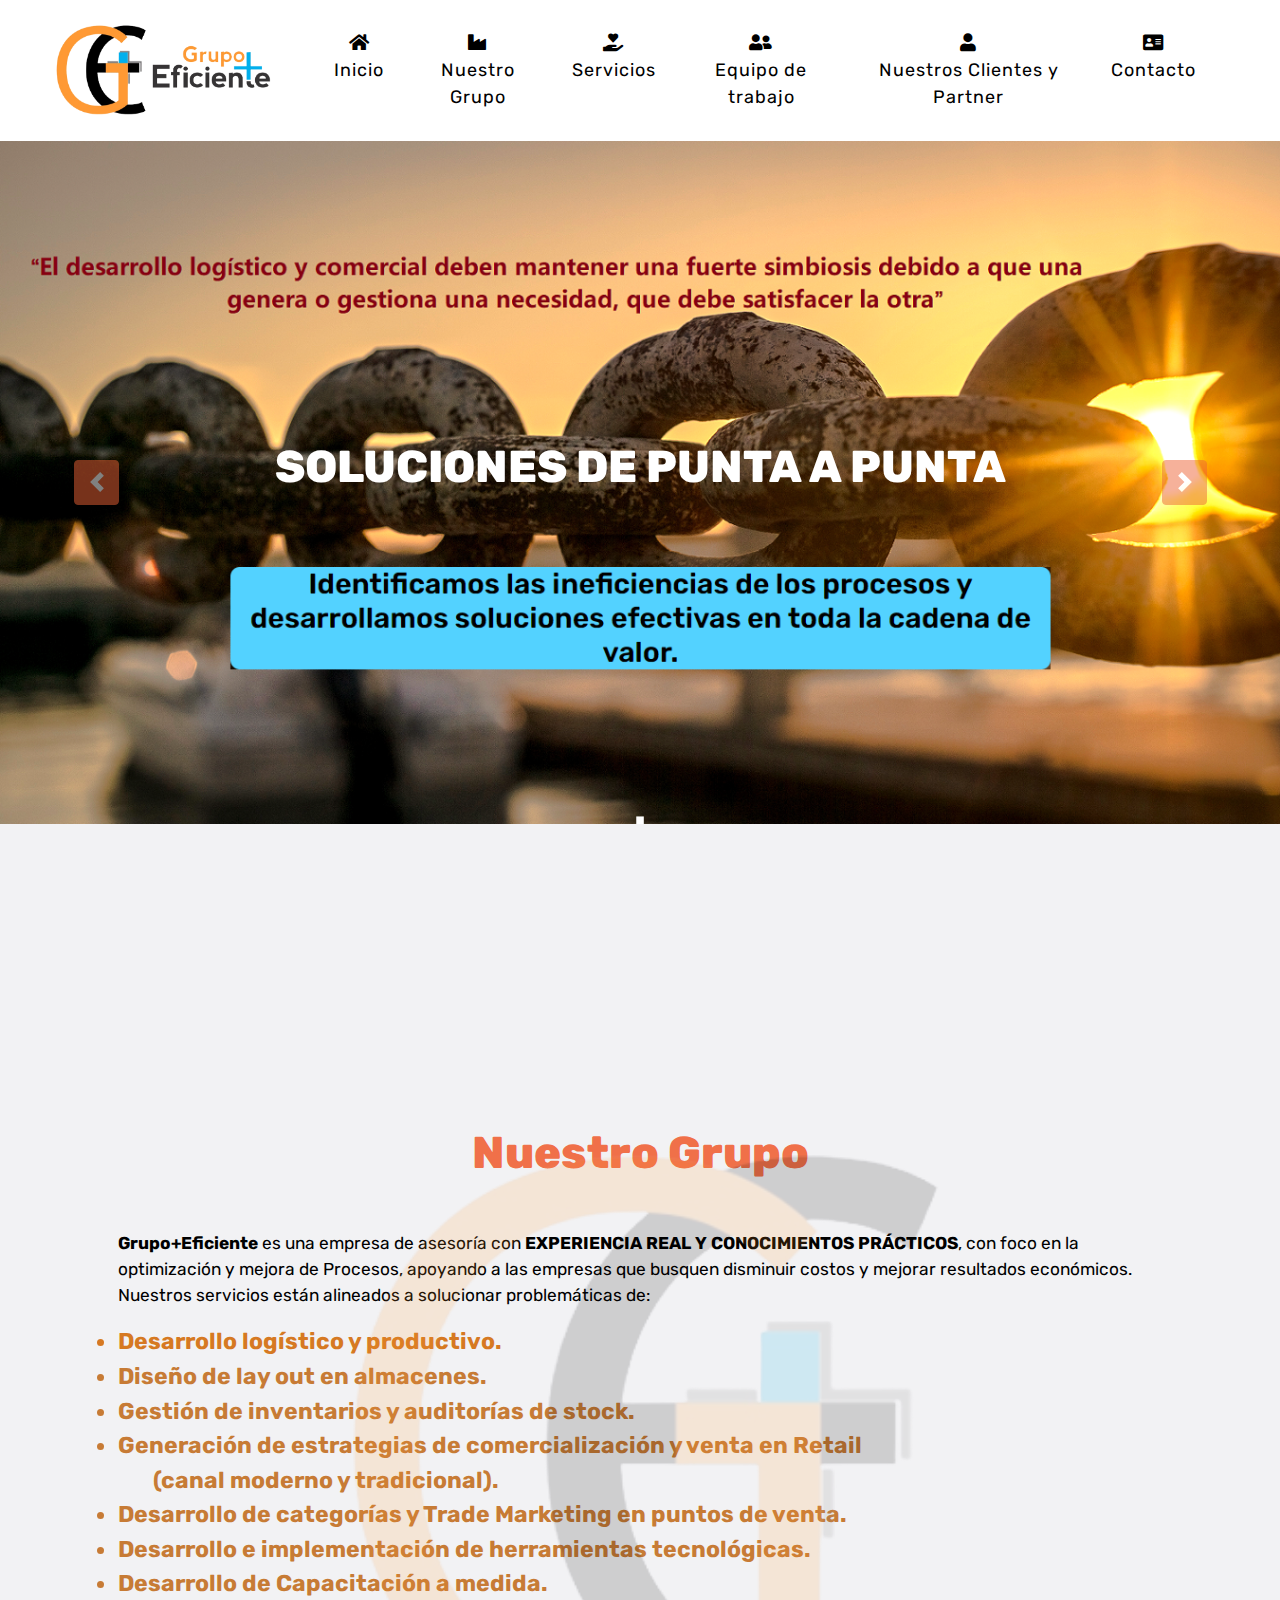
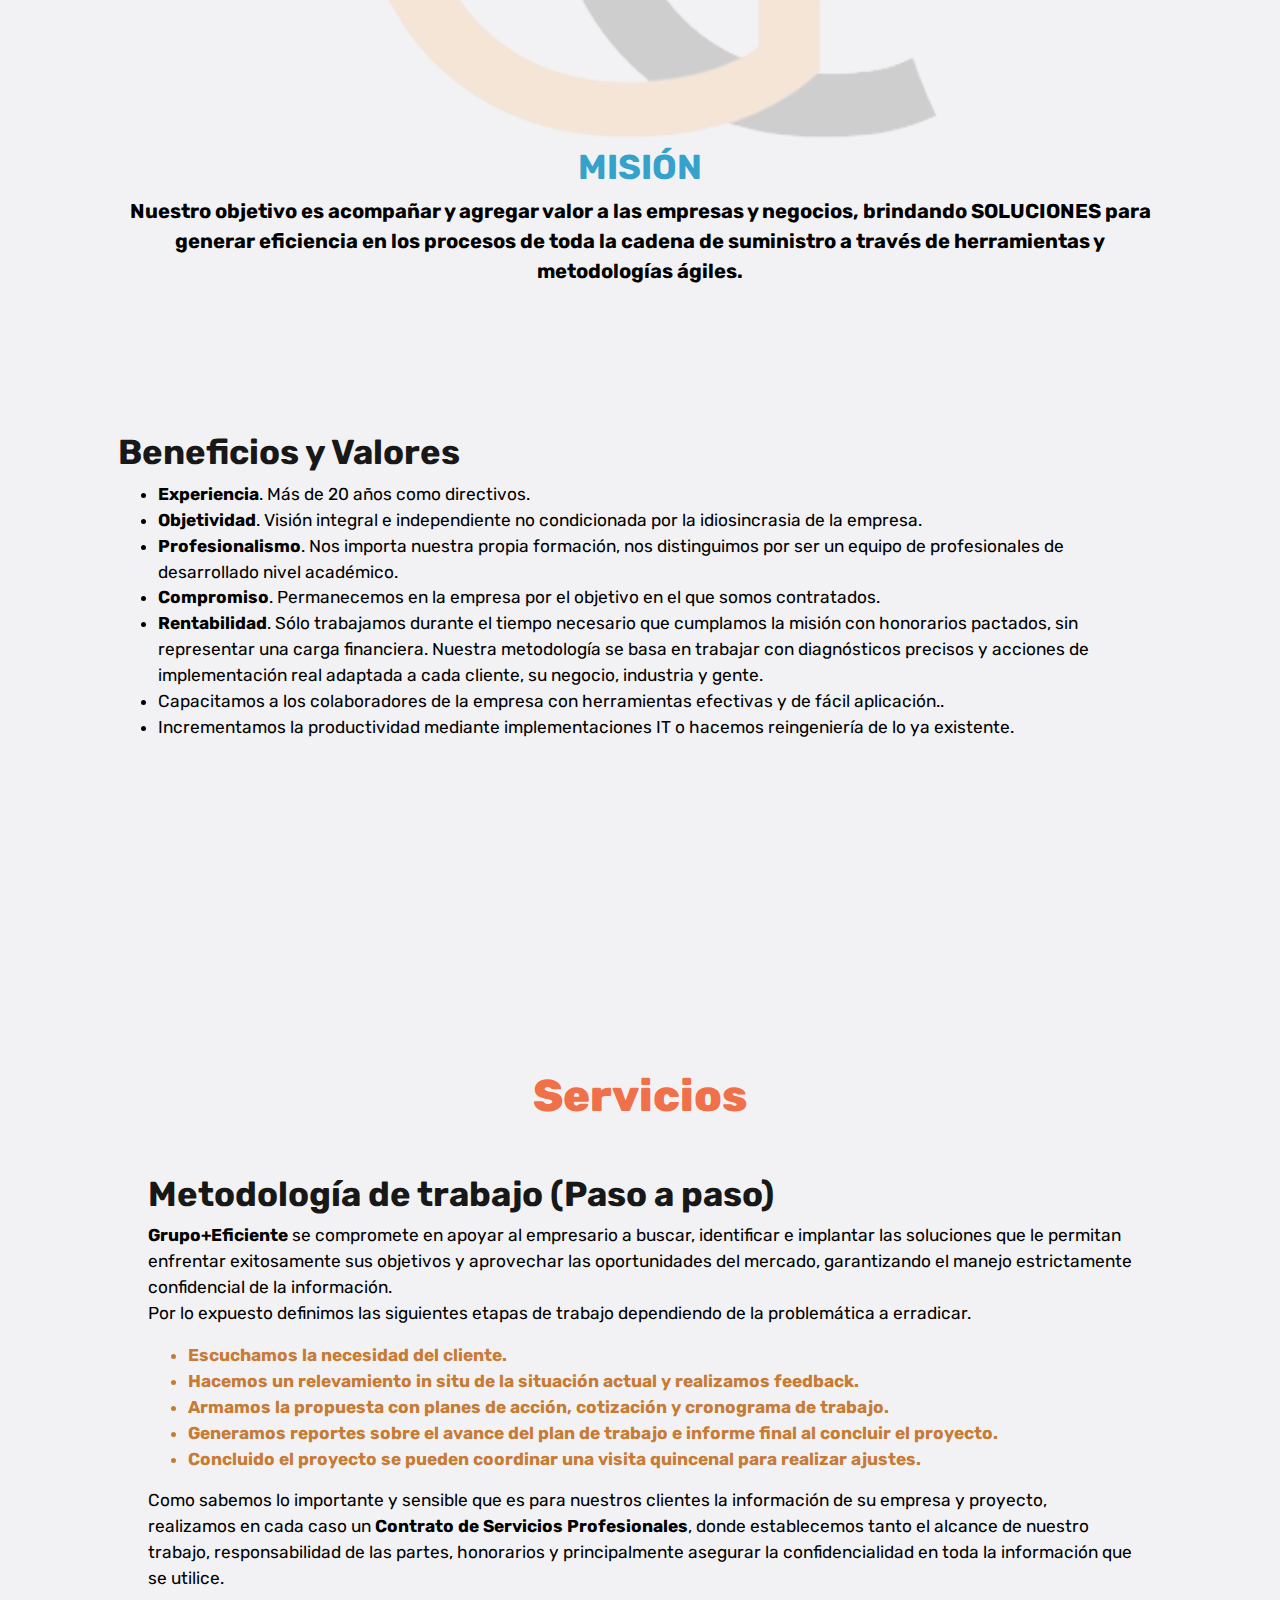
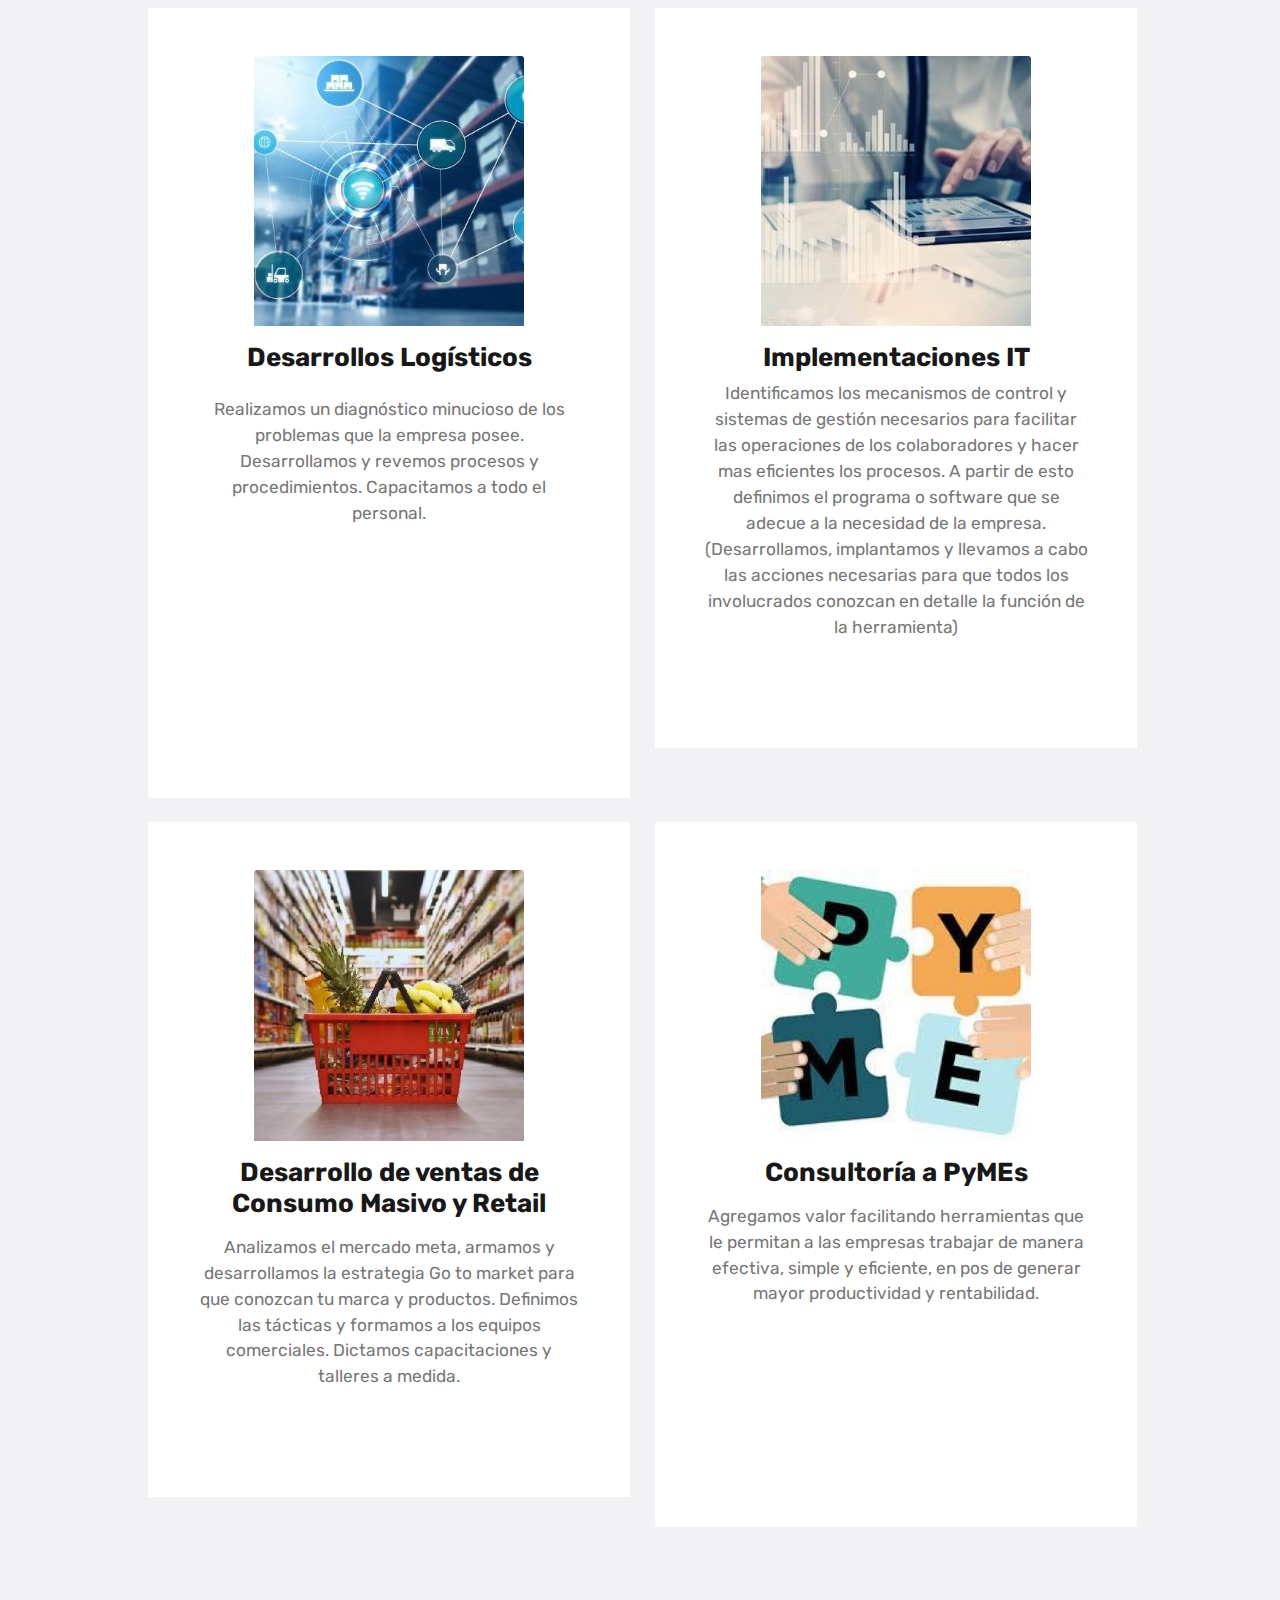
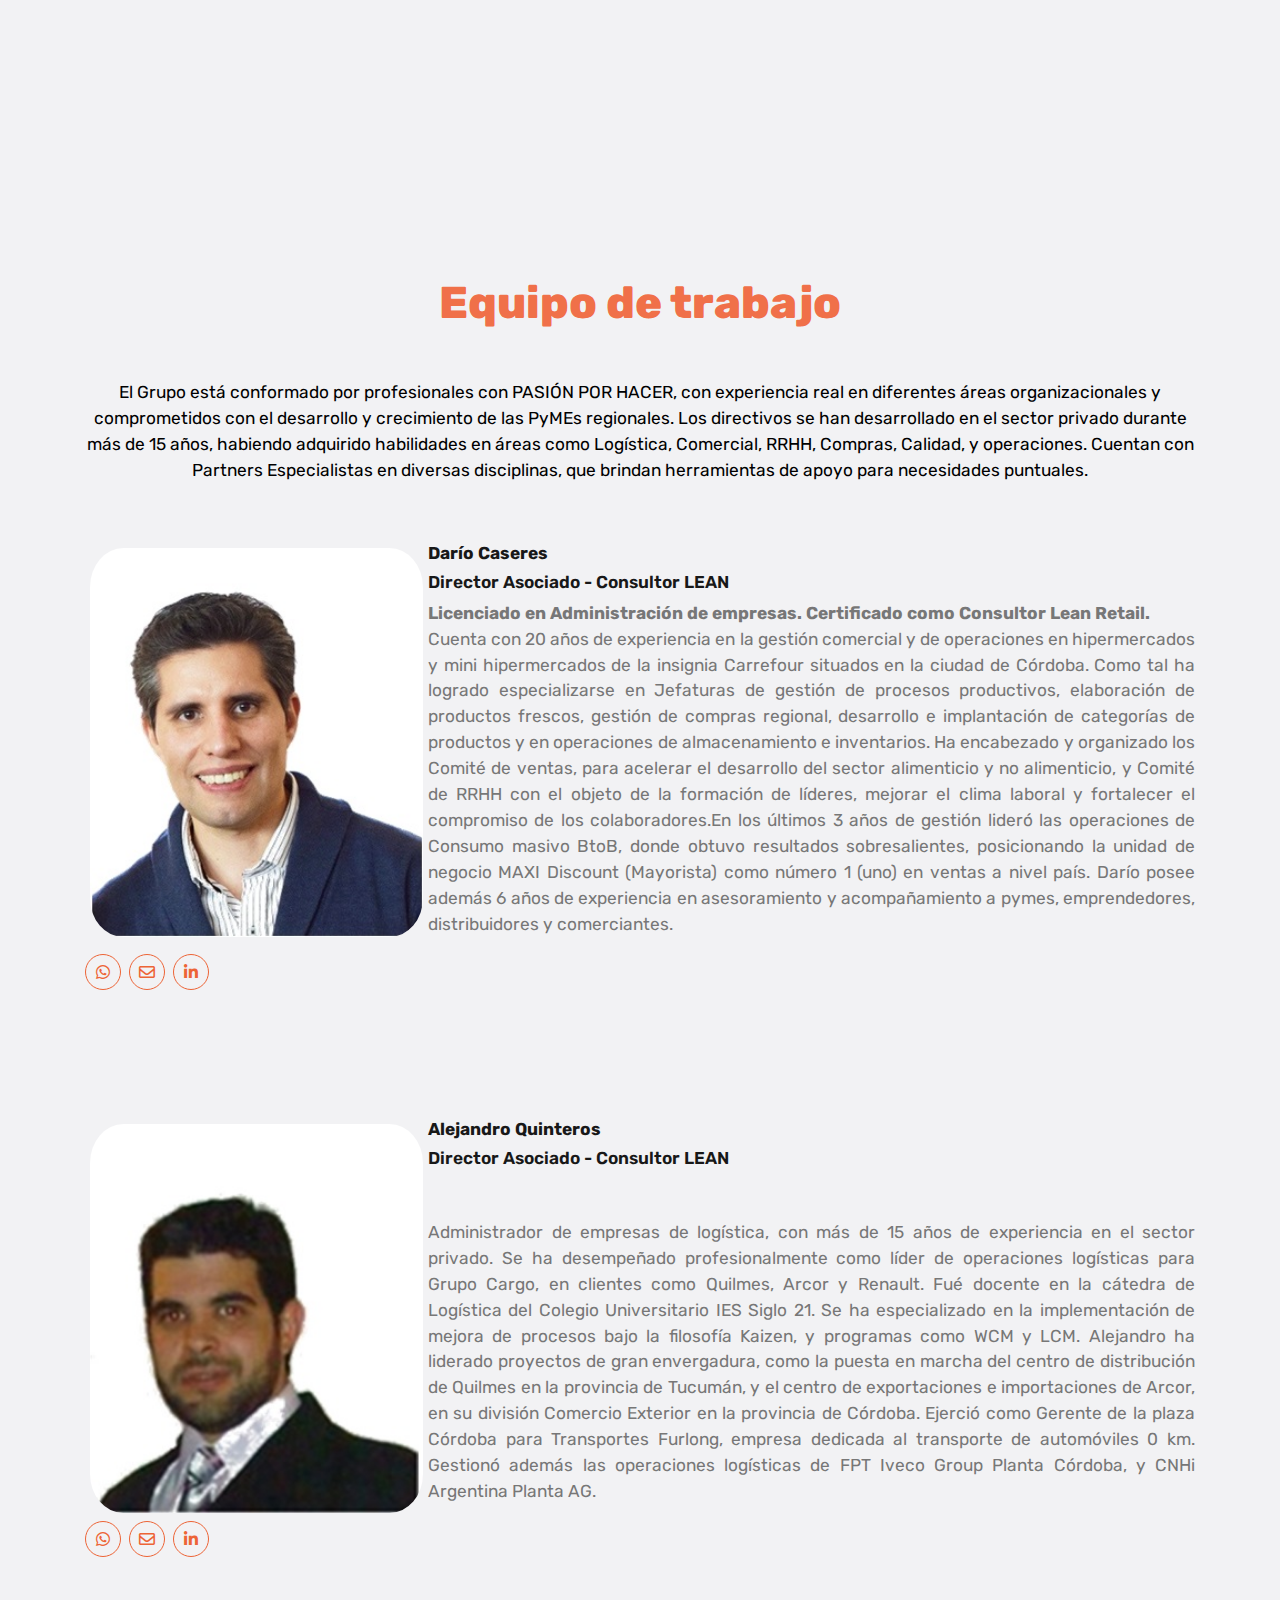
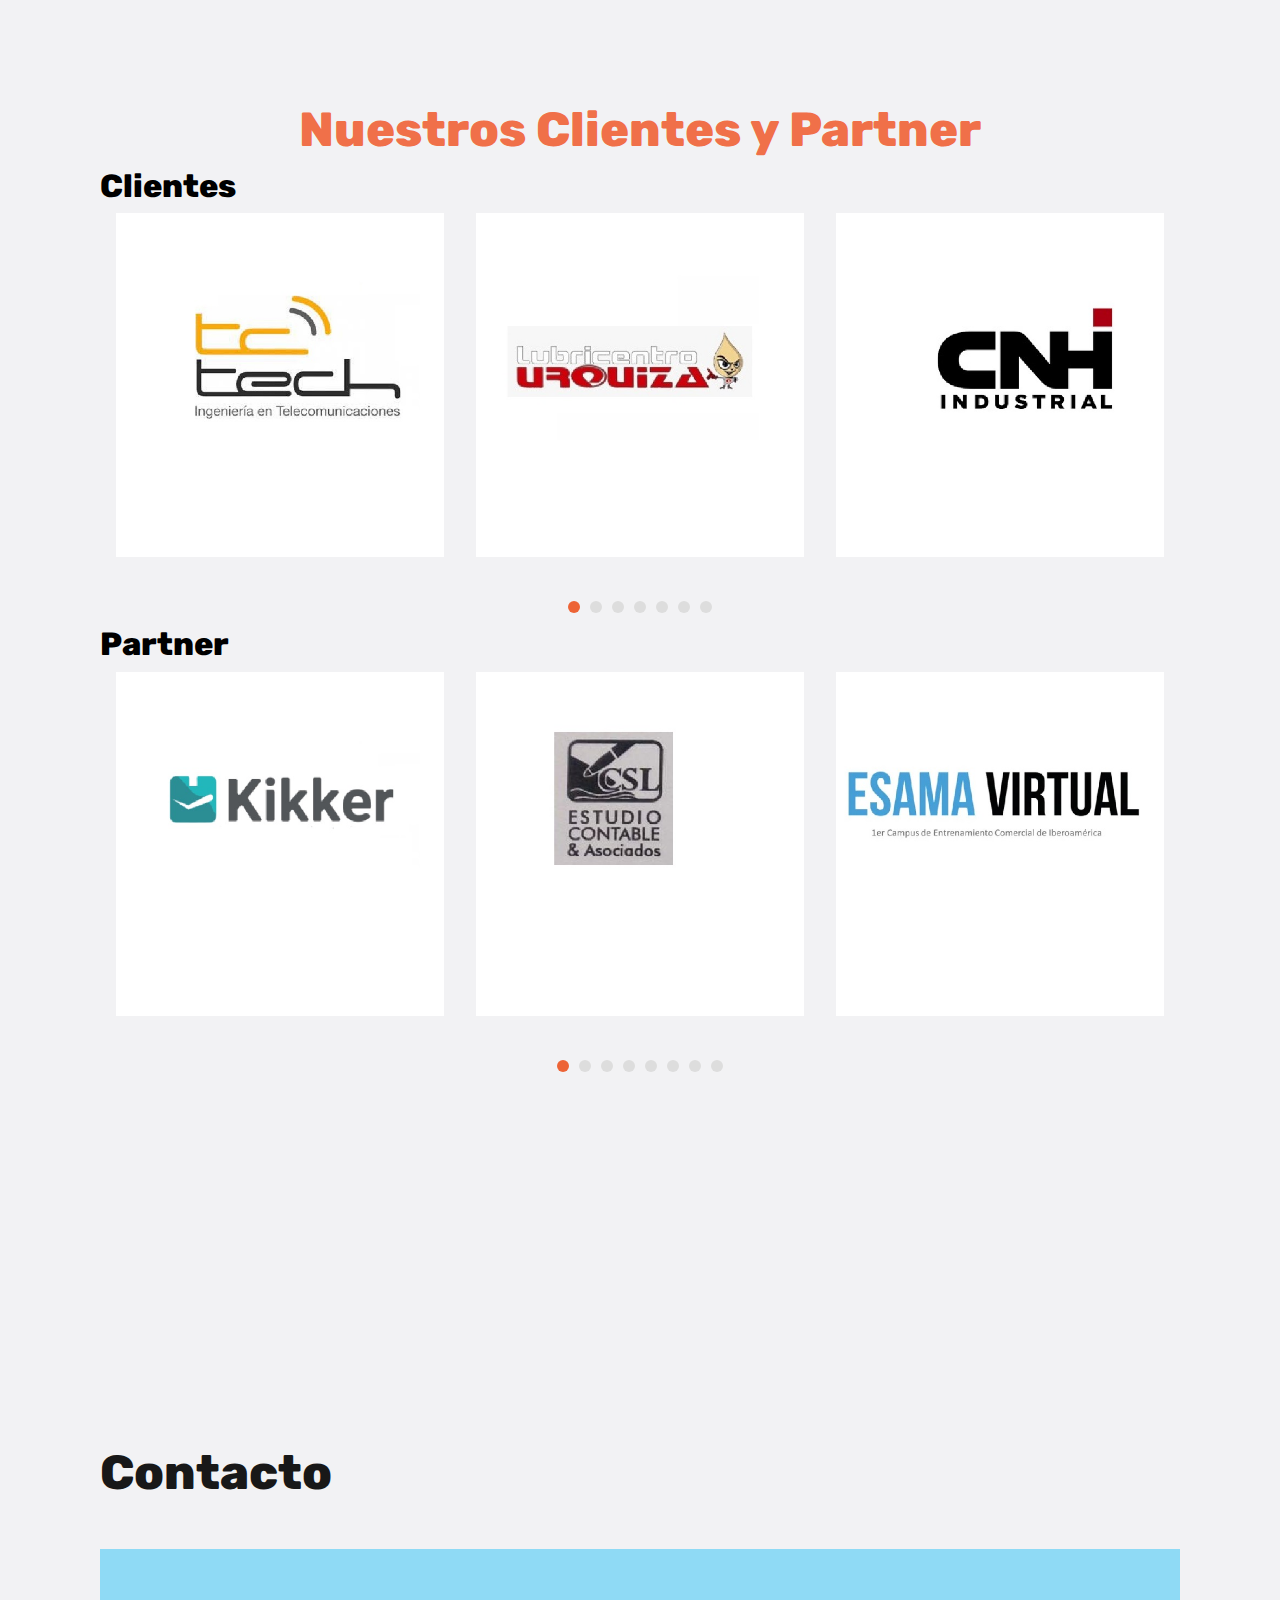
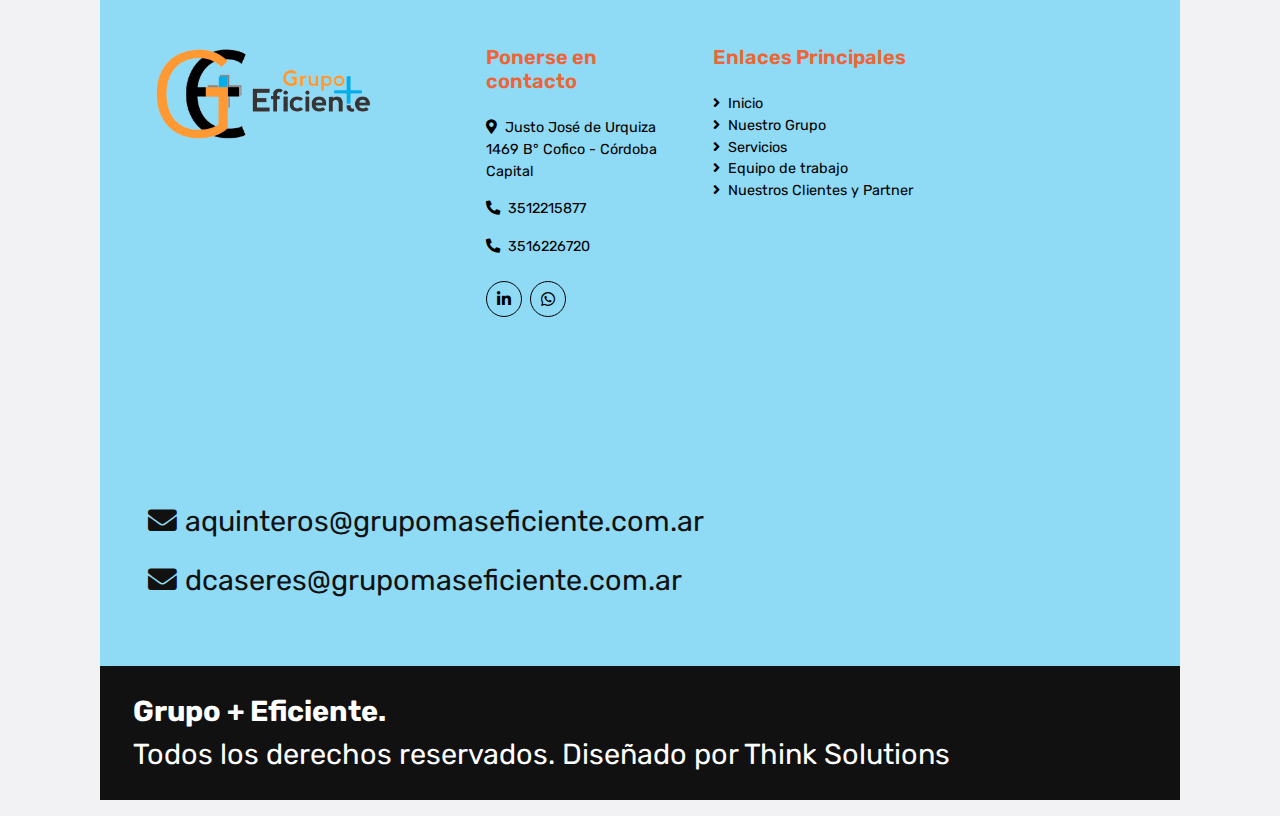
==== commit 5899542e: "04 22-09-22" ====
--- a/index.html
+++ b/index.html
@@ -82,7 +82,7 @@
                     <div class="carousel-caption d-flex flex-column align-items-center justify-content-center">
                         <div class="p-3" style="max-width: 900px;">
                             
-                            <h1 class="text-white mb-3" style="font-size: 1.55rem;">SOLUCIONES DE PUNTA A PUNTA </h1>
+                            <h1 class="text-white mb-3" style="font-size: 1.55em;">SOLUCIONES DE PUNTA A PUNTA </h1>
                             <h5 class="text-white mb-3 d-block" style="font-size:0px; color:black !important; background-color:#53D2FF; border-radius:10px;">Identificamos las ineficiencias de los procesos y desarrollamos soluciones efectivas en toda la cadena de valor.</h5>
                             
                         </div>
@@ -93,7 +93,7 @@
                     <div class="carousel-caption d-flex flex-column align-items-center justify-content-center">
                         <div class="p-3" style="max-width: 900px;">
                             
-                            <h1 class="text-white mb-3" style="font-size: 1.55rem;">ENFOQUE PRÁCTICO </h1>
+                            <h1 class="text-white mb-3" style="font-size: 1.55em;">ENFOQUE PRÁCTICO </h1>
                             <h5 class="text-white mb-2 d-block"style="font-size:0px; color:black !important; background-color:pink; border-radius:10px;">Confeccionamos planes de acción correctivos de inmediata y práctica implementación.
                             </h5>
 
@@ -106,7 +106,7 @@
                     <div class="carousel-caption d-flex flex-column align-items-center justify-content-center">
                         <div class="p-3" style="max-width: 900px;">
                             
-                            <h1 class="text-white mb-3" style="font-size: 1.55rem;">SOLUCIONES A MEDIDA DE CADA CLIENTE
+                            <h1 class="text-white mb-3" style="font-size: 1.55em;">SOLUCIONES A MEDIDA DE CADA CLIENTE
                             </h1>
                             <h5 class="display-1 text-white mb-4  d-block"style="font-size:0px; color:black !important; background-color:orange; border-radius:10px;">Utilizamos herramientas y metodologías de gestión que mejor se adapten a la cultura de la empresa.
 
@@ -158,26 +158,26 @@
         <a name="Nosotros"></a> 
         <div class="col-lg-12 py-5 py-lg-0 px-3 px-lg-5">
             <img  src="img/feature3.png" style="width:60%; position: absolute; top:0%;left:20%; opacity:15% ; " alt=""/>
-            <h1 class="mb-2" style="color:rgba(240, 82, 34, 0.836);text-align: center; font-size: 1.55rem;"> Nuestro Grupo </h1><br>
-            
-            <p class="mb-3 mt-0"  style="text-align: left; color:black; font-size: 0.6rem;">
+            <h1 class="mb-2" style="color:rgba(240, 82, 34, 0.836);text-align: center; font-size: 1.55em;"> Nuestro Grupo </h1><br>
+            
+            <p class="mb-3 mt-0"  style="text-align: left; color:black; font-size: 0.6em;">
                 <b>Grupo+Eficiente</b> es una empresa de asesoría con <b>EXPERIENCIA REAL Y CONOCIMIENTOS PRÁCTICOS</b>, con foco en la optimización y mejora de Procesos, apoyando a las empresas que busquen disminuir costos y mejorar resultados económicos.
                 <br>Nuestros servicios están alineados a solucionar problemáticas de:
                 
-                <li style="color:#d67922;font-size:22px"><b>Desarrollo logístico y productivo.</li>
-                <li style="color:#c77b35;font-size:22px">Diseño de lay out en almacenes.</li>
-                <li style="color:#c77b35;font-size:22px">Gestión de inventarios y auditorías de stock.</li>
-                <li style="color:#c77b35;font-size:22px">Generación de estrategias de comercialización y venta en Retail <br> &nbsp;&nbsp;&nbsp;&nbsp;&nbsp;&nbsp; (canal moderno y tradicional).</li>
-                <li style="color:#c77b35;font-size:22px">Desarrollo de categorías y Trade Marketing en puntos de venta.</li>
-                <li style="color:#c77b35;font-size:22px">Desarrollo e implementación de herramientas tecnológicas.</li>
-                <li style="color:#c77b35;font-size:22px">Desarrollo de Capacitación a medida.</li></b>
+                <li style="color:#d67922;font-size:0.8em"><b>Desarrollo logístico y productivo.</li>
+                <li style="color:#c77b35;font-size:0.8em">Diseño de lay out en almacenes.</li>
+                <li style="color:#c77b35;font-size:0.8em">Gestión de inventarios y auditorías de stock.</li>
+                <li style="color:#c77b35;font-size:0.8em">Generación de estrategias de comercialización y venta en Retail <br> &nbsp;&nbsp;&nbsp;&nbsp;&nbsp;&nbsp; (canal moderno y tradicional).</li>
+                <li style="color:#c77b35;font-size:0.8em">Desarrollo de categorías y Trade Marketing en puntos de venta.</li>
+                <li style="color:#c77b35;font-size:0.8em">Desarrollo e implementación de herramientas tecnológicas.</li>
+                <li style="color:#c77b35;font-size:0.8em">Desarrollo de Capacitación a medida.</li></b>
                 
 
 
             </p><br><br><br>
 
-            <b><h3 style="text-align:center ; font-size: 35px; color: #34a2ca;">MISIÓN</h3>
-                <p style="text-align: center; font-size: 22px; color:black;"> <!---->
+            <b><h3 style="text-align:center ; font-size: 1.2em; color: #34a2ca;">MISIÓN</h3>
+                <p style="text-align: center; font-size: 0.7em; color:black;"> <!---->
                     Nuestro objetivo es acompañar y agregar valor a las empresas y negocios, brindando SOLUCIONES para generar eficiencia en los procesos de toda la cadena de suministro a través de herramientas y metodologías ágiles. 
     
     
@@ -185,8 +185,8 @@
     
                           
     
-                <h3>Beneficios y Valores</h3>
-                <ul style="color: black; text-align: left; font-size: 22px;"> 
+                <h3 style="font-size: 1.2em;">Beneficios y Valores</h3>
+                <ul style="color: black; text-align: left; font-size: 0.6em;"> 
                     
                     
                     <li><b>Experiencia</b>. Más de 20 años como directivos.</li>
@@ -199,7 +199,7 @@
                 </ul>
             <br><br><br><br><br>
     <!-- Services Start -->
-    <br><br><br><br><br><br><br><br><br><br><br><br><br><br><br><br><br><br><br><br>
+    
     <div class="container-fluid bg-light pt-5">
 
 
@@ -214,14 +214,14 @@
 
                           
                 <a name="NuestrosServicios"></a>
-                <h1 class="display-5 mb-2 "style="color:rgba(240, 82, 34, 0.836); text-align: center;"> <img class="img- w-1"  style="max-width: 100px; " alt=""/>Servicios</h1>
+                <h1 class="display-5 mb-2 "style="color:rgba(240, 82, 34, 0.836); text-align: center;font-size: 1.55em;"> <img class="img- w-1"  style="max-width: 100px; " alt=""/>Servicios</h1>
                 <br>
-                <h4>Metodología de trabajo (Paso a paso)</h4>
-            <p style="text-align: left; color:black;font-size: 22px;"> 
+                <h4 style="font-size:1.2em ;">Metodología de trabajo (Paso a paso)</h4>
+            <p style="text-align: left; color:black;font-size: 0.6em;"> 
                 <b>Grupo+Eficiente</b> se compromete en apoyar al empresario a buscar, identificar e implantar las soluciones que le permitan enfrentar exitosamente sus objetivos y aprovechar las oportunidades del mercado, garantizando el manejo estrictamente confidencial de la información.<br>Por lo expuesto definimos las siguientes etapas de trabajo dependiendo de la problemática a erradicar.
             </p>
             
-            <ul style="text-align: left; color:#c77b35; font-size: 22px;">
+            <ul style="text-align: ju; color:#c77b35; font-size: 0.6em;">
                 <b>
                 <li>Escuchamos la necesidad del cliente.</li>
                 <li>Hacemos un relevamiento in situ de la situación actual y realizamos feedback.</li>
@@ -230,7 +230,7 @@
                 <li> Concluido el proyecto se pueden coordinar una visita quincenal para realizar ajustes.</li>
                 </b>
             </ul>
-            <p style="text-align: left; color:black;font-size: 22px;">
+            <p style="text-align: left; color:black;font-size: 0.6em;">
                 Como sabemos lo importante y sensible que es para nuestros clientes la información de su empresa y proyecto, realizamos en cada caso un <b>Contrato de Servicios Profesionales</b>, donde establecemos tanto el alcance de nuestro trabajo, responsabilidad de las partes, honorarios y principalmente asegurar la confidencialidad en toda la información que se utilice.
             </p>
             
@@ -243,8 +243,8 @@
 
                     <div class="d-flex flex-column text-center bg-white mb-2 p-3 p-sm-5">
                         <h3 class="font-weight-normal text-secondary mb-3"><img class="card-img-top" src="img/desarrolloLogistico.jpeg" style="max-width: 70%;" alt=""></h3>
-                        <h3 class="mb-3">Desarrollos Logísticos</h3>
-                        <p id="pLogistico">Realizamos un diagnóstico minucioso de los problemas que la empresa posee. Desarrollamos y revemos procesos y procedimientos. Capacitamos a todo el personal.
+                        <h3 class="mb-4" style="font-size: 0.9em;">Desarrollos Logísticos</h3>
+                        <p id="pLogistico" style="font-size: 0.6em;">Realizamos un diagnóstico minucioso de los problemas que la empresa posee. Desarrollamos y revemos procesos y procedimientos. Capacitamos a todo el personal.<br><br>
                             <br>
                         
                         <br> <br> <br> <br> <br> <br> 
@@ -256,8 +256,8 @@
                     
                     <div class="d-flex flex-column text-center bg-white mb-2 p-3 p-sm-5">
                         <h3 class="font-weight-normal text-secondary mb-3"><img class="card-img-top" src="img/implementacionIt.jpeg" style="max-width: 70%;" alt=""></h3>
-                        <h3 class="mb-3">Implementaciones IT</h3>
-                        <p>Identificamos los mecanismos de control y sistemas de gestión necesarios para facilitar las operaciones de los colaboradores y hacer mas eficientes los procesos. A partir de esto definimos el programa o software que se adecue a la necesidad de la empresa. (Desarrollamos, implantamos y llevamos a cabo las acciones necesarias para que todos los involucrados conozcan en detalle la función de la herramienta)
+                        <h3 class="mb-2" style="font-size: 0.9em;">Implementaciones IT</h3>
+                        <p style="font-size: 0.6em;">Identificamos los mecanismos de control y sistemas de gestión necesarios para facilitar las operaciones de los colaboradores y hacer mas eficientes los procesos. A partir de esto definimos el programa o software que se adecue a la necesidad de la empresa. (Desarrollamos, implantamos y llevamos a cabo las acciones necesarias para que todos los involucrados conozcan en detalle la función de la herramienta)
                         </p>
                         <br>
                         
@@ -273,8 +273,8 @@
 
                     <div class="d-flex flex-column text-center bg-white mb-2 p-3 p-sm-5">
                         <h3 class="font-weight-normal text-secondary mb-3"><img class="card-img-top" src="img/ventas.jpeg" style="max-width: 70%;" alt=""></h3>
-                        <h3 class="mb-3">Desarrollo de ventas de Consumo Masivo y Retail</h3>
-                        <p>Analizamos el mercado meta, armamos y desarrollamos la estrategia Go to market para que conozcan tu marca y productos. Definimos las tácticas y formamos a los equipos comerciales. Dictamos  capacitaciones y talleres a medida.
+                        <h3 class="mb-3"style="font-size: 0.9em;">Desarrollo de ventas de Consumo Masivo y Retail</h3>
+                        <p style="font-size: 0.6em;">Analizamos el mercado meta, armamos y desarrollamos la estrategia Go to market para que conozcan tu marca y productos. Definimos las tácticas y formamos a los equipos comerciales. Dictamos  capacitaciones y talleres a medida.
                         </p>
                         <br>
                         
@@ -287,8 +287,8 @@
 
                     <div class="d-flex flex-column text-center bg-white mb-2 p-3 p-sm-5">
                         <h3 class="font-weight-normal text-secondary mb-3"><img class="card-img-top" src="img/consultoriaPyme.jpeg" style="max-width: 70%;" alt=""></h3>
-                        <h3 class="mb-3">Consultoría a PyMEs</h3>
-                        <p>Agregamos valor facilitando herramientas que le permitan a las empresas trabajar de manera efectiva, simple y eficiente, en pos de generar mayor productividad y rentabilidad. 
+                        <h3 class="mb-3" style="font-size: 0.9em;">Consultoría a PyMEs</h3>
+                        <p style="font-size: 0.6em;">Agregamos valor facilitando herramientas que le permitan a las empresas trabajar de manera efectiva, simple y eficiente, en pos de generar mayor productividad y rentabilidad.<br> <br>
                         </p>
                         <br>
                         
@@ -345,25 +345,25 @@
 <!-- Features End -->
 
 
-<br><br><br>
+
 <!-- Team Start -->
 
 
 <div class="container mt-5 pt-5 pb-3">
     <a name="Equipo"></a>
-<h1 class="display-5 mb-2 "style="color:rgba(240, 82, 34, 0.836); text-align: center;"> Equipo de trabajo</h1>
+<h1 class="display-5 mb-2 "style="color:rgba(240, 82, 34, 0.836); text-align: center; font-size:1.55em ;"> Equipo de trabajo</h1>
 <br>
     <div class="row" >
         
-        <p style="color:black;text-align: center; font-size:20px ;">El Grupo está conformado por profesionales con PASIÓN POR HACER, con experiencia real en diferentes áreas organizacionales y comprometidos con el desarrollo y crecimiento de las  PyMEs regionales. Los directivos se han desarrollado en el sector privado durante más de 15 años, habiendo adquirido habilidades en áreas como Logística, Comercial, RRHH, Compras, Calidad, y operaciones. Cuentan con Partners Especialistas en diversas disciplinas, que brindan herramientas de apoyo  para necesidades puntuales. </p>
+        <p style="color:black;text-align: center; font-size:0.6em ;">El Grupo está conformado por profesionales con PASIÓN POR HACER, con experiencia real en diferentes áreas organizacionales y comprometidos con el desarrollo y crecimiento de las  PyMEs regionales. Los directivos se han desarrollado en el sector privado durante más de 15 años, habiendo adquirido habilidades en áreas como Logística, Comercial, RRHH, Compras, Calidad, y operaciones. Cuentan con Partners Especialistas en diversas disciplinas, que brindan herramientas de apoyo  para necesidades puntuales. </p>
     <br>
         <div>
         
         
             <img src="img/team-1.jpg" hspace="5" vspace="5" style="float: left; width: 30%; border-radius: 10%; border-color: #d67922; border-width: 5px;" />
-            <h4>Darío Caseres</h4> 
-                <h6>Director Asociado - Consultor LEAN</h6>
-                <p style="text-align:left ;"><b>Licenciado en Administración de empresas. Certificado como Consultor Lean Retail.</b><br>Cuenta con 20 años de experiencia en la gestión comercial y de operaciones en hipermercados y mini hipermercados de la insignia Carrefour situados en la ciudad de Córdoba. Como tal ha logrado especializarse en Jefaturas de gestión de procesos productivos, elaboración de productos frescos, gestión de compras regional, desarrollo e implantación de categorías de productos y en operaciones de almacenamiento e inventarios. Ha encabezado y organizado los Comité de ventas, para acelerar el desarrollo del sector alimenticio y no alimenticio, y Comité de RRHH con el objeto de la formación de líderes, mejorar el clima laboral y fortalecer el compromiso de los colaboradores.En los últimos 3 años de gestión lideró las operaciones de Consumo masivo BtoB, donde obtuvo resultados sobresalientes, posicionando la unidad de negocio MAXI Discount (Mayorista) como número 1 (uno) en ventas a nivel país. Darío posee además 6 años de experiencia en asesoramiento y acompañamiento a pymes,  emprendedores, distribuidores y comerciantes.</p>        
+            <h4 style="font-size:0.6em ;">Darío Caseres</h4> 
+                <h6 style="font-size:0.6em ;">Director Asociado - Consultor LEAN</h6>
+                <p style="text-align:justify ; font-size:0.6em ;"><b>Licenciado en Administración de empresas. Certificado como Consultor Lean Retail.</b><br>Cuenta con 20 años de experiencia en la gestión comercial y de operaciones en hipermercados y mini hipermercados de la insignia Carrefour situados en la ciudad de Córdoba. Como tal ha logrado especializarse en Jefaturas de gestión de procesos productivos, elaboración de productos frescos, gestión de compras regional, desarrollo e implantación de categorías de productos y en operaciones de almacenamiento e inventarios. Ha encabezado y organizado los Comité de ventas, para acelerar el desarrollo del sector alimenticio y no alimenticio, y Comité de RRHH con el objeto de la formación de líderes, mejorar el clima laboral y fortalecer el compromiso de los colaboradores.En los últimos 3 años de gestión lideró las operaciones de Consumo masivo BtoB, donde obtuvo resultados sobresalientes, posicionando la unidad de negocio MAXI Discount (Mayorista) como número 1 (uno) en ventas a nivel país. Darío posee además 6 años de experiencia en asesoramiento y acompañamiento a pymes,  emprendedores, distribuidores y comerciantes.</p>        
                    
                     <div class="card-body text-center p-0">
                         
@@ -386,10 +386,10 @@
         
         
         <img src="img/team-2.jpg" hspace="5" vspace="5" style="float: left; width: 30%; border-radius: 10%; border-color: #d67922; border-width: 5px;" />
-        <h4>Alejandro Quinteros</h4> 
-            <h6>Director Asociado - Consultor LEAN</h6>
+        <h4 style="font-size:0.6em ;">Alejandro Quinteros</h4> 
+            <h6 style="font-size:0.6em ;">Director Asociado - Consultor LEAN</h6>
             <br>
-            <p style="text-align:left ;">Administrador de empresas de logística, con más de 15 años de experiencia en el sector privado. Se ha desempeñado profesionalmente como líder de operaciones logísticas para Grupo Cargo, en clientes como Quilmes, Arcor y Renault. Fué docente en la cátedra de Logística del Colegio Universitario IES Siglo 21. Se ha especializado en la implementación de mejora de procesos bajo la filosofía Kaizen, y programas como WCM y LCM. Alejandro ha liderado proyectos de gran envergadura, como la puesta en marcha del centro de distribución de Quilmes en la provincia de Tucumán, y el centro de exportaciones e importaciones de Arcor, en su división Comercio Exterior en la provincia de Córdoba. Ejerció como Gerente de la plaza Córdoba para Transportes Furlong, empresa dedicada al transporte de automóviles 0 km. Gestionó además las operaciones logísticas de FPT Iveco Group Planta Córdoba, y CNHi Argentina Planta AG.
+            <p style="text-align:justify ;font-size:0.6em ;">Administrador de empresas de logística, con más de 15 años de experiencia en el sector privado. Se ha desempeñado profesionalmente como líder de operaciones logísticas para Grupo Cargo, en clientes como Quilmes, Arcor y Renault. Fué docente en la cátedra de Logística del Colegio Universitario IES Siglo 21. Se ha especializado en la implementación de mejora de procesos bajo la filosofía Kaizen, y programas como WCM y LCM. Alejandro ha liderado proyectos de gran envergadura, como la puesta en marcha del centro de distribución de Quilmes en la provincia de Tucumán, y el centro de exportaciones e importaciones de Arcor, en su división Comercio Exterior en la provincia de Córdoba. Ejerció como Gerente de la plaza Córdoba para Transportes Furlong, empresa dedicada al transporte de automóviles 0 km. Gestionó además las operaciones logísticas de FPT Iveco Group Planta Córdoba, y CNHi Argentina Planta AG.
             </p>        
                
                 <div class="card-body text-center p-0">
@@ -721,9 +721,9 @@
 
 
     <!-- Footer Start -->
-    <br><br><br><br><br><br><br><br><br><br><br><br><br><br><br><br><br><br><br><br><br><br>
+    <br><br><br><br><br>
     <a name="Contacto"></a>
-    <h1 class="display-5 mb-2"> Contacto</h1>
+    <h1 class="display-5 mb-2 font-size:0.6em ;"> Contacto</h1>
     <div class="container-fluid text-white mt-5 py-5 px-sm-3 px-md-5" style="background-color:#8fdaf5">
         <div class="row pt-5">
             <div class="col-lg-4 col-md-12 mb-2">
@@ -734,13 +734,12 @@
             
             <div class="col-lg-8 col-md-12" style="color: black;">
                 <div class="row">
-                    <div class="col-md-4 mb-5">
+                    <div class="col-md-4 mb-5" style="font-size:0.5em ;">
                         <h5 class="text-primary mb-4">Ponerse en contacto</h5>
-                        <p><i class="fa fa-map-marker-alt mr-2"></i>Justo José de Urquiza 1469 B° Cofico - Córdoba Capital</p>
-                        <p><i class="fa fa-phone-alt mr-2"></i>+54 3512215877</p>
-                        <p><i class="fa fa-phone-alt mr-2"></i>+54 3516226720</p>
-                       <p><i class="fa fa-envelope mr-2"></i>aquinteros@grupomaseficiente.com.ar </p>
-                       <p><i class="fa fa-envelope mr-2"></i>dcaseres@grupomaseficiente.com.ar</p>
+                        <p ><i class="fa fa-map-marker-alt mr-2" ></i>Justo José de Urquiza 1469 B° Cofico - Córdoba Capital</p>
+                        <p ><i class="fa fa-phone-alt mr-2"></i>3512215877</p>
+                        <p ><i class="fa fa-phone-alt mr-2"></i>3516226720</p>
+                       
                         <div class="d-flex justify-content-start mt-4">
                           
                             
@@ -748,15 +747,16 @@
                             <a class="btn btn-outline-light rounded-circle text-center mr-2 px-0" style="width: 36px; height: 36px; border-color: black;" href="https://www.linkedin.com/company/grupo-mas-eficiente/" ><i class="fab fa-linkedin-in" style="color: black !important; "></i></a>
                             
                             <a class="btn btn-outline-light rounded-circle text-center mr-2 px-0" style="width: 36px; height: 36px; border-color: black ;" href="https://wa.me/543516226720?text=Buen%20d%C3%ADa. Estoy%20en%20su%20web.%20Necesito%20contactarme%20con%20ustedes"><i class="fab fa-whatsapp"style="color: black !important; "></i></a>
-                          
+                            
                         </div>
+                        
                     </div>
                     
                     <div class="col-md-4 mb-5">
                         <h5 class="text-primary mb-4">Enlaces Principales</h5>
-                        <div class="d-flex flex-column justify-content-start" >
-                            <a class=" mb-2" style="color: black !important; "href="#Inicio"><i class="fa fa-angle-right mr-2"></i>Inicio</a>
-                            <a class="text-white mb-2" style="color: black !important; "href="#Nosotros"><i class="fa fa-angle-right mr-2"></i>Nuestro Grupo</a>
+                        <div class="d-flex flex-column justify-content-start" style="font-size:0.5em ;" >
+                            <a class=" mb-2" style="color: black !important; "href="#Inicio" style="font-size:0.4em ;"><i class="fa fa-angle-right mr-2"></i>Inicio</a>
+                            <a class="text-white mb-2" style="color: black !important; "href="#Nosotros" ><i class="fa fa-angle-right mr-2"></i>Nuestro Grupo</a>
                             <a class="text-white mb-2" style="color: black !important; "href="#NuestrosServicios"><i class="fa fa-angle-right mr-2"></i>Servicios</a>
                             <a class="text-white mb-2" style="color: black !important; "href="#Equipo"><i class="fa fa-angle-right mr-2"></i>Equipo de trabajo</a>
                             <a class="text-white mb-2" style="color: black !important; "href="#Cliente"><i class="fa fa-angle-right mr-2"></i>Nuestros Clientes y Partner</a>
@@ -764,17 +764,22 @@
 
                         </div>
                     </div>
-
-                </div>
-            </div>
-        </div>
-    </div>
+                    
+                </div>
+            </div>
+        </div>
+        <div style=" color:#111111;">
+            <p ><i class="fa fa-envelope mr-2"></i>aquinteros@grupomaseficiente.com.ar </p>
+            <p ><i class="fa fa-envelope mr-2"></i>dcaseres@grupomaseficiente.com.ar</p>   
+        </div>
+    </div>
+    
     <div class="container-fluid text-white py-4 px-sm-3 px-md-5" style="background: #111111;">
         <div class="row">
-            <div class="col-md-6 text-center text-md-left mb-3 mb-md-0">
+            <div class="text-center text-md-left mb-3 mb-md-0">
                 <p class="m-0 text-white">
-                    &copy; <a class="text-white font-weight-bold" href="#">Grupo + Eficiente</a>. Todos los derechos reservados. Diseñado por 
-                    <a class="text-white font-weight-bold">Think Solutions</a>
+                    <a class="text-white font-weight-bold" href="#">Grupo + Eficiente.</a><br>
+                    <a class="text-white font-weight">Todos los derechos reservados. Diseñado por Think Solutions</a>
                 </p>
             </div>
             
--- a/css/style.css
+++ b/css/style.css
@@ -48,7 +48,7 @@
   line-height: 1.15;
   -webkit-text-size-adjust: 100%;
   -webkit-tap-highlight-color: rgba(0, 0, 0, 0);
-  font-size: calc(1em + 1vw);
+  
 }
 
 article, aside, figcaption, figure, footer, header, hgroup, main, nav, section {
@@ -58,12 +58,13 @@
 body {
   margin: 0;
   font-family: 'Rubik', sans-serif;
-  font-size: 1rem;
+  
   font-weight: 400;
   line-height: 1.5;
   color: #777777;
   text-align: left;
   background-color: #fff;
+  font-size: calc(1em + 1vw);
 }
 
 [tabindex="-1"]:focus:not(:focus-visible) {
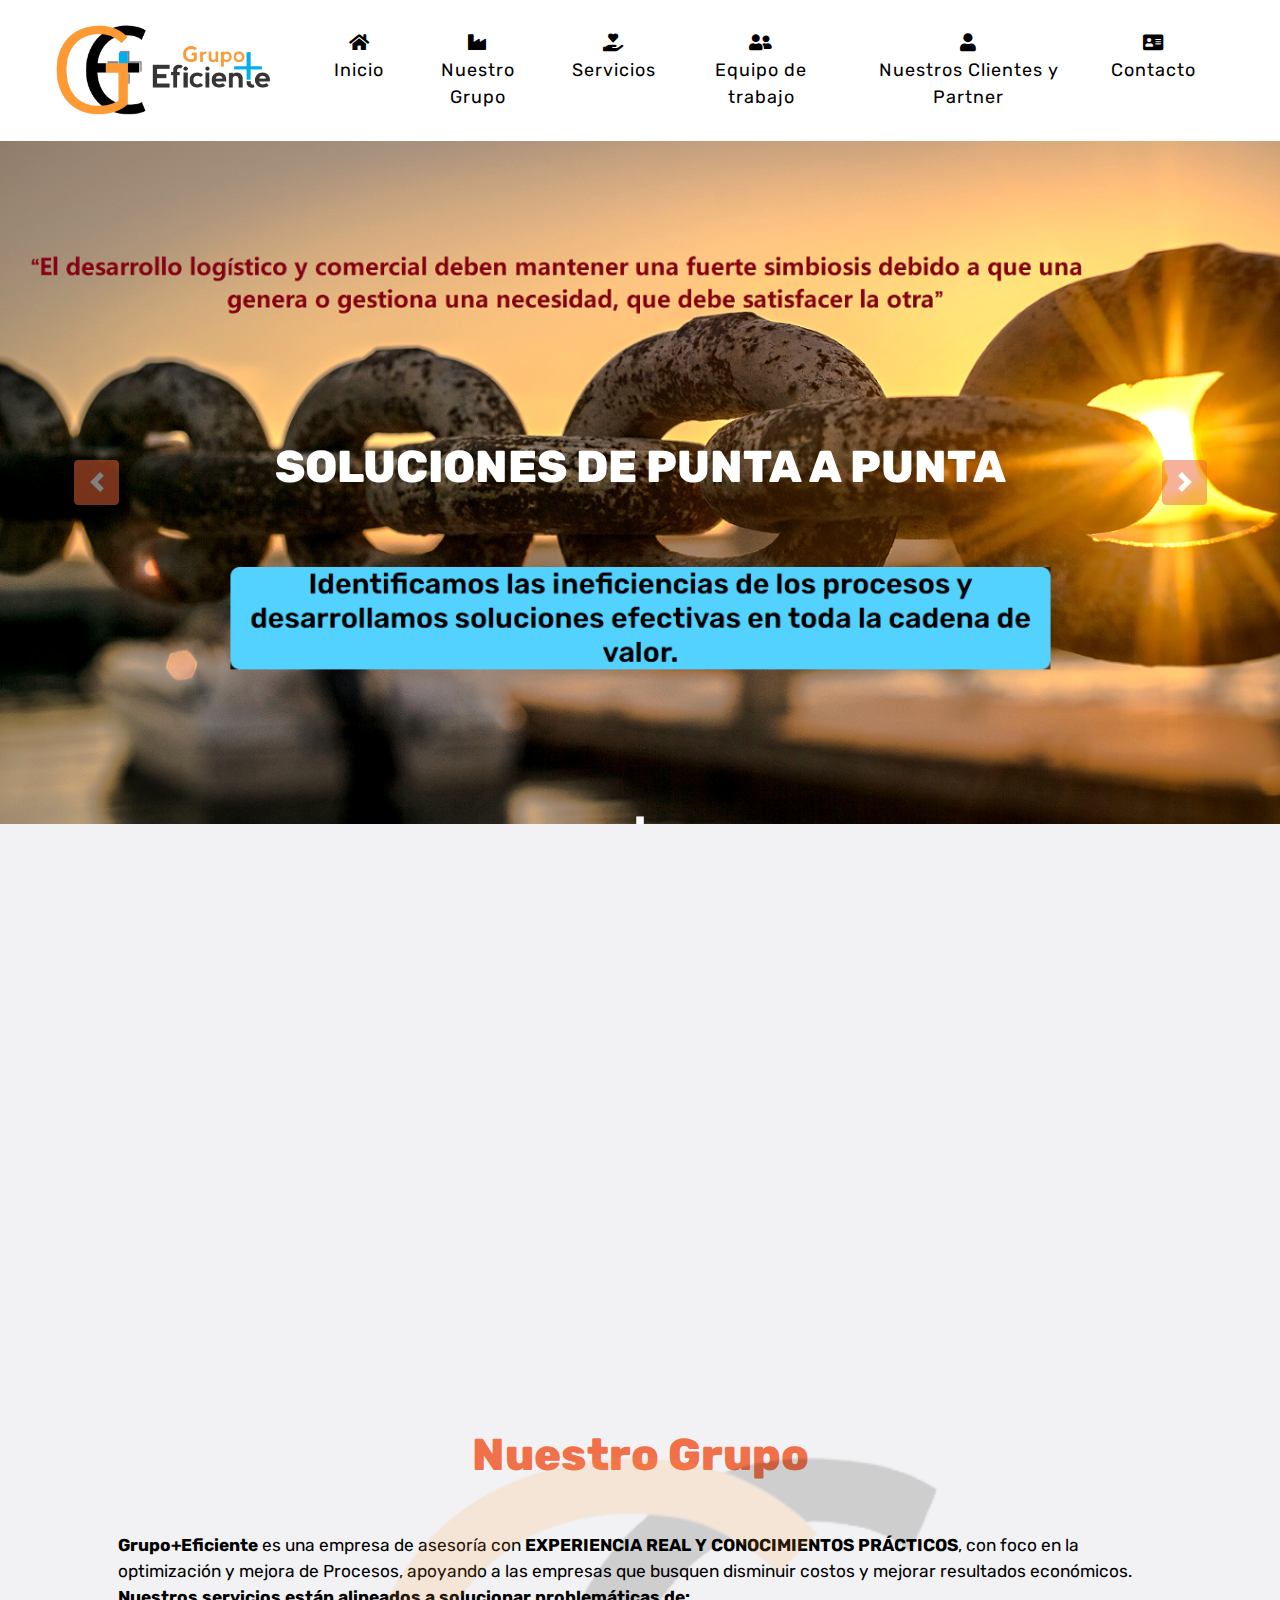
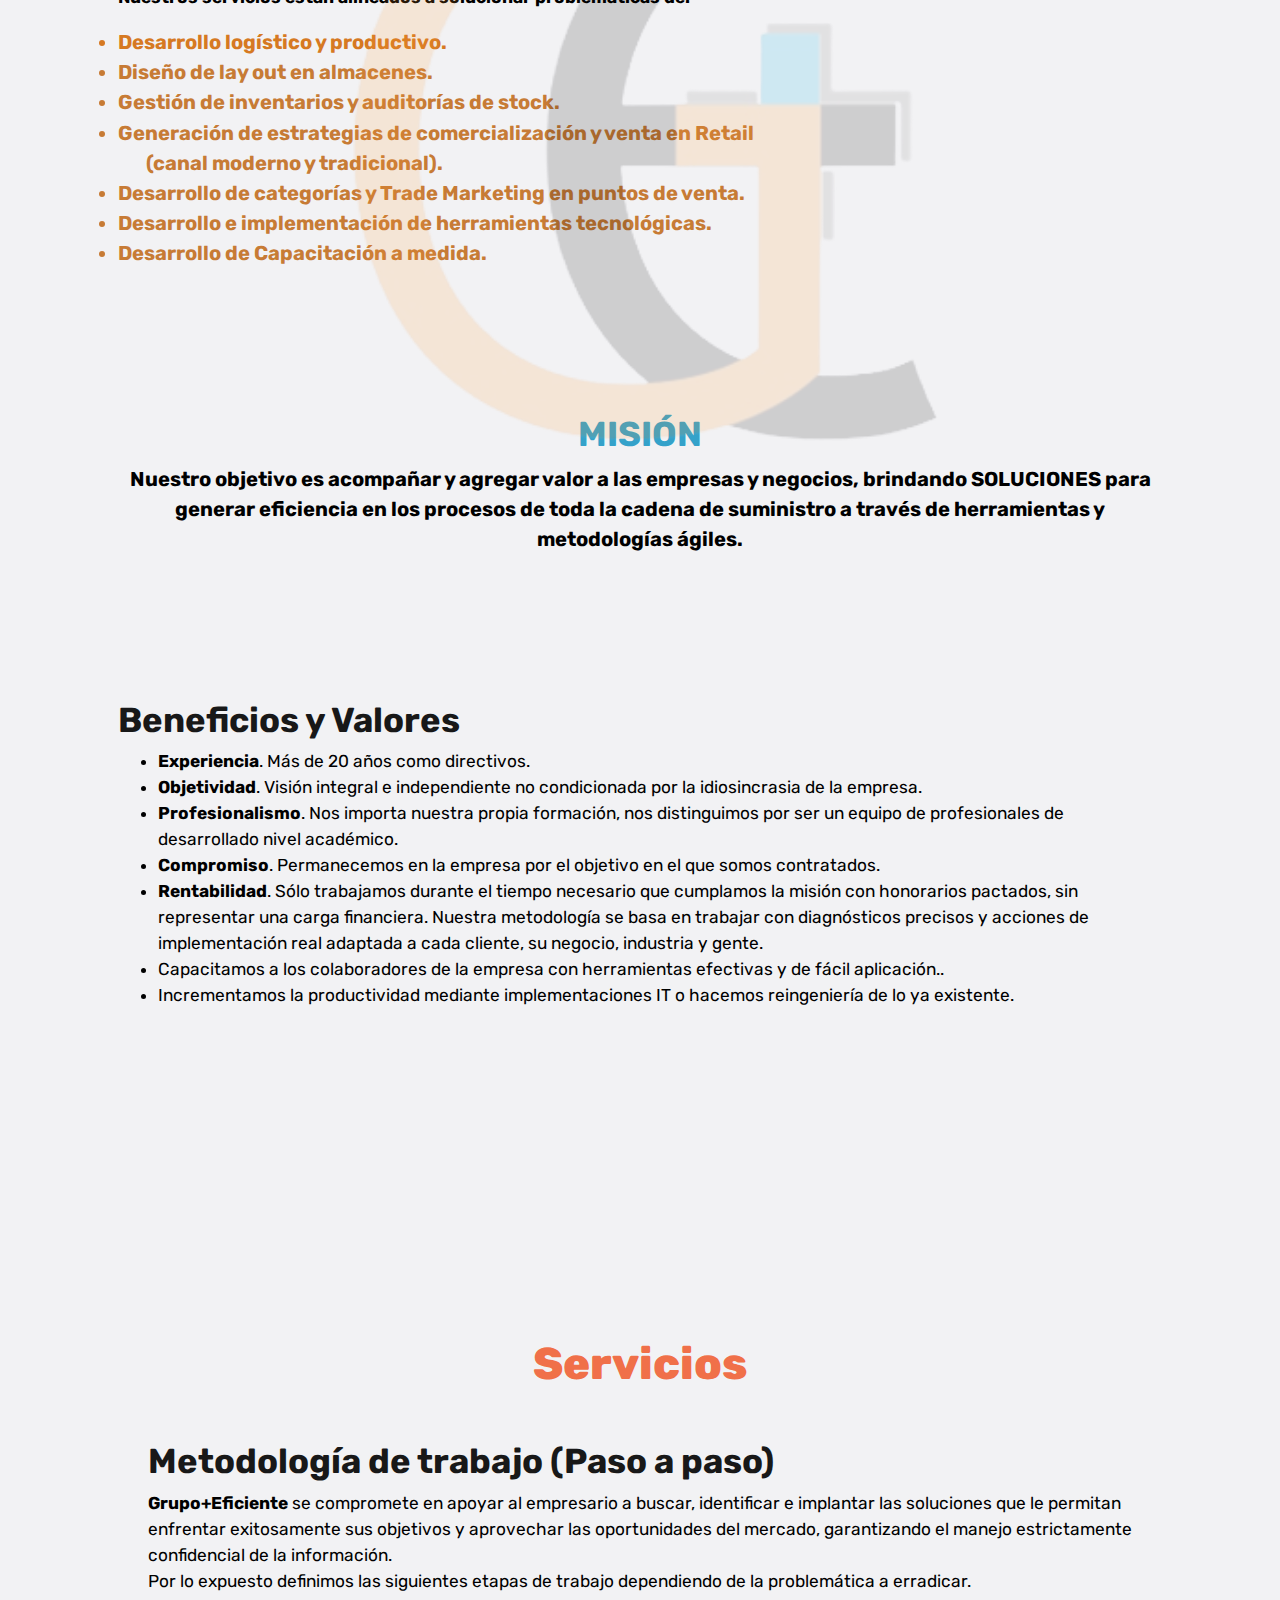
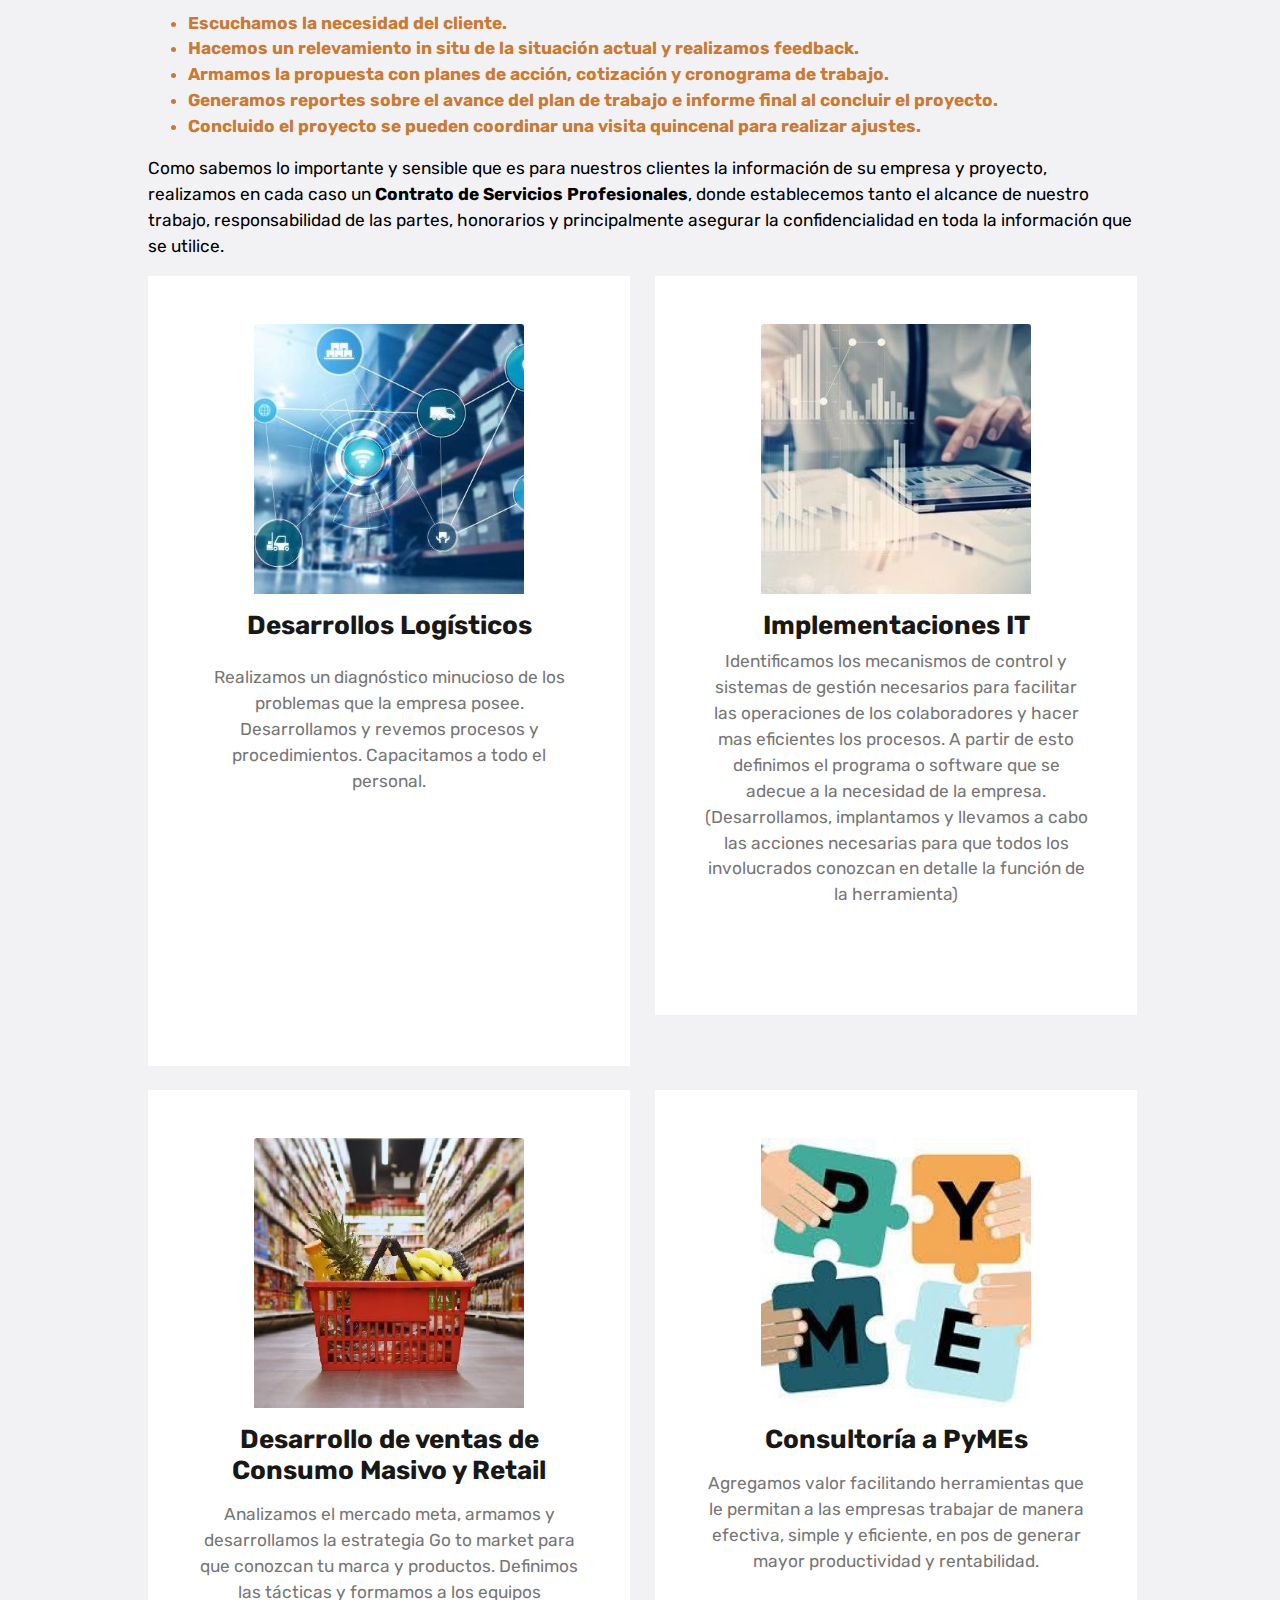
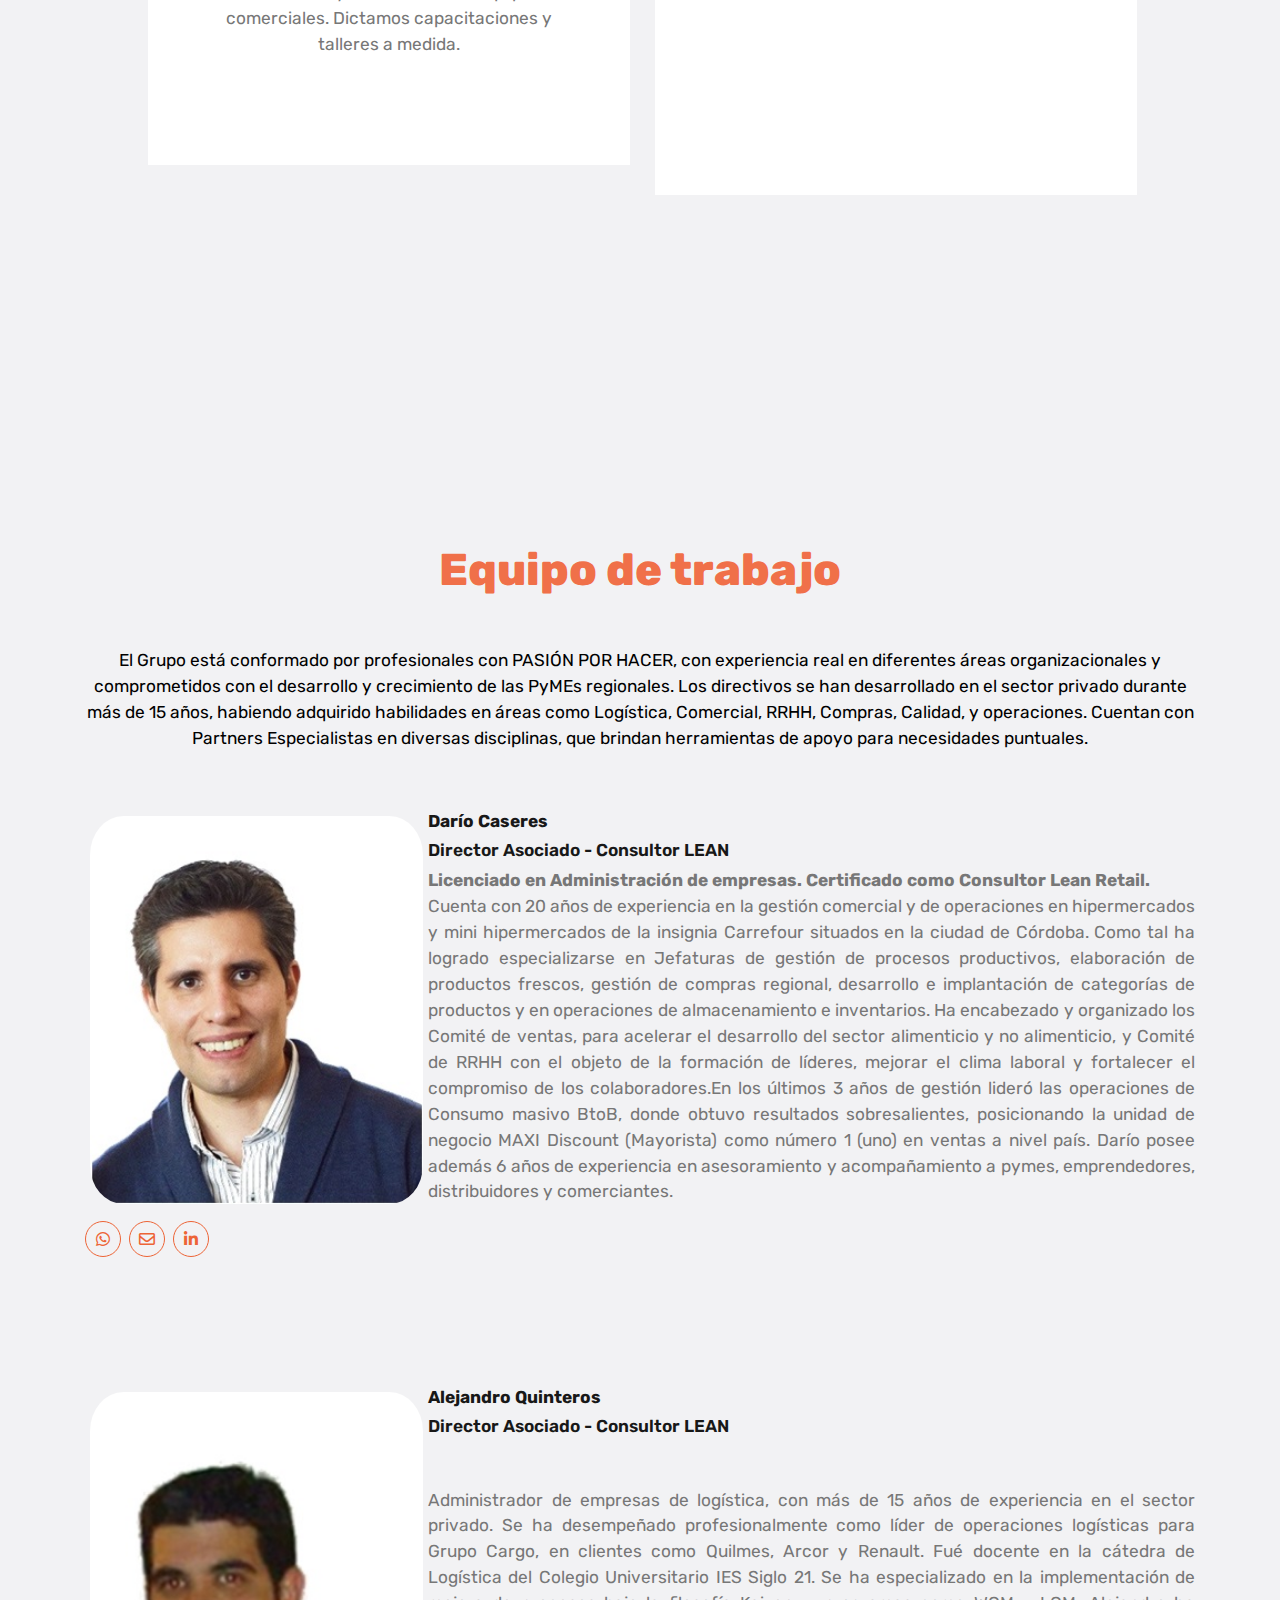
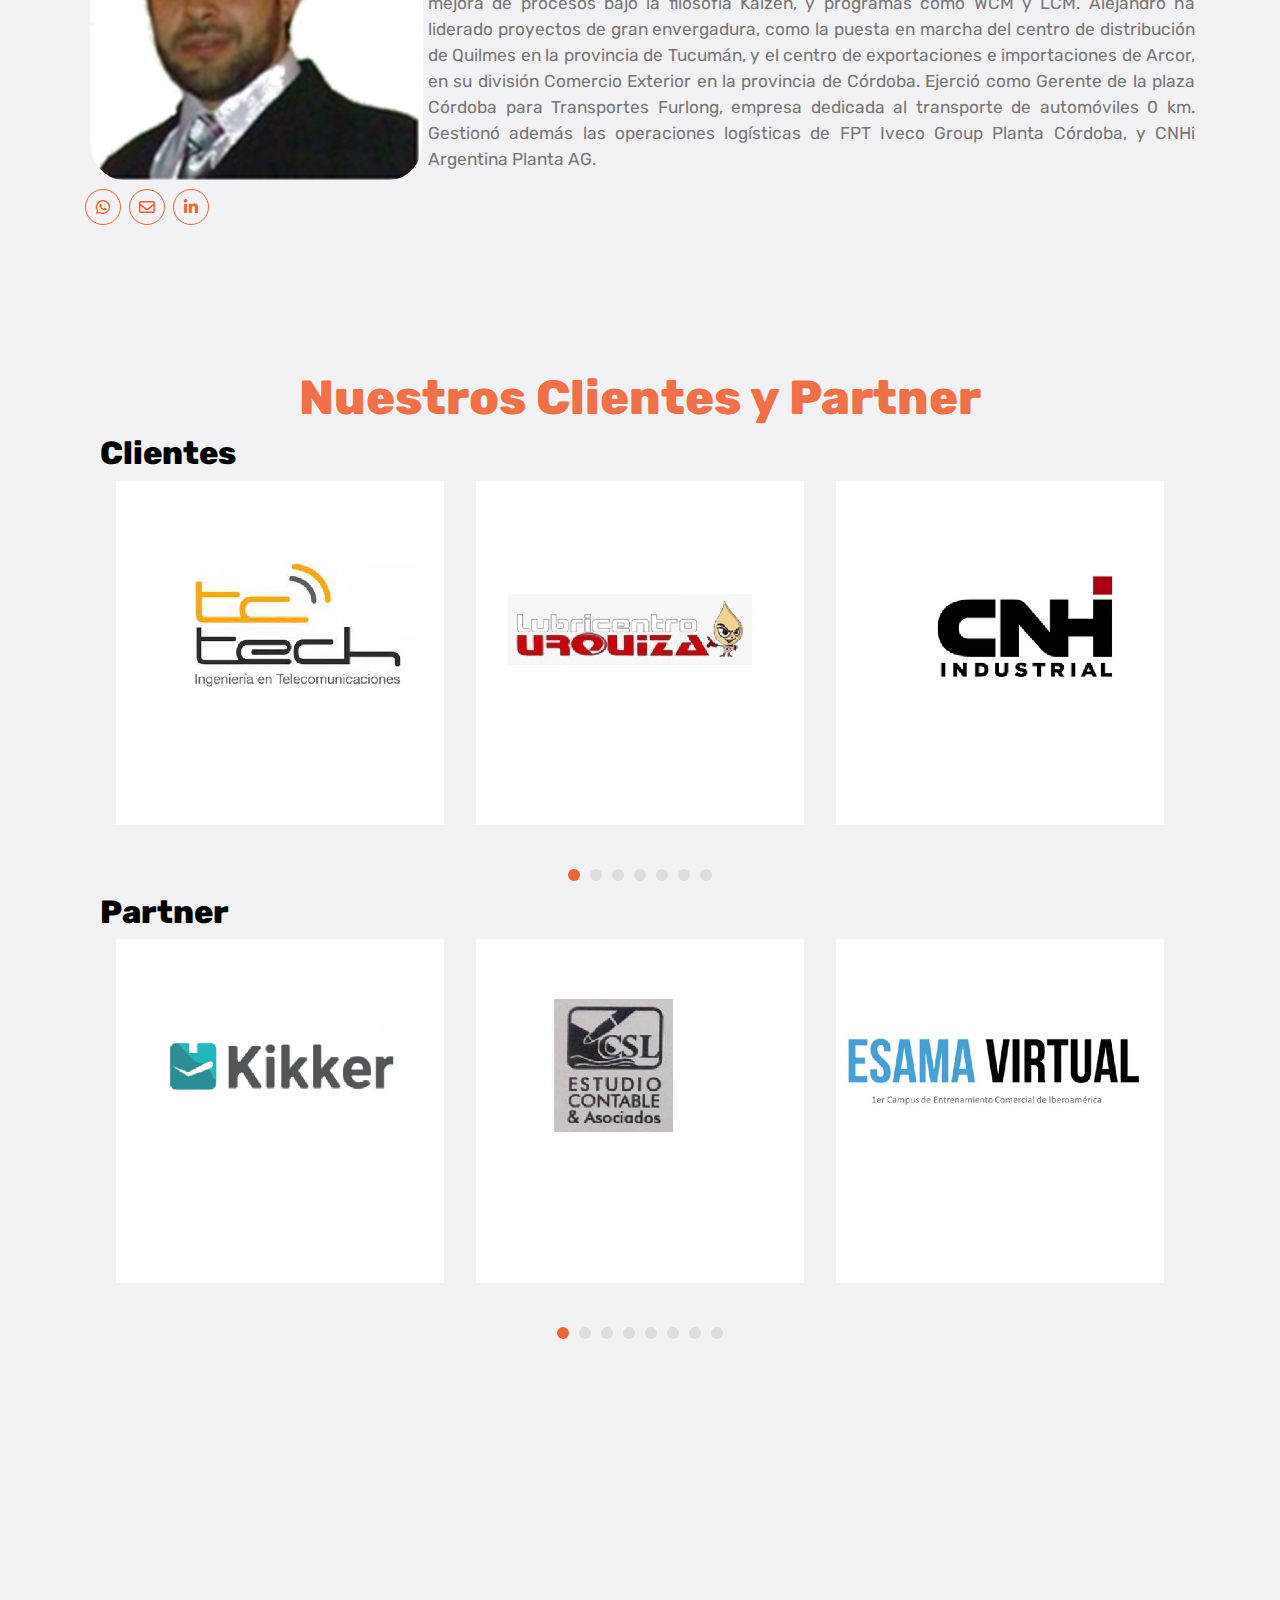
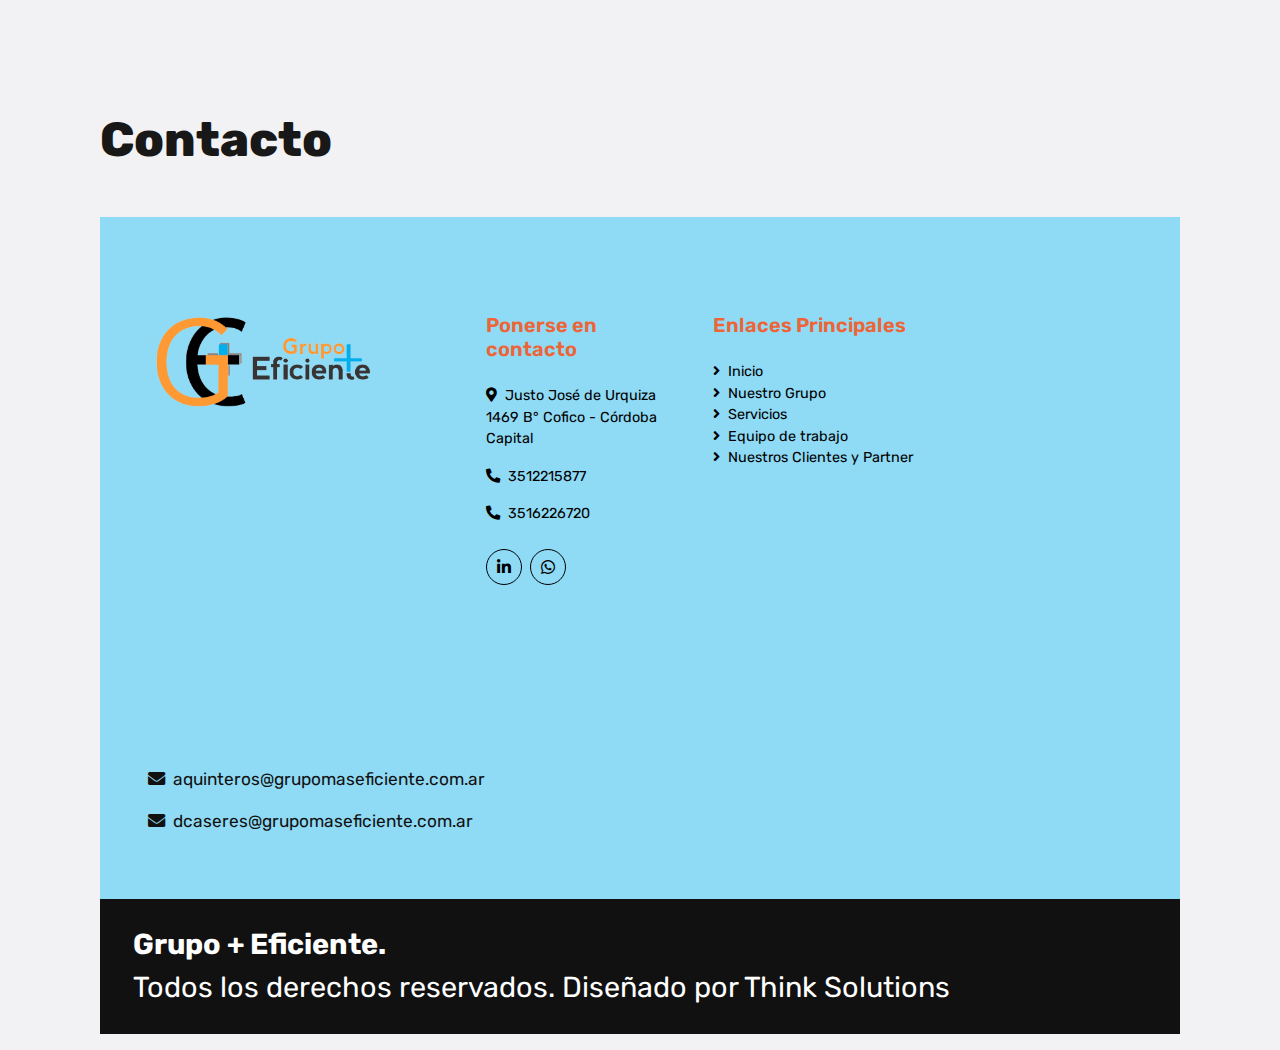
==== commit 17d39575: "05 22-09-22" ====
--- a/index.html
+++ b/index.html
@@ -155,6 +155,7 @@
        
             img class="img-fluid w-100" src="img/feature.jpg" alt=""-->
         </div>
+        <br><br><br><br><br><br><br>
         <a name="Nosotros"></a> 
         <div class="col-lg-12 py-5 py-lg-0 px-3 px-lg-5">
             <img  src="img/feature3.png" style="width:60%; position: absolute; top:0%;left:20%; opacity:15% ; " alt=""/>
@@ -162,15 +163,15 @@
             
             <p class="mb-3 mt-0"  style="text-align: left; color:black; font-size: 0.6em;">
                 <b>Grupo+Eficiente</b> es una empresa de asesoría con <b>EXPERIENCIA REAL Y CONOCIMIENTOS PRÁCTICOS</b>, con foco en la optimización y mejora de Procesos, apoyando a las empresas que busquen disminuir costos y mejorar resultados económicos.
-                <br>Nuestros servicios están alineados a solucionar problemáticas de:
-                
-                <li style="color:#d67922;font-size:0.8em"><b>Desarrollo logístico y productivo.</li>
-                <li style="color:#c77b35;font-size:0.8em">Diseño de lay out en almacenes.</li>
-                <li style="color:#c77b35;font-size:0.8em">Gestión de inventarios y auditorías de stock.</li>
-                <li style="color:#c77b35;font-size:0.8em">Generación de estrategias de comercialización y venta en Retail <br> &nbsp;&nbsp;&nbsp;&nbsp;&nbsp;&nbsp; (canal moderno y tradicional).</li>
-                <li style="color:#c77b35;font-size:0.8em">Desarrollo de categorías y Trade Marketing en puntos de venta.</li>
-                <li style="color:#c77b35;font-size:0.8em">Desarrollo e implementación de herramientas tecnológicas.</li>
-                <li style="color:#c77b35;font-size:0.8em">Desarrollo de Capacitación a medida.</li></b>
+                <br><b>Nuestros servicios están alineados a solucionar problemáticas de:</b>
+                
+                <li style="color:#d67922;font-size:0.7em"><b>Desarrollo logístico y productivo.</li>
+                <li style="color:#c77b35;font-size:0.7em">Diseño de lay out en almacenes.</li>
+                <li style="color:#c77b35;font-size:0.7em">Gestión de inventarios y auditorías de stock.</li>
+                <li style="color:#c77b35;font-size:0.7em">Generación de estrategias de comercialización y venta en Retail <br> &nbsp;&nbsp;&nbsp;&nbsp;&nbsp;&nbsp; (canal moderno y tradicional).</li>
+                <li style="color:#c77b35;font-size:0.7em">Desarrollo de categorías y Trade Marketing en puntos de venta.</li>
+                <li style="color:#c77b35;font-size:0.7em">Desarrollo e implementación de herramientas tecnológicas.</li>
+                <li style="color:#c77b35;font-size:0.7em">Desarrollo de Capacitación a medida.</li></b>
                 
 
 
@@ -768,7 +769,7 @@
                 </div>
             </div>
         </div>
-        <div style=" color:#111111;">
+        <div style=" color:#111111; font-size: 0.6em;">
             <p ><i class="fa fa-envelope mr-2"></i>aquinteros@grupomaseficiente.com.ar </p>
             <p ><i class="fa fa-envelope mr-2"></i>dcaseres@grupomaseficiente.com.ar</p>   
         </div>
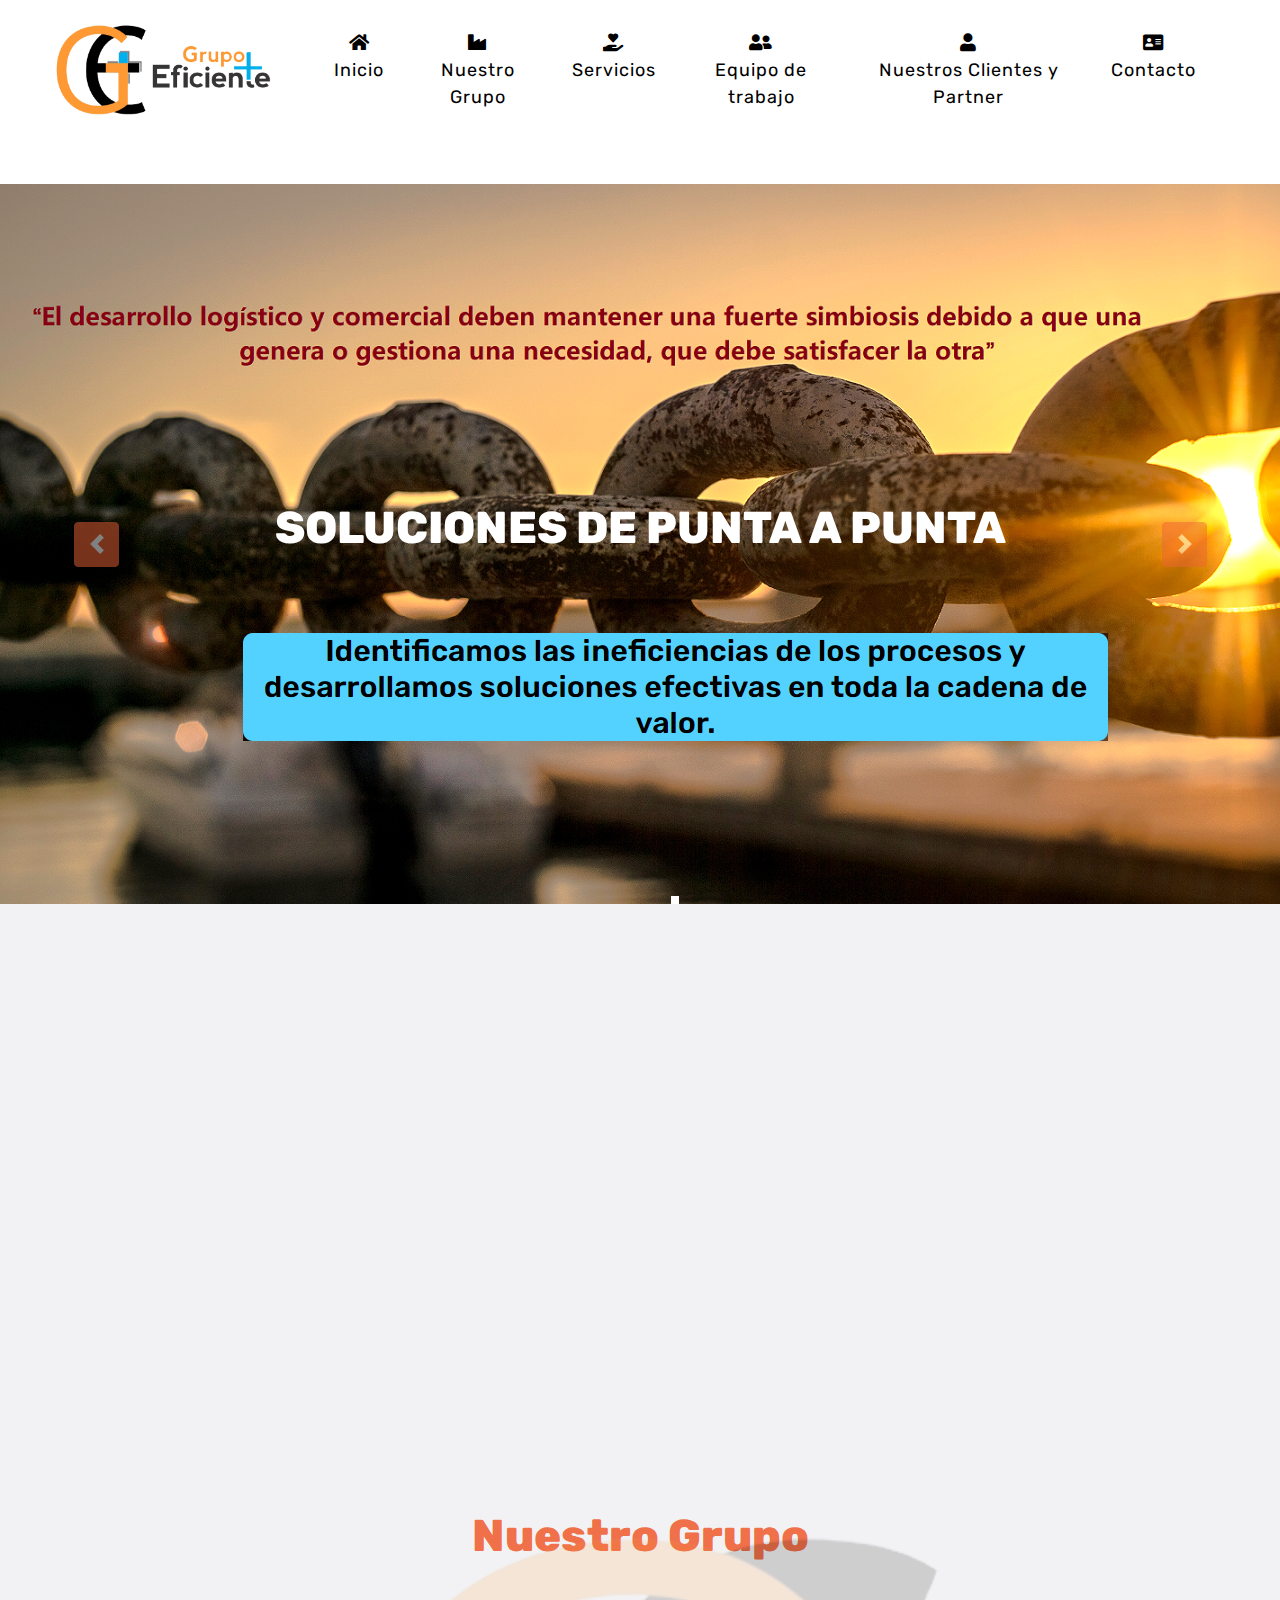
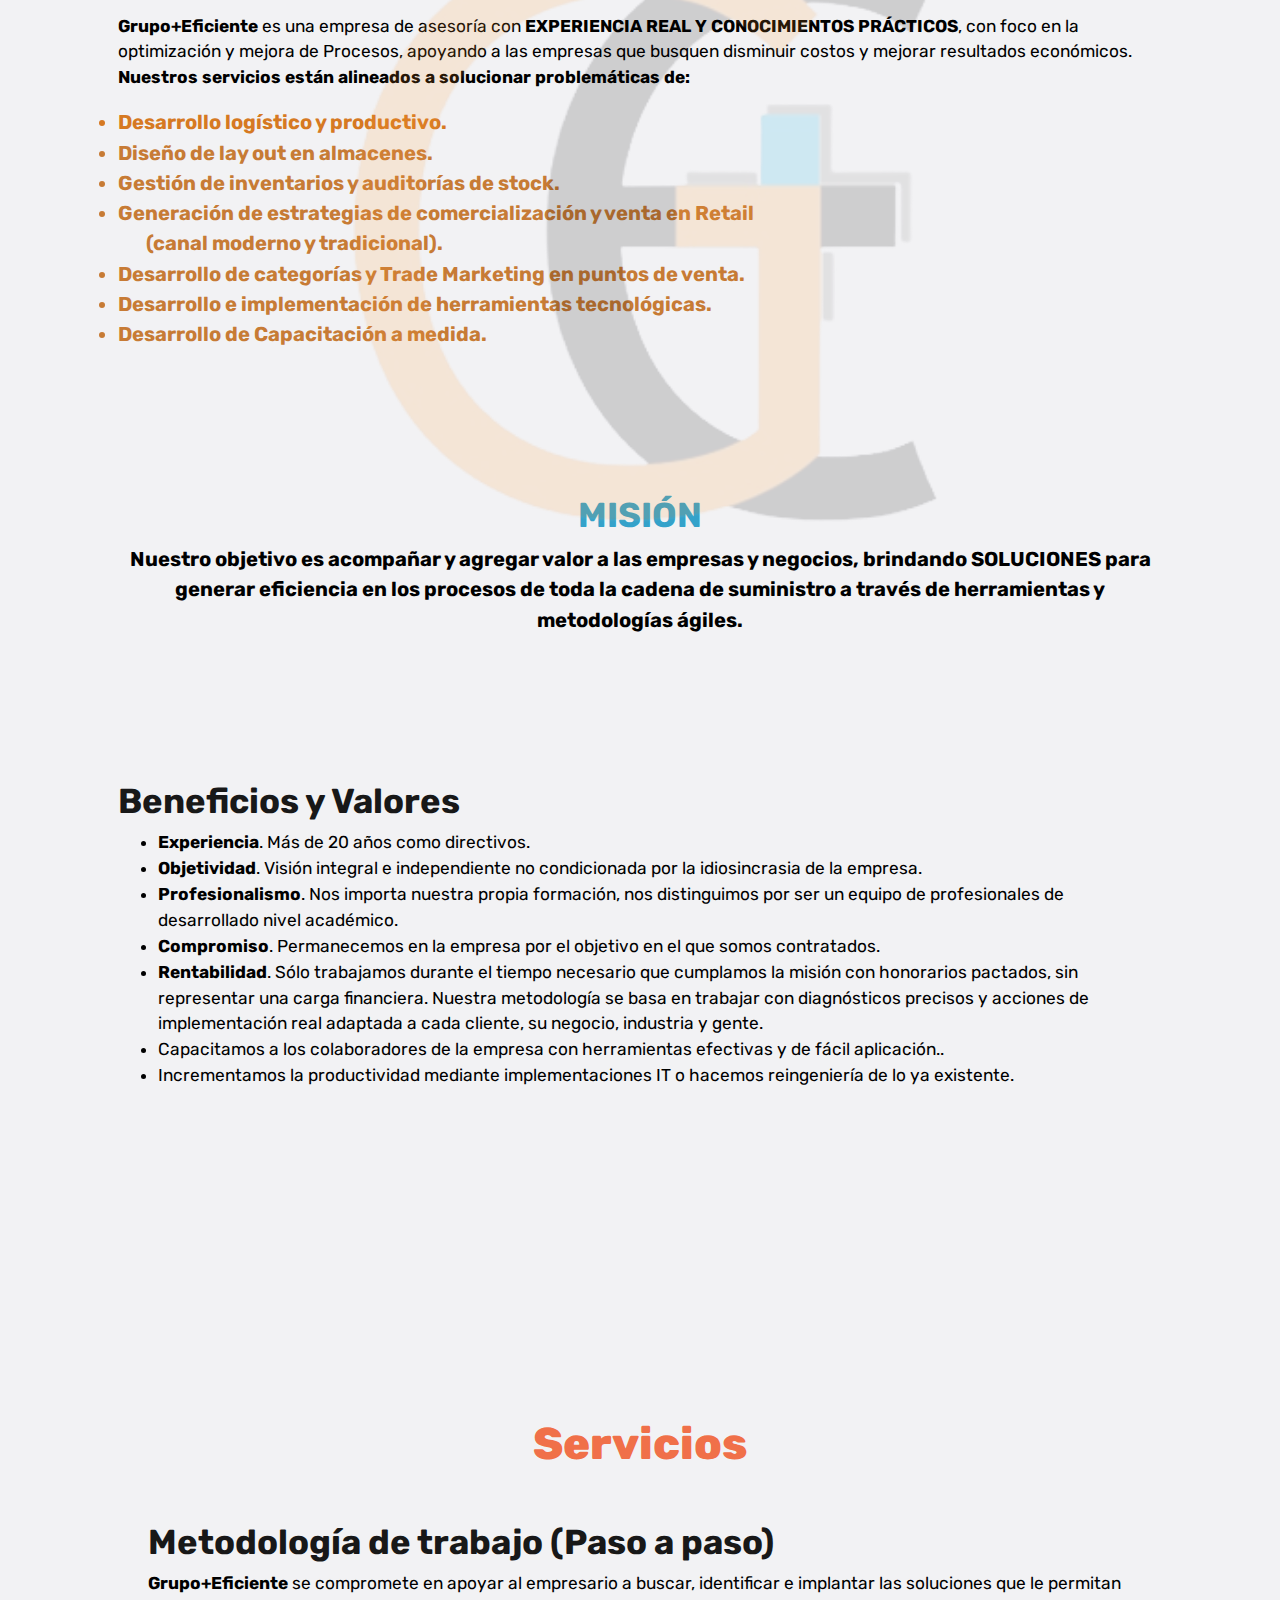
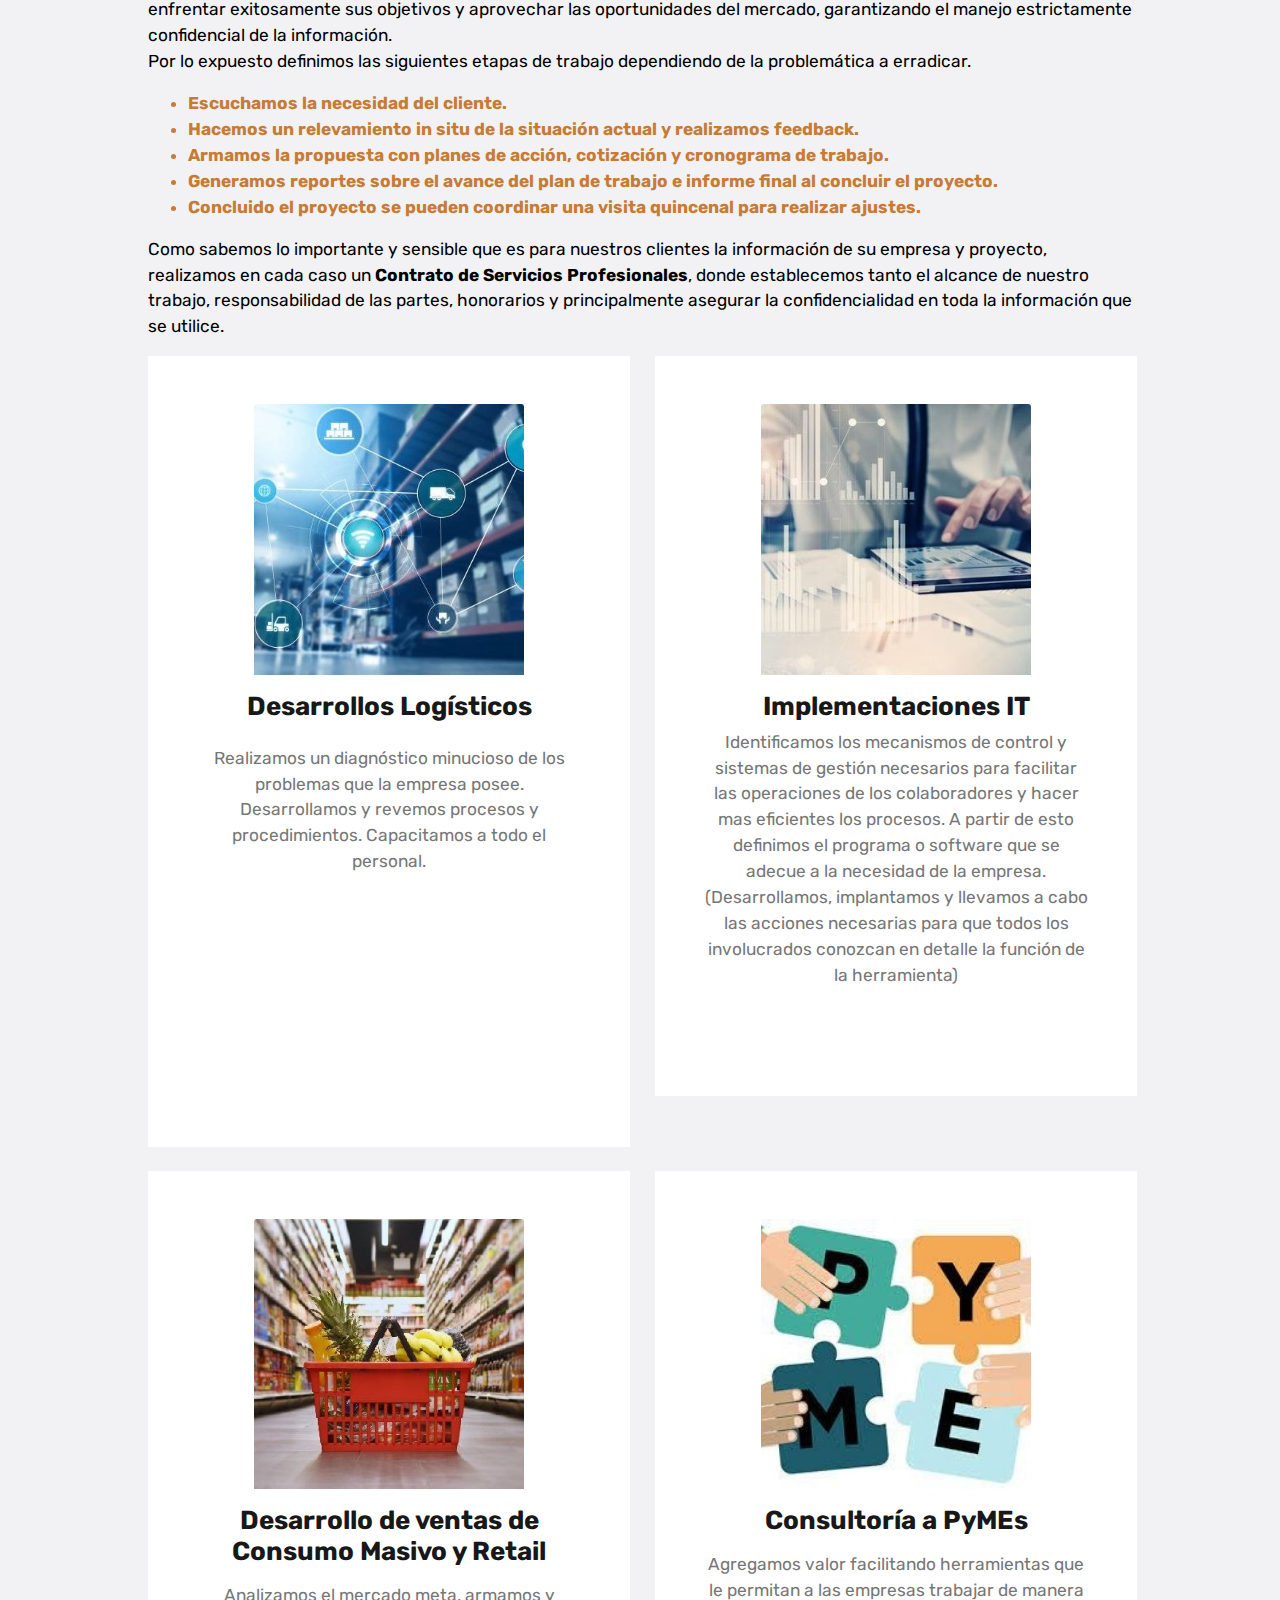
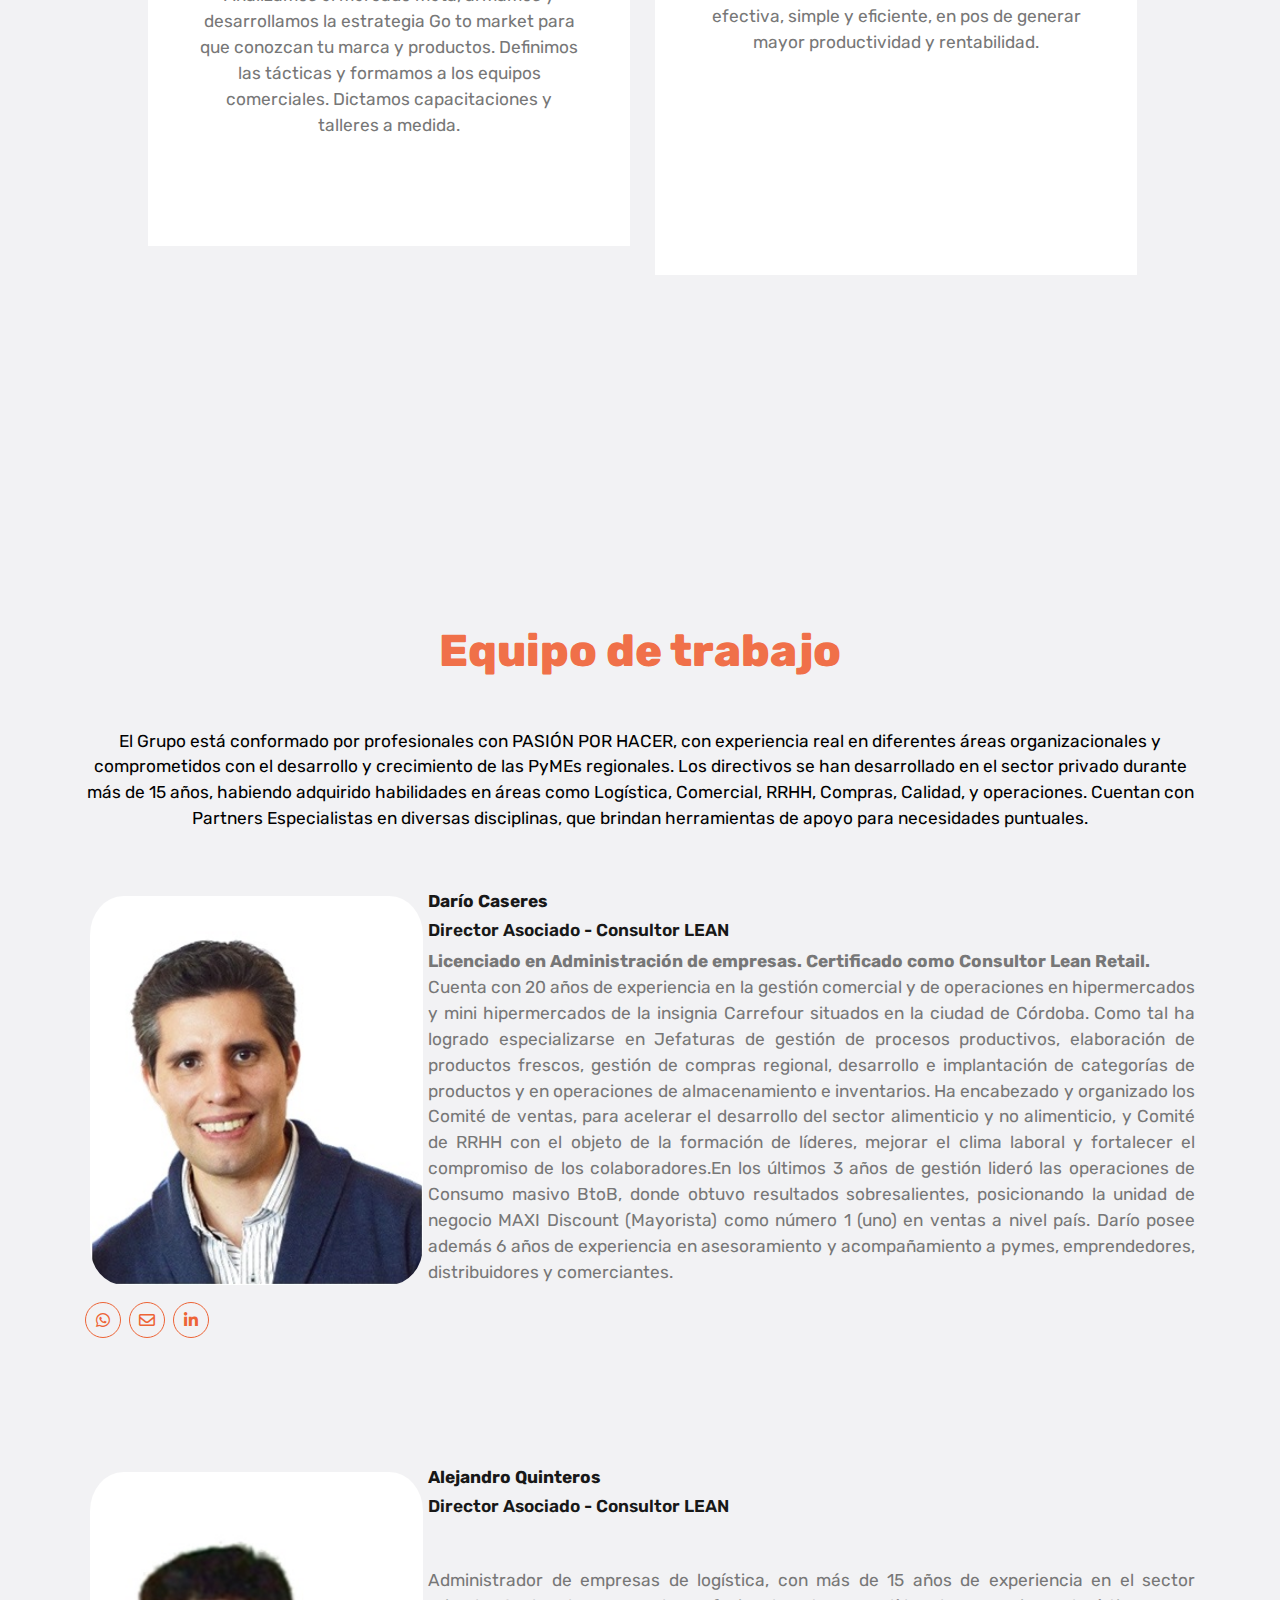
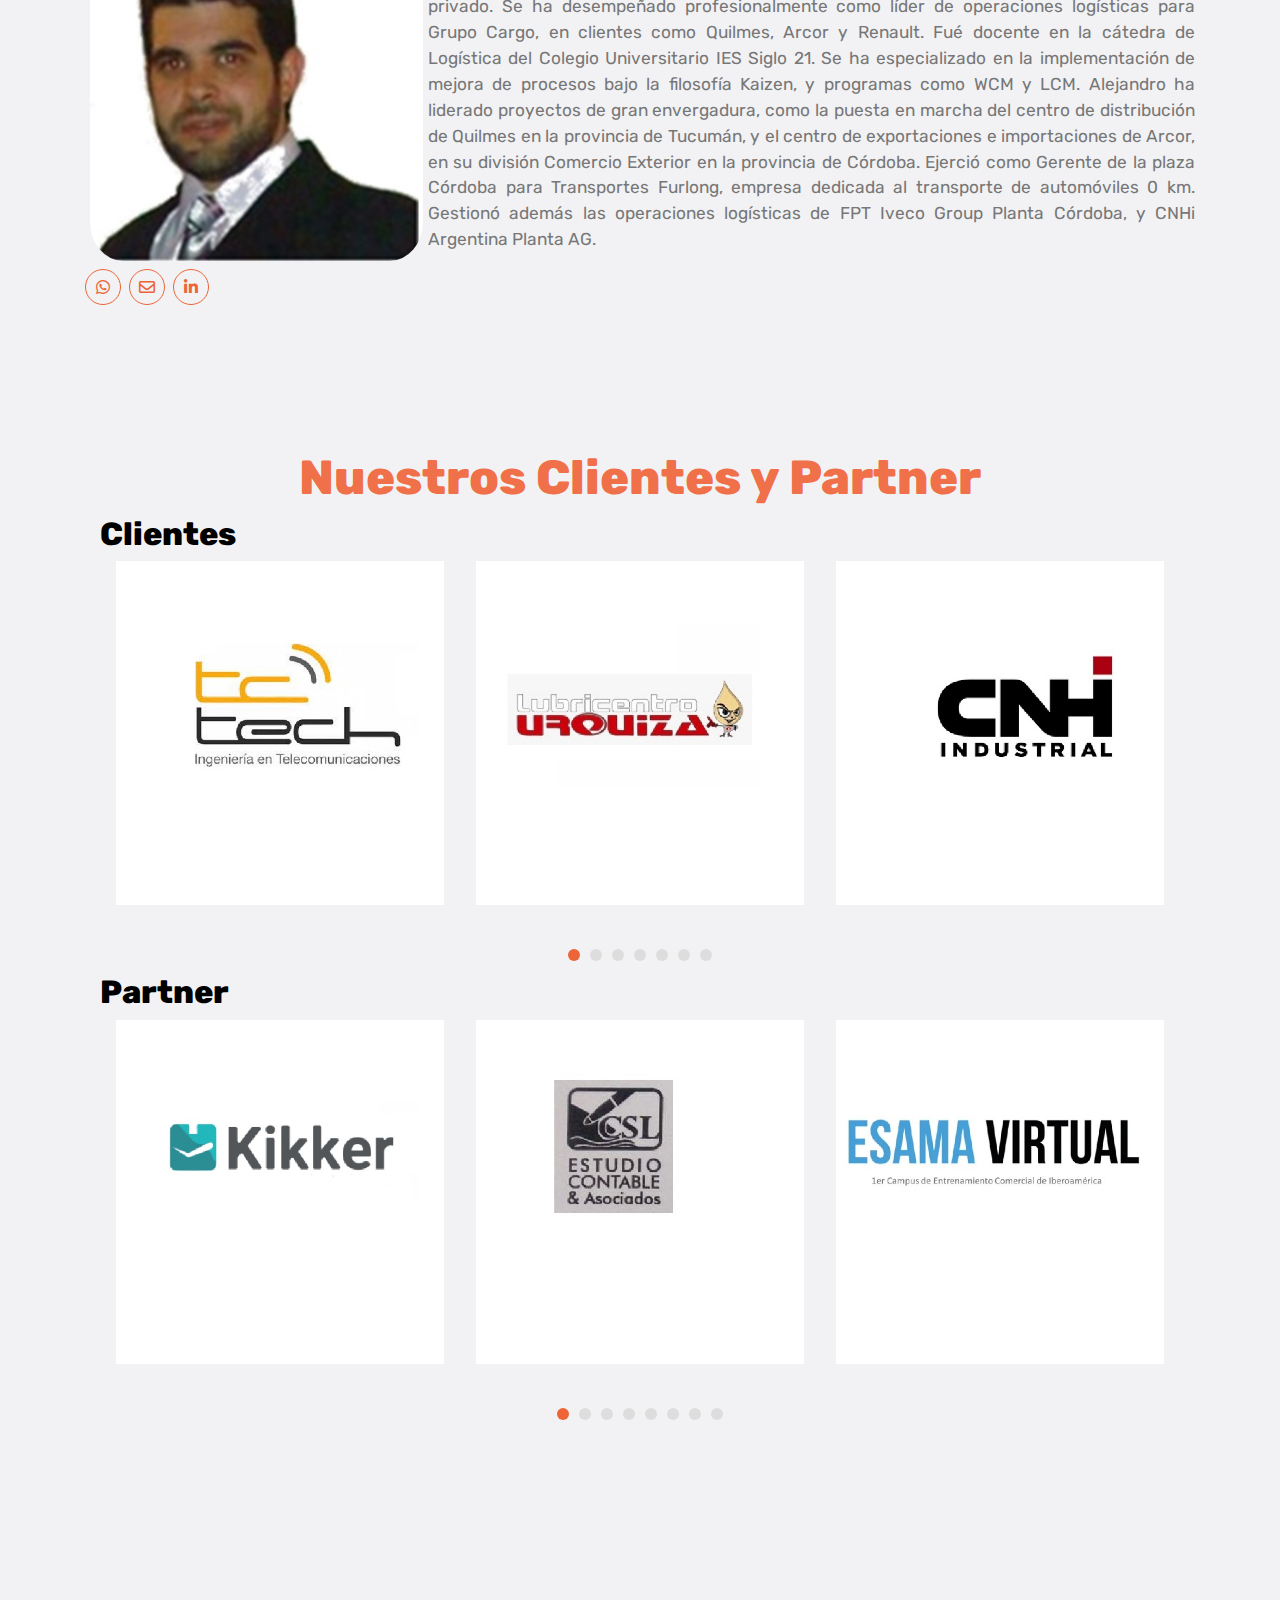
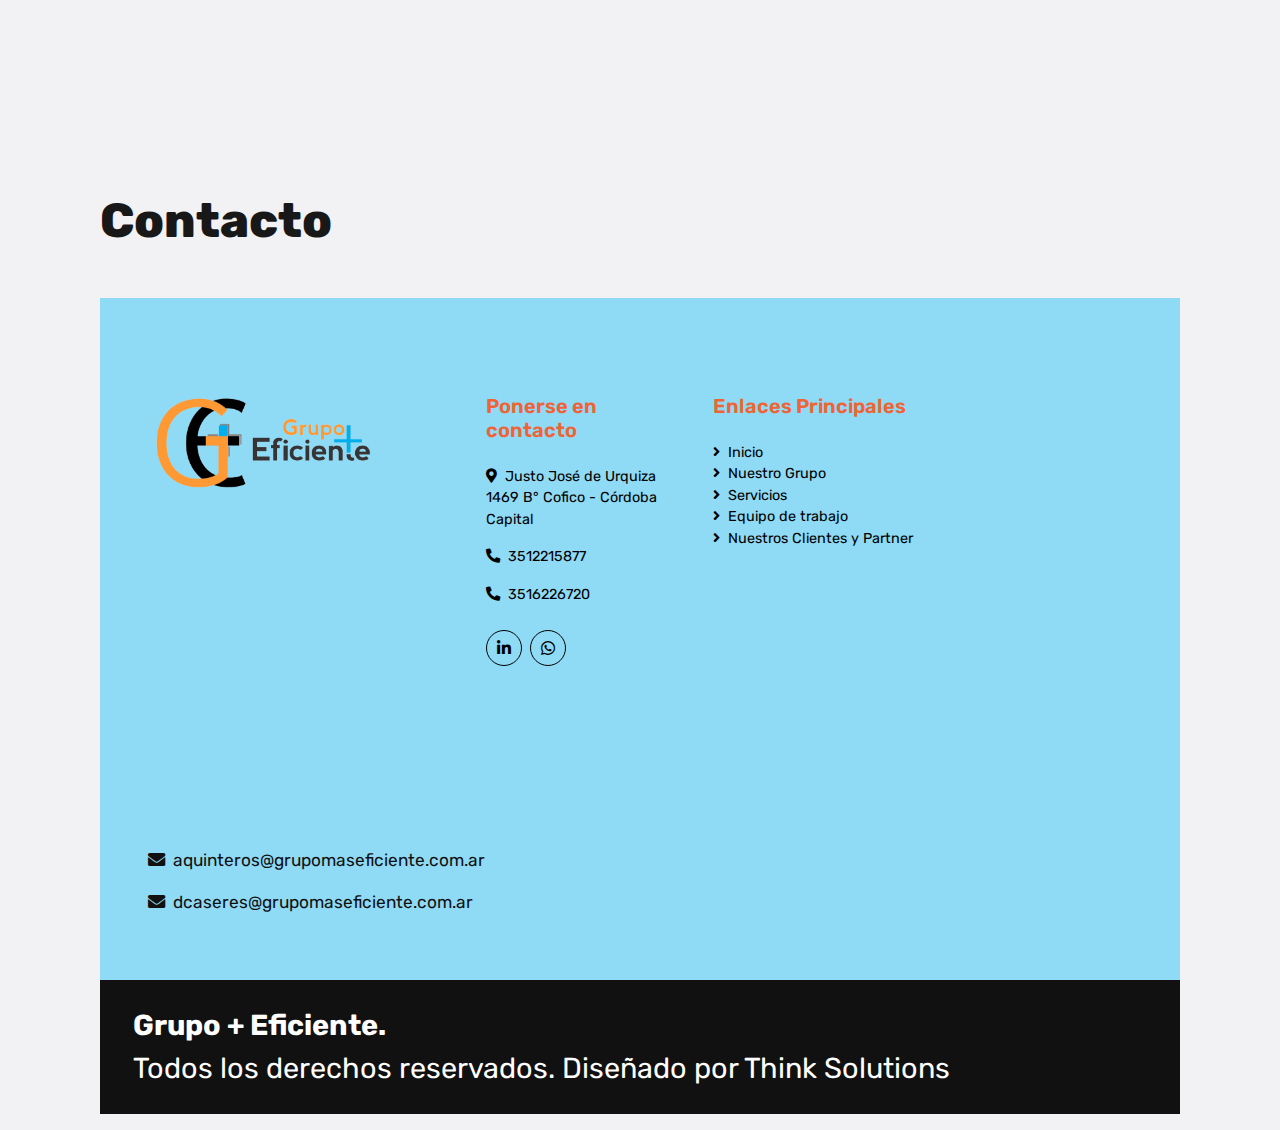
==== commit 78afbe3b: "06 22-09-22" ====
--- a/index.html
+++ b/index.html
@@ -74,11 +74,12 @@
 
 
     <!-- Carousel Start -->
+    <br>
     <div class="container-fluid p-0">
         <div id="header-carousel" class="carousel slide" data-ride="carousel">
             <div class="carousel-inner">
-                <div class="carousel-item active">
-                    <img class="w-100" src="img/cadena.png" alt="Image" >
+                <div class="carousel-item active" style="text-align :center ;">
+                    <img class="w-80" src="img/cadena.png" alt="Image" >
                     <div class="carousel-caption d-flex flex-column align-items-center justify-content-center">
                         <div class="p-3" style="max-width: 900px;">
                             
@@ -88,8 +89,8 @@
                         </div>
                     </div>
                 </div>
-                <div class="carousel-item">
-                    <img class="w-100" src="img/carousel-2.jpg" alt="Image">
+                <div class="carousel-item"style="text-align :center ;">
+                    <img class="w-80" src="img/carousel-2.jpg" alt="Image">
                     <div class="carousel-caption d-flex flex-column align-items-center justify-content-center">
                         <div class="p-3" style="max-width: 900px;">
                             
@@ -101,8 +102,8 @@
                     </div>
                 </div>
 
-                <div class="carousel-item">
-                    <img class="w-100" src="img/cadena2.png" alt="Image">
+                <div class="carousel-item"style="text-align :center ;">
+                    <img class="w-80" src="img/cadena2.png" alt="Image">
                     <div class="carousel-caption d-flex flex-column align-items-center justify-content-center">
                         <div class="p-3" style="max-width: 900px;">
                             
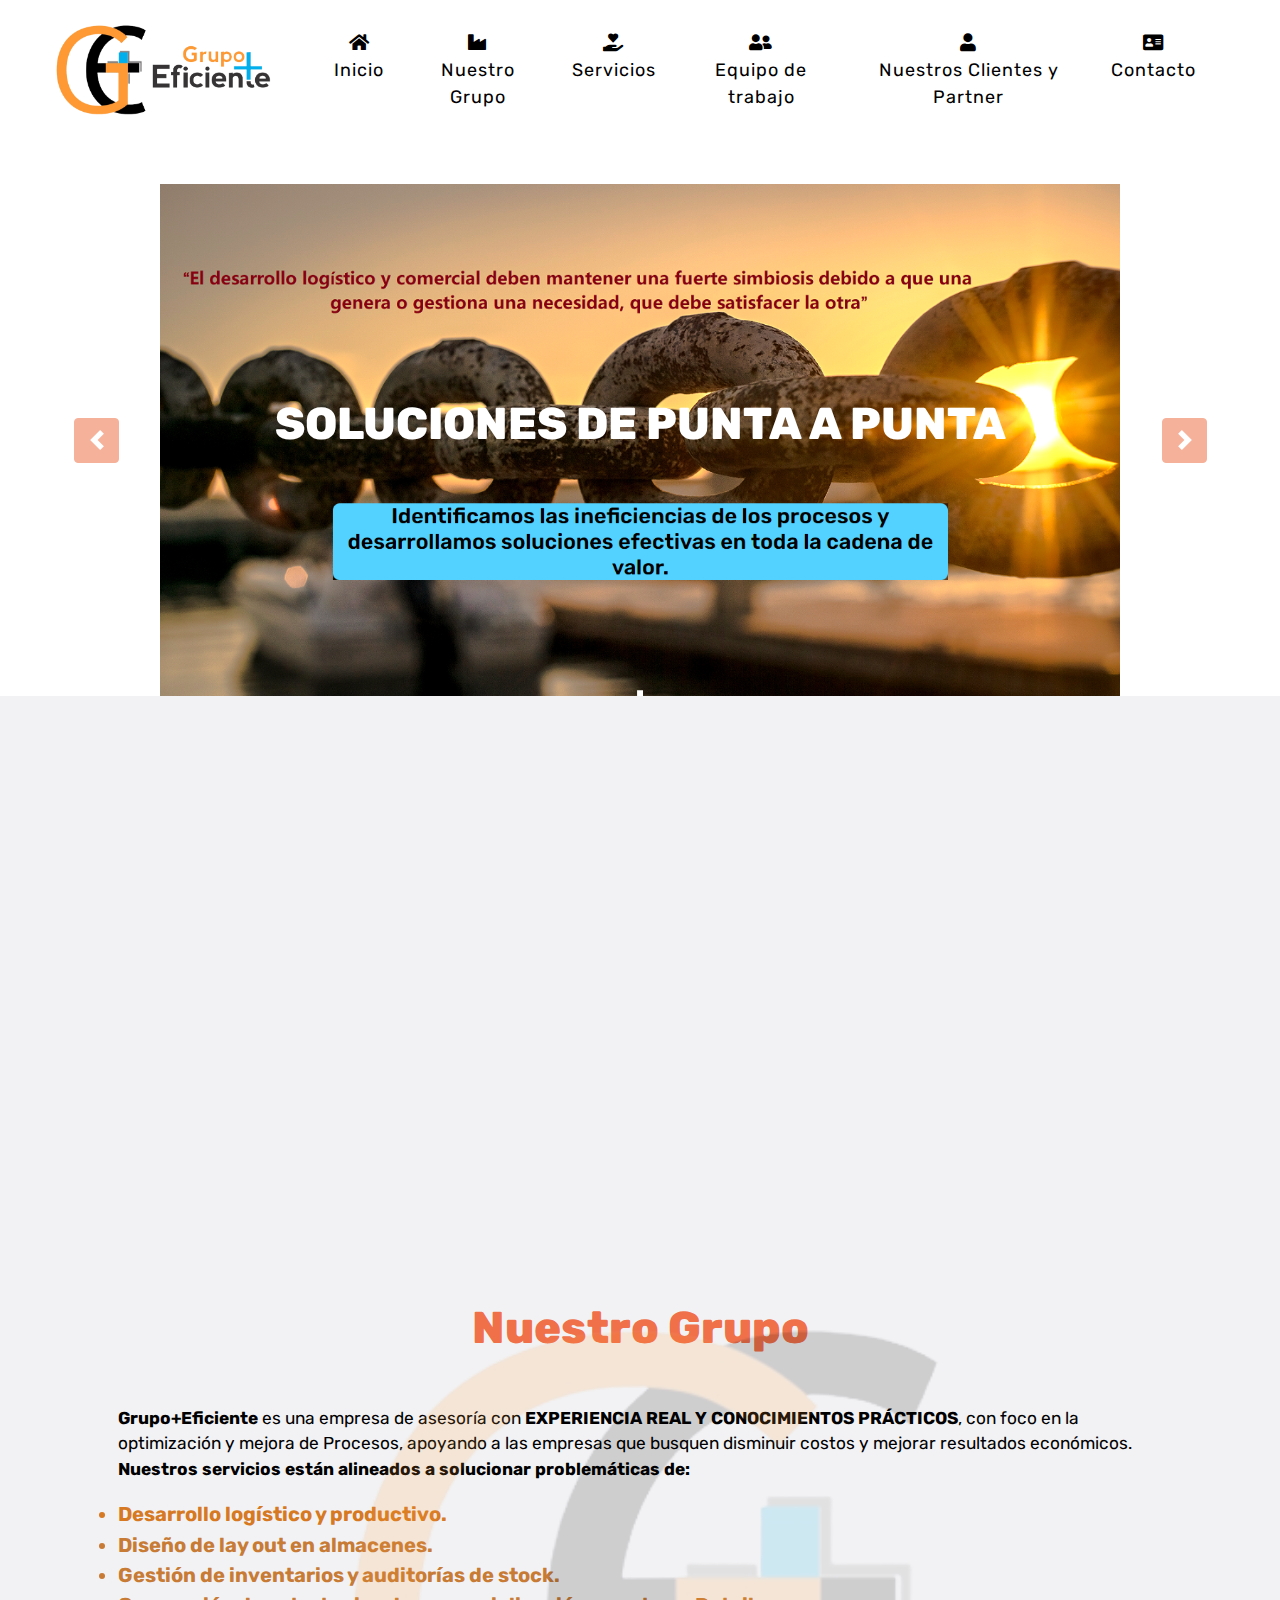
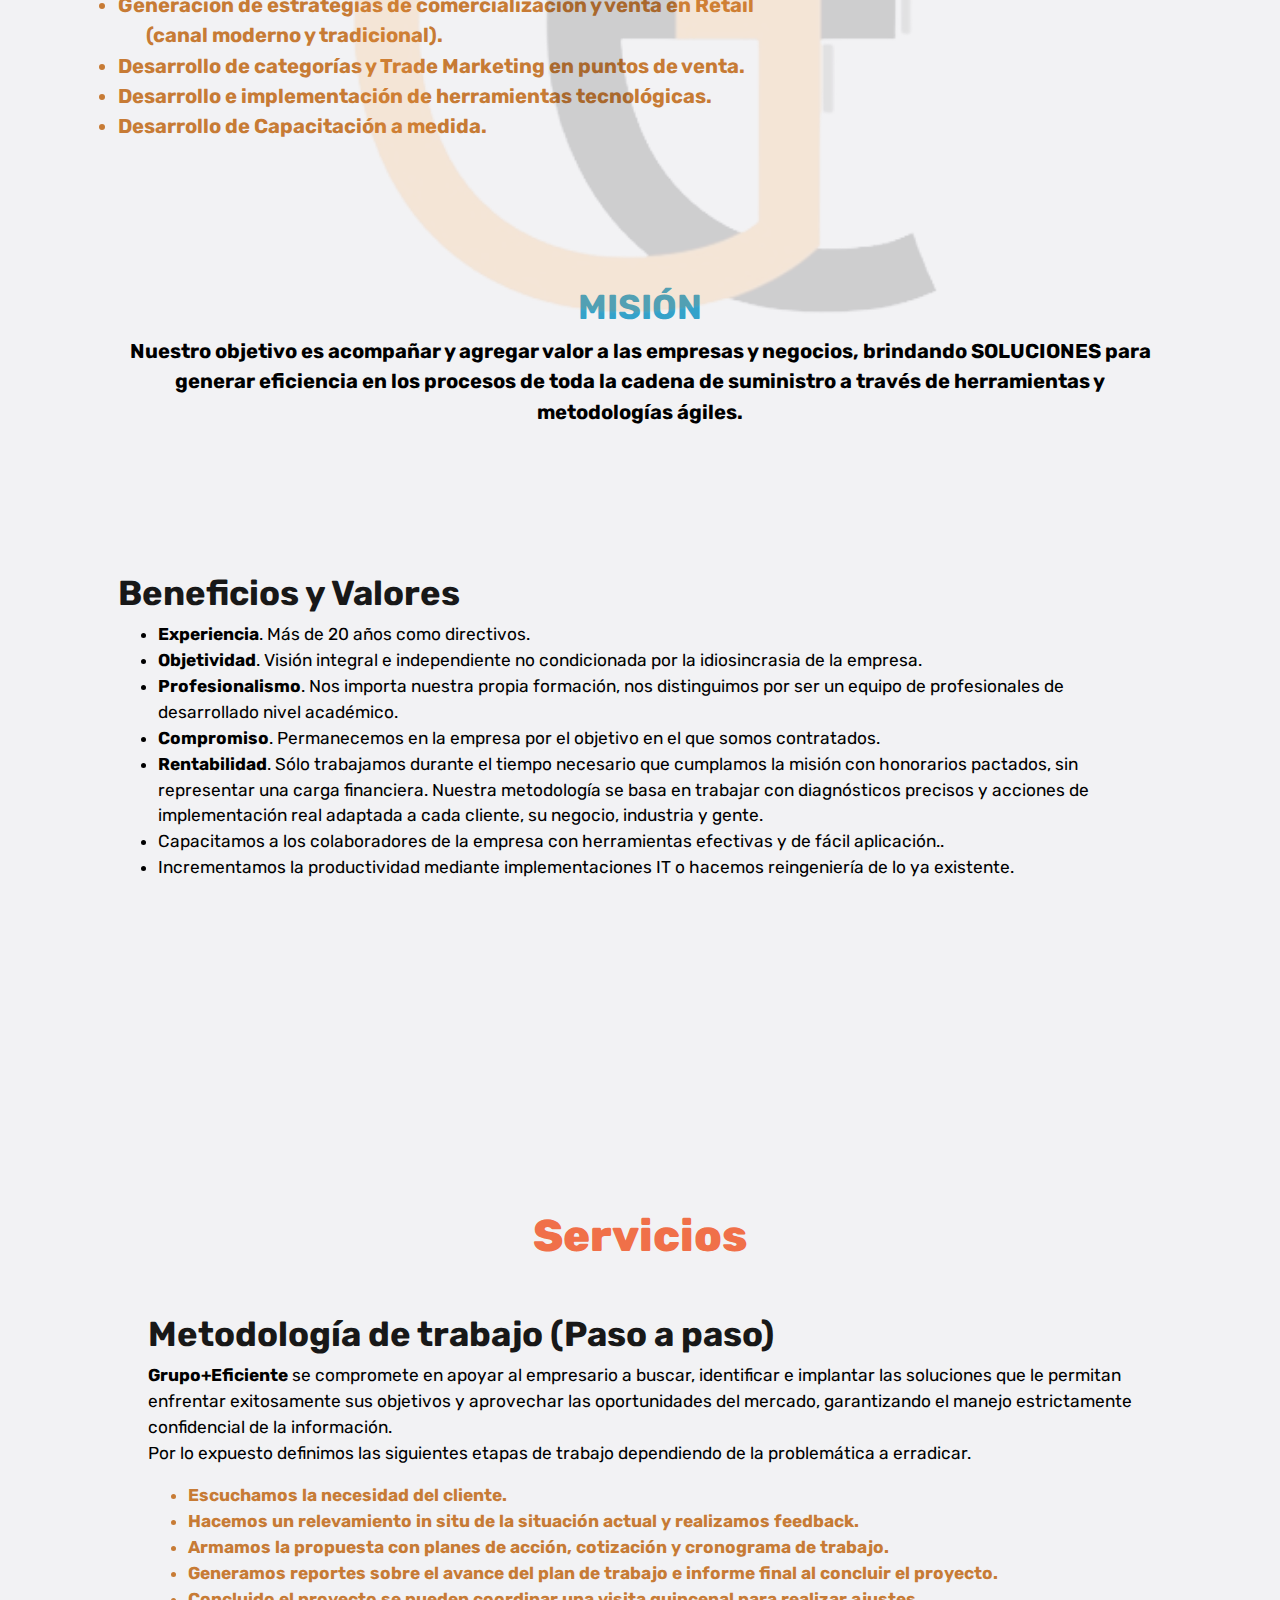
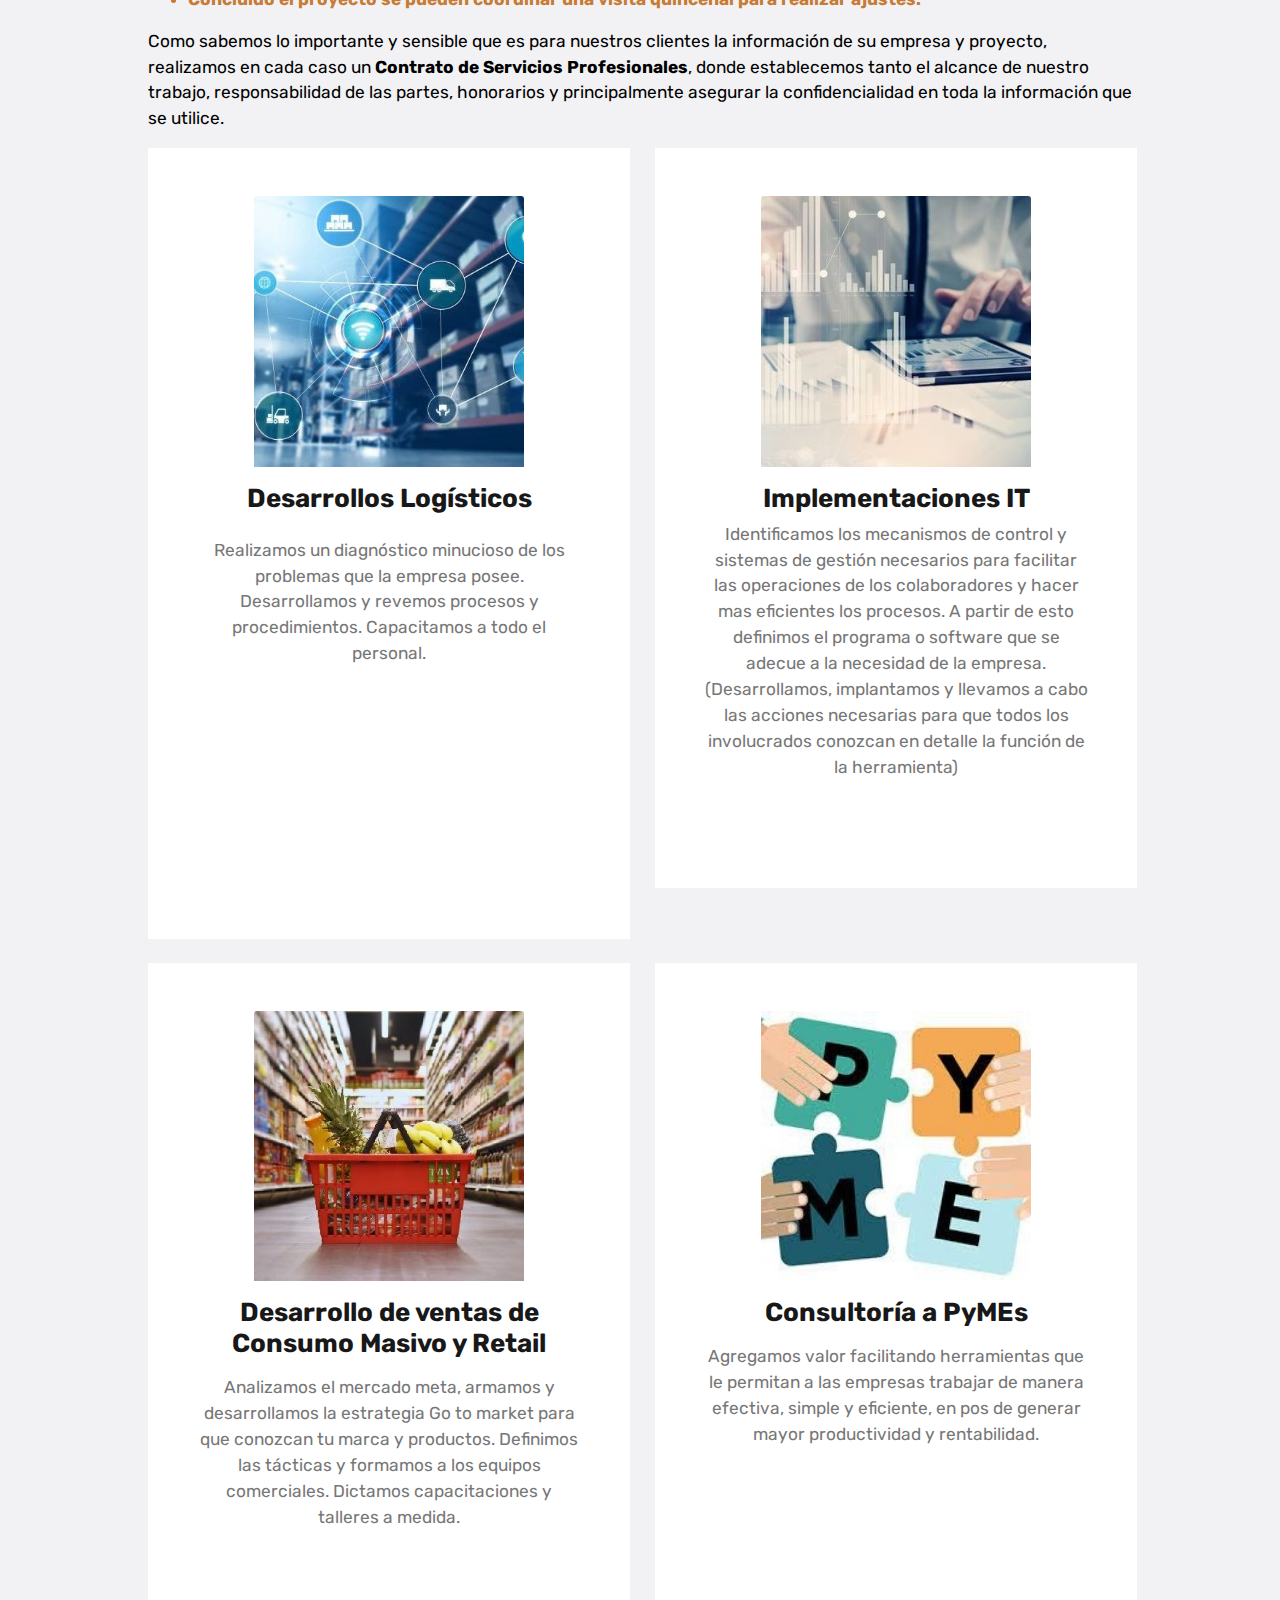
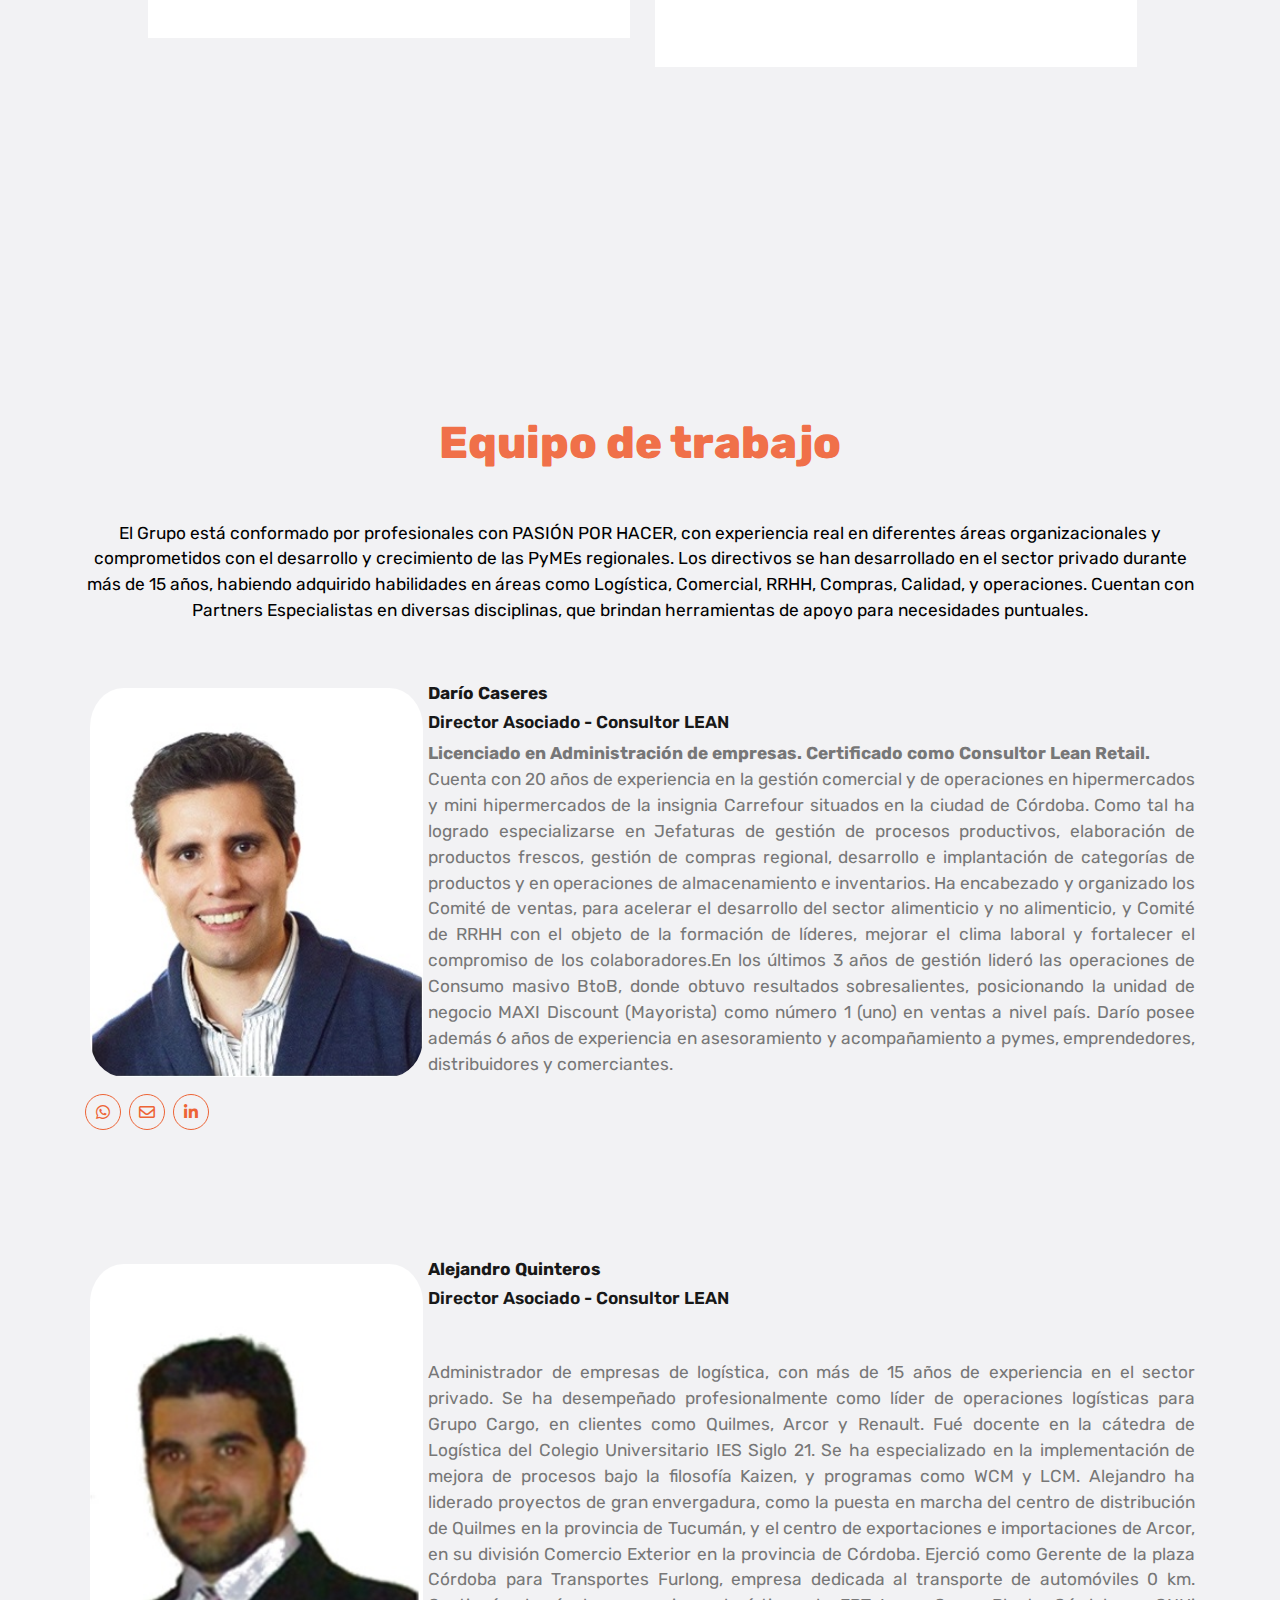
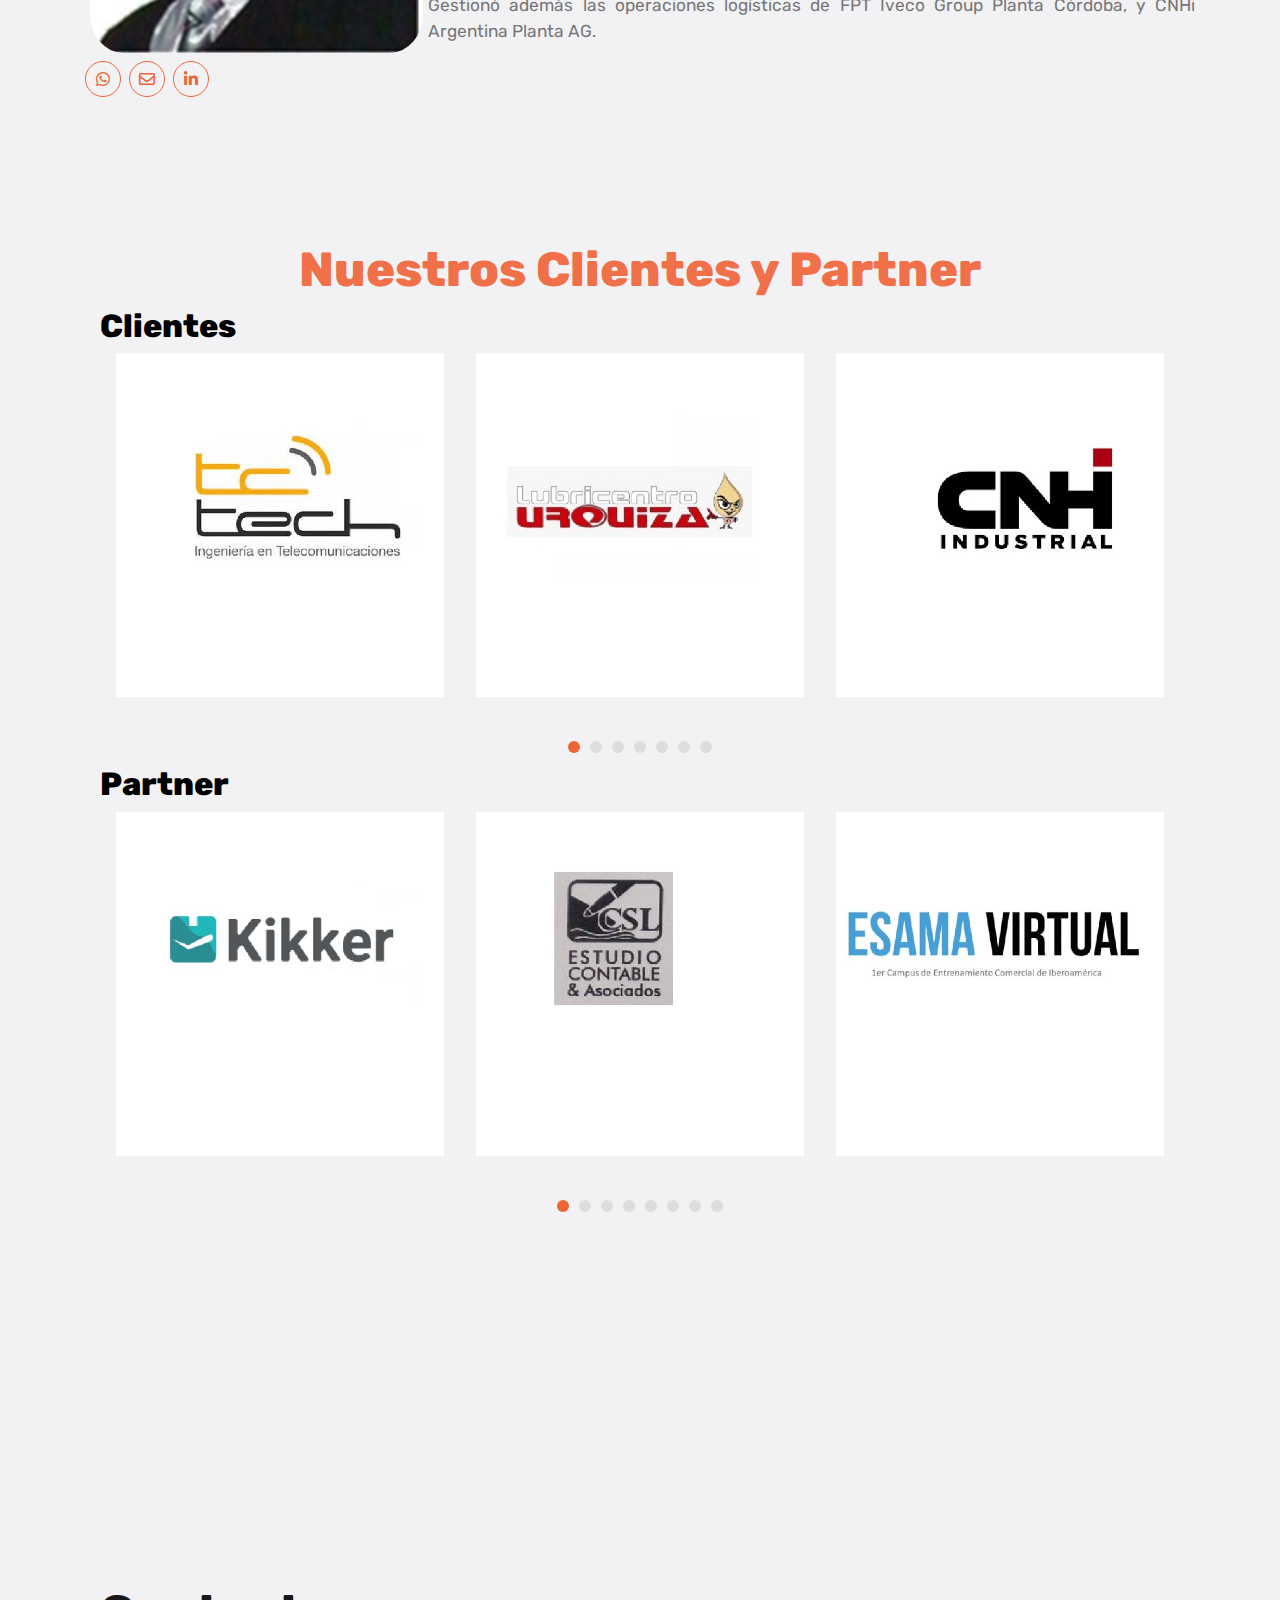
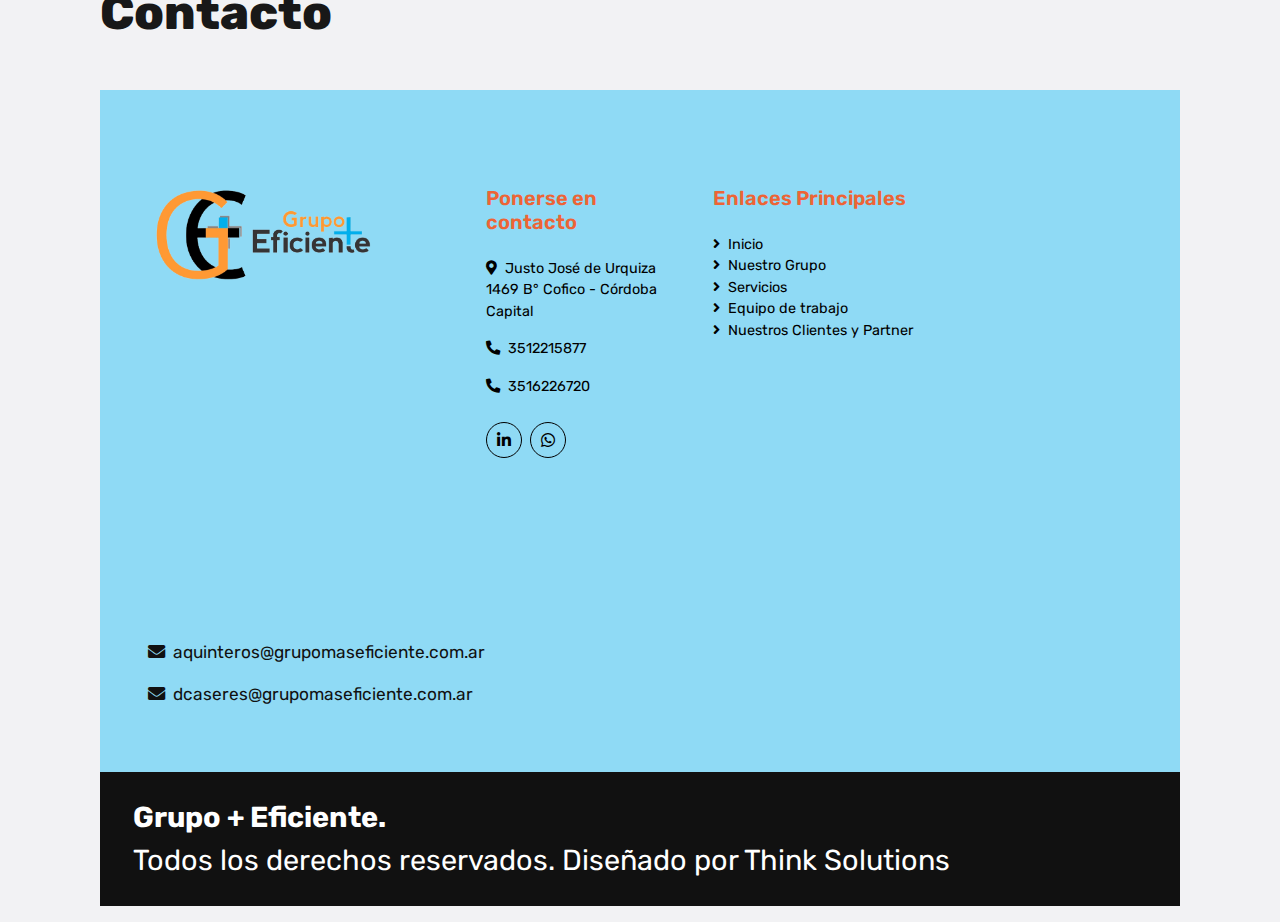
==== commit 3cb700a5: "07 22-09-22" ====
--- a/index.html
+++ b/index.html
@@ -79,7 +79,7 @@
         <div id="header-carousel" class="carousel slide" data-ride="carousel">
             <div class="carousel-inner">
                 <div class="carousel-item active" style="text-align :center ;">
-                    <img class="w-80" src="img/cadena.png" alt="Image" >
+                    <img class="w-100" src="img/cadena.png" alt="Image" >
                     <div class="carousel-caption d-flex flex-column align-items-center justify-content-center">
                         <div class="p-3" style="max-width: 900px;">
                             
@@ -90,7 +90,7 @@
                     </div>
                 </div>
                 <div class="carousel-item"style="text-align :center ;">
-                    <img class="w-80" src="img/carousel-2.jpg" alt="Image">
+                    <img class="w-100" src="img/carousel-2.jpg" alt="Image">
                     <div class="carousel-caption d-flex flex-column align-items-center justify-content-center">
                         <div class="p-3" style="max-width: 900px;">
                             
@@ -103,7 +103,7 @@
                 </div>
 
                 <div class="carousel-item"style="text-align :center ;">
-                    <img class="w-80" src="img/cadena2.png" alt="Image">
+                    <img class="w-100" src="img/cadena2.png" alt="Image">
                     <div class="carousel-caption d-flex flex-column align-items-center justify-content-center">
                         <div class="p-3" style="max-width: 900px;">
                             
--- a/css/style.css
+++ b/css/style.css
@@ -7541,7 +7541,7 @@
 }
 
 .w-100 {
-  width: 100% !important;
+  width: 75% !important;
 }
 
 .w-auto {
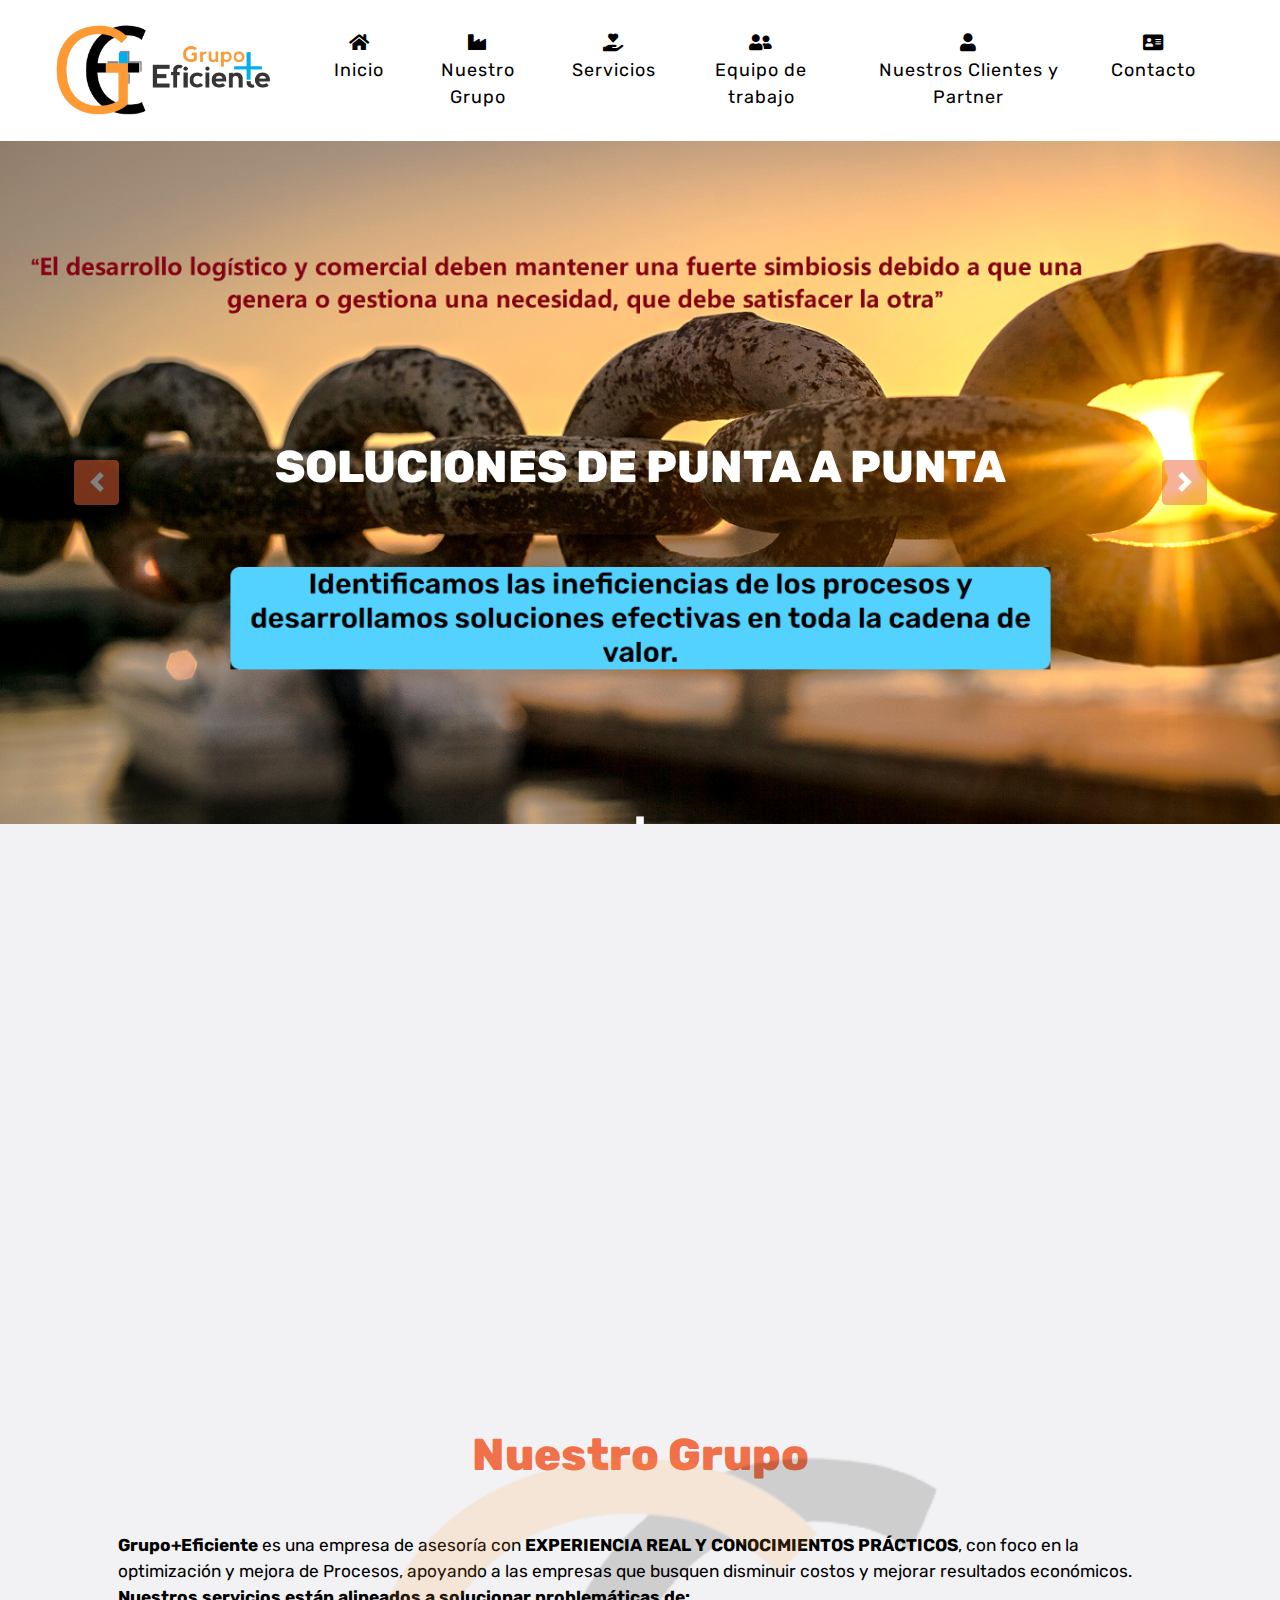
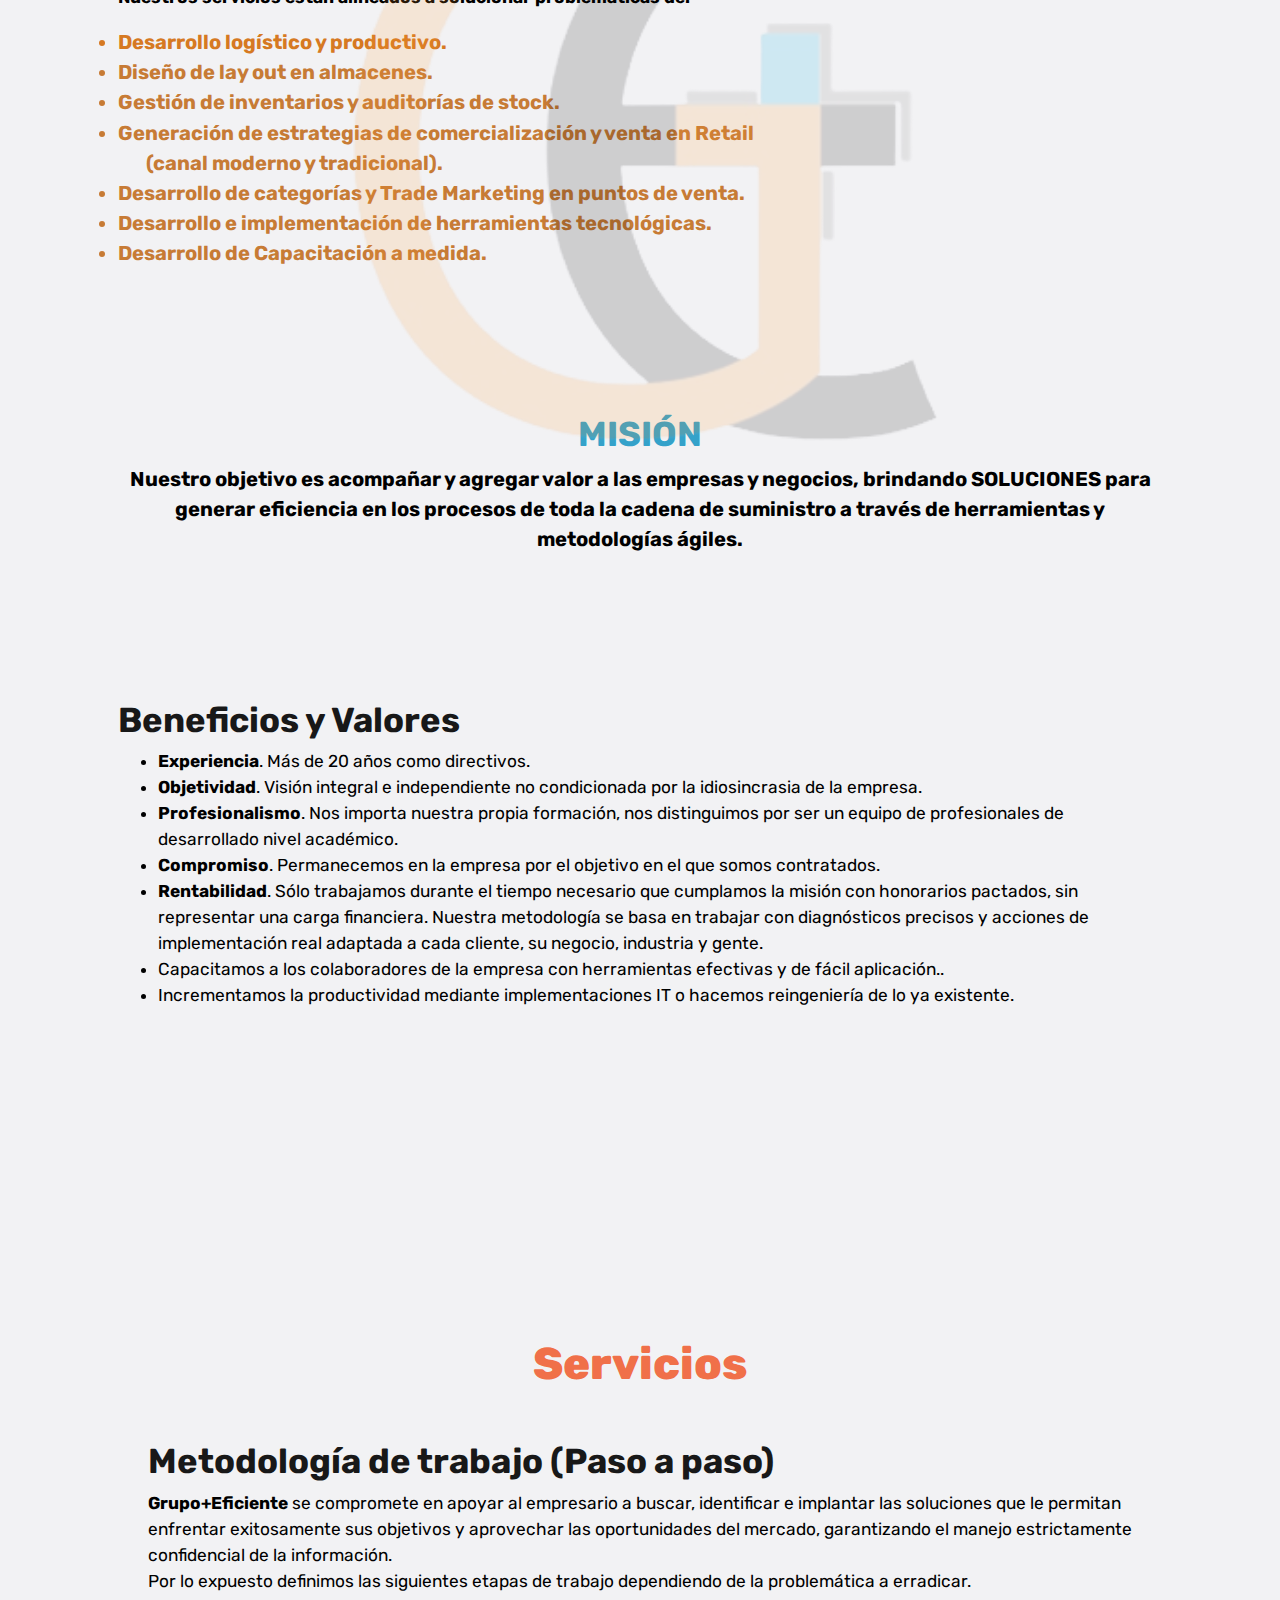
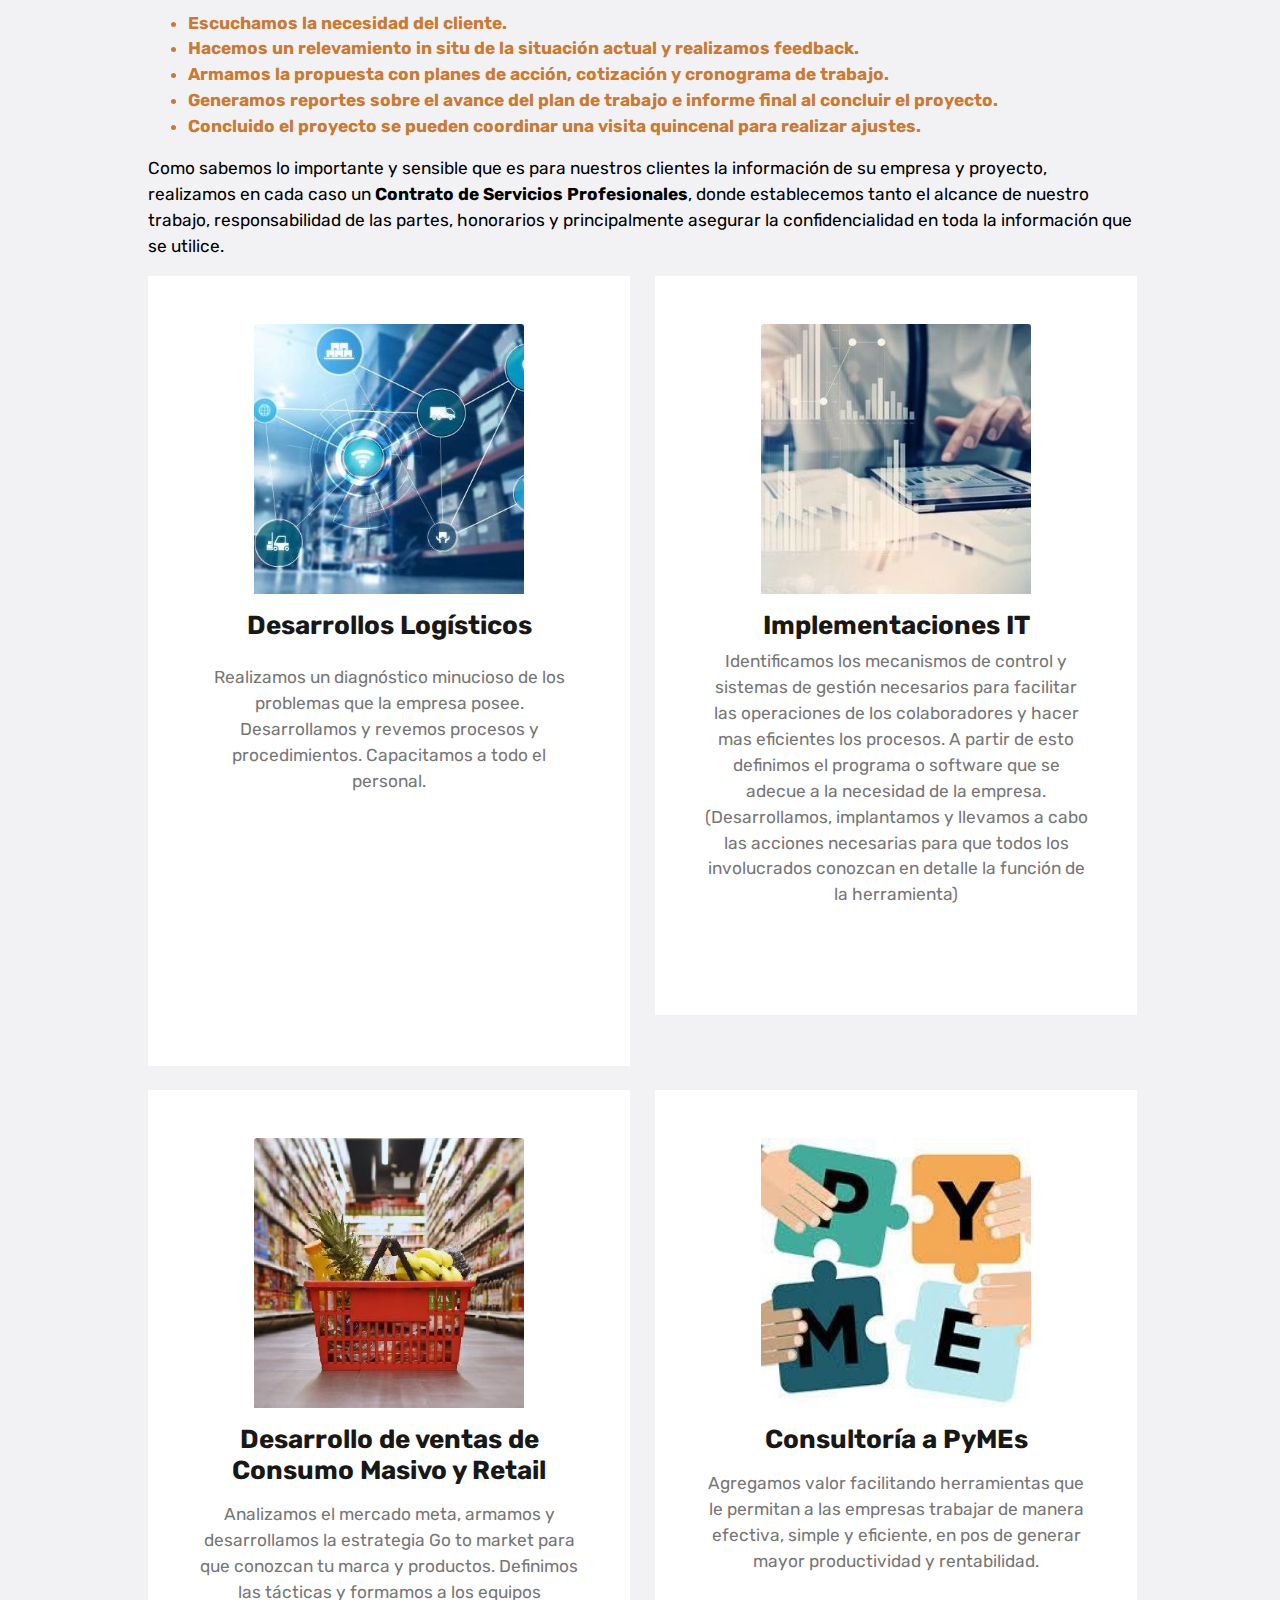
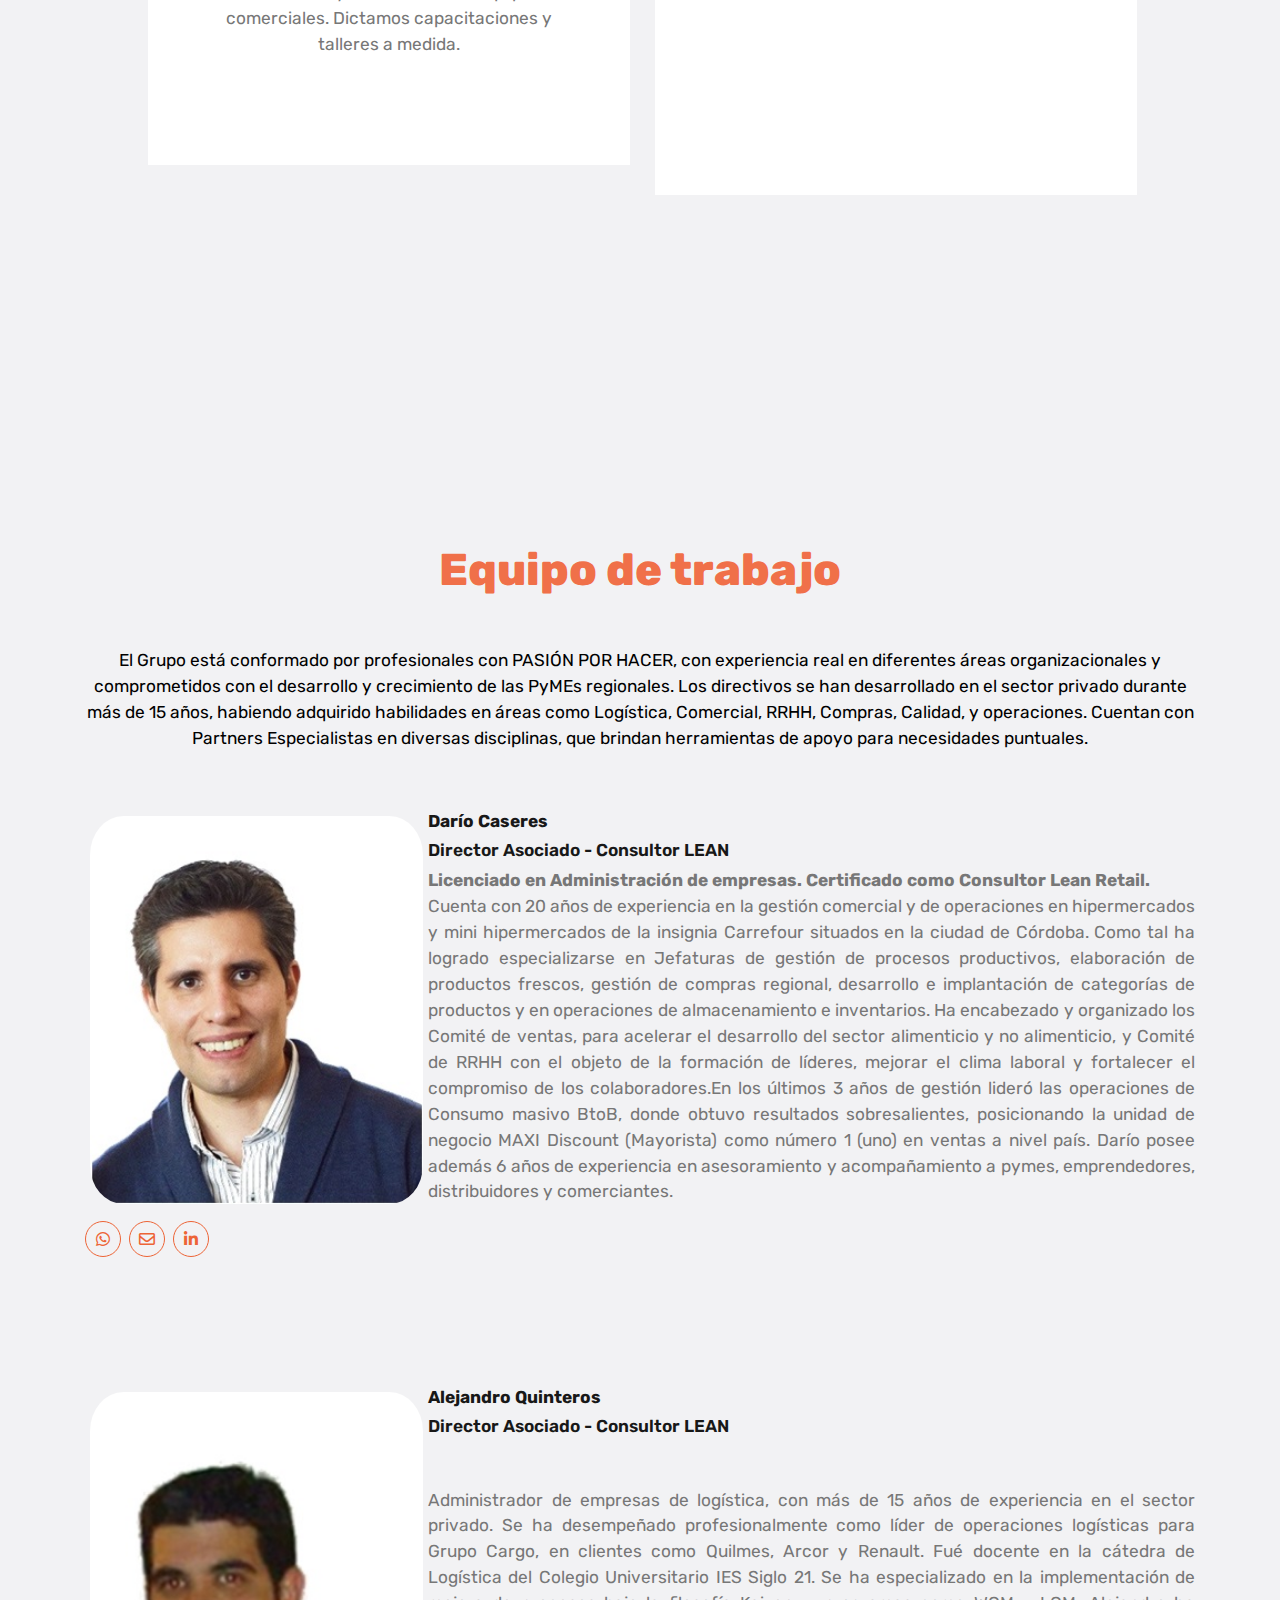
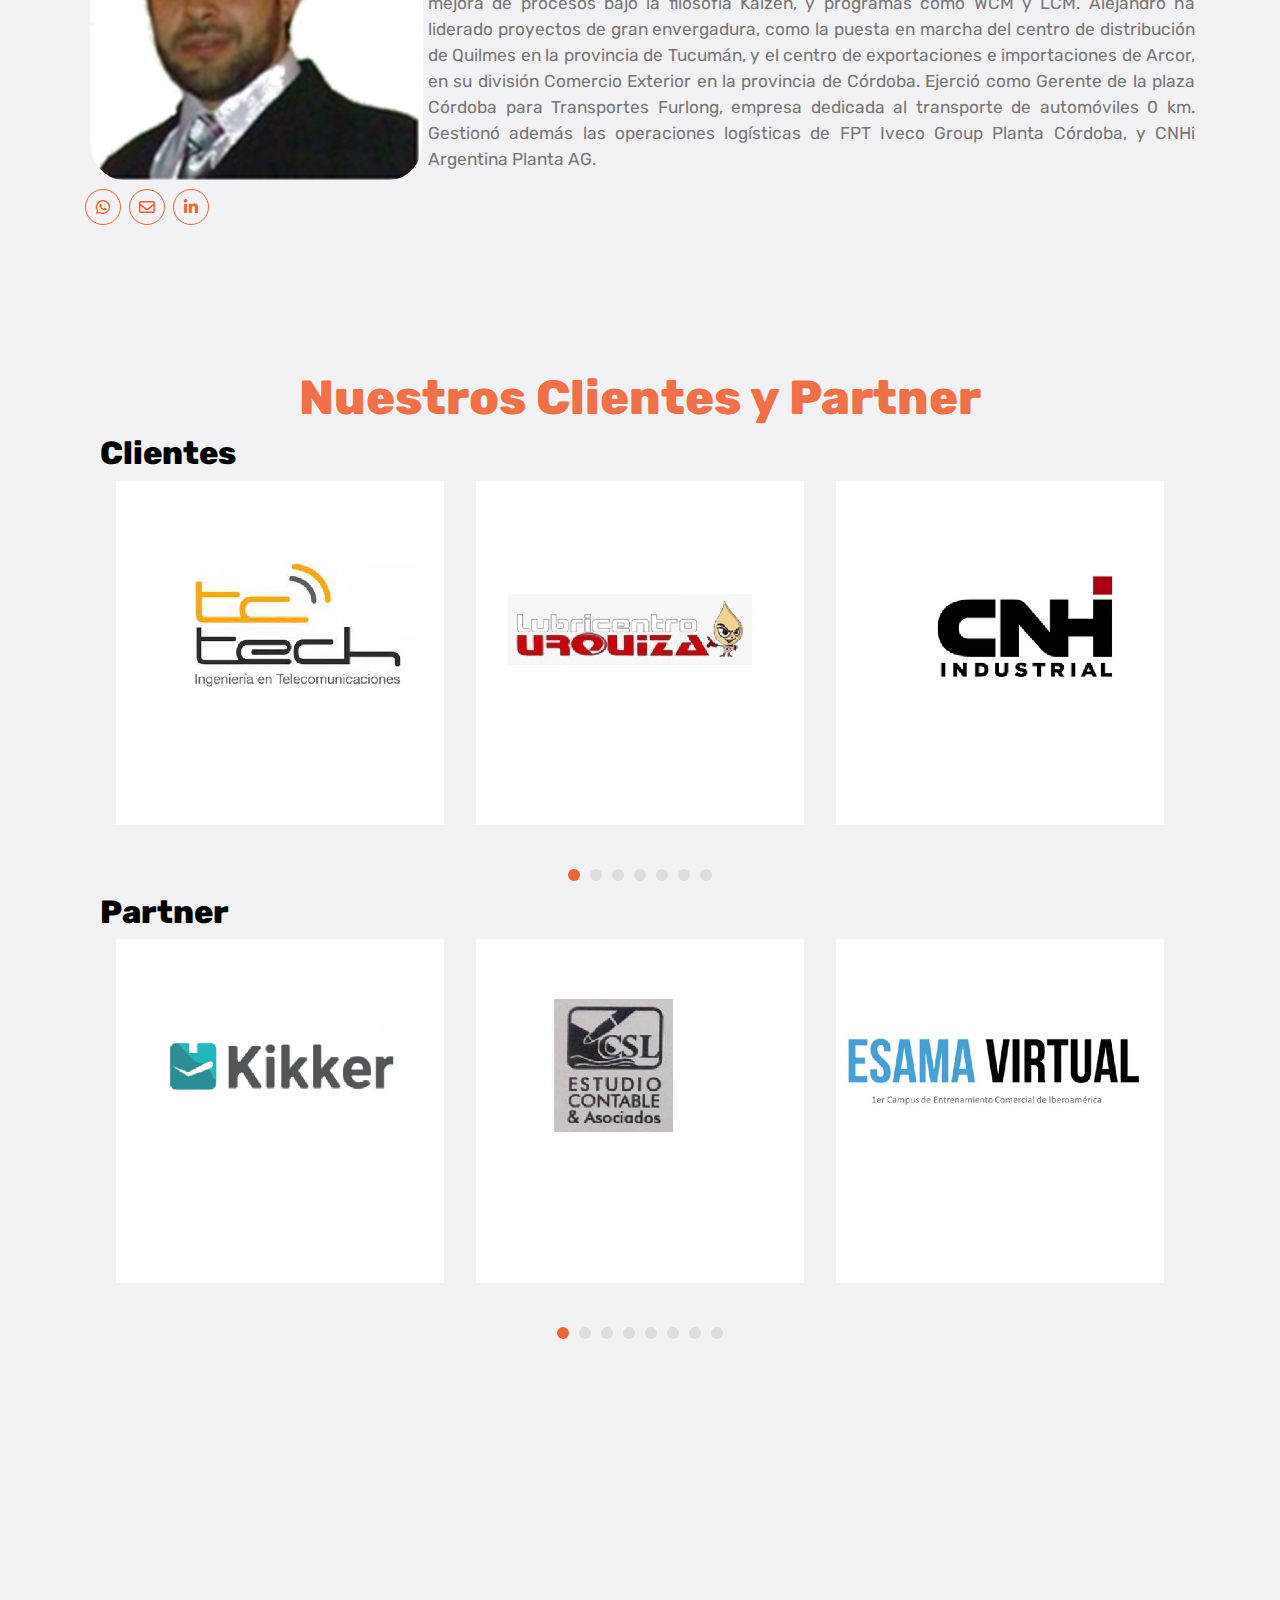
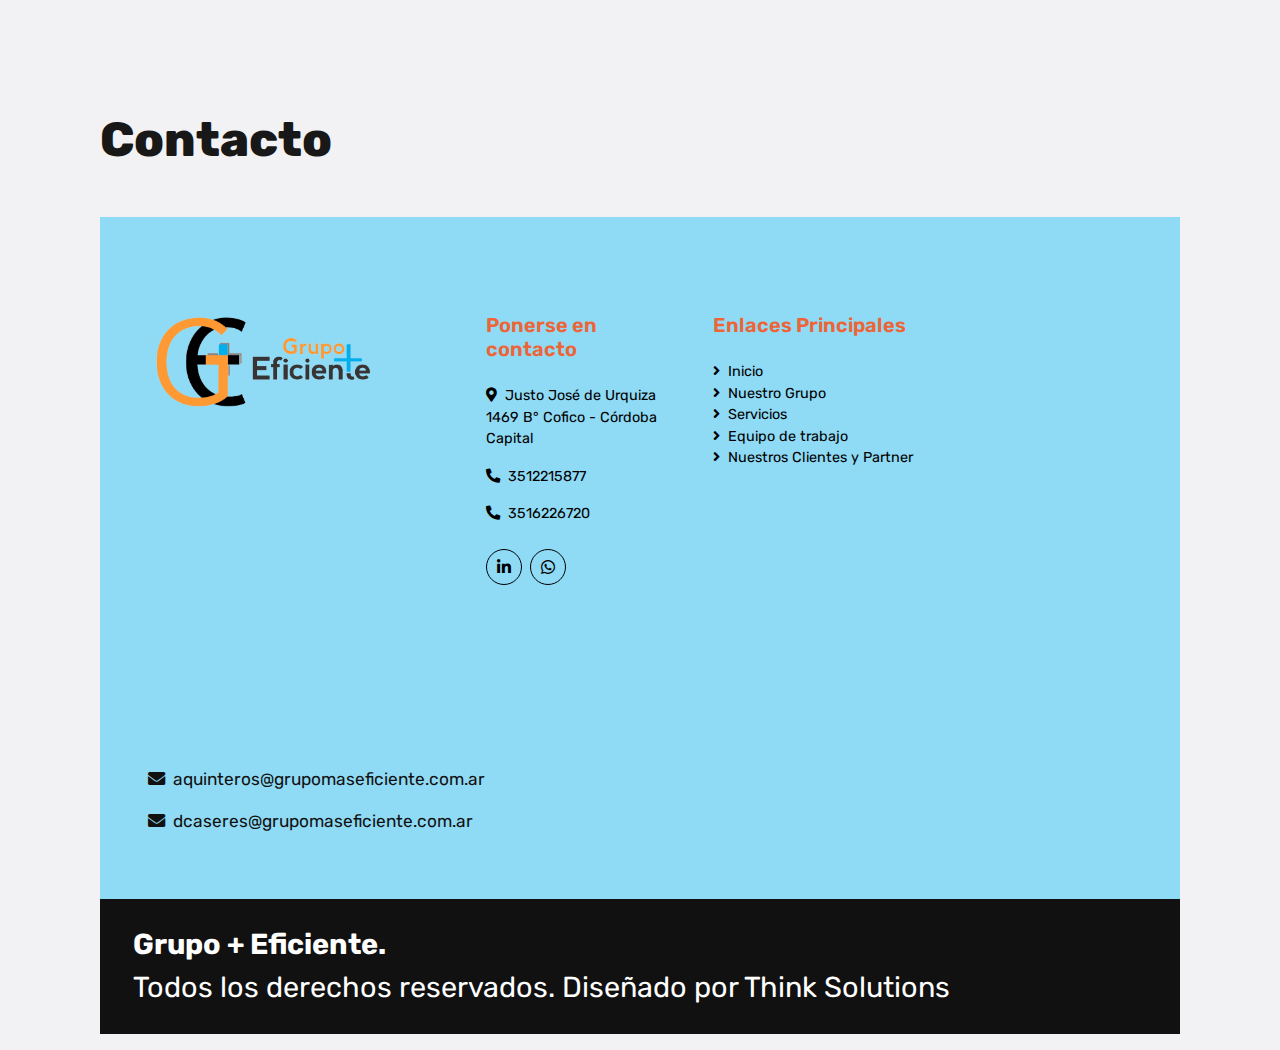
==== commit df027408: "08- 22-09-22" ====
--- a/index.html
+++ b/index.html
@@ -45,6 +45,7 @@
     <div class="container-fluid p-0">
         
         <nav class="navbar navbar-expand-lg bg-dark navbar-dark py-3 py-lg-0 px-lg-5" style="background-color:white !important ;" id="barra">
+ 
             <h1 class="m-0 display-5 text-capitalize"><img class="img-fluid w-1" src="img/feature2.png" style="left: 50% !important;max-width: 250px; align-items: center" alt=""/></h1>   
             <a href="" class="navbar-brand d-block d-lg-none">
                 <h1 class="m-0 display-5 text-capitalize text-white"><span class="text-primary">Grupo+Eficiente</span> </h1>
@@ -70,11 +71,7 @@
             </div>
         </nav>
     </div>
-    <!-- Navbar End -->
-
-
-    <!-- Carousel Start -->
-    <br>
+ 
     <div class="container-fluid p-0">
         <div id="header-carousel" class="carousel slide" data-ride="carousel">
             <div class="carousel-inner">
--- a/css/style.css
+++ b/css/style.css
@@ -7541,7 +7541,7 @@
 }
 
 .w-100 {
-  width: 75% !important;
+  width: 100% !important;
 }
 
 .w-auto {
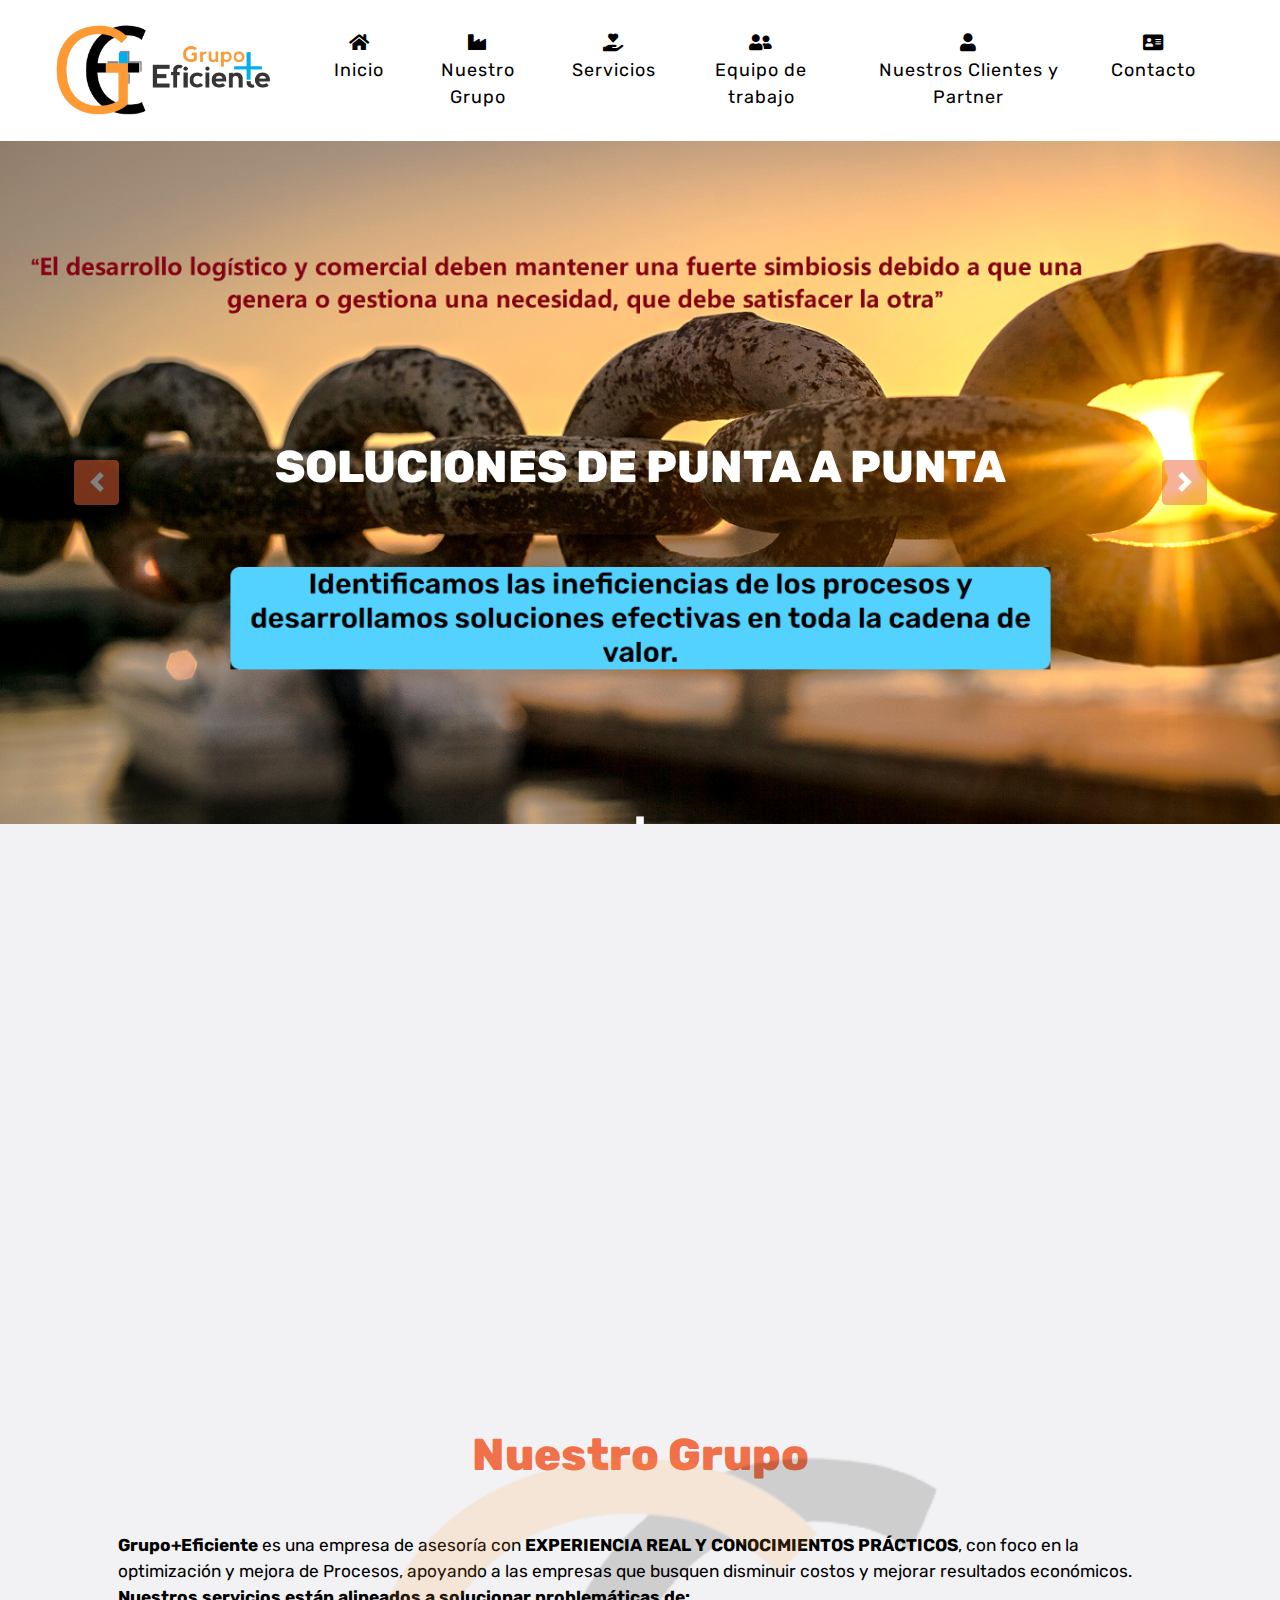
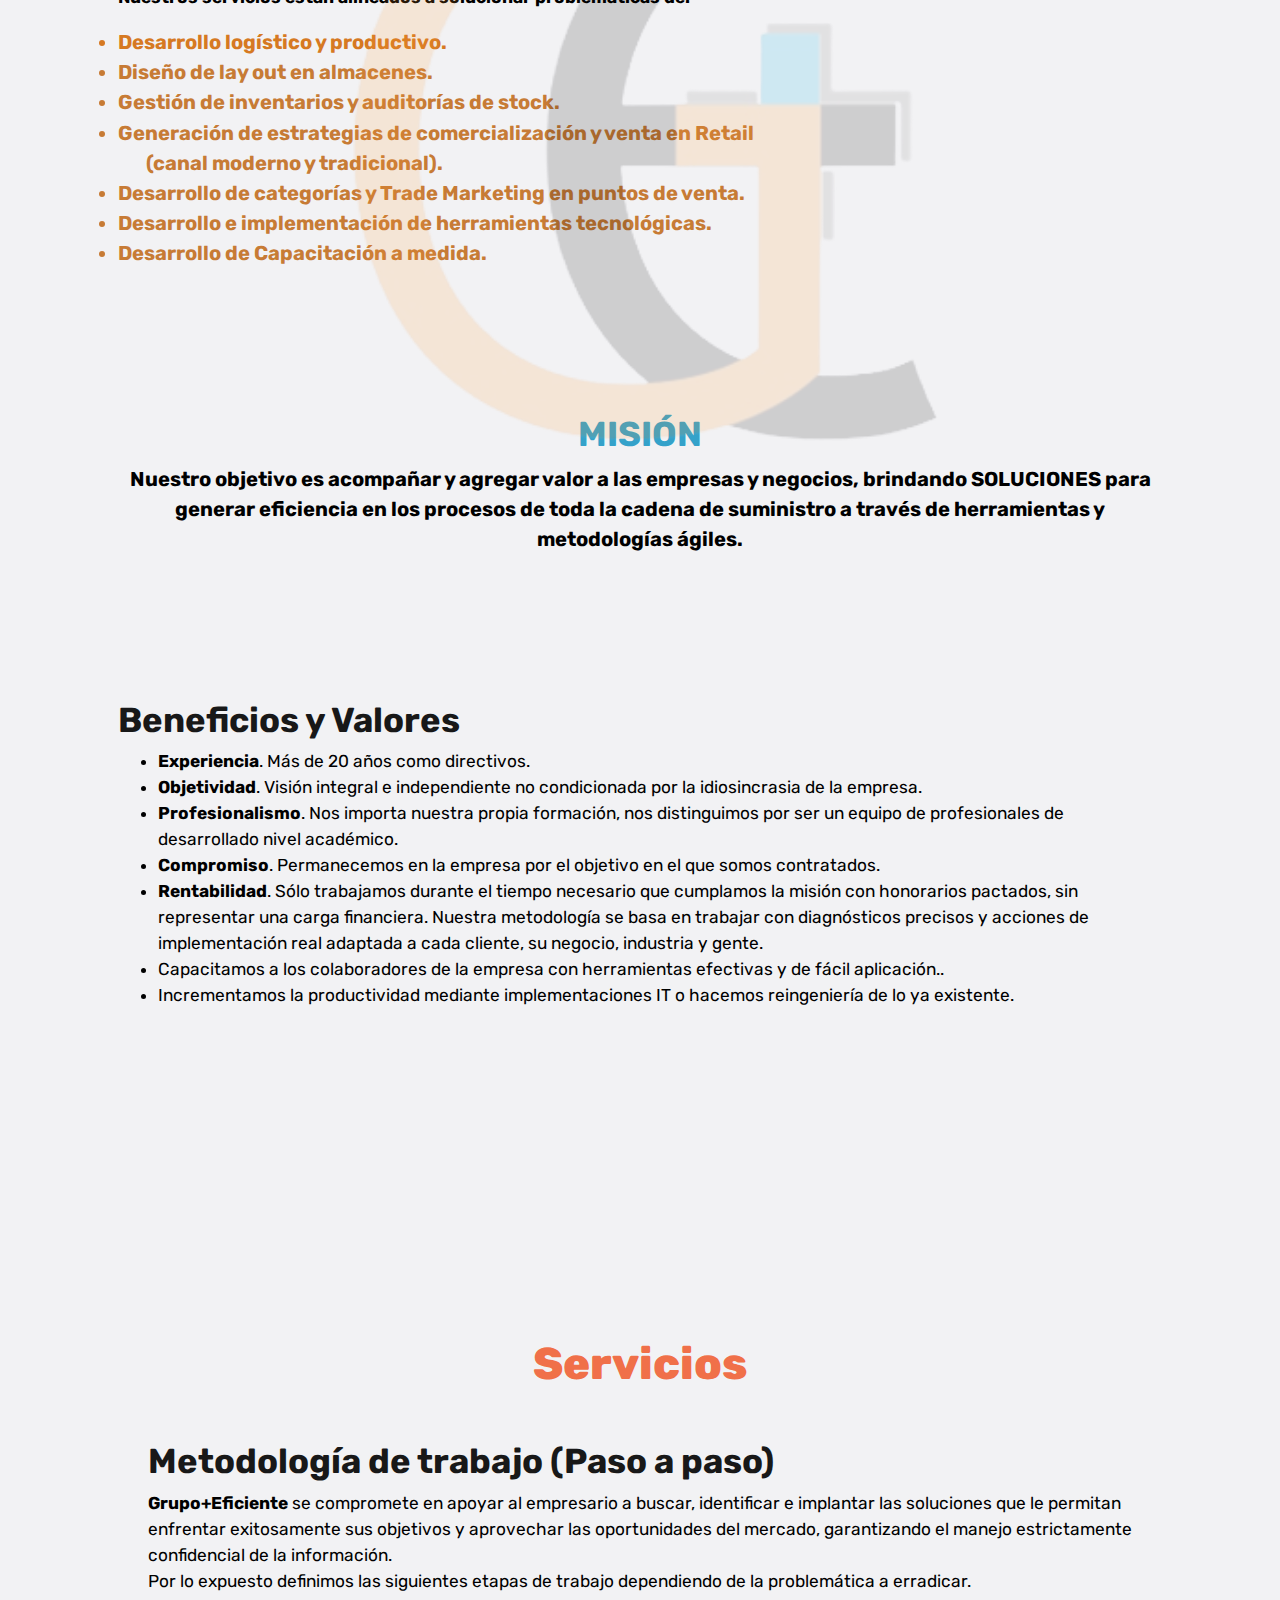
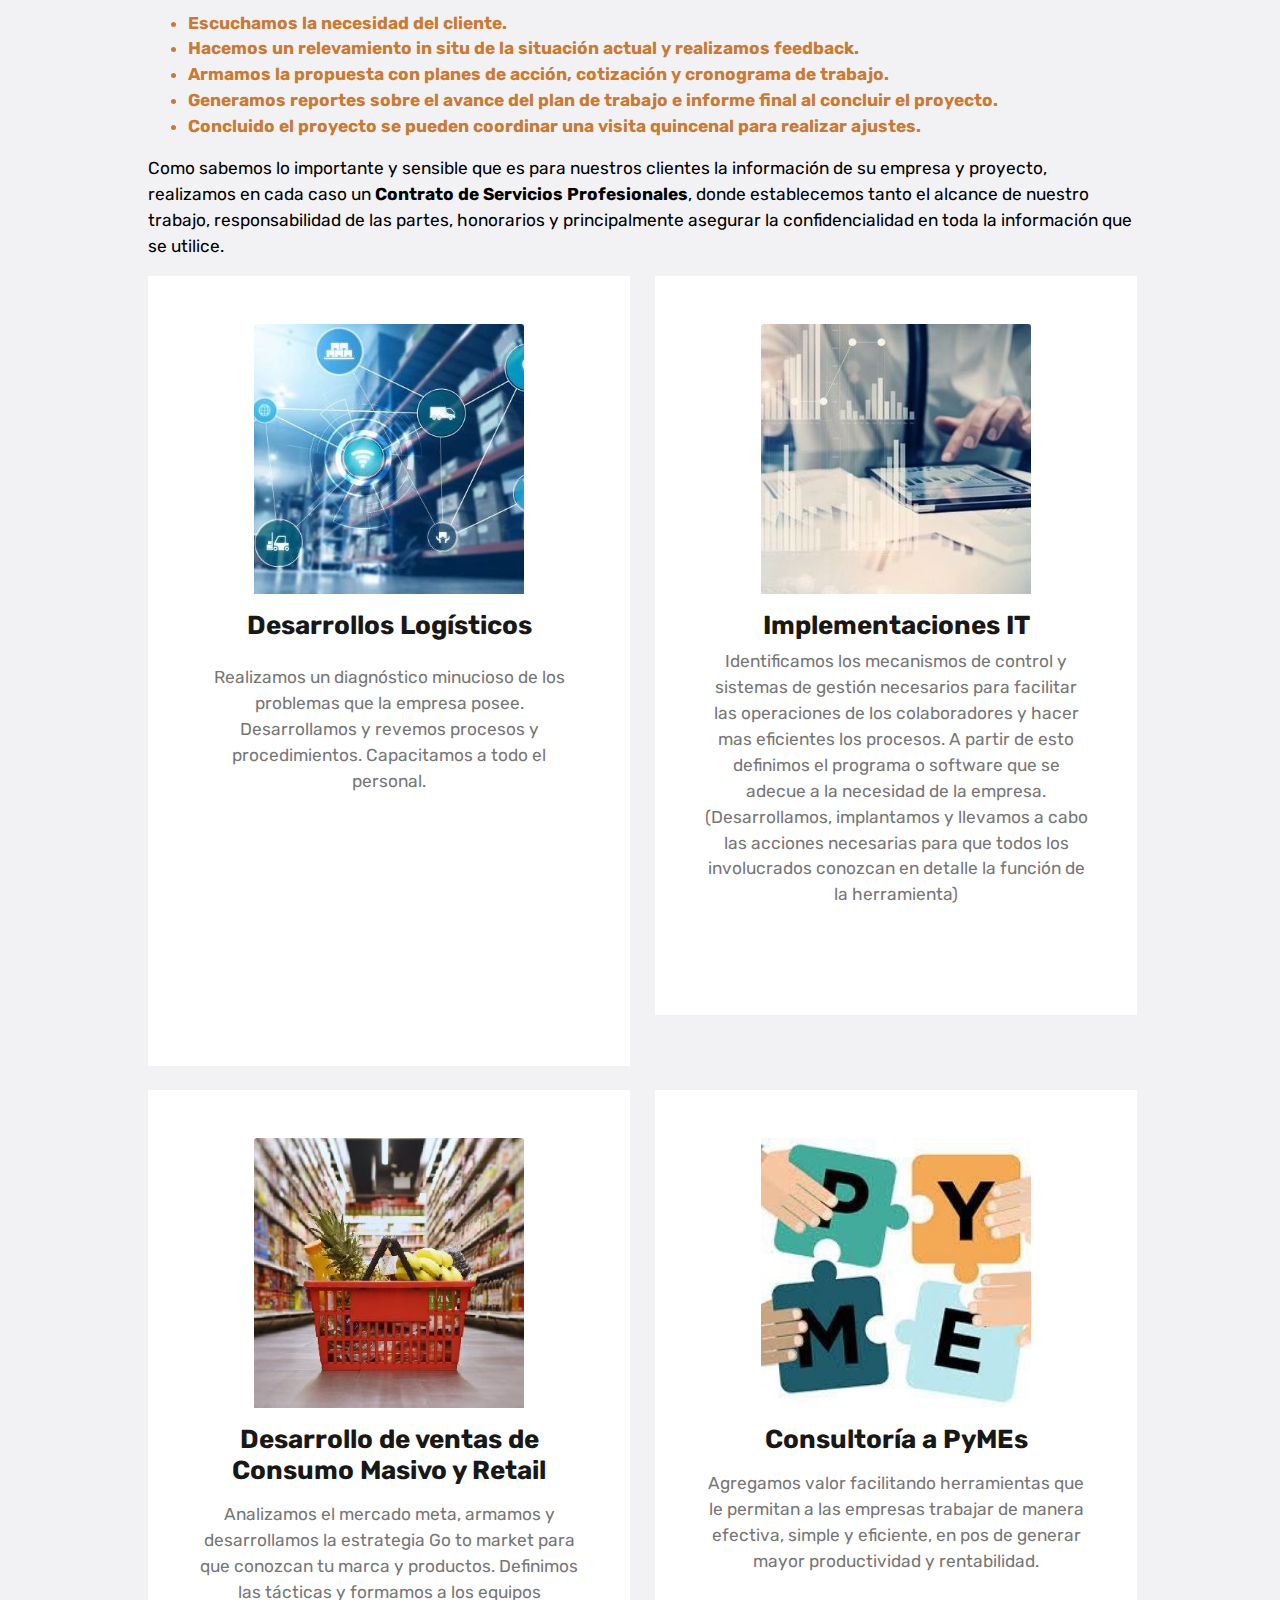
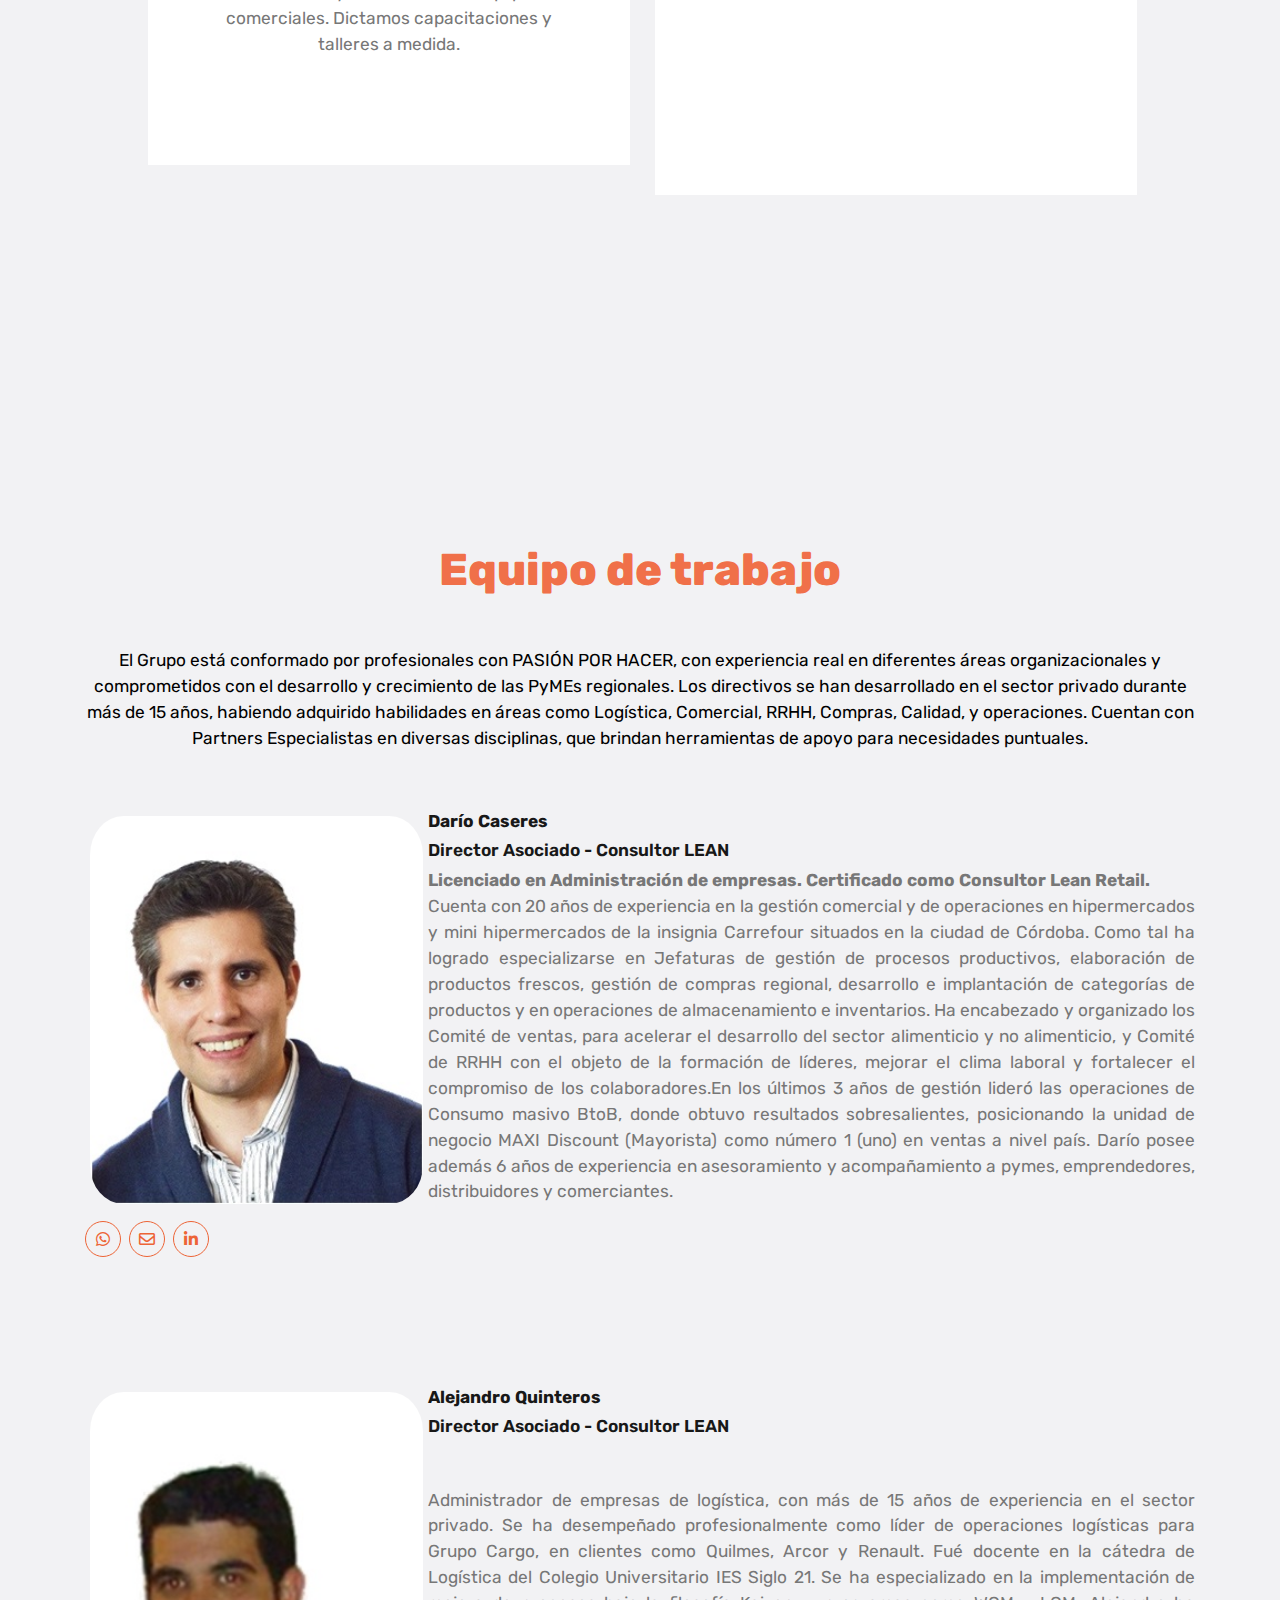
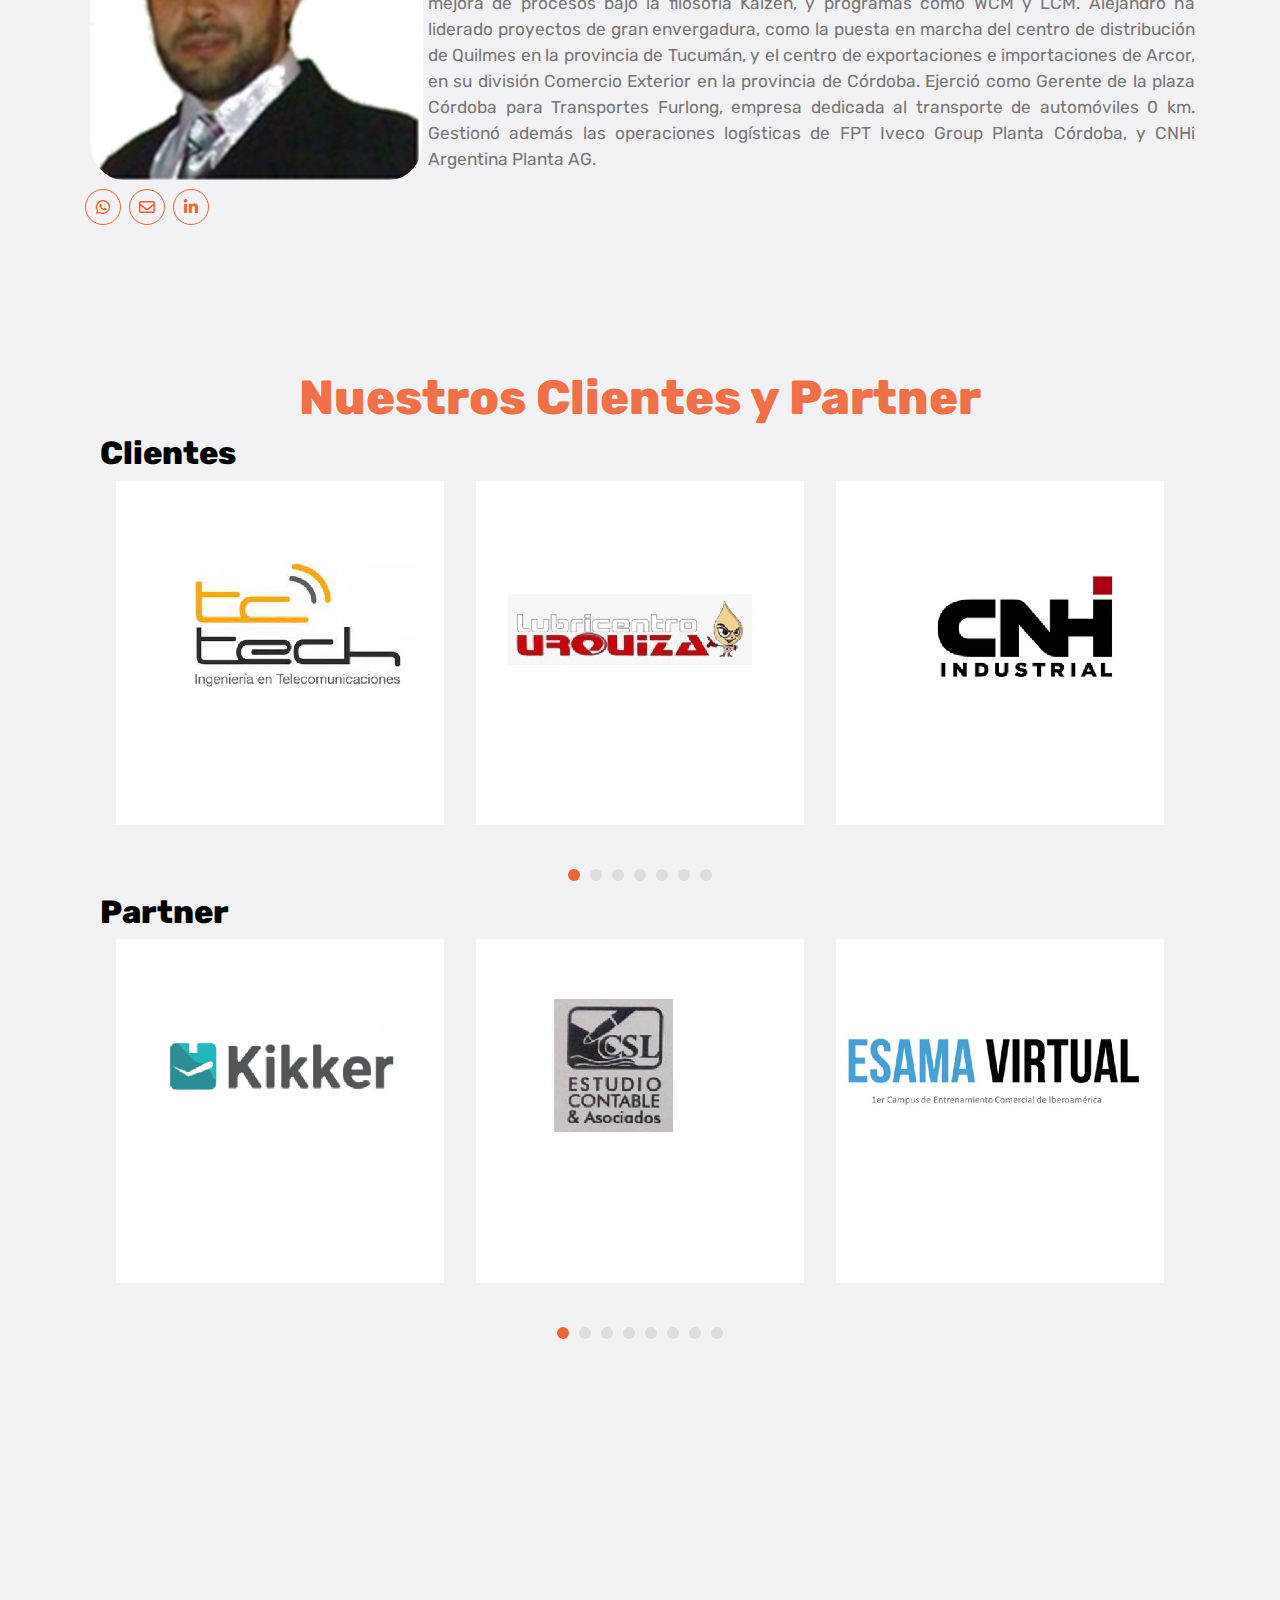
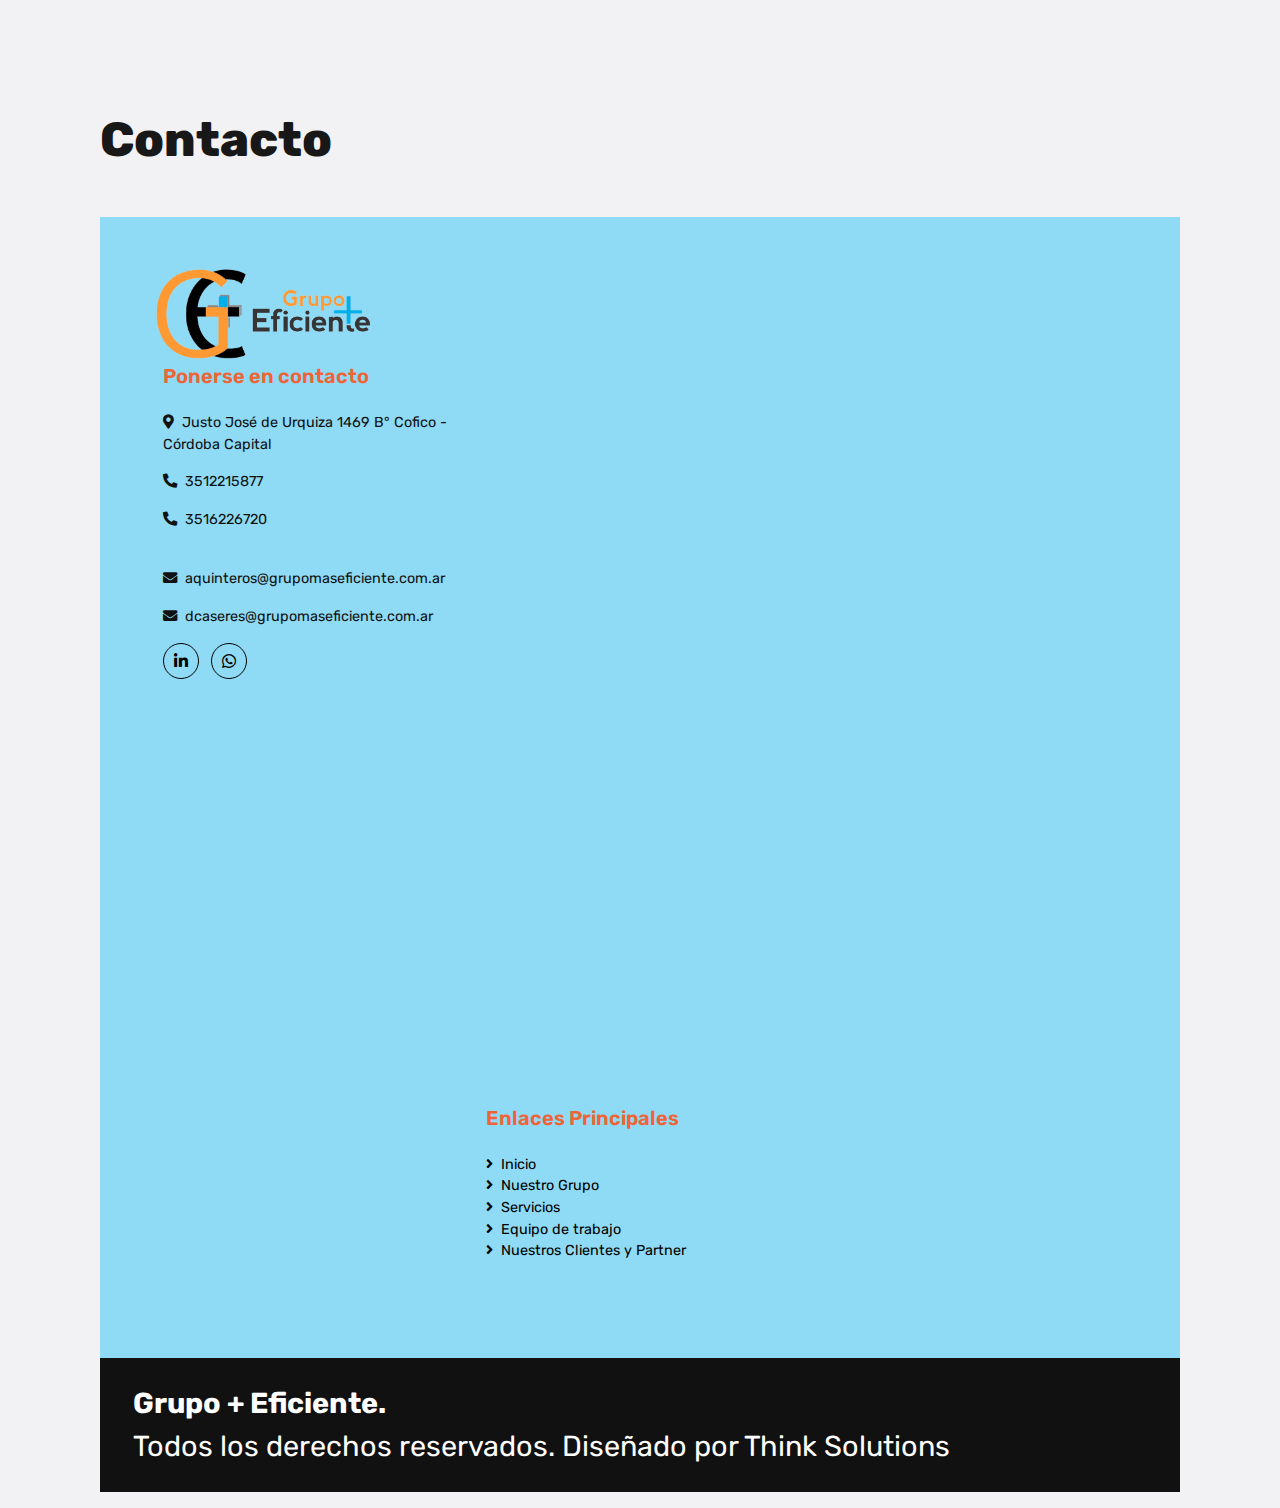
==== commit b68b2761: "10 22-09-22" ====
--- a/index.html
+++ b/index.html
@@ -722,34 +722,42 @@
     <!-- Footer Start -->
     <br><br><br><br><br>
     <a name="Contacto"></a>
-    <h1 class="display-5 mb-2 font-size:0.6em ;"> Contacto</h1>
-    <div class="container-fluid text-white mt-5 py-5 px-sm-3 px-md-5" style="background-color:#8fdaf5">
+    <h1 class="display-5 mb-2 font-size:1em ;"> Contacto</h1>
+    
+    <div class="container-fluid text-white mt-5 py-5 px-sm-3 px-md-5" style="background-color:#8fdaf5"style="font-size: 0.6em;">
+        <img class="img-fluid w-1" src="img/feature2.png" style="left: 50% !important;max-width: 250px; align-items: center; border-radius: 10px;" alt=""/>
+        <div style=" color:#111111; ">
+            <div class="col-md-4 mb-5" style="font-size:0.5em ;">
+                <h5 class="text-primary mb-4">Ponerse en contacto</h5>
+                <p ><i class="fa fa-map-marker-alt mr-2" ></i>Justo José de Urquiza 1469 B° Cofico - Córdoba Capital</p>
+                <p ><i class="fa fa-phone-alt mr-2"></i>3512215877</p>
+                <p ><i class="fa fa-phone-alt mr-2"></i>3516226720</p>
+               
+                
+                <br>
+                <p ><i class="fa fa-envelope mr-2"></i>aquinteros@grupomaseficiente.com.ar </p>
+            <p ><i class="fa fa-envelope mr-2"></i>dcaseres@grupomaseficiente.com.ar</p>  
+            <a class="btn btn-outline-light rounded-circle text-center mr-2 px-0" style="width: 36px; height: 36px; border-color: black;" href="https://www.linkedin.com/company/grupo-mas-eficiente/" ><i class="fab fa-linkedin-in" style="color: black !important; "></i></a>
+                
+            <a class="btn btn-outline-light rounded-circle text-center mr-2 px-0" style="width: 36px; height: 36px; border-color: black ;" href="https://wa.me/543516226720?text=Buen%20d%C3%ADa. Estoy%20en%20su%20web.%20Necesito%20contactarme%20con%20ustedes"><i class="fab fa-whatsapp"style="color: black !important; "></i></a>
+            <div class="d-flex justify-content-start mt-4">
+                   
+
+                
+            </div>
+            <iframe src="https://www.google.com/maps/embed?pb=!1m18!1m12!1m3!1d3405.593112649265!2d-64.19051328424894!3d-31.39778100249532!2m3!1f0!2f0!3f0!3m2!1i1024!2i768!4f13.1!3m3!1m2!1s0x943298641b065d43%3A0xf24645a9bb56eb55!2sJusto%20Jos%C3%A9%20de%20Urquiza%201469%2C%20X5000%20C%C3%B3rdoba!5e0!3m2!1ses-419!2sar!4v1660140043566!5m2!1ses-419!2sar" width="300" height="300" style="margin-left:-2em ; border:0;" allowfullscreen="" loading="lazy" referrerpolicy="no-referrer-when-downgrade"></iframe>
+            </div>
+             
+        </div>
         <div class="row pt-5">
             <div class="col-lg-4 col-md-12 mb-2">
-                <img class="img-fluid w-1" src="img/feature2.png" style="left: 50% !important;max-width: 250px; align-items: center; border-radius: 10px;" alt=""/>
-                <br><br>
-                <iframe src="https://www.google.com/maps/embed?pb=!1m18!1m12!1m3!1d3405.593112649265!2d-64.19051328424894!3d-31.39778100249532!2m3!1f0!2f0!3f0!3m2!1i1024!2i768!4f13.1!3m3!1m2!1s0x943298641b065d43%3A0xf24645a9bb56eb55!2sJusto%20Jos%C3%A9%20de%20Urquiza%201469%2C%20X5000%20C%C3%B3rdoba!5e0!3m2!1ses-419!2sar!4v1660140043566!5m2!1ses-419!2sar" width="300" height="300" style="border:0;" allowfullscreen="" loading="lazy" referrerpolicy="no-referrer-when-downgrade"></iframe>
+               
+               
             </div>
             
             <div class="col-lg-8 col-md-12" style="color: black;">
                 <div class="row">
-                    <div class="col-md-4 mb-5" style="font-size:0.5em ;">
-                        <h5 class="text-primary mb-4">Ponerse en contacto</h5>
-                        <p ><i class="fa fa-map-marker-alt mr-2" ></i>Justo José de Urquiza 1469 B° Cofico - Córdoba Capital</p>
-                        <p ><i class="fa fa-phone-alt mr-2"></i>3512215877</p>
-                        <p ><i class="fa fa-phone-alt mr-2"></i>3516226720</p>
-                       
-                        <div class="d-flex justify-content-start mt-4">
-                          
-                            
-                          
-                            <a class="btn btn-outline-light rounded-circle text-center mr-2 px-0" style="width: 36px; height: 36px; border-color: black;" href="https://www.linkedin.com/company/grupo-mas-eficiente/" ><i class="fab fa-linkedin-in" style="color: black !important; "></i></a>
-                            
-                            <a class="btn btn-outline-light rounded-circle text-center mr-2 px-0" style="width: 36px; height: 36px; border-color: black ;" href="https://wa.me/543516226720?text=Buen%20d%C3%ADa. Estoy%20en%20su%20web.%20Necesito%20contactarme%20con%20ustedes"><i class="fab fa-whatsapp"style="color: black !important; "></i></a>
-                            
-                        </div>
-                        
-                    </div>
+                    
                     
                     <div class="col-md-4 mb-5">
                         <h5 class="text-primary mb-4">Enlaces Principales</h5>
@@ -767,10 +775,7 @@
                 </div>
             </div>
         </div>
-        <div style=" color:#111111; font-size: 0.6em;">
-            <p ><i class="fa fa-envelope mr-2"></i>aquinteros@grupomaseficiente.com.ar </p>
-            <p ><i class="fa fa-envelope mr-2"></i>dcaseres@grupomaseficiente.com.ar</p>   
-        </div>
+        
     </div>
     
     <div class="container-fluid text-white py-4 px-sm-3 px-md-5" style="background: #111111;">
